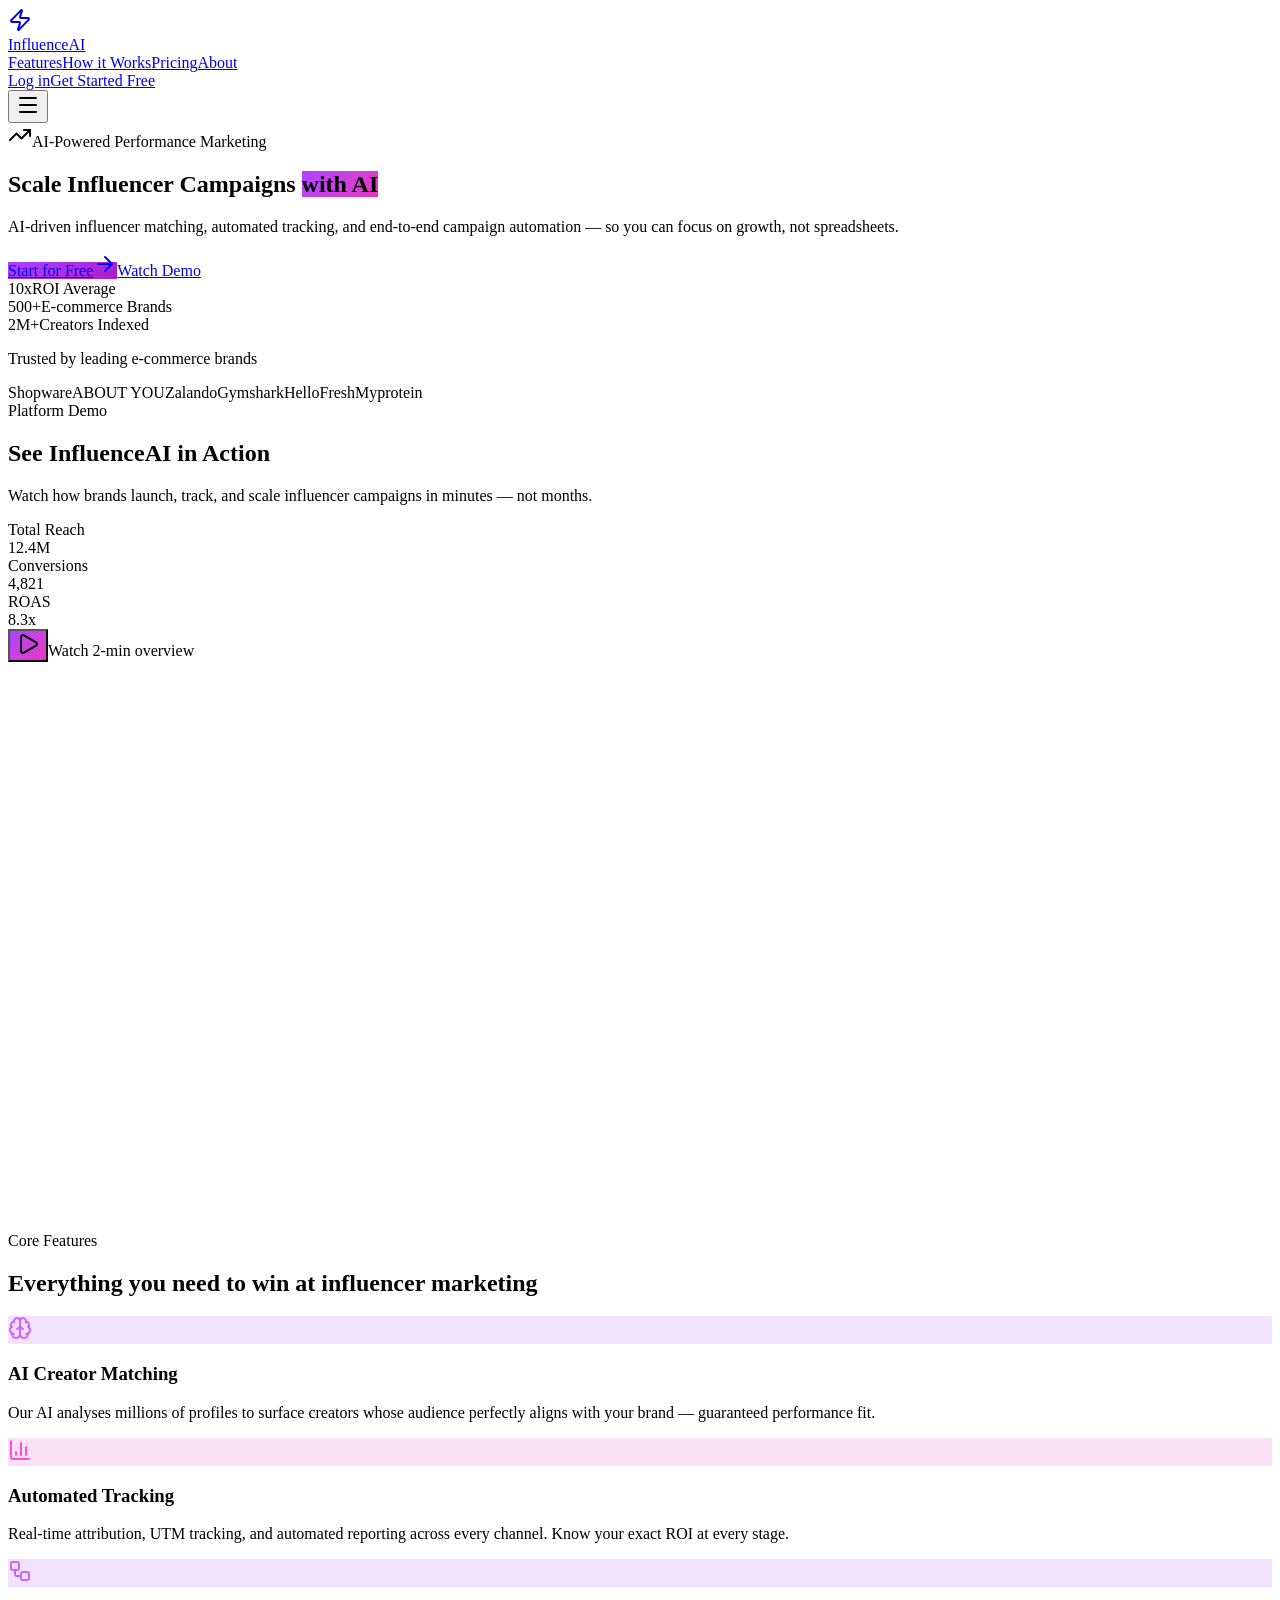
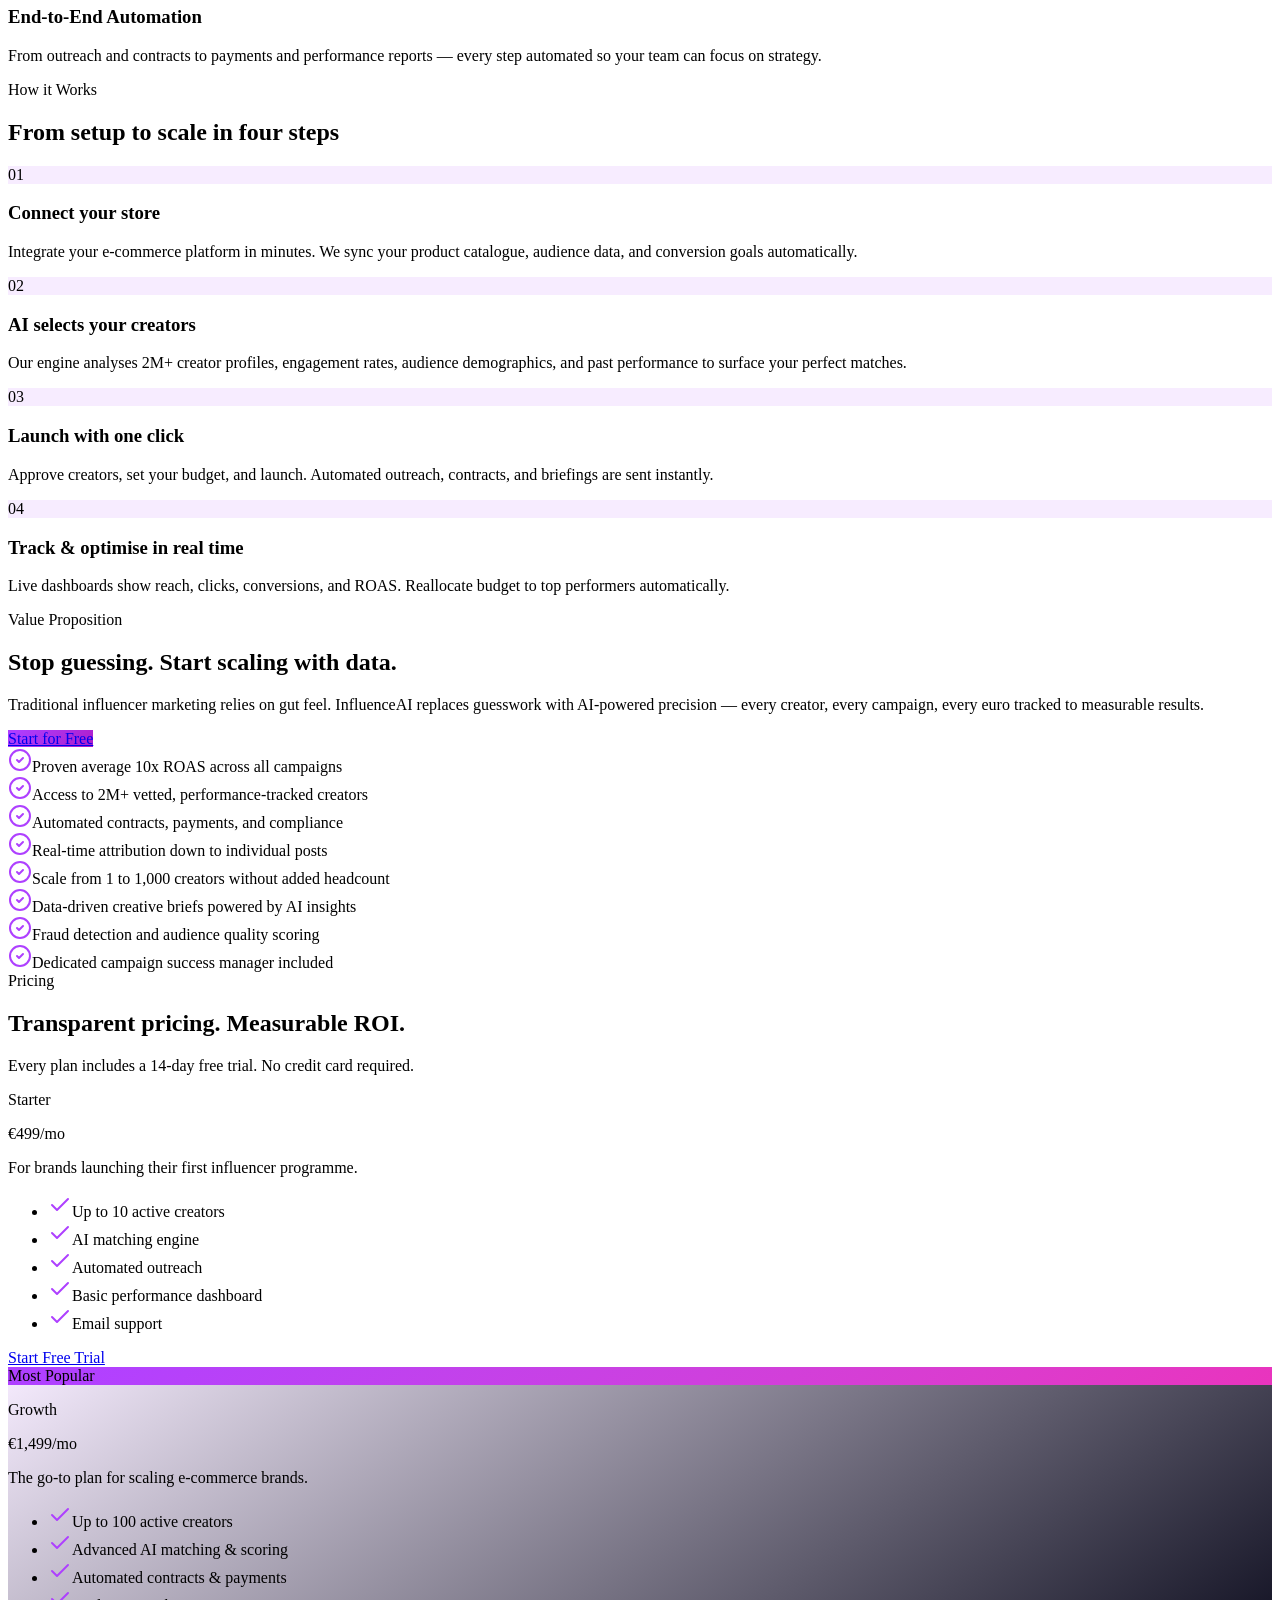
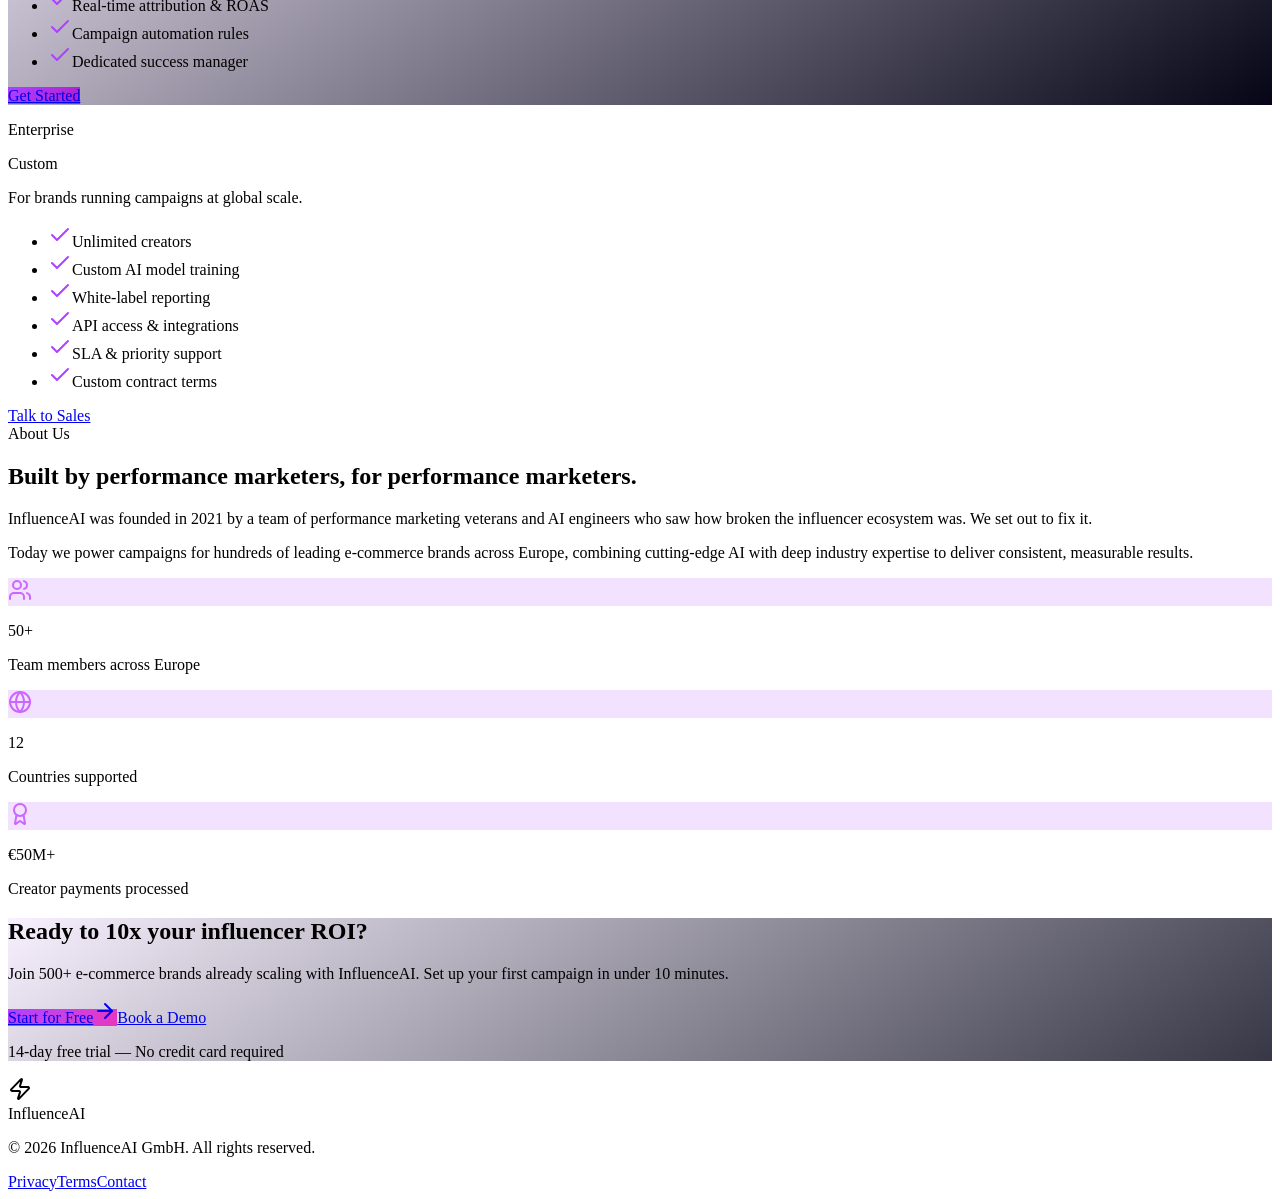
==== index.html @ ec2ae615 "deploy: 4530f79b6c26ea9021b93fb645a22d32087347a6" ====
<!DOCTYPE html><!--yD_rbSjZDYXk_WCXShUFD--><html lang="en" class="inter_5901b7c6-module__ec5Qua__variable space_grotesk_154b09cb-module__lmdqzG__variable"><head><meta charSet="utf-8"/><meta name="viewport" content="width=device-width, initial-scale=1"/><link rel="preload" href="/netfluenz/_next/static/media/0c89a48fa5027cee-s.p.4564287c.woff2" as="font" crossorigin="" type="font/woff2"/><link rel="preload" href="/netfluenz/_next/static/media/83afe278b6a6bb3c-s.p.3a6ba036.woff2" as="font" crossorigin="" type="font/woff2"/><link rel="stylesheet" href="/netfluenz/_next/static/chunks/587acff0b6e4b8bc.css" data-precedence="next"/><link rel="stylesheet" href="/netfluenz/_next/static/chunks/a24c3f7ffa550f18.css" data-precedence="next"/><link rel="preload" as="script" fetchPriority="low" href="/netfluenz/_next/static/chunks/4b9eae0c8dc7e975.js"/><script src="/netfluenz/_next/static/chunks/f2f58a7e93290fbb.js" async=""></script><script src="/netfluenz/_next/static/chunks/f767c8cd79ca51bb.js" async=""></script><script src="/netfluenz/_next/static/chunks/turbopack-46cfebae1c26a43c.js" async=""></script><script src="/netfluenz/_next/static/chunks/2f236954d6a65e12.js" async=""></script><script src="/netfluenz/_next/static/chunks/ce7945ff608b9d68.js" async=""></script><meta name="next-size-adjust" content=""/><title>InfluenceAI – AI-Powered Performance Influencer Marketing</title><meta name="description" content="Scale your influencer campaigns with AI-driven matching, automated tracking, and end-to-end campaign automation. Drive measurable ROI for e-commerce brands."/><meta name="generator" content="v0.app"/><meta name="keywords" content="influencer marketing,AI marketing,performance marketing,e-commerce"/><link rel="icon" href="/icon.svg"/><script src="/netfluenz/_next/static/chunks/a6dad97d9634a72d.js" noModule=""></script></head><body class="font-sans antialiased bg-background text-foreground"><div hidden=""><!--$--><!--/$--></div><main class="min-h-screen bg-background text-foreground overflow-x-hidden"><header class="fixed top-0 left-0 right-0 z-50 border-b border-border/40 backdrop-blur-xl bg-background/70"><div class="max-w-7xl mx-auto px-4 sm:px-6 lg:px-8"><div class="flex items-center justify-between h-16"><a href="#" class="flex items-center gap-2 group"><div class="w-8 h-8 rounded-lg bg-primary flex items-center justify-center shadow-[0_0_16px_rgba(147,51,234,0.6)]"><svg xmlns="http://www.w3.org/2000/svg" width="24" height="24" viewBox="0 0 24 24" fill="none" stroke="currentColor" stroke-width="2" stroke-linecap="round" stroke-linejoin="round" class="lucide lucide-zap w-4 h-4 text-primary-foreground" aria-hidden="true"><path d="M4 14a1 1 0 0 1-.78-1.63l9.9-10.2a.5.5 0 0 1 .86.46l-1.92 6.02A1 1 0 0 0 13 10h7a1 1 0 0 1 .78 1.63l-9.9 10.2a.5.5 0 0 1-.86-.46l1.92-6.02A1 1 0 0 0 11 14z"></path></svg></div><span class="font-serif font-bold text-lg text-foreground tracking-tight">Influence<span class="text-primary">AI</span></span></a><nav class="hidden md:flex items-center gap-8"><a href="#features" class="text-sm text-muted-foreground hover:text-foreground transition-colors duration-200">Features</a><a href="#how-it-works" class="text-sm text-muted-foreground hover:text-foreground transition-colors duration-200">How it Works</a><a href="#pricing" class="text-sm text-muted-foreground hover:text-foreground transition-colors duration-200">Pricing</a><a href="#about" class="text-sm text-muted-foreground hover:text-foreground transition-colors duration-200">About</a></nav><div class="hidden md:flex items-center gap-3"><a href="#pricing" class="text-sm text-muted-foreground hover:text-foreground transition-colors">Log in</a><a href="#cta" class="px-4 py-2 rounded-full text-sm font-medium text-primary-foreground bg-primary hover:opacity-90 transition-all shadow-[0_0_20px_rgba(147,51,234,0.4)] hover:shadow-[0_0_30px_rgba(147,51,234,0.6)]">Get Started Free</a></div><button aria-label="Toggle menu" class="md:hidden p-2 text-muted-foreground hover:text-foreground"><svg xmlns="http://www.w3.org/2000/svg" width="24" height="24" viewBox="0 0 24 24" fill="none" stroke="currentColor" stroke-width="2" stroke-linecap="round" stroke-linejoin="round" class="lucide lucide-menu w-5 h-5" aria-hidden="true"><path d="M4 5h16"></path><path d="M4 12h16"></path><path d="M4 19h16"></path></svg></button></div></div></header><section class="relative min-h-screen flex flex-col items-center justify-center text-center px-4 pt-24 pb-16 overflow-hidden"><div aria-hidden="true" class="absolute top-1/4 left-1/2 -translate-x-1/2 -translate-y-1/2 w-[600px] h-[600px] rounded-full opacity-20 blur-3xl pointer-events-none" style="background:radial-gradient(circle, oklch(0.62 0.27 305), transparent 70%)"></div><div aria-hidden="true" class="absolute bottom-0 right-0 w-[350px] h-[350px] rounded-full opacity-15 blur-3xl pointer-events-none" style="background:radial-gradient(circle, oklch(0.65 0.25 340), transparent 70%)"></div><div class="inline-flex items-center gap-2 px-4 py-1.5 rounded-full border border-primary/30 bg-primary/10 text-primary text-xs font-medium mb-6 backdrop-blur-sm"><svg xmlns="http://www.w3.org/2000/svg" width="24" height="24" viewBox="0 0 24 24" fill="none" stroke="currentColor" stroke-width="2" stroke-linecap="round" stroke-linejoin="round" class="lucide lucide-trending-up w-3.5 h-3.5" aria-hidden="true"><path d="M16 7h6v6"></path><path d="m22 7-8.5 8.5-5-5L2 17"></path></svg>AI-Powered Performance Marketing</div><h1 class="font-serif font-bold text-4xl sm:text-5xl md:text-6xl lg:text-7xl text-foreground leading-tight text-balance max-w-4xl mx-auto">Scale Influencer Campaigns<!-- --> <span class="bg-clip-text text-transparent" style="background-image:linear-gradient(135deg, oklch(0.62 0.27 305), oklch(0.65 0.25 340))">with AI</span></h1><p class="mt-6 text-base sm:text-lg text-muted-foreground max-w-2xl mx-auto leading-relaxed text-pretty">AI-driven influencer matching, automated tracking, and end-to-end campaign automation — so you can focus on growth, not spreadsheets.</p><div class="mt-10 flex flex-col sm:flex-row items-center justify-center gap-4"><a href="#cta" class="inline-flex items-center gap-2 px-7 py-3.5 rounded-full font-medium text-primary-foreground text-sm transition-all shadow-[0_0_28px_rgba(147,51,234,0.5)] hover:shadow-[0_0_40px_rgba(147,51,234,0.7)] hover:opacity-90" style="background:linear-gradient(135deg, oklch(0.62 0.27 305), oklch(0.55 0.25 320))">Start for Free<svg xmlns="http://www.w3.org/2000/svg" width="24" height="24" viewBox="0 0 24 24" fill="none" stroke="currentColor" stroke-width="2" stroke-linecap="round" stroke-linejoin="round" class="lucide lucide-arrow-right w-4 h-4" aria-hidden="true"><path d="M5 12h14"></path><path d="m12 5 7 7-7 7"></path></svg></a><a href="#demo" class="inline-flex items-center gap-2 px-7 py-3.5 rounded-full font-medium text-foreground text-sm border border-border/60 hover:border-primary/50 backdrop-blur-sm bg-muted/30 transition-all hover:bg-muted/50">Watch Demo</a></div><div class="mt-16 grid grid-cols-3 gap-6 sm:gap-10 max-w-xl mx-auto"><div class="flex flex-col items-center"><span class="font-serif font-bold text-2xl sm:text-3xl text-foreground">10x</span><span class="text-xs text-muted-foreground mt-1 text-center">ROI Average</span></div><div class="flex flex-col items-center"><span class="font-serif font-bold text-2xl sm:text-3xl text-foreground">500+</span><span class="text-xs text-muted-foreground mt-1 text-center">E-commerce Brands</span></div><div class="flex flex-col items-center"><span class="font-serif font-bold text-2xl sm:text-3xl text-foreground">2M+</span><span class="text-xs text-muted-foreground mt-1 text-center">Creators Indexed</span></div></div></section><section class="py-12 border-y border-border/40 bg-muted/10 backdrop-blur-sm"><div class="max-w-7xl mx-auto px-4 sm:px-6 lg:px-8"><p class="text-center text-xs text-muted-foreground uppercase tracking-widest mb-8 font-medium">Trusted by leading e-commerce brands</p><div class="flex flex-wrap items-center justify-center gap-8 sm:gap-12"><span class="text-muted-foreground/60 font-serif font-semibold text-sm sm:text-base tracking-wide hover:text-muted-foreground transition-colors">Shopware</span><span class="text-muted-foreground/60 font-serif font-semibold text-sm sm:text-base tracking-wide hover:text-muted-foreground transition-colors">ABOUT YOU</span><span class="text-muted-foreground/60 font-serif font-semibold text-sm sm:text-base tracking-wide hover:text-muted-foreground transition-colors">Zalando</span><span class="text-muted-foreground/60 font-serif font-semibold text-sm sm:text-base tracking-wide hover:text-muted-foreground transition-colors">Gymshark</span><span class="text-muted-foreground/60 font-serif font-semibold text-sm sm:text-base tracking-wide hover:text-muted-foreground transition-colors">HelloFresh</span><span class="text-muted-foreground/60 font-serif font-semibold text-sm sm:text-base tracking-wide hover:text-muted-foreground transition-colors">Myprotein</span></div></div></section><section id="demo" class="py-20 px-4 sm:px-6 lg:px-8"><div class="max-w-4xl mx-auto"><div class="text-center mb-10"><span class="inline-block px-3 py-1 rounded-full text-xs font-medium border border-primary/30 bg-primary/10 text-primary mb-4">Platform Demo</span><h2 class="font-serif font-bold text-3xl sm:text-4xl text-foreground text-balance">See InfluenceAI in Action</h2><p class="mt-3 text-muted-foreground text-base max-w-lg mx-auto leading-relaxed">Watch how brands launch, track, and scale influencer campaigns in minutes — not months.</p></div><div class="relative rounded-2xl overflow-hidden border border-border/40 shadow-[0_0_60px_rgba(147,51,234,0.15)] group cursor-pointer" style="aspect-ratio:16/9"><div class="absolute inset-0 bg-card/80 backdrop-blur-sm z-10"></div><div class="absolute inset-0 flex items-center justify-center bg-secondary"><div class="w-full h-full p-4 sm:p-8 flex flex-col gap-3 select-none pointer-events-none opacity-60"><div class="flex items-center gap-3 mb-2"><div class="w-24 h-3 rounded-full bg-muted-foreground/30"></div><div class="w-16 h-3 rounded-full bg-muted-foreground/20"></div><div class="ml-auto w-10 h-3 rounded-full bg-primary/40"></div></div><div class="grid grid-cols-3 gap-2 sm:gap-3"><div class="rounded-xl bg-card/80 border border-border/40 p-2 sm:p-3"><div class="text-[10px] text-muted-foreground/60 mb-1">Total Reach</div><div class="font-serif font-bold text-sm sm:text-base text-primary">12.4M</div></div><div class="rounded-xl bg-card/80 border border-border/40 p-2 sm:p-3"><div class="text-[10px] text-muted-foreground/60 mb-1">Conversions</div><div class="font-serif font-bold text-sm sm:text-base text-accent">4,821</div></div><div class="rounded-xl bg-card/80 border border-border/40 p-2 sm:p-3"><div class="text-[10px] text-muted-foreground/60 mb-1">ROAS</div><div class="font-serif font-bold text-sm sm:text-base text-primary">8.3x</div></div></div><div class="flex-1 rounded-xl bg-card/80 border border-border/40 p-3 flex flex-col justify-end gap-1"><div class="flex items-end gap-1 h-12"><div class="flex-1 rounded-t-sm" style="height:35%;background:oklch(0.62 0.27 305 / 0.7)"></div><div class="flex-1 rounded-t-sm" style="height:55%;background:oklch(0.65 0.25 340 / 0.5)"></div><div class="flex-1 rounded-t-sm" style="height:45%;background:oklch(0.62 0.27 305 / 0.7)"></div><div class="flex-1 rounded-t-sm" style="height:70%;background:oklch(0.65 0.25 340 / 0.5)"></div><div class="flex-1 rounded-t-sm" style="height:60%;background:oklch(0.62 0.27 305 / 0.7)"></div><div class="flex-1 rounded-t-sm" style="height:85%;background:oklch(0.65 0.25 340 / 0.5)"></div><div class="flex-1 rounded-t-sm" style="height:75%;background:oklch(0.62 0.27 305 / 0.7)"></div><div class="flex-1 rounded-t-sm" style="height:90%;background:oklch(0.65 0.25 340 / 0.5)"></div><div class="flex-1 rounded-t-sm" style="height:80%;background:oklch(0.62 0.27 305 / 0.7)"></div><div class="flex-1 rounded-t-sm" style="height:95%;background:oklch(0.65 0.25 340 / 0.5)"></div><div class="flex-1 rounded-t-sm" style="height:88%;background:oklch(0.62 0.27 305 / 0.7)"></div><div class="flex-1 rounded-t-sm" style="height:100%;background:oklch(0.65 0.25 340 / 0.5)"></div></div></div></div></div><div class="absolute inset-0 z-20 flex flex-col items-center justify-center gap-4"><button aria-label="Play demo video" class="w-16 h-16 sm:w-20 sm:h-20 rounded-full flex items-center justify-center transition-transform hover:scale-105 shadow-[0_0_40px_rgba(147,51,234,0.6)]" style="background:linear-gradient(135deg, oklch(0.62 0.27 305), oklch(0.65 0.25 340))"><svg xmlns="http://www.w3.org/2000/svg" width="24" height="24" viewBox="0 0 24 24" fill="none" stroke="currentColor" stroke-width="2" stroke-linecap="round" stroke-linejoin="round" class="lucide lucide-play w-6 h-6 sm:w-8 sm:h-8 text-white fill-white ml-1" aria-hidden="true"><path d="M5 5a2 2 0 0 1 3.008-1.728l11.997 6.998a2 2 0 0 1 .003 3.458l-12 7A2 2 0 0 1 5 19z"></path></svg></button><span class="text-sm text-muted-foreground">Watch 2-min overview</span></div></div></div></section><section id="features" class="py-20 px-4 sm:px-6 lg:px-8"><div class="max-w-7xl mx-auto"><div class="text-center mb-14"><span class="inline-block px-3 py-1 rounded-full text-xs font-medium border border-primary/30 bg-primary/10 text-primary mb-4">Core Features</span><h2 class="font-serif font-bold text-3xl sm:text-4xl text-foreground text-balance max-w-xl mx-auto">Everything you need to win at influencer marketing</h2></div><div class="grid grid-cols-1 md:grid-cols-3 gap-6"><div class="relative rounded-2xl border border-border/40 bg-card/60 backdrop-blur-sm p-6 sm:p-8 flex flex-col gap-4 group hover:border-primary/40 transition-all duration-300 overflow-hidden"><div aria-hidden="true" class="absolute -top-10 -right-10 w-32 h-32 rounded-full blur-3xl opacity-20 group-hover:opacity-35 transition-opacity" style="background:oklch(0.62 0.27 305)"></div><div class="w-12 h-12 rounded-xl flex items-center justify-center" style="background:oklch(0.62 0.27 305 / 0.15)"><svg xmlns="http://www.w3.org/2000/svg" width="24" height="24" viewBox="0 0 24 24" fill="none" stroke="currentColor" stroke-width="2" stroke-linecap="round" stroke-linejoin="round" class="lucide lucide-brain w-6 h-6" aria-hidden="true" style="color:oklch(0.72 0.27 305)"><path d="M12 18V5"></path><path d="M15 13a4.17 4.17 0 0 1-3-4 4.17 4.17 0 0 1-3 4"></path><path d="M17.598 6.5A3 3 0 1 0 12 5a3 3 0 1 0-5.598 1.5"></path><path d="M17.997 5.125a4 4 0 0 1 2.526 5.77"></path><path d="M18 18a4 4 0 0 0 2-7.464"></path><path d="M19.967 17.483A4 4 0 1 1 12 18a4 4 0 1 1-7.967-.517"></path><path d="M6 18a4 4 0 0 1-2-7.464"></path><path d="M6.003 5.125a4 4 0 0 0-2.526 5.77"></path></svg></div><h3 class="font-serif font-bold text-xl text-foreground">AI Creator Matching</h3><p class="text-muted-foreground text-sm leading-relaxed">Our AI analyses millions of profiles to surface creators whose audience perfectly aligns with your brand — guaranteed performance fit.</p></div><div class="relative rounded-2xl border border-border/40 bg-card/60 backdrop-blur-sm p-6 sm:p-8 flex flex-col gap-4 group hover:border-primary/40 transition-all duration-300 overflow-hidden"><div aria-hidden="true" class="absolute -top-10 -right-10 w-32 h-32 rounded-full blur-3xl opacity-20 group-hover:opacity-35 transition-opacity" style="background:oklch(0.65 0.25 340)"></div><div class="w-12 h-12 rounded-xl flex items-center justify-center" style="background:oklch(0.65 0.25 340 / 0.15)"><svg xmlns="http://www.w3.org/2000/svg" width="24" height="24" viewBox="0 0 24 24" fill="none" stroke="currentColor" stroke-width="2" stroke-linecap="round" stroke-linejoin="round" class="lucide lucide-chart-column w-6 h-6" aria-hidden="true" style="color:oklch(0.72 0.25 340)"><path d="M3 3v16a2 2 0 0 0 2 2h16"></path><path d="M18 17V9"></path><path d="M13 17V5"></path><path d="M8 17v-3"></path></svg></div><h3 class="font-serif font-bold text-xl text-foreground">Automated Tracking</h3><p class="text-muted-foreground text-sm leading-relaxed">Real-time attribution, UTM tracking, and automated reporting across every channel. Know your exact ROI at every stage.</p></div><div class="relative rounded-2xl border border-border/40 bg-card/60 backdrop-blur-sm p-6 sm:p-8 flex flex-col gap-4 group hover:border-primary/40 transition-all duration-300 overflow-hidden"><div aria-hidden="true" class="absolute -top-10 -right-10 w-32 h-32 rounded-full blur-3xl opacity-20 group-hover:opacity-35 transition-opacity" style="background:oklch(0.62 0.27 305)"></div><div class="w-12 h-12 rounded-xl flex items-center justify-center" style="background:oklch(0.62 0.27 305 / 0.15)"><svg xmlns="http://www.w3.org/2000/svg" width="24" height="24" viewBox="0 0 24 24" fill="none" stroke="currentColor" stroke-width="2" stroke-linecap="round" stroke-linejoin="round" class="lucide lucide-workflow w-6 h-6" aria-hidden="true" style="color:oklch(0.72 0.27 305)"><rect width="8" height="8" x="3" y="3" rx="2"></rect><path d="M7 11v4a2 2 0 0 0 2 2h4"></path><rect width="8" height="8" x="13" y="13" rx="2"></rect></svg></div><h3 class="font-serif font-bold text-xl text-foreground">End-to-End Automation</h3><p class="text-muted-foreground text-sm leading-relaxed">From outreach and contracts to payments and performance reports — every step automated so your team can focus on strategy.</p></div></div></div></section><section id="how-it-works" class="py-20 px-4 sm:px-6 lg:px-8"><div class="max-w-7xl mx-auto"><div class="text-center mb-14"><span class="inline-block px-3 py-1 rounded-full text-xs font-medium border border-primary/30 bg-primary/10 text-primary mb-4">How it Works</span><h2 class="font-serif font-bold text-3xl sm:text-4xl text-foreground text-balance max-w-lg mx-auto">From setup to scale in four steps</h2></div><div class="grid grid-cols-1 sm:grid-cols-2 lg:grid-cols-4 gap-6"><div class="relative flex flex-col gap-4"><div aria-hidden="true" class="hidden lg:block absolute top-6 left-full w-full h-px z-0" style="background:linear-gradient(90deg, oklch(0.62 0.27 305 / 0.4), transparent)"></div><div class="relative z-10 w-12 h-12 rounded-full border border-primary/40 flex items-center justify-center text-sm font-serif font-bold text-primary" style="background:oklch(0.62 0.27 305 / 0.1)">01</div><h3 class="font-serif font-bold text-lg text-foreground">Connect your store</h3><p class="text-sm text-muted-foreground leading-relaxed">Integrate your e-commerce platform in minutes. We sync your product catalogue, audience data, and conversion goals automatically.</p></div><div class="relative flex flex-col gap-4"><div aria-hidden="true" class="hidden lg:block absolute top-6 left-full w-full h-px z-0" style="background:linear-gradient(90deg, oklch(0.62 0.27 305 / 0.4), transparent)"></div><div class="relative z-10 w-12 h-12 rounded-full border border-primary/40 flex items-center justify-center text-sm font-serif font-bold text-primary" style="background:oklch(0.62 0.27 305 / 0.1)">02</div><h3 class="font-serif font-bold text-lg text-foreground">AI selects your creators</h3><p class="text-sm text-muted-foreground leading-relaxed">Our engine analyses 2M+ creator profiles, engagement rates, audience demographics, and past performance to surface your perfect matches.</p></div><div class="relative flex flex-col gap-4"><div aria-hidden="true" class="hidden lg:block absolute top-6 left-full w-full h-px z-0" style="background:linear-gradient(90deg, oklch(0.62 0.27 305 / 0.4), transparent)"></div><div class="relative z-10 w-12 h-12 rounded-full border border-primary/40 flex items-center justify-center text-sm font-serif font-bold text-primary" style="background:oklch(0.62 0.27 305 / 0.1)">03</div><h3 class="font-serif font-bold text-lg text-foreground">Launch with one click</h3><p class="text-sm text-muted-foreground leading-relaxed">Approve creators, set your budget, and launch. Automated outreach, contracts, and briefings are sent instantly.</p></div><div class="relative flex flex-col gap-4"><div class="relative z-10 w-12 h-12 rounded-full border border-primary/40 flex items-center justify-center text-sm font-serif font-bold text-primary" style="background:oklch(0.62 0.27 305 / 0.1)">04</div><h3 class="font-serif font-bold text-lg text-foreground">Track &amp; optimise in real time</h3><p class="text-sm text-muted-foreground leading-relaxed">Live dashboards show reach, clicks, conversions, and ROAS. Reallocate budget to top performers automatically.</p></div></div></div></section><section class="py-20 px-4 sm:px-6 lg:px-8"><div class="max-w-7xl mx-auto"><div class="grid grid-cols-1 lg:grid-cols-2 gap-12 items-center"><div><span class="inline-block px-3 py-1 rounded-full text-xs font-medium border border-primary/30 bg-primary/10 text-primary mb-4">Value Proposition</span><h2 class="font-serif font-bold text-3xl sm:text-4xl text-foreground text-balance mb-6">Stop guessing. Start scaling with data.</h2><p class="text-muted-foreground leading-relaxed mb-8">Traditional influencer marketing relies on gut feel. InfluenceAI replaces guesswork with AI-powered precision — every creator, every campaign, every euro tracked to measurable results.</p><a href="#cta" class="inline-block px-7 py-3.5 rounded-full font-medium text-primary-foreground text-sm shadow-[0_0_24px_rgba(147,51,234,0.4)] hover:opacity-90 transition-all" style="background:linear-gradient(135deg, oklch(0.62 0.27 305), oklch(0.55 0.25 320))">Start for Free</a></div><div class="grid grid-cols-1 sm:grid-cols-2 gap-4"><div class="flex items-start gap-3 p-4 rounded-xl border border-border/40 bg-card/40 backdrop-blur-sm hover:border-primary/30 transition-colors"><svg xmlns="http://www.w3.org/2000/svg" width="24" height="24" viewBox="0 0 24 24" fill="none" stroke="currentColor" stroke-width="2" stroke-linecap="round" stroke-linejoin="round" class="lucide lucide-circle-check w-5 h-5 mt-0.5 shrink-0" aria-hidden="true" style="color:oklch(0.62 0.27 305)"><circle cx="12" cy="12" r="10"></circle><path d="m9 12 2 2 4-4"></path></svg><span class="text-sm text-foreground leading-relaxed">Proven average 10x ROAS across all campaigns</span></div><div class="flex items-start gap-3 p-4 rounded-xl border border-border/40 bg-card/40 backdrop-blur-sm hover:border-primary/30 transition-colors"><svg xmlns="http://www.w3.org/2000/svg" width="24" height="24" viewBox="0 0 24 24" fill="none" stroke="currentColor" stroke-width="2" stroke-linecap="round" stroke-linejoin="round" class="lucide lucide-circle-check w-5 h-5 mt-0.5 shrink-0" aria-hidden="true" style="color:oklch(0.62 0.27 305)"><circle cx="12" cy="12" r="10"></circle><path d="m9 12 2 2 4-4"></path></svg><span class="text-sm text-foreground leading-relaxed">Access to 2M+ vetted, performance-tracked creators</span></div><div class="flex items-start gap-3 p-4 rounded-xl border border-border/40 bg-card/40 backdrop-blur-sm hover:border-primary/30 transition-colors"><svg xmlns="http://www.w3.org/2000/svg" width="24" height="24" viewBox="0 0 24 24" fill="none" stroke="currentColor" stroke-width="2" stroke-linecap="round" stroke-linejoin="round" class="lucide lucide-circle-check w-5 h-5 mt-0.5 shrink-0" aria-hidden="true" style="color:oklch(0.62 0.27 305)"><circle cx="12" cy="12" r="10"></circle><path d="m9 12 2 2 4-4"></path></svg><span class="text-sm text-foreground leading-relaxed">Automated contracts, payments, and compliance</span></div><div class="flex items-start gap-3 p-4 rounded-xl border border-border/40 bg-card/40 backdrop-blur-sm hover:border-primary/30 transition-colors"><svg xmlns="http://www.w3.org/2000/svg" width="24" height="24" viewBox="0 0 24 24" fill="none" stroke="currentColor" stroke-width="2" stroke-linecap="round" stroke-linejoin="round" class="lucide lucide-circle-check w-5 h-5 mt-0.5 shrink-0" aria-hidden="true" style="color:oklch(0.62 0.27 305)"><circle cx="12" cy="12" r="10"></circle><path d="m9 12 2 2 4-4"></path></svg><span class="text-sm text-foreground leading-relaxed">Real-time attribution down to individual posts</span></div><div class="flex items-start gap-3 p-4 rounded-xl border border-border/40 bg-card/40 backdrop-blur-sm hover:border-primary/30 transition-colors"><svg xmlns="http://www.w3.org/2000/svg" width="24" height="24" viewBox="0 0 24 24" fill="none" stroke="currentColor" stroke-width="2" stroke-linecap="round" stroke-linejoin="round" class="lucide lucide-circle-check w-5 h-5 mt-0.5 shrink-0" aria-hidden="true" style="color:oklch(0.62 0.27 305)"><circle cx="12" cy="12" r="10"></circle><path d="m9 12 2 2 4-4"></path></svg><span class="text-sm text-foreground leading-relaxed">Scale from 1 to 1,000 creators without added headcount</span></div><div class="flex items-start gap-3 p-4 rounded-xl border border-border/40 bg-card/40 backdrop-blur-sm hover:border-primary/30 transition-colors"><svg xmlns="http://www.w3.org/2000/svg" width="24" height="24" viewBox="0 0 24 24" fill="none" stroke="currentColor" stroke-width="2" stroke-linecap="round" stroke-linejoin="round" class="lucide lucide-circle-check w-5 h-5 mt-0.5 shrink-0" aria-hidden="true" style="color:oklch(0.62 0.27 305)"><circle cx="12" cy="12" r="10"></circle><path d="m9 12 2 2 4-4"></path></svg><span class="text-sm text-foreground leading-relaxed">Data-driven creative briefs powered by AI insights</span></div><div class="flex items-start gap-3 p-4 rounded-xl border border-border/40 bg-card/40 backdrop-blur-sm hover:border-primary/30 transition-colors"><svg xmlns="http://www.w3.org/2000/svg" width="24" height="24" viewBox="0 0 24 24" fill="none" stroke="currentColor" stroke-width="2" stroke-linecap="round" stroke-linejoin="round" class="lucide lucide-circle-check w-5 h-5 mt-0.5 shrink-0" aria-hidden="true" style="color:oklch(0.62 0.27 305)"><circle cx="12" cy="12" r="10"></circle><path d="m9 12 2 2 4-4"></path></svg><span class="text-sm text-foreground leading-relaxed">Fraud detection and audience quality scoring</span></div><div class="flex items-start gap-3 p-4 rounded-xl border border-border/40 bg-card/40 backdrop-blur-sm hover:border-primary/30 transition-colors"><svg xmlns="http://www.w3.org/2000/svg" width="24" height="24" viewBox="0 0 24 24" fill="none" stroke="currentColor" stroke-width="2" stroke-linecap="round" stroke-linejoin="round" class="lucide lucide-circle-check w-5 h-5 mt-0.5 shrink-0" aria-hidden="true" style="color:oklch(0.62 0.27 305)"><circle cx="12" cy="12" r="10"></circle><path d="m9 12 2 2 4-4"></path></svg><span class="text-sm text-foreground leading-relaxed">Dedicated campaign success manager included</span></div></div></div></div></section><section id="pricing" class="py-20 px-4 sm:px-6 lg:px-8"><div class="max-w-7xl mx-auto"><div class="text-center mb-14"><span class="inline-block px-3 py-1 rounded-full text-xs font-medium border border-primary/30 bg-primary/10 text-primary mb-4">Pricing</span><h2 class="font-serif font-bold text-3xl sm:text-4xl text-foreground text-balance max-w-lg mx-auto">Transparent pricing. Measurable ROI.</h2><p class="mt-3 text-muted-foreground text-base max-w-lg mx-auto">Every plan includes a 14-day free trial. No credit card required.</p></div><div class="grid grid-cols-1 md:grid-cols-3 gap-6 items-stretch"><div class="relative rounded-2xl p-6 sm:p-8 flex flex-col gap-6 border transition-all duration-300 border-border/40 bg-card/40 hover:border-primary/30"><div><p class="text-xs text-muted-foreground font-medium uppercase tracking-widest mb-2">Starter</p><div class="flex items-end gap-1"><span class="font-serif font-bold text-4xl text-foreground">€499</span><span class="text-muted-foreground text-base mb-1">/mo</span></div><p class="text-sm text-muted-foreground mt-2 leading-relaxed">For brands launching their first influencer programme.</p></div><ul class="flex flex-col gap-3 flex-1"><li class="flex items-start gap-2.5 text-sm text-foreground"><svg xmlns="http://www.w3.org/2000/svg" width="24" height="24" viewBox="0 0 24 24" fill="none" stroke="currentColor" stroke-width="2" stroke-linecap="round" stroke-linejoin="round" class="lucide lucide-check w-4 h-4 shrink-0 mt-0.5" aria-hidden="true" style="color:oklch(0.62 0.27 305)"><path d="M20 6 9 17l-5-5"></path></svg>Up to 10 active creators</li><li class="flex items-start gap-2.5 text-sm text-foreground"><svg xmlns="http://www.w3.org/2000/svg" width="24" height="24" viewBox="0 0 24 24" fill="none" stroke="currentColor" stroke-width="2" stroke-linecap="round" stroke-linejoin="round" class="lucide lucide-check w-4 h-4 shrink-0 mt-0.5" aria-hidden="true" style="color:oklch(0.62 0.27 305)"><path d="M20 6 9 17l-5-5"></path></svg>AI matching engine</li><li class="flex items-start gap-2.5 text-sm text-foreground"><svg xmlns="http://www.w3.org/2000/svg" width="24" height="24" viewBox="0 0 24 24" fill="none" stroke="currentColor" stroke-width="2" stroke-linecap="round" stroke-linejoin="round" class="lucide lucide-check w-4 h-4 shrink-0 mt-0.5" aria-hidden="true" style="color:oklch(0.62 0.27 305)"><path d="M20 6 9 17l-5-5"></path></svg>Automated outreach</li><li class="flex items-start gap-2.5 text-sm text-foreground"><svg xmlns="http://www.w3.org/2000/svg" width="24" height="24" viewBox="0 0 24 24" fill="none" stroke="currentColor" stroke-width="2" stroke-linecap="round" stroke-linejoin="round" class="lucide lucide-check w-4 h-4 shrink-0 mt-0.5" aria-hidden="true" style="color:oklch(0.62 0.27 305)"><path d="M20 6 9 17l-5-5"></path></svg>Basic performance dashboard</li><li class="flex items-start gap-2.5 text-sm text-foreground"><svg xmlns="http://www.w3.org/2000/svg" width="24" height="24" viewBox="0 0 24 24" fill="none" stroke="currentColor" stroke-width="2" stroke-linecap="round" stroke-linejoin="round" class="lucide lucide-check w-4 h-4 shrink-0 mt-0.5" aria-hidden="true" style="color:oklch(0.62 0.27 305)"><path d="M20 6 9 17l-5-5"></path></svg>Email support</li></ul><a href="#cta" class="block text-center px-6 py-3 rounded-full text-sm font-medium transition-all text-foreground border border-border/60 hover:border-primary/40 bg-muted/20 hover:bg-muted/40">Start Free Trial</a></div><div class="relative rounded-2xl p-6 sm:p-8 flex flex-col gap-6 border transition-all duration-300 border-primary/60 shadow-[0_0_60px_rgba(147,51,234,0.2)]" style="background:linear-gradient(145deg, oklch(0.62 0.27 305 / 0.1), oklch(0.13 0.04 280))"><div class="absolute -top-3 left-1/2 -translate-x-1/2 px-4 py-1 rounded-full text-xs font-medium text-primary-foreground" style="background:linear-gradient(135deg, oklch(0.62 0.27 305), oklch(0.65 0.25 340))">Most Popular</div><div><p class="text-xs text-muted-foreground font-medium uppercase tracking-widest mb-2">Growth</p><div class="flex items-end gap-1"><span class="font-serif font-bold text-4xl text-foreground">€1,499</span><span class="text-muted-foreground text-base mb-1">/mo</span></div><p class="text-sm text-muted-foreground mt-2 leading-relaxed">The go-to plan for scaling e-commerce brands.</p></div><ul class="flex flex-col gap-3 flex-1"><li class="flex items-start gap-2.5 text-sm text-foreground"><svg xmlns="http://www.w3.org/2000/svg" width="24" height="24" viewBox="0 0 24 24" fill="none" stroke="currentColor" stroke-width="2" stroke-linecap="round" stroke-linejoin="round" class="lucide lucide-check w-4 h-4 shrink-0 mt-0.5" aria-hidden="true" style="color:oklch(0.62 0.27 305)"><path d="M20 6 9 17l-5-5"></path></svg>Up to 100 active creators</li><li class="flex items-start gap-2.5 text-sm text-foreground"><svg xmlns="http://www.w3.org/2000/svg" width="24" height="24" viewBox="0 0 24 24" fill="none" stroke="currentColor" stroke-width="2" stroke-linecap="round" stroke-linejoin="round" class="lucide lucide-check w-4 h-4 shrink-0 mt-0.5" aria-hidden="true" style="color:oklch(0.62 0.27 305)"><path d="M20 6 9 17l-5-5"></path></svg>Advanced AI matching &amp; scoring</li><li class="flex items-start gap-2.5 text-sm text-foreground"><svg xmlns="http://www.w3.org/2000/svg" width="24" height="24" viewBox="0 0 24 24" fill="none" stroke="currentColor" stroke-width="2" stroke-linecap="round" stroke-linejoin="round" class="lucide lucide-check w-4 h-4 shrink-0 mt-0.5" aria-hidden="true" style="color:oklch(0.62 0.27 305)"><path d="M20 6 9 17l-5-5"></path></svg>Automated contracts &amp; payments</li><li class="flex items-start gap-2.5 text-sm text-foreground"><svg xmlns="http://www.w3.org/2000/svg" width="24" height="24" viewBox="0 0 24 24" fill="none" stroke="currentColor" stroke-width="2" stroke-linecap="round" stroke-linejoin="round" class="lucide lucide-check w-4 h-4 shrink-0 mt-0.5" aria-hidden="true" style="color:oklch(0.62 0.27 305)"><path d="M20 6 9 17l-5-5"></path></svg>Real-time attribution &amp; ROAS</li><li class="flex items-start gap-2.5 text-sm text-foreground"><svg xmlns="http://www.w3.org/2000/svg" width="24" height="24" viewBox="0 0 24 24" fill="none" stroke="currentColor" stroke-width="2" stroke-linecap="round" stroke-linejoin="round" class="lucide lucide-check w-4 h-4 shrink-0 mt-0.5" aria-hidden="true" style="color:oklch(0.62 0.27 305)"><path d="M20 6 9 17l-5-5"></path></svg>Campaign automation rules</li><li class="flex items-start gap-2.5 text-sm text-foreground"><svg xmlns="http://www.w3.org/2000/svg" width="24" height="24" viewBox="0 0 24 24" fill="none" stroke="currentColor" stroke-width="2" stroke-linecap="round" stroke-linejoin="round" class="lucide lucide-check w-4 h-4 shrink-0 mt-0.5" aria-hidden="true" style="color:oklch(0.62 0.27 305)"><path d="M20 6 9 17l-5-5"></path></svg>Dedicated success manager</li></ul><a href="#cta" class="block text-center px-6 py-3 rounded-full text-sm font-medium transition-all text-primary-foreground shadow-[0_0_24px_rgba(147,51,234,0.5)] hover:opacity-90" style="background:linear-gradient(135deg, oklch(0.62 0.27 305), oklch(0.55 0.25 320))">Get Started</a></div><div class="relative rounded-2xl p-6 sm:p-8 flex flex-col gap-6 border transition-all duration-300 border-border/40 bg-card/40 hover:border-primary/30"><div><p class="text-xs text-muted-foreground font-medium uppercase tracking-widest mb-2">Enterprise</p><div class="flex items-end gap-1"><span class="font-serif font-bold text-4xl text-foreground">Custom</span></div><p class="text-sm text-muted-foreground mt-2 leading-relaxed">For brands running campaigns at global scale.</p></div><ul class="flex flex-col gap-3 flex-1"><li class="flex items-start gap-2.5 text-sm text-foreground"><svg xmlns="http://www.w3.org/2000/svg" width="24" height="24" viewBox="0 0 24 24" fill="none" stroke="currentColor" stroke-width="2" stroke-linecap="round" stroke-linejoin="round" class="lucide lucide-check w-4 h-4 shrink-0 mt-0.5" aria-hidden="true" style="color:oklch(0.62 0.27 305)"><path d="M20 6 9 17l-5-5"></path></svg>Unlimited creators</li><li class="flex items-start gap-2.5 text-sm text-foreground"><svg xmlns="http://www.w3.org/2000/svg" width="24" height="24" viewBox="0 0 24 24" fill="none" stroke="currentColor" stroke-width="2" stroke-linecap="round" stroke-linejoin="round" class="lucide lucide-check w-4 h-4 shrink-0 mt-0.5" aria-hidden="true" style="color:oklch(0.62 0.27 305)"><path d="M20 6 9 17l-5-5"></path></svg>Custom AI model training</li><li class="flex items-start gap-2.5 text-sm text-foreground"><svg xmlns="http://www.w3.org/2000/svg" width="24" height="24" viewBox="0 0 24 24" fill="none" stroke="currentColor" stroke-width="2" stroke-linecap="round" stroke-linejoin="round" class="lucide lucide-check w-4 h-4 shrink-0 mt-0.5" aria-hidden="true" style="color:oklch(0.62 0.27 305)"><path d="M20 6 9 17l-5-5"></path></svg>White-label reporting</li><li class="flex items-start gap-2.5 text-sm text-foreground"><svg xmlns="http://www.w3.org/2000/svg" width="24" height="24" viewBox="0 0 24 24" fill="none" stroke="currentColor" stroke-width="2" stroke-linecap="round" stroke-linejoin="round" class="lucide lucide-check w-4 h-4 shrink-0 mt-0.5" aria-hidden="true" style="color:oklch(0.62 0.27 305)"><path d="M20 6 9 17l-5-5"></path></svg>API access &amp; integrations</li><li class="flex items-start gap-2.5 text-sm text-foreground"><svg xmlns="http://www.w3.org/2000/svg" width="24" height="24" viewBox="0 0 24 24" fill="none" stroke="currentColor" stroke-width="2" stroke-linecap="round" stroke-linejoin="round" class="lucide lucide-check w-4 h-4 shrink-0 mt-0.5" aria-hidden="true" style="color:oklch(0.62 0.27 305)"><path d="M20 6 9 17l-5-5"></path></svg>SLA &amp; priority support</li><li class="flex items-start gap-2.5 text-sm text-foreground"><svg xmlns="http://www.w3.org/2000/svg" width="24" height="24" viewBox="0 0 24 24" fill="none" stroke="currentColor" stroke-width="2" stroke-linecap="round" stroke-linejoin="round" class="lucide lucide-check w-4 h-4 shrink-0 mt-0.5" aria-hidden="true" style="color:oklch(0.62 0.27 305)"><path d="M20 6 9 17l-5-5"></path></svg>Custom contract terms</li></ul><a href="#cta" class="block text-center px-6 py-3 rounded-full text-sm font-medium transition-all text-foreground border border-border/60 hover:border-primary/40 bg-muted/20 hover:bg-muted/40">Talk to Sales</a></div></div></div></section><section id="about" class="py-20 px-4 sm:px-6 lg:px-8"><div class="max-w-7xl mx-auto"><div class="rounded-2xl border border-border/40 bg-card/40 backdrop-blur-sm p-8 sm:p-12"><div class="grid grid-cols-1 lg:grid-cols-2 gap-10 items-center"><div><span class="inline-block px-3 py-1 rounded-full text-xs font-medium border border-primary/30 bg-primary/10 text-primary mb-4">About Us</span><h2 class="font-serif font-bold text-3xl sm:text-4xl text-foreground text-balance mb-4">Built by performance marketers, for performance marketers.</h2><p class="text-muted-foreground leading-relaxed mb-4">InfluenceAI was founded in 2021 by a team of performance marketing veterans and AI engineers who saw how broken the influencer ecosystem was. We set out to fix it.</p><p class="text-muted-foreground leading-relaxed">Today we power campaigns for hundreds of leading e-commerce brands across Europe, combining cutting-edge AI with deep industry expertise to deliver consistent, measurable results.</p></div><div class="grid grid-cols-1 sm:grid-cols-3 lg:grid-cols-1 gap-4"><div class="flex items-center gap-4"><div class="w-10 h-10 rounded-lg flex items-center justify-center shrink-0" style="background:oklch(0.62 0.27 305 / 0.15)"><svg xmlns="http://www.w3.org/2000/svg" width="24" height="24" viewBox="0 0 24 24" fill="none" stroke="currentColor" stroke-width="2" stroke-linecap="round" stroke-linejoin="round" class="lucide lucide-users w-5 h-5" aria-hidden="true" style="color:oklch(0.72 0.27 305)"><path d="M16 21v-2a4 4 0 0 0-4-4H6a4 4 0 0 0-4 4v2"></path><path d="M16 3.128a4 4 0 0 1 0 7.744"></path><path d="M22 21v-2a4 4 0 0 0-3-3.87"></path><circle cx="9" cy="7" r="4"></circle></svg></div><div><p class="font-serif font-bold text-xl text-foreground">50+</p><p class="text-xs text-muted-foreground">Team members across Europe</p></div></div><div class="flex items-center gap-4"><div class="w-10 h-10 rounded-lg flex items-center justify-center shrink-0" style="background:oklch(0.62 0.27 305 / 0.15)"><svg xmlns="http://www.w3.org/2000/svg" width="24" height="24" viewBox="0 0 24 24" fill="none" stroke="currentColor" stroke-width="2" stroke-linecap="round" stroke-linejoin="round" class="lucide lucide-globe w-5 h-5" aria-hidden="true" style="color:oklch(0.72 0.27 305)"><circle cx="12" cy="12" r="10"></circle><path d="M12 2a14.5 14.5 0 0 0 0 20 14.5 14.5 0 0 0 0-20"></path><path d="M2 12h20"></path></svg></div><div><p class="font-serif font-bold text-xl text-foreground">12</p><p class="text-xs text-muted-foreground">Countries supported</p></div></div><div class="flex items-center gap-4"><div class="w-10 h-10 rounded-lg flex items-center justify-center shrink-0" style="background:oklch(0.62 0.27 305 / 0.15)"><svg xmlns="http://www.w3.org/2000/svg" width="24" height="24" viewBox="0 0 24 24" fill="none" stroke="currentColor" stroke-width="2" stroke-linecap="round" stroke-linejoin="round" class="lucide lucide-award w-5 h-5" aria-hidden="true" style="color:oklch(0.72 0.27 305)"><path d="m15.477 12.89 1.515 8.526a.5.5 0 0 1-.81.47l-3.58-2.687a1 1 0 0 0-1.197 0l-3.586 2.686a.5.5 0 0 1-.81-.469l1.514-8.526"></path><circle cx="12" cy="8" r="6"></circle></svg></div><div><p class="font-serif font-bold text-xl text-foreground">€50M+</p><p class="text-xs text-muted-foreground">Creator payments processed</p></div></div></div></div></div></div></section><section id="cta" class="py-24 px-4 sm:px-6 lg:px-8"><div class="max-w-4xl mx-auto text-center relative"><div aria-hidden="true" class="absolute inset-0 -z-10 rounded-3xl blur-3xl opacity-20" style="background:radial-gradient(ellipse at center, oklch(0.62 0.27 305), oklch(0.65 0.25 340) 60%, transparent)"></div><div class="rounded-3xl border border-primary/30 p-10 sm:p-16" style="background:linear-gradient(145deg, oklch(0.62 0.27 305 / 0.08), oklch(0.13 0.04 280 / 0.8))"><h2 class="font-serif font-bold text-3xl sm:text-5xl text-foreground text-balance mb-4">Ready to 10x your influencer ROI?</h2><p class="text-muted-foreground text-base sm:text-lg max-w-xl mx-auto leading-relaxed mb-10">Join 500+ e-commerce brands already scaling with InfluenceAI. Set up your first campaign in under 10 minutes.</p><div class="flex flex-col sm:flex-row items-center justify-center gap-4"><a href="#" class="inline-flex items-center gap-2 px-8 py-4 rounded-full font-medium text-primary-foreground text-base transition-all shadow-[0_0_40px_rgba(147,51,234,0.5)] hover:shadow-[0_0_60px_rgba(147,51,234,0.7)] hover:opacity-90" style="background:linear-gradient(135deg, oklch(0.62 0.27 305), oklch(0.65 0.25 340))">Start for Free<svg xmlns="http://www.w3.org/2000/svg" width="24" height="24" viewBox="0 0 24 24" fill="none" stroke="currentColor" stroke-width="2" stroke-linecap="round" stroke-linejoin="round" class="lucide lucide-arrow-right w-5 h-5" aria-hidden="true"><path d="M5 12h14"></path><path d="m12 5 7 7-7 7"></path></svg></a><a href="#" class="inline-flex items-center gap-2 px-8 py-4 rounded-full font-medium text-foreground text-base border border-border/60 hover:border-primary/40 bg-muted/20 hover:bg-muted/40 transition-all">Book a Demo</a></div><p class="mt-6 text-xs text-muted-foreground">14-day free trial — No credit card required</p></div></div></section><footer class="border-t border-border/40 py-10 px-4 sm:px-6 lg:px-8"><div class="max-w-7xl mx-auto flex flex-col sm:flex-row items-center justify-between gap-4"><div class="flex items-center gap-2"><div class="w-7 h-7 rounded-lg bg-primary flex items-center justify-center"><svg xmlns="http://www.w3.org/2000/svg" width="24" height="24" viewBox="0 0 24 24" fill="none" stroke="currentColor" stroke-width="2" stroke-linecap="round" stroke-linejoin="round" class="lucide lucide-zap w-4 h-4 text-primary-foreground" aria-hidden="true"><path d="M4 14a1 1 0 0 1-.78-1.63l9.9-10.2a.5.5 0 0 1 .86.46l-1.92 6.02A1 1 0 0 0 13 10h7a1 1 0 0 1 .78 1.63l-9.9 10.2a.5.5 0 0 1-.86-.46l1.92-6.02A1 1 0 0 0 11 14z"></path></svg></div><span class="font-serif font-bold text-sm text-foreground">Influence<span class="text-primary">AI</span></span></div><p class="text-xs text-muted-foreground text-center">© <!-- -->2026<!-- --> InfluenceAI GmbH. All rights reserved.</p><div class="flex items-center gap-5 text-xs text-muted-foreground"><a href="#" class="hover:text-foreground transition-colors">Privacy</a><a href="#" class="hover:text-foreground transition-colors">Terms</a><a href="#" class="hover:text-foreground transition-colors">Contact</a></div></div></footer></main><!--$--><!--/$--><script src="/netfluenz/_next/static/chunks/4b9eae0c8dc7e975.js" id="_R_" async=""></script><script>(self.__next_f=self.__next_f||[]).push([0])</script><script>self.__next_f.push([1,"1:\"$Sreact.fragment\"\n2:I[39756,[\"/netfluenz/_next/static/chunks/2f236954d6a65e12.js\"],\"default\"]\n3:I[37457,[\"/netfluenz/_next/static/chunks/2f236954d6a65e12.js\"],\"default\"]\n4:I[63780,[\"/netfluenz/_next/static/chunks/ce7945ff608b9d68.js\"],\"Navbar\"]\n14:I[68027,[\"/netfluenz/_next/static/chunks/2f236954d6a65e12.js\"],\"default\"]\n:HL[\"/netfluenz/_next/static/chunks/587acff0b6e4b8bc.css\",\"style\"]\n:HL[\"/netfluenz/_next/static/chunks/a24c3f7ffa550f18.css\",\"style\"]\n:HL[\"/netfluenz/_next/static/media/0c89a48fa5027cee-s.p.4564287c.woff2\",\"font\",{\"crossOrigin\":\"\",\"type\":\"font/woff2\"}]\n:HL[\"/netfluenz/_next/static/media/83afe278b6a6bb3c-s.p.3a6ba036.woff2\",\"font\",{\"crossOrigin\":\"\",\"type\":\"font/woff2\"}]\n"])</script><script>self.__next_f.push([1,"0:{\"P\":null,\"b\":\"yD-rbSjZDYXk-WCXShUFD\",\"c\":[\"\",\"\"],\"q\":\"\",\"i\":false,\"f\":[[[\"\",{\"children\":[\"__PAGE__\",{}]},\"$undefined\",\"$undefined\",true],[[\"$\",\"$1\",\"c\",{\"children\":[[[\"$\",\"link\",\"0\",{\"rel\":\"stylesheet\",\"href\":\"/netfluenz/_next/static/chunks/587acff0b6e4b8bc.css\",\"precedence\":\"next\",\"crossOrigin\":\"$undefined\",\"nonce\":\"$undefined\"}],[\"$\",\"link\",\"1\",{\"rel\":\"stylesheet\",\"href\":\"/netfluenz/_next/static/chunks/a24c3f7ffa550f18.css\",\"precedence\":\"next\",\"crossOrigin\":\"$undefined\",\"nonce\":\"$undefined\"}]],[\"$\",\"html\",null,{\"lang\":\"en\",\"className\":\"inter_5901b7c6-module__ec5Qua__variable space_grotesk_154b09cb-module__lmdqzG__variable\",\"children\":[\"$\",\"body\",null,{\"className\":\"font-sans antialiased bg-background text-foreground\",\"children\":[\"$\",\"$L2\",null,{\"parallelRouterKey\":\"children\",\"error\":\"$undefined\",\"errorStyles\":\"$undefined\",\"errorScripts\":\"$undefined\",\"template\":[\"$\",\"$L3\",null,{}],\"templateStyles\":\"$undefined\",\"templateScripts\":\"$undefined\",\"notFound\":[[[\"$\",\"title\",null,{\"children\":\"404: This page could not be found.\"}],[\"$\",\"div\",null,{\"style\":{\"fontFamily\":\"system-ui,\\\"Segoe UI\\\",Roboto,Helvetica,Arial,sans-serif,\\\"Apple Color Emoji\\\",\\\"Segoe UI Emoji\\\"\",\"height\":\"100vh\",\"textAlign\":\"center\",\"display\":\"flex\",\"flexDirection\":\"column\",\"alignItems\":\"center\",\"justifyContent\":\"center\"},\"children\":[\"$\",\"div\",null,{\"children\":[[\"$\",\"style\",null,{\"dangerouslySetInnerHTML\":{\"__html\":\"body{color:#000;background:#fff;margin:0}.next-error-h1{border-right:1px solid rgba(0,0,0,.3)}@media (prefers-color-scheme:dark){body{color:#fff;background:#000}.next-error-h1{border-right:1px solid rgba(255,255,255,.3)}}\"}}],[\"$\",\"h1\",null,{\"className\":\"next-error-h1\",\"style\":{\"display\":\"inline-block\",\"margin\":\"0 20px 0 0\",\"padding\":\"0 23px 0 0\",\"fontSize\":24,\"fontWeight\":500,\"verticalAlign\":\"top\",\"lineHeight\":\"49px\"},\"children\":404}],[\"$\",\"div\",null,{\"style\":{\"display\":\"inline-block\"},\"children\":[\"$\",\"h2\",null,{\"style\":{\"fontSize\":14,\"fontWeight\":400,\"lineHeight\":\"49px\",\"margin\":0},\"children\":\"This page could not be found.\"}]}]]}]}]],[]],\"forbidden\":\"$undefined\",\"unauthorized\":\"$undefined\"}]}]}]]}],{\"children\":[[\"$\",\"$1\",\"c\",{\"children\":[[\"$\",\"main\",null,{\"className\":\"min-h-screen bg-background text-foreground overflow-x-hidden\",\"children\":[[\"$\",\"$L4\",null,{}],[\"$\",\"section\",null,{\"className\":\"relative min-h-screen flex flex-col items-center justify-center text-center px-4 pt-24 pb-16 overflow-hidden\",\"children\":[[\"$\",\"div\",null,{\"aria-hidden\":true,\"className\":\"absolute top-1/4 left-1/2 -translate-x-1/2 -translate-y-1/2 w-[600px] h-[600px] rounded-full opacity-20 blur-3xl pointer-events-none\",\"style\":{\"background\":\"radial-gradient(circle, oklch(0.62 0.27 305), transparent 70%)\"}}],[\"$\",\"div\",null,{\"aria-hidden\":true,\"className\":\"absolute bottom-0 right-0 w-[350px] h-[350px] rounded-full opacity-15 blur-3xl pointer-events-none\",\"style\":{\"background\":\"radial-gradient(circle, oklch(0.65 0.25 340), transparent 70%)\"}}],[\"$\",\"div\",null,{\"className\":\"inline-flex items-center gap-2 px-4 py-1.5 rounded-full border border-primary/30 bg-primary/10 text-primary text-xs font-medium mb-6 backdrop-blur-sm\",\"children\":[[\"$\",\"svg\",null,{\"ref\":\"$undefined\",\"xmlns\":\"http://www.w3.org/2000/svg\",\"width\":24,\"height\":24,\"viewBox\":\"0 0 24 24\",\"fill\":\"none\",\"stroke\":\"currentColor\",\"strokeWidth\":2,\"strokeLinecap\":\"round\",\"strokeLinejoin\":\"round\",\"className\":\"lucide lucide-trending-up w-3.5 h-3.5\",\"aria-hidden\":\"true\",\"children\":[[\"$\",\"path\",\"box55l\",{\"d\":\"M16 7h6v6\"}],[\"$\",\"path\",\"1t1m79\",{\"d\":\"m22 7-8.5 8.5-5-5L2 17\"}],\"$undefined\"]}],\"AI-Powered Performance Marketing\"]}],[\"$\",\"h1\",null,{\"className\":\"font-serif font-bold text-4xl sm:text-5xl md:text-6xl lg:text-7xl text-foreground leading-tight text-balance max-w-4xl mx-auto\",\"children\":[\"Scale Influencer Campaigns\",\" \",[\"$\",\"span\",null,{\"className\":\"bg-clip-text text-transparent\",\"style\":{\"backgroundImage\":\"linear-gradient(135deg, oklch(0.62 0.27 305), oklch(0.65 0.25 340))\"},\"children\":\"with AI\"}]]}],[\"$\",\"p\",null,{\"className\":\"mt-6 text-base sm:text-lg text-muted-foreground max-w-2xl mx-auto leading-relaxed text-pretty\",\"children\":\"AI-driven influencer matching, automated tracking, and end-to-end campaign automation — so you can focus on growth, not spreadsheets.\"}],[\"$\",\"div\",null,{\"className\":\"mt-10 flex flex-col sm:flex-row items-center justify-center gap-4\",\"children\":[\"$L5\",\"$L6\"]}],\"$L7\"]}],\"$L8\",\"$L9\",\"$La\",\"$Lb\",\"$Lc\",\"$Ld\",\"$Le\",\"$Lf\",\"$L10\"]}],[\"$L11\"],\"$L12\"]}],{},null,false,false]},null,false,false],\"$L13\",false]],\"m\":\"$undefined\",\"G\":[\"$14\",[]],\"S\":true}\n"])</script><script>self.__next_f.push([1,"15:I[26788,[\"/netfluenz/_next/static/chunks/ce7945ff608b9d68.js\"],\"VideoDemo\"]\n27:I[97367,[\"/netfluenz/_next/static/chunks/2f236954d6a65e12.js\"],\"OutletBoundary\"]\n28:\"$Sreact.suspense\"\n2a:I[97367,[\"/netfluenz/_next/static/chunks/2f236954d6a65e12.js\"],\"ViewportBoundary\"]\n2c:I[97367,[\"/netfluenz/_next/static/chunks/2f236954d6a65e12.js\"],\"MetadataBoundary\"]\n5:[\"$\",\"a\",null,{\"href\":\"#cta\",\"className\":\"inline-flex items-center gap-2 px-7 py-3.5 rounded-full font-medium text-primary-foreground text-sm transition-all shadow-[0_0_28px_rgba(147,51,234,0.5)] hover:shadow-[0_0_40px_rgba(147,51,234,0.7)] hover:opacity-90\",\"style\":{\"background\":\"linear-gradient(135deg, oklch(0.62 0.27 305), oklch(0.55 0.25 320))\"},\"children\":[\"Start for Free\",[\"$\",\"svg\",null,{\"ref\":\"$undefined\",\"xmlns\":\"http://www.w3.org/2000/svg\",\"width\":24,\"height\":24,\"viewBox\":\"0 0 24 24\",\"fill\":\"none\",\"stroke\":\"currentColor\",\"strokeWidth\":2,\"strokeLinecap\":\"round\",\"strokeLinejoin\":\"round\",\"className\":\"lucide lucide-arrow-right w-4 h-4\",\"aria-hidden\":\"true\",\"children\":[[\"$\",\"path\",\"1ays0h\",{\"d\":\"M5 12h14\"}],[\"$\",\"path\",\"xquz4c\",{\"d\":\"m12 5 7 7-7 7\"}],\"$undefined\"]}]]}]\n6:[\"$\",\"a\",null,{\"href\":\"#demo\",\"className\":\"inline-flex items-center gap-2 px-7 py-3.5 rounded-full font-medium text-foreground text-sm border border-border/60 hover:border-primary/50 backdrop-blur-sm bg-muted/30 transition-all hover:bg-muted/50\",\"children\":\"Watch Demo\"}]\n7:[\"$\",\"div\",null,{\"className\":\"mt-16 grid grid-cols-3 gap-6 sm:gap-10 max-w-xl mx-auto\",\"children\":[[\"$\",\"div\",\"ROI Average\",{\"className\":\"flex flex-col items-center\",\"children\":[[\"$\",\"span\",null,{\"className\":\"font-serif font-bold text-2xl sm:text-3xl text-foreground\",\"children\":\"10x\"}],[\"$\",\"span\",null,{\"className\":\"text-xs text-muted-foreground mt-1 text-center\",\"children\":\"ROI Average\"}]]}],[\"$\",\"div\",\"E-commerce Brands\",{\"className\":\"flex flex-col items-center\",\"children\":[[\"$\",\"span\",null,{\"className\":\"font-serif font-bold text-2xl sm:text-3xl text-foreground\",\"children\":\"500+\"}],[\"$\",\"span\",null,{\"className\":\"text-xs text-muted-foreground mt-1 text-center\",\"children\":\"E-commerce Brands\"}]]}],[\"$\",\"div\",\"Creators Indexed\",{\"className\":\"flex flex-col items-center\",\"children\":[[\"$\",\"span\",null,{\"className\":\"font-serif font-bold text-2xl sm:text-3xl text-foreground\",\"children\":\"2M+\"}],[\"$\",\"span\",null,{\"className\":\"text-xs text-muted-foreground mt-1 text-center\",\"children\":\"Creators Indexed\"}]]}]]}]\n"])</script><script>self.__next_f.push([1,"8:[\"$\",\"section\",null,{\"className\":\"py-12 border-y border-border/40 bg-muted/10 backdrop-blur-sm\",\"children\":[\"$\",\"div\",null,{\"className\":\"max-w-7xl mx-auto px-4 sm:px-6 lg:px-8\",\"children\":[[\"$\",\"p\",null,{\"className\":\"text-center text-xs text-muted-foreground uppercase tracking-widest mb-8 font-medium\",\"children\":\"Trusted by leading e-commerce brands\"}],[\"$\",\"div\",null,{\"className\":\"flex flex-wrap items-center justify-center gap-8 sm:gap-12\",\"children\":[[\"$\",\"span\",\"Shopware\",{\"className\":\"text-muted-foreground/60 font-serif font-semibold text-sm sm:text-base tracking-wide hover:text-muted-foreground transition-colors\",\"children\":\"Shopware\"}],[\"$\",\"span\",\"ABOUT YOU\",{\"className\":\"text-muted-foreground/60 font-serif font-semibold text-sm sm:text-base tracking-wide hover:text-muted-foreground transition-colors\",\"children\":\"ABOUT YOU\"}],[\"$\",\"span\",\"Zalando\",{\"className\":\"text-muted-foreground/60 font-serif font-semibold text-sm sm:text-base tracking-wide hover:text-muted-foreground transition-colors\",\"children\":\"Zalando\"}],[\"$\",\"span\",\"Gymshark\",{\"className\":\"text-muted-foreground/60 font-serif font-semibold text-sm sm:text-base tracking-wide hover:text-muted-foreground transition-colors\",\"children\":\"Gymshark\"}],[\"$\",\"span\",\"HelloFresh\",{\"className\":\"text-muted-foreground/60 font-serif font-semibold text-sm sm:text-base tracking-wide hover:text-muted-foreground transition-colors\",\"children\":\"HelloFresh\"}],[\"$\",\"span\",\"Myprotein\",{\"className\":\"text-muted-foreground/60 font-serif font-semibold text-sm sm:text-base tracking-wide hover:text-muted-foreground transition-colors\",\"children\":\"Myprotein\"}]]}]]}]}]\n"])</script><script>self.__next_f.push([1,"9:[\"$\",\"$L15\",null,{}]\n"])</script><script>self.__next_f.push([1,"a:[\"$\",\"section\",null,{\"id\":\"features\",\"className\":\"py-20 px-4 sm:px-6 lg:px-8\",\"children\":[\"$\",\"div\",null,{\"className\":\"max-w-7xl mx-auto\",\"children\":[[\"$\",\"div\",null,{\"className\":\"text-center mb-14\",\"children\":[[\"$\",\"span\",null,{\"className\":\"inline-block px-3 py-1 rounded-full text-xs font-medium border border-primary/30 bg-primary/10 text-primary mb-4\",\"children\":\"Core Features\"}],[\"$\",\"h2\",null,{\"className\":\"font-serif font-bold text-3xl sm:text-4xl text-foreground text-balance max-w-xl mx-auto\",\"children\":\"Everything you need to win at influencer marketing\"}]]}],[\"$\",\"div\",null,{\"className\":\"grid grid-cols-1 md:grid-cols-3 gap-6\",\"children\":[[\"$\",\"div\",\"AI Creator Matching\",{\"className\":\"relative rounded-2xl border border-border/40 bg-card/60 backdrop-blur-sm p-6 sm:p-8 flex flex-col gap-4 group hover:border-primary/40 transition-all duration-300 overflow-hidden\",\"children\":[[\"$\",\"div\",null,{\"aria-hidden\":true,\"className\":\"absolute -top-10 -right-10 w-32 h-32 rounded-full blur-3xl opacity-20 group-hover:opacity-35 transition-opacity\",\"style\":{\"background\":\"oklch(0.62 0.27 305)\"}}],[\"$\",\"div\",null,{\"className\":\"w-12 h-12 rounded-xl flex items-center justify-center\",\"style\":{\"background\":\"oklch(0.62 0.27 305 / 0.15)\"},\"children\":[\"$\",\"svg\",null,{\"ref\":\"$undefined\",\"xmlns\":\"http://www.w3.org/2000/svg\",\"width\":24,\"height\":24,\"viewBox\":\"0 0 24 24\",\"fill\":\"none\",\"stroke\":\"currentColor\",\"strokeWidth\":2,\"strokeLinecap\":\"round\",\"strokeLinejoin\":\"round\",\"className\":\"lucide lucide-brain w-6 h-6\",\"aria-hidden\":\"true\",\"style\":{\"color\":\"oklch(0.72 0.27 305)\"},\"children\":[[\"$\",\"path\",\"adv99a\",{\"d\":\"M12 18V5\"}],[\"$\",\"path\",\"1e3is1\",{\"d\":\"M15 13a4.17 4.17 0 0 1-3-4 4.17 4.17 0 0 1-3 4\"}],[\"$\",\"path\",\"1gqd8o\",{\"d\":\"M17.598 6.5A3 3 0 1 0 12 5a3 3 0 1 0-5.598 1.5\"}],[\"$\",\"path\",\"iwvgf7\",{\"d\":\"M17.997 5.125a4 4 0 0 1 2.526 5.77\"}],[\"$\",\"path\",\"efp6ie\",{\"d\":\"M18 18a4 4 0 0 0 2-7.464\"}],[\"$\",\"path\",\"1gq6am\",{\"d\":\"M19.967 17.483A4 4 0 1 1 12 18a4 4 0 1 1-7.967-.517\"}],[\"$\",\"path\",\"k1g0md\",{\"d\":\"M6 18a4 4 0 0 1-2-7.464\"}],[\"$\",\"path\",\"q97ue3\",{\"d\":\"M6.003 5.125a4 4 0 0 0-2.526 5.77\"}],\"$undefined\"]}]}],[\"$\",\"h3\",null,{\"className\":\"font-serif font-bold text-xl text-foreground\",\"children\":\"AI Creator Matching\"}],[\"$\",\"p\",null,{\"className\":\"text-muted-foreground text-sm leading-relaxed\",\"children\":\"Our AI analyses millions of profiles to surface creators whose audience perfectly aligns with your brand — guaranteed performance fit.\"}]]}],[\"$\",\"div\",\"Automated Tracking\",{\"className\":\"relative rounded-2xl border border-border/40 bg-card/60 backdrop-blur-sm p-6 sm:p-8 flex flex-col gap-4 group hover:border-primary/40 transition-all duration-300 overflow-hidden\",\"children\":[[\"$\",\"div\",null,{\"aria-hidden\":true,\"className\":\"absolute -top-10 -right-10 w-32 h-32 rounded-full blur-3xl opacity-20 group-hover:opacity-35 transition-opacity\",\"style\":{\"background\":\"oklch(0.65 0.25 340)\"}}],[\"$\",\"div\",null,{\"className\":\"w-12 h-12 rounded-xl flex items-center justify-center\",\"style\":{\"background\":\"oklch(0.65 0.25 340 / 0.15)\"},\"children\":[\"$\",\"svg\",null,{\"ref\":\"$undefined\",\"xmlns\":\"http://www.w3.org/2000/svg\",\"width\":24,\"height\":24,\"viewBox\":\"0 0 24 24\",\"fill\":\"none\",\"stroke\":\"currentColor\",\"strokeWidth\":2,\"strokeLinecap\":\"round\",\"strokeLinejoin\":\"round\",\"className\":\"lucide lucide-chart-column w-6 h-6\",\"aria-hidden\":\"true\",\"style\":{\"color\":\"oklch(0.72 0.25 340)\"},\"children\":[[\"$\",\"path\",\"c24i48\",{\"d\":\"M3 3v16a2 2 0 0 0 2 2h16\"}],[\"$\",\"path\",\"2bz60n\",{\"d\":\"M18 17V9\"}],[\"$\",\"path\",\"1frdt8\",{\"d\":\"M13 17V5\"}],[\"$\",\"path\",\"17ska0\",{\"d\":\"M8 17v-3\"}],\"$undefined\"]}]}],[\"$\",\"h3\",null,{\"className\":\"font-serif font-bold text-xl text-foreground\",\"children\":\"Automated Tracking\"}],[\"$\",\"p\",null,{\"className\":\"text-muted-foreground text-sm leading-relaxed\",\"children\":\"Real-time attribution, UTM tracking, and automated reporting across every channel. Know your exact ROI at every stage.\"}]]}],[\"$\",\"div\",\"End-to-End Automation\",{\"className\":\"relative rounded-2xl border border-border/40 bg-card/60 backdrop-blur-sm p-6 sm:p-8 flex flex-col gap-4 group hover:border-primary/40 transition-all duration-300 overflow-hidden\",\"children\":[\"$L16\",\"$L17\",\"$L18\",\"$L19\"]}]]}]]}]}]\n"])</script><script>self.__next_f.push([1,"b:[\"$\",\"section\",null,{\"id\":\"how-it-works\",\"className\":\"py-20 px-4 sm:px-6 lg:px-8\",\"children\":[\"$\",\"div\",null,{\"className\":\"max-w-7xl mx-auto\",\"children\":[[\"$\",\"div\",null,{\"className\":\"text-center mb-14\",\"children\":[[\"$\",\"span\",null,{\"className\":\"inline-block px-3 py-1 rounded-full text-xs font-medium border border-primary/30 bg-primary/10 text-primary mb-4\",\"children\":\"How it Works\"}],[\"$\",\"h2\",null,{\"className\":\"font-serif font-bold text-3xl sm:text-4xl text-foreground text-balance max-w-lg mx-auto\",\"children\":\"From setup to scale in four steps\"}]]}],[\"$\",\"div\",null,{\"className\":\"grid grid-cols-1 sm:grid-cols-2 lg:grid-cols-4 gap-6\",\"children\":[[\"$\",\"div\",\"01\",{\"className\":\"relative flex flex-col gap-4\",\"children\":[[\"$\",\"div\",null,{\"aria-hidden\":true,\"className\":\"hidden lg:block absolute top-6 left-full w-full h-px z-0\",\"style\":{\"background\":\"linear-gradient(90deg, oklch(0.62 0.27 305 / 0.4), transparent)\"}}],[\"$\",\"div\",null,{\"className\":\"relative z-10 w-12 h-12 rounded-full border border-primary/40 flex items-center justify-center text-sm font-serif font-bold text-primary\",\"style\":{\"background\":\"oklch(0.62 0.27 305 / 0.1)\"},\"children\":\"01\"}],[\"$\",\"h3\",null,{\"className\":\"font-serif font-bold text-lg text-foreground\",\"children\":\"Connect your store\"}],[\"$\",\"p\",null,{\"className\":\"text-sm text-muted-foreground leading-relaxed\",\"children\":\"Integrate your e-commerce platform in minutes. We sync your product catalogue, audience data, and conversion goals automatically.\"}]]}],[\"$\",\"div\",\"02\",{\"className\":\"relative flex flex-col gap-4\",\"children\":[[\"$\",\"div\",null,{\"aria-hidden\":true,\"className\":\"hidden lg:block absolute top-6 left-full w-full h-px z-0\",\"style\":{\"background\":\"linear-gradient(90deg, oklch(0.62 0.27 305 / 0.4), transparent)\"}}],[\"$\",\"div\",null,{\"className\":\"relative z-10 w-12 h-12 rounded-full border border-primary/40 flex items-center justify-center text-sm font-serif font-bold text-primary\",\"style\":{\"background\":\"oklch(0.62 0.27 305 / 0.1)\"},\"children\":\"02\"}],[\"$\",\"h3\",null,{\"className\":\"font-serif font-bold text-lg text-foreground\",\"children\":\"AI selects your creators\"}],[\"$\",\"p\",null,{\"className\":\"text-sm text-muted-foreground leading-relaxed\",\"children\":\"Our engine analyses 2M+ creator profiles, engagement rates, audience demographics, and past performance to surface your perfect matches.\"}]]}],[\"$\",\"div\",\"03\",{\"className\":\"relative flex flex-col gap-4\",\"children\":[[\"$\",\"div\",null,{\"aria-hidden\":true,\"className\":\"hidden lg:block absolute top-6 left-full w-full h-px z-0\",\"style\":{\"background\":\"linear-gradient(90deg, oklch(0.62 0.27 305 / 0.4), transparent)\"}}],[\"$\",\"div\",null,{\"className\":\"relative z-10 w-12 h-12 rounded-full border border-primary/40 flex items-center justify-center text-sm font-serif font-bold text-primary\",\"style\":{\"background\":\"oklch(0.62 0.27 305 / 0.1)\"},\"children\":\"03\"}],[\"$\",\"h3\",null,{\"className\":\"font-serif font-bold text-lg text-foreground\",\"children\":\"Launch with one click\"}],[\"$\",\"p\",null,{\"className\":\"text-sm text-muted-foreground leading-relaxed\",\"children\":\"Approve creators, set your budget, and launch. Automated outreach, contracts, and briefings are sent instantly.\"}]]}],[\"$\",\"div\",\"04\",{\"className\":\"relative flex flex-col gap-4\",\"children\":[false,[\"$\",\"div\",null,{\"className\":\"relative z-10 w-12 h-12 rounded-full border border-primary/40 flex items-center justify-center text-sm font-serif font-bold text-primary\",\"style\":{\"background\":\"oklch(0.62 0.27 305 / 0.1)\"},\"children\":\"04\"}],[\"$\",\"h3\",null,{\"className\":\"font-serif font-bold text-lg text-foreground\",\"children\":\"Track \u0026 optimise in real time\"}],[\"$\",\"p\",null,{\"className\":\"text-sm text-muted-foreground leading-relaxed\",\"children\":\"Live dashboards show reach, clicks, conversions, and ROAS. Reallocate budget to top performers automatically.\"}]]}]]}]]}]}]\n"])</script><script>self.__next_f.push([1,"c:[\"$\",\"section\",null,{\"className\":\"py-20 px-4 sm:px-6 lg:px-8\",\"children\":[\"$\",\"div\",null,{\"className\":\"max-w-7xl mx-auto\",\"children\":[\"$\",\"div\",null,{\"className\":\"grid grid-cols-1 lg:grid-cols-2 gap-12 items-center\",\"children\":[[\"$\",\"div\",null,{\"children\":[[\"$\",\"span\",null,{\"className\":\"inline-block px-3 py-1 rounded-full text-xs font-medium border border-primary/30 bg-primary/10 text-primary mb-4\",\"children\":\"Value Proposition\"}],[\"$\",\"h2\",null,{\"className\":\"font-serif font-bold text-3xl sm:text-4xl text-foreground text-balance mb-6\",\"children\":\"Stop guessing. Start scaling with data.\"}],[\"$\",\"p\",null,{\"className\":\"text-muted-foreground leading-relaxed mb-8\",\"children\":\"Traditional influencer marketing relies on gut feel. InfluenceAI replaces guesswork with AI-powered precision — every creator, every campaign, every euro tracked to measurable results.\"}],[\"$\",\"a\",null,{\"href\":\"#cta\",\"className\":\"inline-block px-7 py-3.5 rounded-full font-medium text-primary-foreground text-sm shadow-[0_0_24px_rgba(147,51,234,0.4)] hover:opacity-90 transition-all\",\"style\":{\"background\":\"linear-gradient(135deg, oklch(0.62 0.27 305), oklch(0.55 0.25 320))\"},\"children\":\"Start for Free\"}]]}],[\"$\",\"div\",null,{\"className\":\"grid grid-cols-1 sm:grid-cols-2 gap-4\",\"children\":[[\"$\",\"div\",\"Proven average 10x ROAS across all campaigns\",{\"className\":\"flex items-start gap-3 p-4 rounded-xl border border-border/40 bg-card/40 backdrop-blur-sm hover:border-primary/30 transition-colors\",\"children\":[[\"$\",\"svg\",null,{\"ref\":\"$undefined\",\"xmlns\":\"http://www.w3.org/2000/svg\",\"width\":24,\"height\":24,\"viewBox\":\"0 0 24 24\",\"fill\":\"none\",\"stroke\":\"currentColor\",\"strokeWidth\":2,\"strokeLinecap\":\"round\",\"strokeLinejoin\":\"round\",\"className\":\"lucide lucide-circle-check w-5 h-5 mt-0.5 shrink-0\",\"aria-hidden\":\"true\",\"style\":{\"color\":\"oklch(0.62 0.27 305)\"},\"children\":[[\"$\",\"circle\",\"1mglay\",{\"cx\":\"12\",\"cy\":\"12\",\"r\":\"10\"}],[\"$\",\"path\",\"dzmm74\",{\"d\":\"m9 12 2 2 4-4\"}],\"$undefined\"]}],[\"$\",\"span\",null,{\"className\":\"text-sm text-foreground leading-relaxed\",\"children\":\"Proven average 10x ROAS across all campaigns\"}]]}],[\"$\",\"div\",\"Access to 2M+ vetted, performance-tracked creators\",{\"className\":\"flex items-start gap-3 p-4 rounded-xl border border-border/40 bg-card/40 backdrop-blur-sm hover:border-primary/30 transition-colors\",\"children\":[[\"$\",\"svg\",null,{\"ref\":\"$undefined\",\"xmlns\":\"http://www.w3.org/2000/svg\",\"width\":24,\"height\":24,\"viewBox\":\"0 0 24 24\",\"fill\":\"none\",\"stroke\":\"currentColor\",\"strokeWidth\":2,\"strokeLinecap\":\"round\",\"strokeLinejoin\":\"round\",\"className\":\"lucide lucide-circle-check w-5 h-5 mt-0.5 shrink-0\",\"aria-hidden\":\"true\",\"style\":{\"color\":\"oklch(0.62 0.27 305)\"},\"children\":[[\"$\",\"circle\",\"1mglay\",{\"cx\":\"12\",\"cy\":\"12\",\"r\":\"10\"}],[\"$\",\"path\",\"dzmm74\",{\"d\":\"m9 12 2 2 4-4\"}],\"$undefined\"]}],[\"$\",\"span\",null,{\"className\":\"text-sm text-foreground leading-relaxed\",\"children\":\"Access to 2M+ vetted, performance-tracked creators\"}]]}],[\"$\",\"div\",\"Automated contracts, payments, and compliance\",{\"className\":\"flex items-start gap-3 p-4 rounded-xl border border-border/40 bg-card/40 backdrop-blur-sm hover:border-primary/30 transition-colors\",\"children\":[[\"$\",\"svg\",null,{\"ref\":\"$undefined\",\"xmlns\":\"http://www.w3.org/2000/svg\",\"width\":24,\"height\":24,\"viewBox\":\"0 0 24 24\",\"fill\":\"none\",\"stroke\":\"currentColor\",\"strokeWidth\":2,\"strokeLinecap\":\"round\",\"strokeLinejoin\":\"round\",\"className\":\"lucide lucide-circle-check w-5 h-5 mt-0.5 shrink-0\",\"aria-hidden\":\"true\",\"style\":{\"color\":\"oklch(0.62 0.27 305)\"},\"children\":[[\"$\",\"circle\",\"1mglay\",{\"cx\":\"12\",\"cy\":\"12\",\"r\":\"10\"}],[\"$\",\"path\",\"dzmm74\",{\"d\":\"m9 12 2 2 4-4\"}],\"$undefined\"]}],[\"$\",\"span\",null,{\"className\":\"text-sm text-foreground leading-relaxed\",\"children\":\"Automated contracts, payments, and compliance\"}]]}],[\"$\",\"div\",\"Real-time attribution down to individual posts\",{\"className\":\"flex items-start gap-3 p-4 rounded-xl border border-border/40 bg-card/40 backdrop-blur-sm hover:border-primary/30 transition-colors\",\"children\":[[\"$\",\"svg\",null,{\"ref\":\"$undefined\",\"xmlns\":\"http://www.w3.org/2000/svg\",\"width\":24,\"height\":24,\"viewBox\":\"0 0 24 24\",\"fill\":\"none\",\"stroke\":\"currentColor\",\"strokeWidth\":2,\"strokeLinecap\":\"round\",\"strokeLinejoin\":\"round\",\"className\":\"lucide lucide-circle-check w-5 h-5 mt-0.5 shrink-0\",\"aria-hidden\":\"true\",\"style\":{\"color\":\"oklch(0.62 0.27 305)\"},\"children\":[\"$L1a\",\"$L1b\",\"$undefined\"]}],\"$L1c\"]}],\"$L1d\",\"$L1e\",\"$L1f\",\"$L20\"]}]]}]}]}]\n"])</script><script>self.__next_f.push([1,"d:[\"$\",\"section\",null,{\"id\":\"pricing\",\"className\":\"py-20 px-4 sm:px-6 lg:px-8\",\"children\":[\"$\",\"div\",null,{\"className\":\"max-w-7xl mx-auto\",\"children\":[[\"$\",\"div\",null,{\"className\":\"text-center mb-14\",\"children\":[[\"$\",\"span\",null,{\"className\":\"inline-block px-3 py-1 rounded-full text-xs font-medium border border-primary/30 bg-primary/10 text-primary mb-4\",\"children\":\"Pricing\"}],[\"$\",\"h2\",null,{\"className\":\"font-serif font-bold text-3xl sm:text-4xl text-foreground text-balance max-w-lg mx-auto\",\"children\":\"Transparent pricing. Measurable ROI.\"}],[\"$\",\"p\",null,{\"className\":\"mt-3 text-muted-foreground text-base max-w-lg mx-auto\",\"children\":\"Every plan includes a 14-day free trial. No credit card required.\"}]]}],[\"$\",\"div\",null,{\"className\":\"grid grid-cols-1 md:grid-cols-3 gap-6 items-stretch\",\"children\":[[\"$\",\"div\",\"Starter\",{\"className\":\"relative rounded-2xl p-6 sm:p-8 flex flex-col gap-6 border transition-all duration-300 border-border/40 bg-card/40 hover:border-primary/30\",\"style\":{},\"children\":[false,[\"$\",\"div\",null,{\"children\":[[\"$\",\"p\",null,{\"className\":\"text-xs text-muted-foreground font-medium uppercase tracking-widest mb-2\",\"children\":\"Starter\"}],[\"$\",\"div\",null,{\"className\":\"flex items-end gap-1\",\"children\":[[\"$\",\"span\",null,{\"className\":\"font-serif font-bold text-4xl text-foreground\",\"children\":\"€499\"}],[\"$\",\"span\",null,{\"className\":\"text-muted-foreground text-base mb-1\",\"children\":\"/mo\"}]]}],[\"$\",\"p\",null,{\"className\":\"text-sm text-muted-foreground mt-2 leading-relaxed\",\"children\":\"For brands launching their first influencer programme.\"}]]}],[\"$\",\"ul\",null,{\"className\":\"flex flex-col gap-3 flex-1\",\"children\":[[\"$\",\"li\",\"Up to 10 active creators\",{\"className\":\"flex items-start gap-2.5 text-sm text-foreground\",\"children\":[[\"$\",\"svg\",null,{\"ref\":\"$undefined\",\"xmlns\":\"http://www.w3.org/2000/svg\",\"width\":24,\"height\":24,\"viewBox\":\"0 0 24 24\",\"fill\":\"none\",\"stroke\":\"currentColor\",\"strokeWidth\":2,\"strokeLinecap\":\"round\",\"strokeLinejoin\":\"round\",\"className\":\"lucide lucide-check w-4 h-4 shrink-0 mt-0.5\",\"aria-hidden\":\"true\",\"style\":{\"color\":\"oklch(0.62 0.27 305)\"},\"children\":[[\"$\",\"path\",\"1gmf2c\",{\"d\":\"M20 6 9 17l-5-5\"}],\"$undefined\"]}],\"Up to 10 active creators\"]}],[\"$\",\"li\",\"AI matching engine\",{\"className\":\"flex items-start gap-2.5 text-sm text-foreground\",\"children\":[[\"$\",\"svg\",null,{\"ref\":\"$undefined\",\"xmlns\":\"http://www.w3.org/2000/svg\",\"width\":24,\"height\":24,\"viewBox\":\"0 0 24 24\",\"fill\":\"none\",\"stroke\":\"currentColor\",\"strokeWidth\":2,\"strokeLinecap\":\"round\",\"strokeLinejoin\":\"round\",\"className\":\"lucide lucide-check w-4 h-4 shrink-0 mt-0.5\",\"aria-hidden\":\"true\",\"style\":{\"color\":\"oklch(0.62 0.27 305)\"},\"children\":[[\"$\",\"path\",\"1gmf2c\",{\"d\":\"M20 6 9 17l-5-5\"}],\"$undefined\"]}],\"AI matching engine\"]}],[\"$\",\"li\",\"Automated outreach\",{\"className\":\"flex items-start gap-2.5 text-sm text-foreground\",\"children\":[[\"$\",\"svg\",null,{\"ref\":\"$undefined\",\"xmlns\":\"http://www.w3.org/2000/svg\",\"width\":24,\"height\":24,\"viewBox\":\"0 0 24 24\",\"fill\":\"none\",\"stroke\":\"currentColor\",\"strokeWidth\":2,\"strokeLinecap\":\"round\",\"strokeLinejoin\":\"round\",\"className\":\"lucide lucide-check w-4 h-4 shrink-0 mt-0.5\",\"aria-hidden\":\"true\",\"style\":{\"color\":\"oklch(0.62 0.27 305)\"},\"children\":[[\"$\",\"path\",\"1gmf2c\",{\"d\":\"M20 6 9 17l-5-5\"}],\"$undefined\"]}],\"Automated outreach\"]}],[\"$\",\"li\",\"Basic performance dashboard\",{\"className\":\"flex items-start gap-2.5 text-sm text-foreground\",\"children\":[[\"$\",\"svg\",null,{\"ref\":\"$undefined\",\"xmlns\":\"http://www.w3.org/2000/svg\",\"width\":24,\"height\":24,\"viewBox\":\"0 0 24 24\",\"fill\":\"none\",\"stroke\":\"currentColor\",\"strokeWidth\":2,\"strokeLinecap\":\"round\",\"strokeLinejoin\":\"round\",\"className\":\"lucide lucide-check w-4 h-4 shrink-0 mt-0.5\",\"aria-hidden\":\"true\",\"style\":{\"color\":\"oklch(0.62 0.27 305)\"},\"children\":[[\"$\",\"path\",\"1gmf2c\",{\"d\":\"M20 6 9 17l-5-5\"}],\"$undefined\"]}],\"Basic performance dashboard\"]}],[\"$\",\"li\",\"Email support\",{\"className\":\"flex items-start gap-2.5 text-sm text-foreground\",\"children\":[[\"$\",\"svg\",null,{\"ref\":\"$undefined\",\"xmlns\":\"http://www.w3.org/2000/svg\",\"width\":24,\"height\":24,\"viewBox\":\"0 0 24 24\",\"fill\":\"none\",\"stroke\":\"currentColor\",\"strokeWidth\":2,\"strokeLinecap\":\"round\",\"strokeLinejoin\":\"round\",\"className\":\"lucide lucide-check w-4 h-4 shrink-0 mt-0.5\",\"aria-hidden\":\"true\",\"style\":{\"color\":\"oklch(0.62 0.27 305)\"},\"children\":[\"$L21\",\"$undefined\"]}],\"Email support\"]}]]}],\"$L22\"]}],\"$L23\",\"$L24\"]}]]}]}]\n"])</script><script>self.__next_f.push([1,"e:[\"$\",\"section\",null,{\"id\":\"about\",\"className\":\"py-20 px-4 sm:px-6 lg:px-8\",\"children\":[\"$\",\"div\",null,{\"className\":\"max-w-7xl mx-auto\",\"children\":[\"$\",\"div\",null,{\"className\":\"rounded-2xl border border-border/40 bg-card/40 backdrop-blur-sm p-8 sm:p-12\",\"children\":[\"$\",\"div\",null,{\"className\":\"grid grid-cols-1 lg:grid-cols-2 gap-10 items-center\",\"children\":[[\"$\",\"div\",null,{\"children\":[[\"$\",\"span\",null,{\"className\":\"inline-block px-3 py-1 rounded-full text-xs font-medium border border-primary/30 bg-primary/10 text-primary mb-4\",\"children\":\"About Us\"}],[\"$\",\"h2\",null,{\"className\":\"font-serif font-bold text-3xl sm:text-4xl text-foreground text-balance mb-4\",\"children\":\"Built by performance marketers, for performance marketers.\"}],[\"$\",\"p\",null,{\"className\":\"text-muted-foreground leading-relaxed mb-4\",\"children\":\"InfluenceAI was founded in 2021 by a team of performance marketing veterans and AI engineers who saw how broken the influencer ecosystem was. We set out to fix it.\"}],[\"$\",\"p\",null,{\"className\":\"text-muted-foreground leading-relaxed\",\"children\":\"Today we power campaigns for hundreds of leading e-commerce brands across Europe, combining cutting-edge AI with deep industry expertise to deliver consistent, measurable results.\"}]]}],[\"$\",\"div\",null,{\"className\":\"grid grid-cols-1 sm:grid-cols-3 lg:grid-cols-1 gap-4\",\"children\":[[\"$\",\"div\",\"Team members across Europe\",{\"className\":\"flex items-center gap-4\",\"children\":[[\"$\",\"div\",null,{\"className\":\"w-10 h-10 rounded-lg flex items-center justify-center shrink-0\",\"style\":{\"background\":\"oklch(0.62 0.27 305 / 0.15)\"},\"children\":[\"$\",\"svg\",null,{\"ref\":\"$undefined\",\"xmlns\":\"http://www.w3.org/2000/svg\",\"width\":24,\"height\":24,\"viewBox\":\"0 0 24 24\",\"fill\":\"none\",\"stroke\":\"currentColor\",\"strokeWidth\":2,\"strokeLinecap\":\"round\",\"strokeLinejoin\":\"round\",\"className\":\"lucide lucide-users w-5 h-5\",\"aria-hidden\":\"true\",\"style\":{\"color\":\"oklch(0.72 0.27 305)\"},\"children\":[[\"$\",\"path\",\"1yyitq\",{\"d\":\"M16 21v-2a4 4 0 0 0-4-4H6a4 4 0 0 0-4 4v2\"}],[\"$\",\"path\",\"16gr8j\",{\"d\":\"M16 3.128a4 4 0 0 1 0 7.744\"}],[\"$\",\"path\",\"kshegd\",{\"d\":\"M22 21v-2a4 4 0 0 0-3-3.87\"}],[\"$\",\"circle\",\"nufk8\",{\"cx\":\"9\",\"cy\":\"7\",\"r\":\"4\"}],\"$undefined\"]}]}],[\"$\",\"div\",null,{\"children\":[[\"$\",\"p\",null,{\"className\":\"font-serif font-bold text-xl text-foreground\",\"children\":\"50+\"}],[\"$\",\"p\",null,{\"className\":\"text-xs text-muted-foreground\",\"children\":\"Team members across Europe\"}]]}]]}],[\"$\",\"div\",\"Countries supported\",{\"className\":\"flex items-center gap-4\",\"children\":[[\"$\",\"div\",null,{\"className\":\"w-10 h-10 rounded-lg flex items-center justify-center shrink-0\",\"style\":{\"background\":\"oklch(0.62 0.27 305 / 0.15)\"},\"children\":[\"$\",\"svg\",null,{\"ref\":\"$undefined\",\"xmlns\":\"http://www.w3.org/2000/svg\",\"width\":24,\"height\":24,\"viewBox\":\"0 0 24 24\",\"fill\":\"none\",\"stroke\":\"currentColor\",\"strokeWidth\":2,\"strokeLinecap\":\"round\",\"strokeLinejoin\":\"round\",\"className\":\"lucide lucide-globe w-5 h-5\",\"aria-hidden\":\"true\",\"style\":{\"color\":\"oklch(0.72 0.27 305)\"},\"children\":[[\"$\",\"circle\",\"1mglay\",{\"cx\":\"12\",\"cy\":\"12\",\"r\":\"10\"}],[\"$\",\"path\",\"13o1zl\",{\"d\":\"M12 2a14.5 14.5 0 0 0 0 20 14.5 14.5 0 0 0 0-20\"}],[\"$\",\"path\",\"9i4pu4\",{\"d\":\"M2 12h20\"}],\"$undefined\"]}]}],[\"$\",\"div\",null,{\"children\":[[\"$\",\"p\",null,{\"className\":\"font-serif font-bold text-xl text-foreground\",\"children\":\"12\"}],[\"$\",\"p\",null,{\"className\":\"text-xs text-muted-foreground\",\"children\":\"Countries supported\"}]]}]]}],[\"$\",\"div\",\"Creator payments processed\",{\"className\":\"flex items-center gap-4\",\"children\":[[\"$\",\"div\",null,{\"className\":\"w-10 h-10 rounded-lg flex items-center justify-center shrink-0\",\"style\":{\"background\":\"oklch(0.62 0.27 305 / 0.15)\"},\"children\":[\"$\",\"svg\",null,{\"ref\":\"$undefined\",\"xmlns\":\"http://www.w3.org/2000/svg\",\"width\":24,\"height\":24,\"viewBox\":\"0 0 24 24\",\"fill\":\"none\",\"stroke\":\"currentColor\",\"strokeWidth\":2,\"strokeLinecap\":\"round\",\"strokeLinejoin\":\"round\",\"className\":\"lucide lucide-award w-5 h-5\",\"aria-hidden\":\"true\",\"style\":{\"color\":\"oklch(0.72 0.27 305)\"},\"children\":[[\"$\",\"path\",\"1yiouv\",{\"d\":\"m15.477 12.89 1.515 8.526a.5.5 0 0 1-.81.47l-3.58-2.687a1 1 0 0 0-1.197 0l-3.586 2.686a.5.5 0 0 1-.81-.469l1.514-8.526\"}],[\"$\",\"circle\",\"1vp47v\",{\"cx\":\"12\",\"cy\":\"8\",\"r\":\"6\"}],\"$undefined\"]}]}],[\"$\",\"div\",null,{\"children\":[\"$L25\",\"$L26\"]}]]}]]}]]}]}]}]}]\n"])</script><script>self.__next_f.push([1,"f:[\"$\",\"section\",null,{\"id\":\"cta\",\"className\":\"py-24 px-4 sm:px-6 lg:px-8\",\"children\":[\"$\",\"div\",null,{\"className\":\"max-w-4xl mx-auto text-center relative\",\"children\":[[\"$\",\"div\",null,{\"aria-hidden\":true,\"className\":\"absolute inset-0 -z-10 rounded-3xl blur-3xl opacity-20\",\"style\":{\"background\":\"radial-gradient(ellipse at center, oklch(0.62 0.27 305), oklch(0.65 0.25 340) 60%, transparent)\"}}],[\"$\",\"div\",null,{\"className\":\"rounded-3xl border border-primary/30 p-10 sm:p-16\",\"style\":{\"background\":\"linear-gradient(145deg, oklch(0.62 0.27 305 / 0.08), oklch(0.13 0.04 280 / 0.8))\"},\"children\":[[\"$\",\"h2\",null,{\"className\":\"font-serif font-bold text-3xl sm:text-5xl text-foreground text-balance mb-4\",\"children\":\"Ready to 10x your influencer ROI?\"}],[\"$\",\"p\",null,{\"className\":\"text-muted-foreground text-base sm:text-lg max-w-xl mx-auto leading-relaxed mb-10\",\"children\":\"Join 500+ e-commerce brands already scaling with InfluenceAI. Set up your first campaign in under 10 minutes.\"}],[\"$\",\"div\",null,{\"className\":\"flex flex-col sm:flex-row items-center justify-center gap-4\",\"children\":[[\"$\",\"a\",null,{\"href\":\"#\",\"className\":\"inline-flex items-center gap-2 px-8 py-4 rounded-full font-medium text-primary-foreground text-base transition-all shadow-[0_0_40px_rgba(147,51,234,0.5)] hover:shadow-[0_0_60px_rgba(147,51,234,0.7)] hover:opacity-90\",\"style\":{\"background\":\"linear-gradient(135deg, oklch(0.62 0.27 305), oklch(0.65 0.25 340))\"},\"children\":[\"Start for Free\",[\"$\",\"svg\",null,{\"ref\":\"$undefined\",\"xmlns\":\"http://www.w3.org/2000/svg\",\"width\":24,\"height\":24,\"viewBox\":\"0 0 24 24\",\"fill\":\"none\",\"stroke\":\"currentColor\",\"strokeWidth\":2,\"strokeLinecap\":\"round\",\"strokeLinejoin\":\"round\",\"className\":\"lucide lucide-arrow-right w-5 h-5\",\"aria-hidden\":\"true\",\"children\":[[\"$\",\"path\",\"1ays0h\",{\"d\":\"M5 12h14\"}],[\"$\",\"path\",\"xquz4c\",{\"d\":\"m12 5 7 7-7 7\"}],\"$undefined\"]}]]}],[\"$\",\"a\",null,{\"href\":\"#\",\"className\":\"inline-flex items-center gap-2 px-8 py-4 rounded-full font-medium text-foreground text-base border border-border/60 hover:border-primary/40 bg-muted/20 hover:bg-muted/40 transition-all\",\"children\":\"Book a Demo\"}]]}],[\"$\",\"p\",null,{\"className\":\"mt-6 text-xs text-muted-foreground\",\"children\":\"14-day free trial — No credit card required\"}]]}]]}]}]\n"])</script><script>self.__next_f.push([1,"10:[\"$\",\"footer\",null,{\"className\":\"border-t border-border/40 py-10 px-4 sm:px-6 lg:px-8\",\"children\":[\"$\",\"div\",null,{\"className\":\"max-w-7xl mx-auto flex flex-col sm:flex-row items-center justify-between gap-4\",\"children\":[[\"$\",\"div\",null,{\"className\":\"flex items-center gap-2\",\"children\":[[\"$\",\"div\",null,{\"className\":\"w-7 h-7 rounded-lg bg-primary flex items-center justify-center\",\"children\":[\"$\",\"svg\",null,{\"ref\":\"$undefined\",\"xmlns\":\"http://www.w3.org/2000/svg\",\"width\":24,\"height\":24,\"viewBox\":\"0 0 24 24\",\"fill\":\"none\",\"stroke\":\"currentColor\",\"strokeWidth\":2,\"strokeLinecap\":\"round\",\"strokeLinejoin\":\"round\",\"className\":\"lucide lucide-zap w-4 h-4 text-primary-foreground\",\"aria-hidden\":\"true\",\"children\":[[\"$\",\"path\",\"1xq2db\",{\"d\":\"M4 14a1 1 0 0 1-.78-1.63l9.9-10.2a.5.5 0 0 1 .86.46l-1.92 6.02A1 1 0 0 0 13 10h7a1 1 0 0 1 .78 1.63l-9.9 10.2a.5.5 0 0 1-.86-.46l1.92-6.02A1 1 0 0 0 11 14z\"}],\"$undefined\"]}]}],[\"$\",\"span\",null,{\"className\":\"font-serif font-bold text-sm text-foreground\",\"children\":[\"Influence\",[\"$\",\"span\",null,{\"className\":\"text-primary\",\"children\":\"AI\"}]]}]]}],[\"$\",\"p\",null,{\"className\":\"text-xs text-muted-foreground text-center\",\"children\":[\"© \",2026,\" InfluenceAI GmbH. All rights reserved.\"]}],[\"$\",\"div\",null,{\"className\":\"flex items-center gap-5 text-xs text-muted-foreground\",\"children\":[[\"$\",\"a\",null,{\"href\":\"#\",\"className\":\"hover:text-foreground transition-colors\",\"children\":\"Privacy\"}],[\"$\",\"a\",null,{\"href\":\"#\",\"className\":\"hover:text-foreground transition-colors\",\"children\":\"Terms\"}],[\"$\",\"a\",null,{\"href\":\"#\",\"className\":\"hover:text-foreground transition-colors\",\"children\":\"Contact\"}]]}]]}]}]\n"])</script><script>self.__next_f.push([1,"11:[\"$\",\"script\",\"script-0\",{\"src\":\"/netfluenz/_next/static/chunks/ce7945ff608b9d68.js\",\"async\":true,\"nonce\":\"$undefined\"}]\n12:[\"$\",\"$L27\",null,{\"children\":[\"$\",\"$28\",null,{\"name\":\"Next.MetadataOutlet\",\"children\":\"$@29\"}]}]\n13:[\"$\",\"$1\",\"h\",{\"children\":[null,[\"$\",\"$L2a\",null,{\"children\":\"$L2b\"}],[\"$\",\"div\",null,{\"hidden\":true,\"children\":[\"$\",\"$L2c\",null,{\"children\":[\"$\",\"$28\",null,{\"name\":\"Next.Metadata\",\"children\":\"$L2d\"}]}]}],[\"$\",\"meta\",null,{\"name\":\"next-size-adjust\",\"content\":\"\"}]]}]\n"])</script><script>self.__next_f.push([1,"16:[\"$\",\"div\",null,{\"aria-hidden\":true,\"className\":\"absolute -top-10 -right-10 w-32 h-32 rounded-full blur-3xl opacity-20 group-hover:opacity-35 transition-opacity\",\"style\":{\"background\":\"oklch(0.62 0.27 305)\"}}]\n17:[\"$\",\"div\",null,{\"className\":\"w-12 h-12 rounded-xl flex items-center justify-center\",\"style\":{\"background\":\"oklch(0.62 0.27 305 / 0.15)\"},\"children\":[\"$\",\"svg\",null,{\"ref\":\"$undefined\",\"xmlns\":\"http://www.w3.org/2000/svg\",\"width\":24,\"height\":24,\"viewBox\":\"0 0 24 24\",\"fill\":\"none\",\"stroke\":\"currentColor\",\"strokeWidth\":2,\"strokeLinecap\":\"round\",\"strokeLinejoin\":\"round\",\"className\":\"lucide lucide-workflow w-6 h-6\",\"aria-hidden\":\"true\",\"style\":{\"color\":\"oklch(0.72 0.27 305)\"},\"children\":[[\"$\",\"rect\",\"by2w9f\",{\"width\":\"8\",\"height\":\"8\",\"x\":\"3\",\"y\":\"3\",\"rx\":\"2\"}],[\"$\",\"path\",\"xkn7yn\",{\"d\":\"M7 11v4a2 2 0 0 0 2 2h4\"}],[\"$\",\"rect\",\"1cgmvn\",{\"width\":\"8\",\"height\":\"8\",\"x\":\"13\",\"y\":\"13\",\"rx\":\"2\"}],\"$undefined\"]}]}]\n18:[\"$\",\"h3\",null,{\"className\":\"font-serif font-bold text-xl text-foreground\",\"children\":\"End-to-End Automation\"}]\n19:[\"$\",\"p\",null,{\"className\":\"text-muted-foreground text-sm leading-relaxed\",\"children\":\"From outreach and contracts to payments and performance reports — every step automated so your team can focus on strategy.\"}]\n1a:[\"$\",\"circle\",\"1mglay\",{\"cx\":\"12\",\"cy\":\"12\",\"r\":\"10\"}]\n1b:[\"$\",\"path\",\"dzmm74\",{\"d\":\"m9 12 2 2 4-4\"}]\n1c:[\"$\",\"span\",null,{\"className\":\"text-sm text-foreground leading-relaxed\",\"children\":\"Real-time attribution down to individual posts\"}]\n1d:[\"$\",\"div\",\"Scale from 1 to 1,000 creators without added headcount\",{\"className\":\"flex items-start gap-3 p-4 rounded-xl border border-border/40 bg-card/40 backdrop-blur-sm hover:border-primary/30 transition-colors\",\"children\":[[\"$\",\"svg\",null,{\"ref\":\"$undefined\",\"xmlns\":\"http://www.w3.org/2000/svg\",\"width\":24,\"height\":24,\"viewBox\":\"0 0 24 24\",\"fill\":\"none\",\"stroke\":\"currentColor\",\"strokeWidth\":2,\"strokeLinecap\":\"round\",\"strokeLinejoin\":\"round\",\"className\":\"lucide lucide-circle-check w-5 h-5 mt-0.5 shrink-0\",\"aria-hidden\":\"true\",\"style\":{\"color\":\"oklch(0.62 0.27 305)\"},\"children\":[[\"$\",\"circle\",\"1mglay\",{\"cx\":\"12\",\"cy\":\"12\",\"r\":\"10\"}],[\"$\",\"path\",\"dzmm74\",{\"d\":\"m9 12 2 2 4-4\"}],\"$undefined\"]}],[\"$\",\"span\",null,{\"className\":\"text-sm text-foreground leading-relaxed\",\"children\":\"Scale from 1 to 1,000 creators without added headcount\"}]]}]\n1e:[\"$\",\"div\",\"Data-driven creative briefs powered by AI insights\",{\"className\":\"flex items-start gap-3 p-4 rounded-xl border border-border/40 bg-card/40 backdrop-blur-sm hover:border-primary/30 transition-colors\",\"children\":[[\"$\",\"svg\",null,{\"ref\":\"$undefined\",\"xmlns\":\"http://www.w3.org/2000/svg\",\"width\":24,\"height\":24,\"viewBox\":\"0 0 24 24\",\"fill\":\"none\",\"stroke\":\"currentColor\",\"strokeWidth\":2,\"strokeLinecap\":\"round\",\"strokeLinejoin\":\"round\",\"className\":\"lucide lucide-circle-check w-5 h-5 mt-0.5 shrink-0\",\"aria-hidden\":\"true\",\"style\":{\"color\":\"oklch(0.62 0.27 305)\"},\"children\":[[\"$\",\"circle\",\"1mglay\",{\"cx\":\"12\",\"cy\":\"12\",\"r\":\"10\"}],[\"$\",\"path\",\"dzmm74\",{\"d\":\"m9 12 2 2 4-4\"}],\"$undefined\"]}],[\"$\",\"span\",null,{\"className\":\"text-sm text-foreground leading-relaxed\",\"children\":\"Data-driven creative briefs powered by AI insights\"}]]}]\n1f:[\"$\",\"div\",\"Fraud detection and audience quality scoring\",{\"className\":\"flex items-start gap-3 p-4 rounded-xl border border-border/40 bg-card/40 backdrop-blur-sm hover:border-primary/30 transition-colors\",\"children\":[[\"$\",\"svg\",null,{\"ref\":\"$undefined\",\"xmlns\":\"http://www.w3.org/2000/svg\",\"width\":24,\"height\":24,\"viewBox\":\"0 0 24 24\",\"fill\":\"none\",\"stroke\":\"currentColor\",\"strokeWidth\":2,\"strokeLinecap\":\"round\",\"strokeLinejoin\":\"round\",\"className\":\"lucide lucide-circle-check w-5 h-5 mt-0.5 shrink-0\",\"aria-hidden\":\"true\",\"style\":{\"color\":\"oklch(0.62 0.27 305)\"},\"children\":[[\"$\",\"circle\",\"1mglay\",{\"cx\":\"12\",\"cy\":\"12\",\"r\":\"10\"}],[\"$\",\"path\",\"dzmm74\",{\"d\":\"m9 12 2 2 4-4\"}],\"$undefined\"]}],[\"$\",\"span\",null,{\"className\":\"text-sm text-foreground leading-relaxed\",\"children\":\"Fraud detection and audience quality scoring\"}]]}]\n20:[\"$\",\"div\",\"Dedicated campaign success manager included\",{\"className\""])</script><script>self.__next_f.push([1,":\"flex items-start gap-3 p-4 rounded-xl border border-border/40 bg-card/40 backdrop-blur-sm hover:border-primary/30 transition-colors\",\"children\":[[\"$\",\"svg\",null,{\"ref\":\"$undefined\",\"xmlns\":\"http://www.w3.org/2000/svg\",\"width\":24,\"height\":24,\"viewBox\":\"0 0 24 24\",\"fill\":\"none\",\"stroke\":\"currentColor\",\"strokeWidth\":2,\"strokeLinecap\":\"round\",\"strokeLinejoin\":\"round\",\"className\":\"lucide lucide-circle-check w-5 h-5 mt-0.5 shrink-0\",\"aria-hidden\":\"true\",\"style\":{\"color\":\"oklch(0.62 0.27 305)\"},\"children\":[[\"$\",\"circle\",\"1mglay\",{\"cx\":\"12\",\"cy\":\"12\",\"r\":\"10\"}],[\"$\",\"path\",\"dzmm74\",{\"d\":\"m9 12 2 2 4-4\"}],\"$undefined\"]}],[\"$\",\"span\",null,{\"className\":\"text-sm text-foreground leading-relaxed\",\"children\":\"Dedicated campaign success manager included\"}]]}]\n21:[\"$\",\"path\",\"1gmf2c\",{\"d\":\"M20 6 9 17l-5-5\"}]\n22:[\"$\",\"a\",null,{\"href\":\"#cta\",\"className\":\"block text-center px-6 py-3 rounded-full text-sm font-medium transition-all text-foreground border border-border/60 hover:border-primary/40 bg-muted/20 hover:bg-muted/40\",\"style\":{},\"children\":\"Start Free Trial\"}]\n"])</script><script>self.__next_f.push([1,"23:[\"$\",\"div\",\"Growth\",{\"className\":\"relative rounded-2xl p-6 sm:p-8 flex flex-col gap-6 border transition-all duration-300 border-primary/60 shadow-[0_0_60px_rgba(147,51,234,0.2)]\",\"style\":{\"background\":\"linear-gradient(145deg, oklch(0.62 0.27 305 / 0.1), oklch(0.13 0.04 280))\"},\"children\":[[\"$\",\"div\",null,{\"className\":\"absolute -top-3 left-1/2 -translate-x-1/2 px-4 py-1 rounded-full text-xs font-medium text-primary-foreground\",\"style\":{\"background\":\"linear-gradient(135deg, oklch(0.62 0.27 305), oklch(0.65 0.25 340))\"},\"children\":\"Most Popular\"}],[\"$\",\"div\",null,{\"children\":[[\"$\",\"p\",null,{\"className\":\"text-xs text-muted-foreground font-medium uppercase tracking-widest mb-2\",\"children\":\"Growth\"}],[\"$\",\"div\",null,{\"className\":\"flex items-end gap-1\",\"children\":[[\"$\",\"span\",null,{\"className\":\"font-serif font-bold text-4xl text-foreground\",\"children\":\"€1,499\"}],[\"$\",\"span\",null,{\"className\":\"text-muted-foreground text-base mb-1\",\"children\":\"/mo\"}]]}],[\"$\",\"p\",null,{\"className\":\"text-sm text-muted-foreground mt-2 leading-relaxed\",\"children\":\"The go-to plan for scaling e-commerce brands.\"}]]}],[\"$\",\"ul\",null,{\"className\":\"flex flex-col gap-3 flex-1\",\"children\":[[\"$\",\"li\",\"Up to 100 active creators\",{\"className\":\"flex items-start gap-2.5 text-sm text-foreground\",\"children\":[[\"$\",\"svg\",null,{\"ref\":\"$undefined\",\"xmlns\":\"http://www.w3.org/2000/svg\",\"width\":24,\"height\":24,\"viewBox\":\"0 0 24 24\",\"fill\":\"none\",\"stroke\":\"currentColor\",\"strokeWidth\":2,\"strokeLinecap\":\"round\",\"strokeLinejoin\":\"round\",\"className\":\"lucide lucide-check w-4 h-4 shrink-0 mt-0.5\",\"aria-hidden\":\"true\",\"style\":{\"color\":\"oklch(0.62 0.27 305)\"},\"children\":[[\"$\",\"path\",\"1gmf2c\",{\"d\":\"M20 6 9 17l-5-5\"}],\"$undefined\"]}],\"Up to 100 active creators\"]}],[\"$\",\"li\",\"Advanced AI matching \u0026 scoring\",{\"className\":\"flex items-start gap-2.5 text-sm text-foreground\",\"children\":[[\"$\",\"svg\",null,{\"ref\":\"$undefined\",\"xmlns\":\"http://www.w3.org/2000/svg\",\"width\":24,\"height\":24,\"viewBox\":\"0 0 24 24\",\"fill\":\"none\",\"stroke\":\"currentColor\",\"strokeWidth\":2,\"strokeLinecap\":\"round\",\"strokeLinejoin\":\"round\",\"className\":\"lucide lucide-check w-4 h-4 shrink-0 mt-0.5\",\"aria-hidden\":\"true\",\"style\":{\"color\":\"oklch(0.62 0.27 305)\"},\"children\":[[\"$\",\"path\",\"1gmf2c\",{\"d\":\"M20 6 9 17l-5-5\"}],\"$undefined\"]}],\"Advanced AI matching \u0026 scoring\"]}],[\"$\",\"li\",\"Automated contracts \u0026 payments\",{\"className\":\"flex items-start gap-2.5 text-sm text-foreground\",\"children\":[[\"$\",\"svg\",null,{\"ref\":\"$undefined\",\"xmlns\":\"http://www.w3.org/2000/svg\",\"width\":24,\"height\":24,\"viewBox\":\"0 0 24 24\",\"fill\":\"none\",\"stroke\":\"currentColor\",\"strokeWidth\":2,\"strokeLinecap\":\"round\",\"strokeLinejoin\":\"round\",\"className\":\"lucide lucide-check w-4 h-4 shrink-0 mt-0.5\",\"aria-hidden\":\"true\",\"style\":{\"color\":\"oklch(0.62 0.27 305)\"},\"children\":[[\"$\",\"path\",\"1gmf2c\",{\"d\":\"M20 6 9 17l-5-5\"}],\"$undefined\"]}],\"Automated contracts \u0026 payments\"]}],[\"$\",\"li\",\"Real-time attribution \u0026 ROAS\",{\"className\":\"flex items-start gap-2.5 text-sm text-foreground\",\"children\":[[\"$\",\"svg\",null,{\"ref\":\"$undefined\",\"xmlns\":\"http://www.w3.org/2000/svg\",\"width\":24,\"height\":24,\"viewBox\":\"0 0 24 24\",\"fill\":\"none\",\"stroke\":\"currentColor\",\"strokeWidth\":2,\"strokeLinecap\":\"round\",\"strokeLinejoin\":\"round\",\"className\":\"lucide lucide-check w-4 h-4 shrink-0 mt-0.5\",\"aria-hidden\":\"true\",\"style\":{\"color\":\"oklch(0.62 0.27 305)\"},\"children\":[[\"$\",\"path\",\"1gmf2c\",{\"d\":\"M20 6 9 17l-5-5\"}],\"$undefined\"]}],\"Real-time attribution \u0026 ROAS\"]}],[\"$\",\"li\",\"Campaign automation rules\",{\"className\":\"flex items-start gap-2.5 text-sm text-foreground\",\"children\":[[\"$\",\"svg\",null,{\"ref\":\"$undefined\",\"xmlns\":\"http://www.w3.org/2000/svg\",\"width\":24,\"height\":24,\"viewBox\":\"0 0 24 24\",\"fill\":\"none\",\"stroke\":\"currentColor\",\"strokeWidth\":2,\"strokeLinecap\":\"round\",\"strokeLinejoin\":\"round\",\"className\":\"lucide lucide-check w-4 h-4 shrink-0 mt-0.5\",\"aria-hidden\":\"true\",\"style\":{\"color\":\"oklch(0.62 0.27 305)\"},\"children\":[[\"$\",\"path\",\"1gmf2c\",{\"d\":\"M20 6 9 17l-5-5\"}],\"$undefined\"]}],\"Campaign automation rules\"]}],[\"$\",\"li\",\"Dedicated success manager\",{\"className\":\"flex items-start gap-2.5 text-sm text-foreground\",\"children\":[[\"$\",\"svg\",null,{\"ref\":\"$undefined\",\"xmlns\":\"http://www.w3.org/2000/svg\",\"width\":24,\"height\":24,\"viewBox\":\"0 0 24 24\",\"fill\":\"none\",\"stroke\":\"currentColor\",\"strokeWidth\":2,\"strokeLinecap\":\"round\",\"strokeLinejoin\":\"round\",\"className\":\"lucide lucide-check w-4 h-4 shrink-0 mt-0.5\",\"aria-hidden\":\"true\",\"style\":{\"color\":\"oklch(0.62 0.27 305)\"},\"children\":[\"$L2e\",\"$undefined\"]}],\"Dedicated success manager\"]}]]}],\"$L2f\"]}]\n"])</script><script>self.__next_f.push([1,"24:[\"$\",\"div\",\"Enterprise\",{\"className\":\"relative rounded-2xl p-6 sm:p-8 flex flex-col gap-6 border transition-all duration-300 border-border/40 bg-card/40 hover:border-primary/30\",\"style\":{},\"children\":[false,[\"$\",\"div\",null,{\"children\":[[\"$\",\"p\",null,{\"className\":\"text-xs text-muted-foreground font-medium uppercase tracking-widest mb-2\",\"children\":\"Enterprise\"}],[\"$\",\"div\",null,{\"className\":\"flex items-end gap-1\",\"children\":[[\"$\",\"span\",null,{\"className\":\"font-serif font-bold text-4xl text-foreground\",\"children\":\"Custom\"}],\"\"]}],[\"$\",\"p\",null,{\"className\":\"text-sm text-muted-foreground mt-2 leading-relaxed\",\"children\":\"For brands running campaigns at global scale.\"}]]}],[\"$\",\"ul\",null,{\"className\":\"flex flex-col gap-3 flex-1\",\"children\":[[\"$\",\"li\",\"Unlimited creators\",{\"className\":\"flex items-start gap-2.5 text-sm text-foreground\",\"children\":[[\"$\",\"svg\",null,{\"ref\":\"$undefined\",\"xmlns\":\"http://www.w3.org/2000/svg\",\"width\":24,\"height\":24,\"viewBox\":\"0 0 24 24\",\"fill\":\"none\",\"stroke\":\"currentColor\",\"strokeWidth\":2,\"strokeLinecap\":\"round\",\"strokeLinejoin\":\"round\",\"className\":\"lucide lucide-check w-4 h-4 shrink-0 mt-0.5\",\"aria-hidden\":\"true\",\"style\":{\"color\":\"oklch(0.62 0.27 305)\"},\"children\":[[\"$\",\"path\",\"1gmf2c\",{\"d\":\"M20 6 9 17l-5-5\"}],\"$undefined\"]}],\"Unlimited creators\"]}],[\"$\",\"li\",\"Custom AI model training\",{\"className\":\"flex items-start gap-2.5 text-sm text-foreground\",\"children\":[[\"$\",\"svg\",null,{\"ref\":\"$undefined\",\"xmlns\":\"http://www.w3.org/2000/svg\",\"width\":24,\"height\":24,\"viewBox\":\"0 0 24 24\",\"fill\":\"none\",\"stroke\":\"currentColor\",\"strokeWidth\":2,\"strokeLinecap\":\"round\",\"strokeLinejoin\":\"round\",\"className\":\"lucide lucide-check w-4 h-4 shrink-0 mt-0.5\",\"aria-hidden\":\"true\",\"style\":{\"color\":\"oklch(0.62 0.27 305)\"},\"children\":[[\"$\",\"path\",\"1gmf2c\",{\"d\":\"M20 6 9 17l-5-5\"}],\"$undefined\"]}],\"Custom AI model training\"]}],[\"$\",\"li\",\"White-label reporting\",{\"className\":\"flex items-start gap-2.5 text-sm text-foreground\",\"children\":[[\"$\",\"svg\",null,{\"ref\":\"$undefined\",\"xmlns\":\"http://www.w3.org/2000/svg\",\"width\":24,\"height\":24,\"viewBox\":\"0 0 24 24\",\"fill\":\"none\",\"stroke\":\"currentColor\",\"strokeWidth\":2,\"strokeLinecap\":\"round\",\"strokeLinejoin\":\"round\",\"className\":\"lucide lucide-check w-4 h-4 shrink-0 mt-0.5\",\"aria-hidden\":\"true\",\"style\":{\"color\":\"oklch(0.62 0.27 305)\"},\"children\":[[\"$\",\"path\",\"1gmf2c\",{\"d\":\"M20 6 9 17l-5-5\"}],\"$undefined\"]}],\"White-label reporting\"]}],[\"$\",\"li\",\"API access \u0026 integrations\",{\"className\":\"flex items-start gap-2.5 text-sm text-foreground\",\"children\":[[\"$\",\"svg\",null,{\"ref\":\"$undefined\",\"xmlns\":\"http://www.w3.org/2000/svg\",\"width\":24,\"height\":24,\"viewBox\":\"0 0 24 24\",\"fill\":\"none\",\"stroke\":\"currentColor\",\"strokeWidth\":2,\"strokeLinecap\":\"round\",\"strokeLinejoin\":\"round\",\"className\":\"lucide lucide-check w-4 h-4 shrink-0 mt-0.5\",\"aria-hidden\":\"true\",\"style\":{\"color\":\"oklch(0.62 0.27 305)\"},\"children\":[[\"$\",\"path\",\"1gmf2c\",{\"d\":\"M20 6 9 17l-5-5\"}],\"$undefined\"]}],\"API access \u0026 integrations\"]}],[\"$\",\"li\",\"SLA \u0026 priority support\",{\"className\":\"flex items-start gap-2.5 text-sm text-foreground\",\"children\":[[\"$\",\"svg\",null,{\"ref\":\"$undefined\",\"xmlns\":\"http://www.w3.org/2000/svg\",\"width\":24,\"height\":24,\"viewBox\":\"0 0 24 24\",\"fill\":\"none\",\"stroke\":\"currentColor\",\"strokeWidth\":2,\"strokeLinecap\":\"round\",\"strokeLinejoin\":\"round\",\"className\":\"lucide lucide-check w-4 h-4 shrink-0 mt-0.5\",\"aria-hidden\":\"true\",\"style\":{\"color\":\"oklch(0.62 0.27 305)\"},\"children\":[[\"$\",\"path\",\"1gmf2c\",{\"d\":\"M20 6 9 17l-5-5\"}],\"$undefined\"]}],\"SLA \u0026 priority support\"]}],[\"$\",\"li\",\"Custom contract terms\",{\"className\":\"flex items-start gap-2.5 text-sm text-foreground\",\"children\":[[\"$\",\"svg\",null,{\"ref\":\"$undefined\",\"xmlns\":\"http://www.w3.org/2000/svg\",\"width\":24,\"height\":24,\"viewBox\":\"0 0 24 24\",\"fill\":\"none\",\"stroke\":\"currentColor\",\"strokeWidth\":2,\"strokeLinecap\":\"round\",\"strokeLinejoin\":\"round\",\"className\":\"lucide lucide-check w-4 h-4 shrink-0 mt-0.5\",\"aria-hidden\":\"true\",\"style\":{\"color\":\"oklch(0.62 0.27 305)\"},\"children\":[[\"$\",\"path\",\"1gmf2c\",{\"d\":\"M20 6 9 17l-5-5\"}],\"$undefined\"]}],\"Custom contract terms\"]}]]}],[\"$\",\"a\",null,{\"href\":\"#cta\",\"className\":\"block text-center px-6 py-3 rounded-full text-sm font-medium transition-all text-foreground border border-border/60 hover:border-primary/40 bg-muted/20 hover:bg-muted/40\",\"style\":{},\"children\":\"Talk to Sales\"}]]}]\n"])</script><script>self.__next_f.push([1,"25:[\"$\",\"p\",null,{\"className\":\"font-serif font-bold text-xl text-foreground\",\"children\":\"€50M+\"}]\n26:[\"$\",\"p\",null,{\"className\":\"text-xs text-muted-foreground\",\"children\":\"Creator payments processed\"}]\n"])</script><script>self.__next_f.push([1,"2e:[\"$\",\"path\",\"1gmf2c\",{\"d\":\"M20 6 9 17l-5-5\"}]\n2f:[\"$\",\"a\",null,{\"href\":\"#cta\",\"className\":\"block text-center px-6 py-3 rounded-full text-sm font-medium transition-all text-primary-foreground shadow-[0_0_24px_rgba(147,51,234,0.5)] hover:opacity-90\",\"style\":{\"background\":\"linear-gradient(135deg, oklch(0.62 0.27 305), oklch(0.55 0.25 320))\"},\"children\":\"Get Started\"}]\n"])</script><script>self.__next_f.push([1,"2b:[[\"$\",\"meta\",\"0\",{\"charSet\":\"utf-8\"}],[\"$\",\"meta\",\"1\",{\"name\":\"viewport\",\"content\":\"width=device-width, initial-scale=1\"}]]\n"])</script><script>self.__next_f.push([1,"30:I[27201,[\"/netfluenz/_next/static/chunks/2f236954d6a65e12.js\"],\"IconMark\"]\n29:null\n2d:[[\"$\",\"title\",\"0\",{\"children\":\"InfluenceAI – AI-Powered Performance Influencer Marketing\"}],[\"$\",\"meta\",\"1\",{\"name\":\"description\",\"content\":\"Scale your influencer campaigns with AI-driven matching, automated tracking, and end-to-end campaign automation. Drive measurable ROI for e-commerce brands.\"}],[\"$\",\"meta\",\"2\",{\"name\":\"generator\",\"content\":\"v0.app\"}],[\"$\",\"meta\",\"3\",{\"name\":\"keywords\",\"content\":\"influencer marketing,AI marketing,performance marketing,e-commerce\"}],[\"$\",\"link\",\"4\",{\"rel\":\"icon\",\"href\":\"/icon.svg\"}],[\"$\",\"$L30\",\"5\",{}]]\n"])</script></body></html>
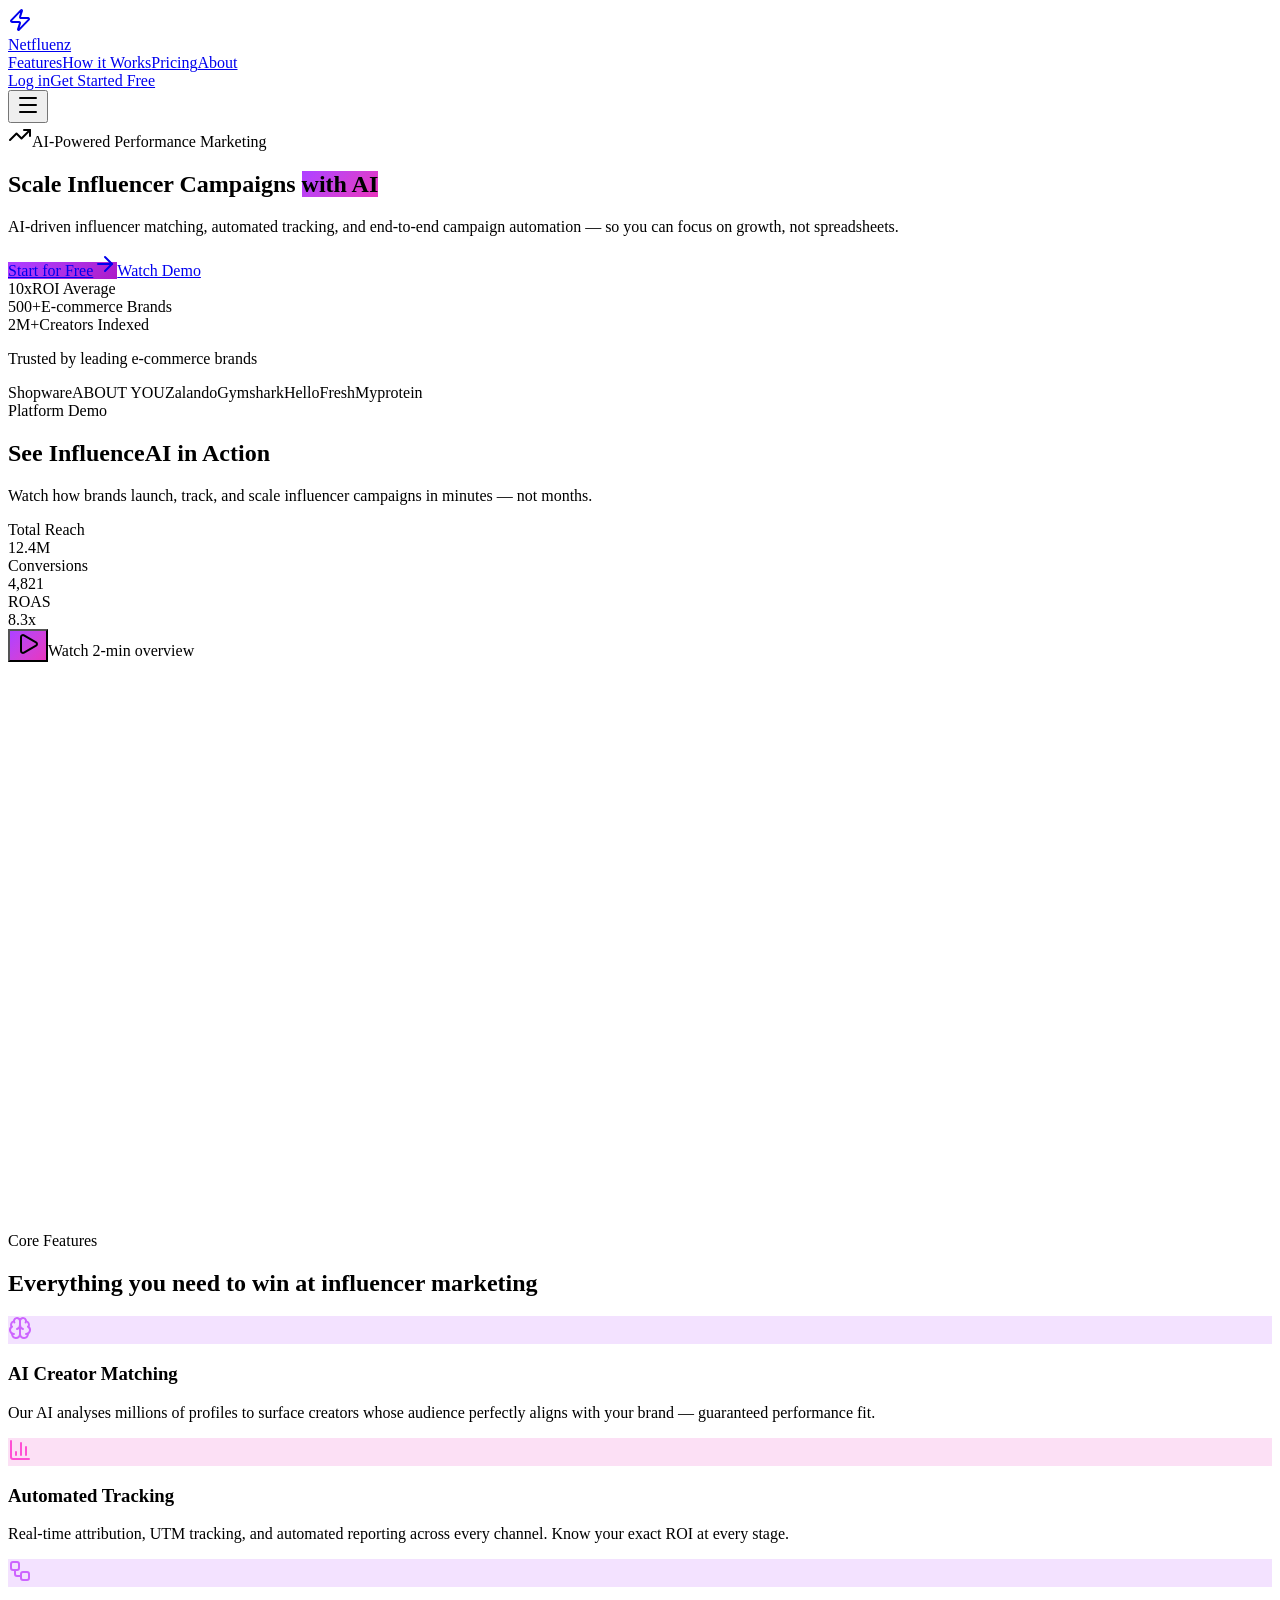
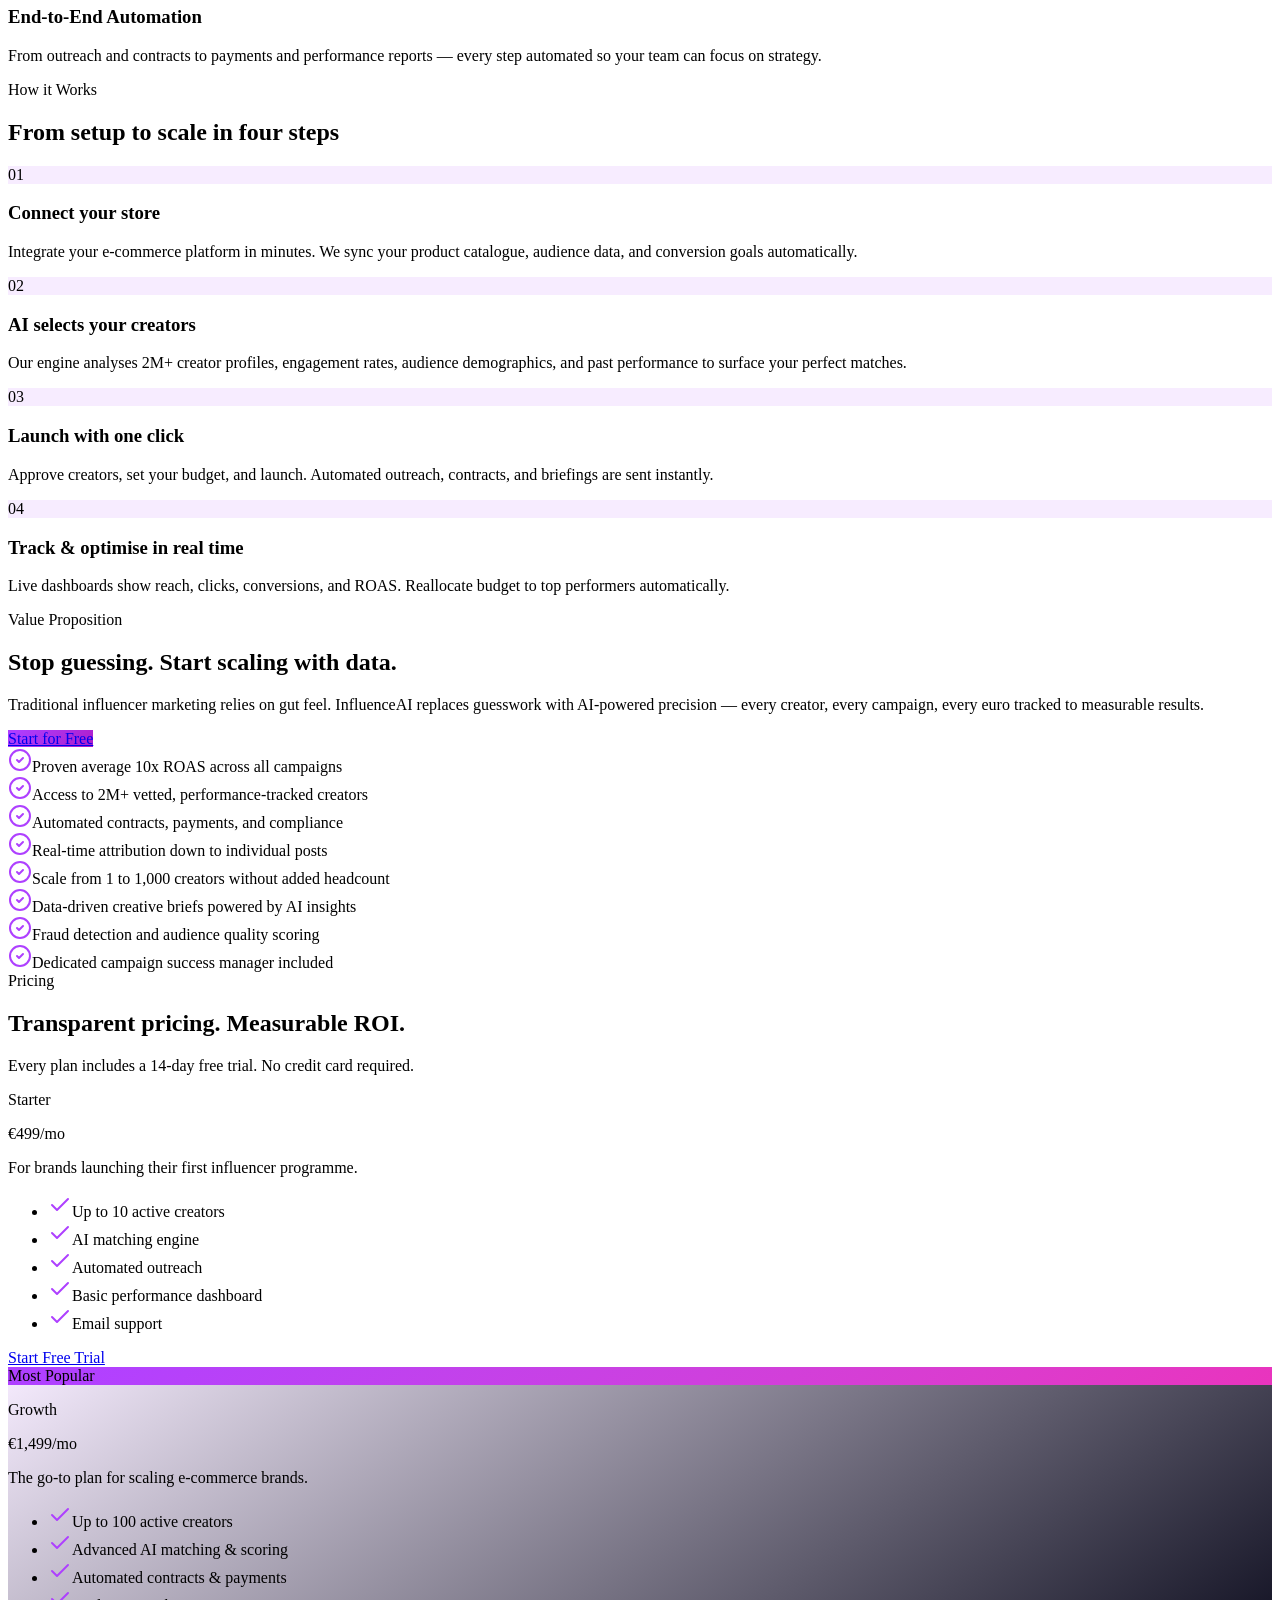
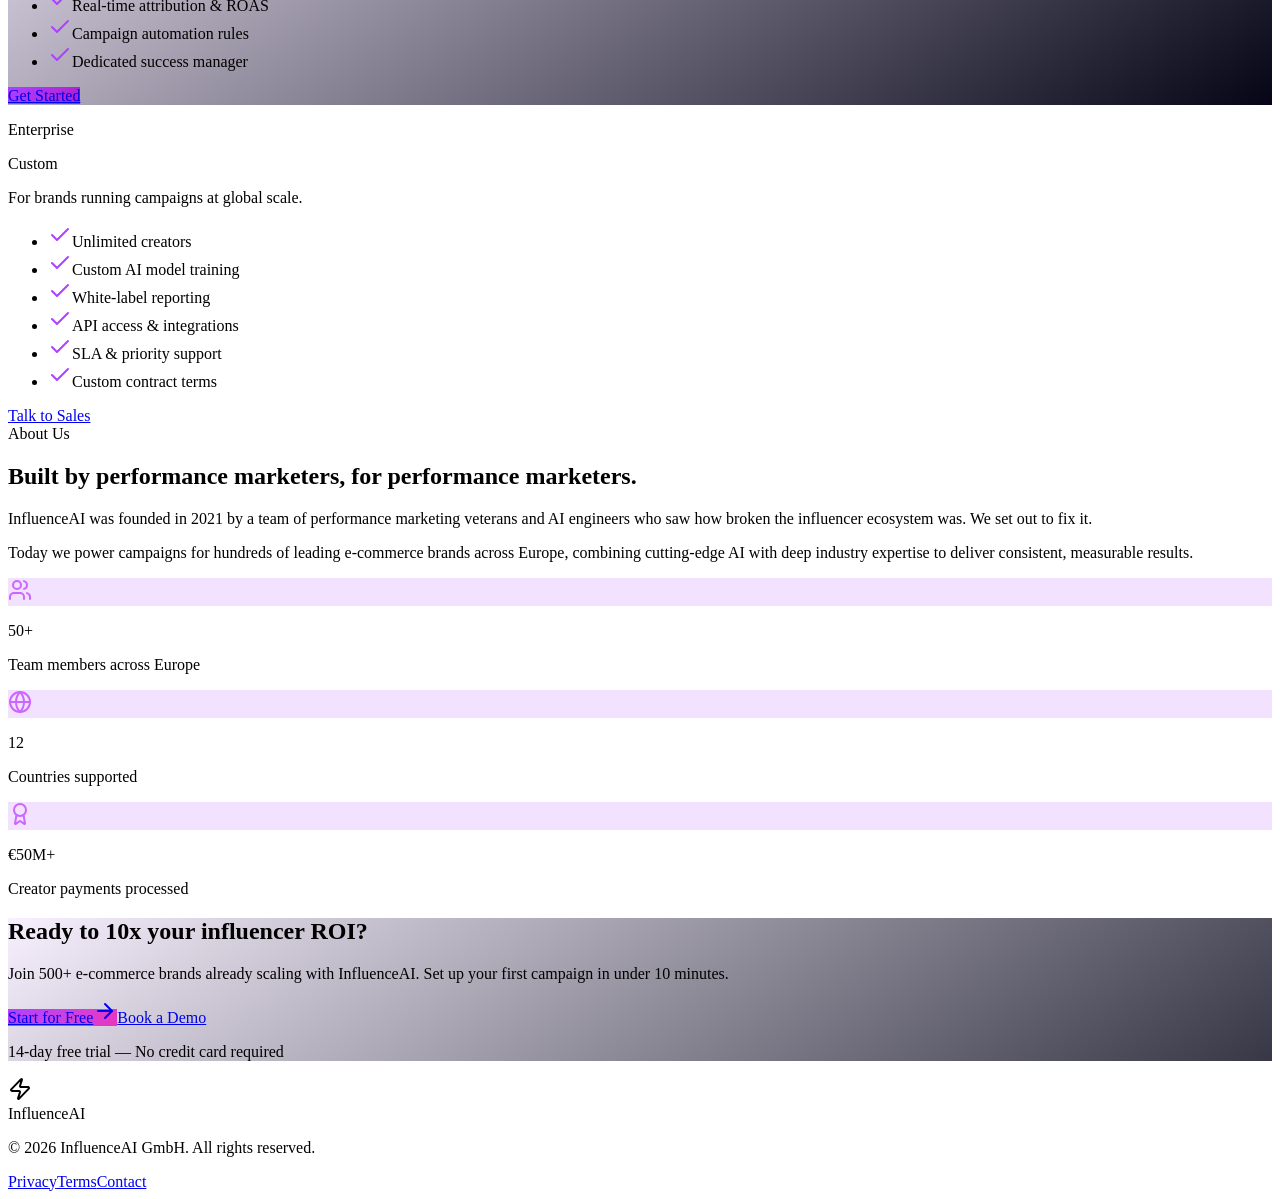
==== commit b81d5618: "deploy: 85fdacf70517202dfea09e6ce2e2b9b2ac0e6d63" ====
--- a/index.html
+++ b/index.html
@@ -1 +1 @@
-<!DOCTYPE html><!--yD_rbSjZDYXk_WCXShUFD--><html lang="en" class="inter_5901b7c6-module__ec5Qua__variable space_grotesk_154b09cb-module__lmdqzG__variable"><head><meta charSet="utf-8"/><meta name="viewport" content="width=device-width, initial-scale=1"/><link rel="preload" href="/netfluenz/_next/static/media/0c89a48fa5027cee-s.p.4564287c.woff2" as="font" crossorigin="" type="font/woff2"/><link rel="preload" href="/netfluenz/_next/static/media/83afe278b6a6bb3c-s.p.3a6ba036.woff2" as="font" crossorigin="" type="font/woff2"/><link rel="stylesheet" href="/netfluenz/_next/static/chunks/587acff0b6e4b8bc.css" data-precedence="next"/><link rel="stylesheet" href="/netfluenz/_next/static/chunks/a24c3f7ffa550f18.css" data-precedence="next"/><link rel="preload" as="script" fetchPriority="low" href="/netfluenz/_next/static/chunks/4b9eae0c8dc7e975.js"/><script src="/netfluenz/_next/static/chunks/f2f58a7e93290fbb.js" async=""></script><script src="/netfluenz/_next/static/chunks/f767c8cd79ca51bb.js" async=""></script><script src="/netfluenz/_next/static/chunks/turbopack-46cfebae1c26a43c.js" async=""></script><script src="/netfluenz/_next/static/chunks/2f236954d6a65e12.js" async=""></script><script src="/netfluenz/_next/static/chunks/ce7945ff608b9d68.js" async=""></script><meta name="next-size-adjust" content=""/><title>InfluenceAI – AI-Powered Performance Influencer Marketing</title><meta name="description" content="Scale your influencer campaigns with AI-driven matching, automated tracking, and end-to-end campaign automation. Drive measurable ROI for e-commerce brands."/><meta name="generator" content="v0.app"/><meta name="keywords" content="influencer marketing,AI marketing,performance marketing,e-commerce"/><link rel="icon" href="/icon.svg"/><script src="/netfluenz/_next/static/chunks/a6dad97d9634a72d.js" noModule=""></script></head><body class="font-sans antialiased bg-background text-foreground"><div hidden=""><!--$--><!--/$--></div><main class="min-h-screen bg-background text-foreground overflow-x-hidden"><header class="fixed top-0 left-0 right-0 z-50 border-b border-border/40 backdrop-blur-xl bg-background/70"><div class="max-w-7xl mx-auto px-4 sm:px-6 lg:px-8"><div class="flex items-center justify-between h-16"><a href="#" class="flex items-center gap-2 group"><div class="w-8 h-8 rounded-lg bg-primary flex items-center justify-center shadow-[0_0_16px_rgba(147,51,234,0.6)]"><svg xmlns="http://www.w3.org/2000/svg" width="24" height="24" viewBox="0 0 24 24" fill="none" stroke="currentColor" stroke-width="2" stroke-linecap="round" stroke-linejoin="round" class="lucide lucide-zap w-4 h-4 text-primary-foreground" aria-hidden="true"><path d="M4 14a1 1 0 0 1-.78-1.63l9.9-10.2a.5.5 0 0 1 .86.46l-1.92 6.02A1 1 0 0 0 13 10h7a1 1 0 0 1 .78 1.63l-9.9 10.2a.5.5 0 0 1-.86-.46l1.92-6.02A1 1 0 0 0 11 14z"></path></svg></div><span class="font-serif font-bold text-lg text-foreground tracking-tight">Influence<span class="text-primary">AI</span></span></a><nav class="hidden md:flex items-center gap-8"><a href="#features" class="text-sm text-muted-foreground hover:text-foreground transition-colors duration-200">Features</a><a href="#how-it-works" class="text-sm text-muted-foreground hover:text-foreground transition-colors duration-200">How it Works</a><a href="#pricing" class="text-sm text-muted-foreground hover:text-foreground transition-colors duration-200">Pricing</a><a href="#about" class="text-sm text-muted-foreground hover:text-foreground transition-colors duration-200">About</a></nav><div class="hidden md:flex items-center gap-3"><a href="#pricing" class="text-sm text-muted-foreground hover:text-foreground transition-colors">Log in</a><a href="#cta" class="px-4 py-2 rounded-full text-sm font-medium text-primary-foreground bg-primary hover:opacity-90 transition-all shadow-[0_0_20px_rgba(147,51,234,0.4)] hover:shadow-[0_0_30px_rgba(147,51,234,0.6)]">Get Started Free</a></div><button aria-label="Toggle menu" class="md:hidden p-2 text-muted-foreground hover:text-foreground"><svg xmlns="http://www.w3.org/2000/svg" width="24" height="24" viewBox="0 0 24 24" fill="none" stroke="currentColor" stroke-width="2" stroke-linecap="round" stroke-linejoin="round" class="lucide lucide-menu w-5 h-5" aria-hidden="true"><path d="M4 5h16"></path><path d="M4 12h16"></path><path d="M4 19h16"></path></svg></button></div></div></header><section class="relative min-h-screen flex flex-col items-center justify-center text-center px-4 pt-24 pb-16 overflow-hidden"><div aria-hidden="true" class="absolute top-1/4 left-1/2 -translate-x-1/2 -translate-y-1/2 w-[600px] h-[600px] rounded-full opacity-20 blur-3xl pointer-events-none" style="background:radial-gradient(circle, oklch(0.62 0.27 305), transparent 70%)"></div><div aria-hidden="true" class="absolute bottom-0 right-0 w-[350px] h-[350px] rounded-full opacity-15 blur-3xl pointer-events-none" style="background:radial-gradient(circle, oklch(0.65 0.25 340), transparent 70%)"></div><div class="inline-flex items-center gap-2 px-4 py-1.5 rounded-full border border-primary/30 bg-primary/10 text-primary text-xs font-medium mb-6 backdrop-blur-sm"><svg xmlns="http://www.w3.org/2000/svg" width="24" height="24" viewBox="0 0 24 24" fill="none" stroke="currentColor" stroke-width="2" stroke-linecap="round" stroke-linejoin="round" class="lucide lucide-trending-up w-3.5 h-3.5" aria-hidden="true"><path d="M16 7h6v6"></path><path d="m22 7-8.5 8.5-5-5L2 17"></path></svg>AI-Powered Performance Marketing</div><h1 class="font-serif font-bold text-4xl sm:text-5xl md:text-6xl lg:text-7xl text-foreground leading-tight text-balance max-w-4xl mx-auto">Scale Influencer Campaigns<!-- --> <span class="bg-clip-text text-transparent" style="background-image:linear-gradient(135deg, oklch(0.62 0.27 305), oklch(0.65 0.25 340))">with AI</span></h1><p class="mt-6 text-base sm:text-lg text-muted-foreground max-w-2xl mx-auto leading-relaxed text-pretty">AI-driven influencer matching, automated tracking, and end-to-end campaign automation — so you can focus on growth, not spreadsheets.</p><div class="mt-10 flex flex-col sm:flex-row items-center justify-center gap-4"><a href="#cta" class="inline-flex items-center gap-2 px-7 py-3.5 rounded-full font-medium text-primary-foreground text-sm transition-all shadow-[0_0_28px_rgba(147,51,234,0.5)] hover:shadow-[0_0_40px_rgba(147,51,234,0.7)] hover:opacity-90" style="background:linear-gradient(135deg, oklch(0.62 0.27 305), oklch(0.55 0.25 320))">Start for Free<svg xmlns="http://www.w3.org/2000/svg" width="24" height="24" viewBox="0 0 24 24" fill="none" stroke="currentColor" stroke-width="2" stroke-linecap="round" stroke-linejoin="round" class="lucide lucide-arrow-right w-4 h-4" aria-hidden="true"><path d="M5 12h14"></path><path d="m12 5 7 7-7 7"></path></svg></a><a href="#demo" class="inline-flex items-center gap-2 px-7 py-3.5 rounded-full font-medium text-foreground text-sm border border-border/60 hover:border-primary/50 backdrop-blur-sm bg-muted/30 transition-all hover:bg-muted/50">Watch Demo</a></div><div class="mt-16 grid grid-cols-3 gap-6 sm:gap-10 max-w-xl mx-auto"><div class="flex flex-col items-center"><span class="font-serif font-bold text-2xl sm:text-3xl text-foreground">10x</span><span class="text-xs text-muted-foreground mt-1 text-center">ROI Average</span></div><div class="flex flex-col items-center"><span class="font-serif font-bold text-2xl sm:text-3xl text-foreground">500+</span><span class="text-xs text-muted-foreground mt-1 text-center">E-commerce Brands</span></div><div class="flex flex-col items-center"><span class="font-serif font-bold text-2xl sm:text-3xl text-foreground">2M+</span><span class="text-xs text-muted-foreground mt-1 text-center">Creators Indexed</span></div></div></section><section class="py-12 border-y border-border/40 bg-muted/10 backdrop-blur-sm"><div class="max-w-7xl mx-auto px-4 sm:px-6 lg:px-8"><p class="text-center text-xs text-muted-foreground uppercase tracking-widest mb-8 font-medium">Trusted by leading e-commerce brands</p><div class="flex flex-wrap items-center justify-center gap-8 sm:gap-12"><span class="text-muted-foreground/60 font-serif font-semibold text-sm sm:text-base tracking-wide hover:text-muted-foreground transition-colors">Shopware</span><span class="text-muted-foreground/60 font-serif font-semibold text-sm sm:text-base tracking-wide hover:text-muted-foreground transition-colors">ABOUT YOU</span><span class="text-muted-foreground/60 font-serif font-semibold text-sm sm:text-base tracking-wide hover:text-muted-foreground transition-colors">Zalando</span><span class="text-muted-foreground/60 font-serif font-semibold text-sm sm:text-base tracking-wide hover:text-muted-foreground transition-colors">Gymshark</span><span class="text-muted-foreground/60 font-serif font-semibold text-sm sm:text-base tracking-wide hover:text-muted-foreground transition-colors">HelloFresh</span><span class="text-muted-foreground/60 font-serif font-semibold text-sm sm:text-base tracking-wide hover:text-muted-foreground transition-colors">Myprotein</span></div></div></section><section id="demo" class="py-20 px-4 sm:px-6 lg:px-8"><div class="max-w-4xl mx-auto"><div class="text-center mb-10"><span class="inline-block px-3 py-1 rounded-full text-xs font-medium border border-primary/30 bg-primary/10 text-primary mb-4">Platform Demo</span><h2 class="font-serif font-bold text-3xl sm:text-4xl text-foreground text-balance">See InfluenceAI in Action</h2><p class="mt-3 text-muted-foreground text-base max-w-lg mx-auto leading-relaxed">Watch how brands launch, track, and scale influencer campaigns in minutes — not months.</p></div><div class="relative rounded-2xl overflow-hidden border border-border/40 shadow-[0_0_60px_rgba(147,51,234,0.15)] group cursor-pointer" style="aspect-ratio:16/9"><div class="absolute inset-0 bg-card/80 backdrop-blur-sm z-10"></div><div class="absolute inset-0 flex items-center justify-center bg-secondary"><div class="w-full h-full p-4 sm:p-8 flex flex-col gap-3 select-none pointer-events-none opacity-60"><div class="flex items-center gap-3 mb-2"><div class="w-24 h-3 rounded-full bg-muted-foreground/30"></div><div class="w-16 h-3 rounded-full bg-muted-foreground/20"></div><div class="ml-auto w-10 h-3 rounded-full bg-primary/40"></div></div><div class="grid grid-cols-3 gap-2 sm:gap-3"><div class="rounded-xl bg-card/80 border border-border/40 p-2 sm:p-3"><div class="text-[10px] text-muted-foreground/60 mb-1">Total Reach</div><div class="font-serif font-bold text-sm sm:text-base text-primary">12.4M</div></div><div class="rounded-xl bg-card/80 border border-border/40 p-2 sm:p-3"><div class="text-[10px] text-muted-foreground/60 mb-1">Conversions</div><div class="font-serif font-bold text-sm sm:text-base text-accent">4,821</div></div><div class="rounded-xl bg-card/80 border border-border/40 p-2 sm:p-3"><div class="text-[10px] text-muted-foreground/60 mb-1">ROAS</div><div class="font-serif font-bold text-sm sm:text-base text-primary">8.3x</div></div></div><div class="flex-1 rounded-xl bg-card/80 border border-border/40 p-3 flex flex-col justify-end gap-1"><div class="flex items-end gap-1 h-12"><div class="flex-1 rounded-t-sm" style="height:35%;background:oklch(0.62 0.27 305 / 0.7)"></div><div class="flex-1 rounded-t-sm" style="height:55%;background:oklch(0.65 0.25 340 / 0.5)"></div><div class="flex-1 rounded-t-sm" style="height:45%;background:oklch(0.62 0.27 305 / 0.7)"></div><div class="flex-1 rounded-t-sm" style="height:70%;background:oklch(0.65 0.25 340 / 0.5)"></div><div class="flex-1 rounded-t-sm" style="height:60%;background:oklch(0.62 0.27 305 / 0.7)"></div><div class="flex-1 rounded-t-sm" style="height:85%;background:oklch(0.65 0.25 340 / 0.5)"></div><div class="flex-1 rounded-t-sm" style="height:75%;background:oklch(0.62 0.27 305 / 0.7)"></div><div class="flex-1 rounded-t-sm" style="height:90%;background:oklch(0.65 0.25 340 / 0.5)"></div><div class="flex-1 rounded-t-sm" style="height:80%;background:oklch(0.62 0.27 305 / 0.7)"></div><div class="flex-1 rounded-t-sm" style="height:95%;background:oklch(0.65 0.25 340 / 0.5)"></div><div class="flex-1 rounded-t-sm" style="height:88%;background:oklch(0.62 0.27 305 / 0.7)"></div><div class="flex-1 rounded-t-sm" style="height:100%;background:oklch(0.65 0.25 340 / 0.5)"></div></div></div></div></div><div class="absolute inset-0 z-20 flex flex-col items-center justify-center gap-4"><button aria-label="Play demo video" class="w-16 h-16 sm:w-20 sm:h-20 rounded-full flex items-center justify-center transition-transform hover:scale-105 shadow-[0_0_40px_rgba(147,51,234,0.6)]" style="background:linear-gradient(135deg, oklch(0.62 0.27 305), oklch(0.65 0.25 340))"><svg xmlns="http://www.w3.org/2000/svg" width="24" height="24" viewBox="0 0 24 24" fill="none" stroke="currentColor" stroke-width="2" stroke-linecap="round" stroke-linejoin="round" class="lucide lucide-play w-6 h-6 sm:w-8 sm:h-8 text-white fill-white ml-1" aria-hidden="true"><path d="M5 5a2 2 0 0 1 3.008-1.728l11.997 6.998a2 2 0 0 1 .003 3.458l-12 7A2 2 0 0 1 5 19z"></path></svg></button><span class="text-sm text-muted-foreground">Watch 2-min overview</span></div></div></div></section><section id="features" class="py-20 px-4 sm:px-6 lg:px-8"><div class="max-w-7xl mx-auto"><div class="text-center mb-14"><span class="inline-block px-3 py-1 rounded-full text-xs font-medium border border-primary/30 bg-primary/10 text-primary mb-4">Core Features</span><h2 class="font-serif font-bold text-3xl sm:text-4xl text-foreground text-balance max-w-xl mx-auto">Everything you need to win at influencer marketing</h2></div><div class="grid grid-cols-1 md:grid-cols-3 gap-6"><div class="relative rounded-2xl border border-border/40 bg-card/60 backdrop-blur-sm p-6 sm:p-8 flex flex-col gap-4 group hover:border-primary/40 transition-all duration-300 overflow-hidden"><div aria-hidden="true" class="absolute -top-10 -right-10 w-32 h-32 rounded-full blur-3xl opacity-20 group-hover:opacity-35 transition-opacity" style="background:oklch(0.62 0.27 305)"></div><div class="w-12 h-12 rounded-xl flex items-center justify-center" style="background:oklch(0.62 0.27 305 / 0.15)"><svg xmlns="http://www.w3.org/2000/svg" width="24" height="24" viewBox="0 0 24 24" fill="none" stroke="currentColor" stroke-width="2" stroke-linecap="round" stroke-linejoin="round" class="lucide lucide-brain w-6 h-6" aria-hidden="true" style="color:oklch(0.72 0.27 305)"><path d="M12 18V5"></path><path d="M15 13a4.17 4.17 0 0 1-3-4 4.17 4.17 0 0 1-3 4"></path><path d="M17.598 6.5A3 3 0 1 0 12 5a3 3 0 1 0-5.598 1.5"></path><path d="M17.997 5.125a4 4 0 0 1 2.526 5.77"></path><path d="M18 18a4 4 0 0 0 2-7.464"></path><path d="M19.967 17.483A4 4 0 1 1 12 18a4 4 0 1 1-7.967-.517"></path><path d="M6 18a4 4 0 0 1-2-7.464"></path><path d="M6.003 5.125a4 4 0 0 0-2.526 5.77"></path></svg></div><h3 class="font-serif font-bold text-xl text-foreground">AI Creator Matching</h3><p class="text-muted-foreground text-sm leading-relaxed">Our AI analyses millions of profiles to surface creators whose audience perfectly aligns with your brand — guaranteed performance fit.</p></div><div class="relative rounded-2xl border border-border/40 bg-card/60 backdrop-blur-sm p-6 sm:p-8 flex flex-col gap-4 group hover:border-primary/40 transition-all duration-300 overflow-hidden"><div aria-hidden="true" class="absolute -top-10 -right-10 w-32 h-32 rounded-full blur-3xl opacity-20 group-hover:opacity-35 transition-opacity" style="background:oklch(0.65 0.25 340)"></div><div class="w-12 h-12 rounded-xl flex items-center justify-center" style="background:oklch(0.65 0.25 340 / 0.15)"><svg xmlns="http://www.w3.org/2000/svg" width="24" height="24" viewBox="0 0 24 24" fill="none" stroke="currentColor" stroke-width="2" stroke-linecap="round" stroke-linejoin="round" class="lucide lucide-chart-column w-6 h-6" aria-hidden="true" style="color:oklch(0.72 0.25 340)"><path d="M3 3v16a2 2 0 0 0 2 2h16"></path><path d="M18 17V9"></path><path d="M13 17V5"></path><path d="M8 17v-3"></path></svg></div><h3 class="font-serif font-bold text-xl text-foreground">Automated Tracking</h3><p class="text-muted-foreground text-sm leading-relaxed">Real-time attribution, UTM tracking, and automated reporting across every channel. Know your exact ROI at every stage.</p></div><div class="relative rounded-2xl border border-border/40 bg-card/60 backdrop-blur-sm p-6 sm:p-8 flex flex-col gap-4 group hover:border-primary/40 transition-all duration-300 overflow-hidden"><div aria-hidden="true" class="absolute -top-10 -right-10 w-32 h-32 rounded-full blur-3xl opacity-20 group-hover:opacity-35 transition-opacity" style="background:oklch(0.62 0.27 305)"></div><div class="w-12 h-12 rounded-xl flex items-center justify-center" style="background:oklch(0.62 0.27 305 / 0.15)"><svg xmlns="http://www.w3.org/2000/svg" width="24" height="24" viewBox="0 0 24 24" fill="none" stroke="currentColor" stroke-width="2" stroke-linecap="round" stroke-linejoin="round" class="lucide lucide-workflow w-6 h-6" aria-hidden="true" style="color:oklch(0.72 0.27 305)"><rect width="8" height="8" x="3" y="3" rx="2"></rect><path d="M7 11v4a2 2 0 0 0 2 2h4"></path><rect width="8" height="8" x="13" y="13" rx="2"></rect></svg></div><h3 class="font-serif font-bold text-xl text-foreground">End-to-End Automation</h3><p class="text-muted-foreground text-sm leading-relaxed">From outreach and contracts to payments and performance reports — every step automated so your team can focus on strategy.</p></div></div></div></section><section id="how-it-works" class="py-20 px-4 sm:px-6 lg:px-8"><div class="max-w-7xl mx-auto"><div class="text-center mb-14"><span class="inline-block px-3 py-1 rounded-full text-xs font-medium border border-primary/30 bg-primary/10 text-primary mb-4">How it Works</span><h2 class="font-serif font-bold text-3xl sm:text-4xl text-foreground text-balance max-w-lg mx-auto">From setup to scale in four steps</h2></div><div class="grid grid-cols-1 sm:grid-cols-2 lg:grid-cols-4 gap-6"><div class="relative flex flex-col gap-4"><div aria-hidden="true" class="hidden lg:block absolute top-6 left-full w-full h-px z-0" style="background:linear-gradient(90deg, oklch(0.62 0.27 305 / 0.4), transparent)"></div><div class="relative z-10 w-12 h-12 rounded-full border border-primary/40 flex items-center justify-center text-sm font-serif font-bold text-primary" style="background:oklch(0.62 0.27 305 / 0.1)">01</div><h3 class="font-serif font-bold text-lg text-foreground">Connect your store</h3><p class="text-sm text-muted-foreground leading-relaxed">Integrate your e-commerce platform in minutes. We sync your product catalogue, audience data, and conversion goals automatically.</p></div><div class="relative flex flex-col gap-4"><div aria-hidden="true" class="hidden lg:block absolute top-6 left-full w-full h-px z-0" style="background:linear-gradient(90deg, oklch(0.62 0.27 305 / 0.4), transparent)"></div><div class="relative z-10 w-12 h-12 rounded-full border border-primary/40 flex items-center justify-center text-sm font-serif font-bold text-primary" style="background:oklch(0.62 0.27 305 / 0.1)">02</div><h3 class="font-serif font-bold text-lg text-foreground">AI selects your creators</h3><p class="text-sm text-muted-foreground leading-relaxed">Our engine analyses 2M+ creator profiles, engagement rates, audience demographics, and past performance to surface your perfect matches.</p></div><div class="relative flex flex-col gap-4"><div aria-hidden="true" class="hidden lg:block absolute top-6 left-full w-full h-px z-0" style="background:linear-gradient(90deg, oklch(0.62 0.27 305 / 0.4), transparent)"></div><div class="relative z-10 w-12 h-12 rounded-full border border-primary/40 flex items-center justify-center text-sm font-serif font-bold text-primary" style="background:oklch(0.62 0.27 305 / 0.1)">03</div><h3 class="font-serif font-bold text-lg text-foreground">Launch with one click</h3><p class="text-sm text-muted-foreground leading-relaxed">Approve creators, set your budget, and launch. Automated outreach, contracts, and briefings are sent instantly.</p></div><div class="relative flex flex-col gap-4"><div class="relative z-10 w-12 h-12 rounded-full border border-primary/40 flex items-center justify-center text-sm font-serif font-bold text-primary" style="background:oklch(0.62 0.27 305 / 0.1)">04</div><h3 class="font-serif font-bold text-lg text-foreground">Track &amp; optimise in real time</h3><p class="text-sm text-muted-foreground leading-relaxed">Live dashboards show reach, clicks, conversions, and ROAS. Reallocate budget to top performers automatically.</p></div></div></div></section><section class="py-20 px-4 sm:px-6 lg:px-8"><div class="max-w-7xl mx-auto"><div class="grid grid-cols-1 lg:grid-cols-2 gap-12 items-center"><div><span class="inline-block px-3 py-1 rounded-full text-xs font-medium border border-primary/30 bg-primary/10 text-primary mb-4">Value Proposition</span><h2 class="font-serif font-bold text-3xl sm:text-4xl text-foreground text-balance mb-6">Stop guessing. Start scaling with data.</h2><p class="text-muted-foreground leading-relaxed mb-8">Traditional influencer marketing relies on gut feel. InfluenceAI replaces guesswork with AI-powered precision — every creator, every campaign, every euro tracked to measurable results.</p><a href="#cta" class="inline-block px-7 py-3.5 rounded-full font-medium text-primary-foreground text-sm shadow-[0_0_24px_rgba(147,51,234,0.4)] hover:opacity-90 transition-all" style="background:linear-gradient(135deg, oklch(0.62 0.27 305), oklch(0.55 0.25 320))">Start for Free</a></div><div class="grid grid-cols-1 sm:grid-cols-2 gap-4"><div class="flex items-start gap-3 p-4 rounded-xl border border-border/40 bg-card/40 backdrop-blur-sm hover:border-primary/30 transition-colors"><svg xmlns="http://www.w3.org/2000/svg" width="24" height="24" viewBox="0 0 24 24" fill="none" stroke="currentColor" stroke-width="2" stroke-linecap="round" stroke-linejoin="round" class="lucide lucide-circle-check w-5 h-5 mt-0.5 shrink-0" aria-hidden="true" style="color:oklch(0.62 0.27 305)"><circle cx="12" cy="12" r="10"></circle><path d="m9 12 2 2 4-4"></path></svg><span class="text-sm text-foreground leading-relaxed">Proven average 10x ROAS across all campaigns</span></div><div class="flex items-start gap-3 p-4 rounded-xl border border-border/40 bg-card/40 backdrop-blur-sm hover:border-primary/30 transition-colors"><svg xmlns="http://www.w3.org/2000/svg" width="24" height="24" viewBox="0 0 24 24" fill="none" stroke="currentColor" stroke-width="2" stroke-linecap="round" stroke-linejoin="round" class="lucide lucide-circle-check w-5 h-5 mt-0.5 shrink-0" aria-hidden="true" style="color:oklch(0.62 0.27 305)"><circle cx="12" cy="12" r="10"></circle><path d="m9 12 2 2 4-4"></path></svg><span class="text-sm text-foreground leading-relaxed">Access to 2M+ vetted, performance-tracked creators</span></div><div class="flex items-start gap-3 p-4 rounded-xl border border-border/40 bg-card/40 backdrop-blur-sm hover:border-primary/30 transition-colors"><svg xmlns="http://www.w3.org/2000/svg" width="24" height="24" viewBox="0 0 24 24" fill="none" stroke="currentColor" stroke-width="2" stroke-linecap="round" stroke-linejoin="round" class="lucide lucide-circle-check w-5 h-5 mt-0.5 shrink-0" aria-hidden="true" style="color:oklch(0.62 0.27 305)"><circle cx="12" cy="12" r="10"></circle><path d="m9 12 2 2 4-4"></path></svg><span class="text-sm text-foreground leading-relaxed">Automated contracts, payments, and compliance</span></div><div class="flex items-start gap-3 p-4 rounded-xl border border-border/40 bg-card/40 backdrop-blur-sm hover:border-primary/30 transition-colors"><svg xmlns="http://www.w3.org/2000/svg" width="24" height="24" viewBox="0 0 24 24" fill="none" stroke="currentColor" stroke-width="2" stroke-linecap="round" stroke-linejoin="round" class="lucide lucide-circle-check w-5 h-5 mt-0.5 shrink-0" aria-hidden="true" style="color:oklch(0.62 0.27 305)"><circle cx="12" cy="12" r="10"></circle><path d="m9 12 2 2 4-4"></path></svg><span class="text-sm text-foreground leading-relaxed">Real-time attribution down to individual posts</span></div><div class="flex items-start gap-3 p-4 rounded-xl border border-border/40 bg-card/40 backdrop-blur-sm hover:border-primary/30 transition-colors"><svg xmlns="http://www.w3.org/2000/svg" width="24" height="24" viewBox="0 0 24 24" fill="none" stroke="currentColor" stroke-width="2" stroke-linecap="round" stroke-linejoin="round" class="lucide lucide-circle-check w-5 h-5 mt-0.5 shrink-0" aria-hidden="true" style="color:oklch(0.62 0.27 305)"><circle cx="12" cy="12" r="10"></circle><path d="m9 12 2 2 4-4"></path></svg><span class="text-sm text-foreground leading-relaxed">Scale from 1 to 1,000 creators without added headcount</span></div><div class="flex items-start gap-3 p-4 rounded-xl border border-border/40 bg-card/40 backdrop-blur-sm hover:border-primary/30 transition-colors"><svg xmlns="http://www.w3.org/2000/svg" width="24" height="24" viewBox="0 0 24 24" fill="none" stroke="currentColor" stroke-width="2" stroke-linecap="round" stroke-linejoin="round" class="lucide lucide-circle-check w-5 h-5 mt-0.5 shrink-0" aria-hidden="true" style="color:oklch(0.62 0.27 305)"><circle cx="12" cy="12" r="10"></circle><path d="m9 12 2 2 4-4"></path></svg><span class="text-sm text-foreground leading-relaxed">Data-driven creative briefs powered by AI insights</span></div><div class="flex items-start gap-3 p-4 rounded-xl border border-border/40 bg-card/40 backdrop-blur-sm hover:border-primary/30 transition-colors"><svg xmlns="http://www.w3.org/2000/svg" width="24" height="24" viewBox="0 0 24 24" fill="none" stroke="currentColor" stroke-width="2" stroke-linecap="round" stroke-linejoin="round" class="lucide lucide-circle-check w-5 h-5 mt-0.5 shrink-0" aria-hidden="true" style="color:oklch(0.62 0.27 305)"><circle cx="12" cy="12" r="10"></circle><path d="m9 12 2 2 4-4"></path></svg><span class="text-sm text-foreground leading-relaxed">Fraud detection and audience quality scoring</span></div><div class="flex items-start gap-3 p-4 rounded-xl border border-border/40 bg-card/40 backdrop-blur-sm hover:border-primary/30 transition-colors"><svg xmlns="http://www.w3.org/2000/svg" width="24" height="24" viewBox="0 0 24 24" fill="none" stroke="currentColor" stroke-width="2" stroke-linecap="round" stroke-linejoin="round" class="lucide lucide-circle-check w-5 h-5 mt-0.5 shrink-0" aria-hidden="true" style="color:oklch(0.62 0.27 305)"><circle cx="12" cy="12" r="10"></circle><path d="m9 12 2 2 4-4"></path></svg><span class="text-sm text-foreground leading-relaxed">Dedicated campaign success manager included</span></div></div></div></div></section><section id="pricing" class="py-20 px-4 sm:px-6 lg:px-8"><div class="max-w-7xl mx-auto"><div class="text-center mb-14"><span class="inline-block px-3 py-1 rounded-full text-xs font-medium border border-primary/30 bg-primary/10 text-primary mb-4">Pricing</span><h2 class="font-serif font-bold text-3xl sm:text-4xl text-foreground text-balance max-w-lg mx-auto">Transparent pricing. Measurable ROI.</h2><p class="mt-3 text-muted-foreground text-base max-w-lg mx-auto">Every plan includes a 14-day free trial. No credit card required.</p></div><div class="grid grid-cols-1 md:grid-cols-3 gap-6 items-stretch"><div class="relative rounded-2xl p-6 sm:p-8 flex flex-col gap-6 border transition-all duration-300 border-border/40 bg-card/40 hover:border-primary/30"><div><p class="text-xs text-muted-foreground font-medium uppercase tracking-widest mb-2">Starter</p><div class="flex items-end gap-1"><span class="font-serif font-bold text-4xl text-foreground">€499</span><span class="text-muted-foreground text-base mb-1">/mo</span></div><p class="text-sm text-muted-foreground mt-2 leading-relaxed">For brands launching their first influencer programme.</p></div><ul class="flex flex-col gap-3 flex-1"><li class="flex items-start gap-2.5 text-sm text-foreground"><svg xmlns="http://www.w3.org/2000/svg" width="24" height="24" viewBox="0 0 24 24" fill="none" stroke="currentColor" stroke-width="2" stroke-linecap="round" stroke-linejoin="round" class="lucide lucide-check w-4 h-4 shrink-0 mt-0.5" aria-hidden="true" style="color:oklch(0.62 0.27 305)"><path d="M20 6 9 17l-5-5"></path></svg>Up to 10 active creators</li><li class="flex items-start gap-2.5 text-sm text-foreground"><svg xmlns="http://www.w3.org/2000/svg" width="24" height="24" viewBox="0 0 24 24" fill="none" stroke="currentColor" stroke-width="2" stroke-linecap="round" stroke-linejoin="round" class="lucide lucide-check w-4 h-4 shrink-0 mt-0.5" aria-hidden="true" style="color:oklch(0.62 0.27 305)"><path d="M20 6 9 17l-5-5"></path></svg>AI matching engine</li><li class="flex items-start gap-2.5 text-sm text-foreground"><svg xmlns="http://www.w3.org/2000/svg" width="24" height="24" viewBox="0 0 24 24" fill="none" stroke="currentColor" stroke-width="2" stroke-linecap="round" stroke-linejoin="round" class="lucide lucide-check w-4 h-4 shrink-0 mt-0.5" aria-hidden="true" style="color:oklch(0.62 0.27 305)"><path d="M20 6 9 17l-5-5"></path></svg>Automated outreach</li><li class="flex items-start gap-2.5 text-sm text-foreground"><svg xmlns="http://www.w3.org/2000/svg" width="24" height="24" viewBox="0 0 24 24" fill="none" stroke="currentColor" stroke-width="2" stroke-linecap="round" stroke-linejoin="round" class="lucide lucide-check w-4 h-4 shrink-0 mt-0.5" aria-hidden="true" style="color:oklch(0.62 0.27 305)"><path d="M20 6 9 17l-5-5"></path></svg>Basic performance dashboard</li><li class="flex items-start gap-2.5 text-sm text-foreground"><svg xmlns="http://www.w3.org/2000/svg" width="24" height="24" viewBox="0 0 24 24" fill="none" stroke="currentColor" stroke-width="2" stroke-linecap="round" stroke-linejoin="round" class="lucide lucide-check w-4 h-4 shrink-0 mt-0.5" aria-hidden="true" style="color:oklch(0.62 0.27 305)"><path d="M20 6 9 17l-5-5"></path></svg>Email support</li></ul><a href="#cta" class="block text-center px-6 py-3 rounded-full text-sm font-medium transition-all text-foreground border border-border/60 hover:border-primary/40 bg-muted/20 hover:bg-muted/40">Start Free Trial</a></div><div class="relative rounded-2xl p-6 sm:p-8 flex flex-col gap-6 border transition-all duration-300 border-primary/60 shadow-[0_0_60px_rgba(147,51,234,0.2)]" style="background:linear-gradient(145deg, oklch(0.62 0.27 305 / 0.1), oklch(0.13 0.04 280))"><div class="absolute -top-3 left-1/2 -translate-x-1/2 px-4 py-1 rounded-full text-xs font-medium text-primary-foreground" style="background:linear-gradient(135deg, oklch(0.62 0.27 305), oklch(0.65 0.25 340))">Most Popular</div><div><p class="text-xs text-muted-foreground font-medium uppercase tracking-widest mb-2">Growth</p><div class="flex items-end gap-1"><span class="font-serif font-bold text-4xl text-foreground">€1,499</span><span class="text-muted-foreground text-base mb-1">/mo</span></div><p class="text-sm text-muted-foreground mt-2 leading-relaxed">The go-to plan for scaling e-commerce brands.</p></div><ul class="flex flex-col gap-3 flex-1"><li class="flex items-start gap-2.5 text-sm text-foreground"><svg xmlns="http://www.w3.org/2000/svg" width="24" height="24" viewBox="0 0 24 24" fill="none" stroke="currentColor" stroke-width="2" stroke-linecap="round" stroke-linejoin="round" class="lucide lucide-check w-4 h-4 shrink-0 mt-0.5" aria-hidden="true" style="color:oklch(0.62 0.27 305)"><path d="M20 6 9 17l-5-5"></path></svg>Up to 100 active creators</li><li class="flex items-start gap-2.5 text-sm text-foreground"><svg xmlns="http://www.w3.org/2000/svg" width="24" height="24" viewBox="0 0 24 24" fill="none" stroke="currentColor" stroke-width="2" stroke-linecap="round" stroke-linejoin="round" class="lucide lucide-check w-4 h-4 shrink-0 mt-0.5" aria-hidden="true" style="color:oklch(0.62 0.27 305)"><path d="M20 6 9 17l-5-5"></path></svg>Advanced AI matching &amp; scoring</li><li class="flex items-start gap-2.5 text-sm text-foreground"><svg xmlns="http://www.w3.org/2000/svg" width="24" height="24" viewBox="0 0 24 24" fill="none" stroke="currentColor" stroke-width="2" stroke-linecap="round" stroke-linejoin="round" class="lucide lucide-check w-4 h-4 shrink-0 mt-0.5" aria-hidden="true" style="color:oklch(0.62 0.27 305)"><path d="M20 6 9 17l-5-5"></path></svg>Automated contracts &amp; payments</li><li class="flex items-start gap-2.5 text-sm text-foreground"><svg xmlns="http://www.w3.org/2000/svg" width="24" height="24" viewBox="0 0 24 24" fill="none" stroke="currentColor" stroke-width="2" stroke-linecap="round" stroke-linejoin="round" class="lucide lucide-check w-4 h-4 shrink-0 mt-0.5" aria-hidden="true" style="color:oklch(0.62 0.27 305)"><path d="M20 6 9 17l-5-5"></path></svg>Real-time attribution &amp; ROAS</li><li class="flex items-start gap-2.5 text-sm text-foreground"><svg xmlns="http://www.w3.org/2000/svg" width="24" height="24" viewBox="0 0 24 24" fill="none" stroke="currentColor" stroke-width="2" stroke-linecap="round" stroke-linejoin="round" class="lucide lucide-check w-4 h-4 shrink-0 mt-0.5" aria-hidden="true" style="color:oklch(0.62 0.27 305)"><path d="M20 6 9 17l-5-5"></path></svg>Campaign automation rules</li><li class="flex items-start gap-2.5 text-sm text-foreground"><svg xmlns="http://www.w3.org/2000/svg" width="24" height="24" viewBox="0 0 24 24" fill="none" stroke="currentColor" stroke-width="2" stroke-linecap="round" stroke-linejoin="round" class="lucide lucide-check w-4 h-4 shrink-0 mt-0.5" aria-hidden="true" style="color:oklch(0.62 0.27 305)"><path d="M20 6 9 17l-5-5"></path></svg>Dedicated success manager</li></ul><a href="#cta" class="block text-center px-6 py-3 rounded-full text-sm font-medium transition-all text-primary-foreground shadow-[0_0_24px_rgba(147,51,234,0.5)] hover:opacity-90" style="background:linear-gradient(135deg, oklch(0.62 0.27 305), oklch(0.55 0.25 320))">Get Started</a></div><div class="relative rounded-2xl p-6 sm:p-8 flex flex-col gap-6 border transition-all duration-300 border-border/40 bg-card/40 hover:border-primary/30"><div><p class="text-xs text-muted-foreground font-medium uppercase tracking-widest mb-2">Enterprise</p><div class="flex items-end gap-1"><span class="font-serif font-bold text-4xl text-foreground">Custom</span></div><p class="text-sm text-muted-foreground mt-2 leading-relaxed">For brands running campaigns at global scale.</p></div><ul class="flex flex-col gap-3 flex-1"><li class="flex items-start gap-2.5 text-sm text-foreground"><svg xmlns="http://www.w3.org/2000/svg" width="24" height="24" viewBox="0 0 24 24" fill="none" stroke="currentColor" stroke-width="2" stroke-linecap="round" stroke-linejoin="round" class="lucide lucide-check w-4 h-4 shrink-0 mt-0.5" aria-hidden="true" style="color:oklch(0.62 0.27 305)"><path d="M20 6 9 17l-5-5"></path></svg>Unlimited creators</li><li class="flex items-start gap-2.5 text-sm text-foreground"><svg xmlns="http://www.w3.org/2000/svg" width="24" height="24" viewBox="0 0 24 24" fill="none" stroke="currentColor" stroke-width="2" stroke-linecap="round" stroke-linejoin="round" class="lucide lucide-check w-4 h-4 shrink-0 mt-0.5" aria-hidden="true" style="color:oklch(0.62 0.27 305)"><path d="M20 6 9 17l-5-5"></path></svg>Custom AI model training</li><li class="flex items-start gap-2.5 text-sm text-foreground"><svg xmlns="http://www.w3.org/2000/svg" width="24" height="24" viewBox="0 0 24 24" fill="none" stroke="currentColor" stroke-width="2" stroke-linecap="round" stroke-linejoin="round" class="lucide lucide-check w-4 h-4 shrink-0 mt-0.5" aria-hidden="true" style="color:oklch(0.62 0.27 305)"><path d="M20 6 9 17l-5-5"></path></svg>White-label reporting</li><li class="flex items-start gap-2.5 text-sm text-foreground"><svg xmlns="http://www.w3.org/2000/svg" width="24" height="24" viewBox="0 0 24 24" fill="none" stroke="currentColor" stroke-width="2" stroke-linecap="round" stroke-linejoin="round" class="lucide lucide-check w-4 h-4 shrink-0 mt-0.5" aria-hidden="true" style="color:oklch(0.62 0.27 305)"><path d="M20 6 9 17l-5-5"></path></svg>API access &amp; integrations</li><li class="flex items-start gap-2.5 text-sm text-foreground"><svg xmlns="http://www.w3.org/2000/svg" width="24" height="24" viewBox="0 0 24 24" fill="none" stroke="currentColor" stroke-width="2" stroke-linecap="round" stroke-linejoin="round" class="lucide lucide-check w-4 h-4 shrink-0 mt-0.5" aria-hidden="true" style="color:oklch(0.62 0.27 305)"><path d="M20 6 9 17l-5-5"></path></svg>SLA &amp; priority support</li><li class="flex items-start gap-2.5 text-sm text-foreground"><svg xmlns="http://www.w3.org/2000/svg" width="24" height="24" viewBox="0 0 24 24" fill="none" stroke="currentColor" stroke-width="2" stroke-linecap="round" stroke-linejoin="round" class="lucide lucide-check w-4 h-4 shrink-0 mt-0.5" aria-hidden="true" style="color:oklch(0.62 0.27 305)"><path d="M20 6 9 17l-5-5"></path></svg>Custom contract terms</li></ul><a href="#cta" class="block text-center px-6 py-3 rounded-full text-sm font-medium transition-all text-foreground border border-border/60 hover:border-primary/40 bg-muted/20 hover:bg-muted/40">Talk to Sales</a></div></div></div></section><section id="about" class="py-20 px-4 sm:px-6 lg:px-8"><div class="max-w-7xl mx-auto"><div class="rounded-2xl border border-border/40 bg-card/40 backdrop-blur-sm p-8 sm:p-12"><div class="grid grid-cols-1 lg:grid-cols-2 gap-10 items-center"><div><span class="inline-block px-3 py-1 rounded-full text-xs font-medium border border-primary/30 bg-primary/10 text-primary mb-4">About Us</span><h2 class="font-serif font-bold text-3xl sm:text-4xl text-foreground text-balance mb-4">Built by performance marketers, for performance marketers.</h2><p class="text-muted-foreground leading-relaxed mb-4">InfluenceAI was founded in 2021 by a team of performance marketing veterans and AI engineers who saw how broken the influencer ecosystem was. We set out to fix it.</p><p class="text-muted-foreground leading-relaxed">Today we power campaigns for hundreds of leading e-commerce brands across Europe, combining cutting-edge AI with deep industry expertise to deliver consistent, measurable results.</p></div><div class="grid grid-cols-1 sm:grid-cols-3 lg:grid-cols-1 gap-4"><div class="flex items-center gap-4"><div class="w-10 h-10 rounded-lg flex items-center justify-center shrink-0" style="background:oklch(0.62 0.27 305 / 0.15)"><svg xmlns="http://www.w3.org/2000/svg" width="24" height="24" viewBox="0 0 24 24" fill="none" stroke="currentColor" stroke-width="2" stroke-linecap="round" stroke-linejoin="round" class="lucide lucide-users w-5 h-5" aria-hidden="true" style="color:oklch(0.72 0.27 305)"><path d="M16 21v-2a4 4 0 0 0-4-4H6a4 4 0 0 0-4 4v2"></path><path d="M16 3.128a4 4 0 0 1 0 7.744"></path><path d="M22 21v-2a4 4 0 0 0-3-3.87"></path><circle cx="9" cy="7" r="4"></circle></svg></div><div><p class="font-serif font-bold text-xl text-foreground">50+</p><p class="text-xs text-muted-foreground">Team members across Europe</p></div></div><div class="flex items-center gap-4"><div class="w-10 h-10 rounded-lg flex items-center justify-center shrink-0" style="background:oklch(0.62 0.27 305 / 0.15)"><svg xmlns="http://www.w3.org/2000/svg" width="24" height="24" viewBox="0 0 24 24" fill="none" stroke="currentColor" stroke-width="2" stroke-linecap="round" stroke-linejoin="round" class="lucide lucide-globe w-5 h-5" aria-hidden="true" style="color:oklch(0.72 0.27 305)"><circle cx="12" cy="12" r="10"></circle><path d="M12 2a14.5 14.5 0 0 0 0 20 14.5 14.5 0 0 0 0-20"></path><path d="M2 12h20"></path></svg></div><div><p class="font-serif font-bold text-xl text-foreground">12</p><p class="text-xs text-muted-foreground">Countries supported</p></div></div><div class="flex items-center gap-4"><div class="w-10 h-10 rounded-lg flex items-center justify-center shrink-0" style="background:oklch(0.62 0.27 305 / 0.15)"><svg xmlns="http://www.w3.org/2000/svg" width="24" height="24" viewBox="0 0 24 24" fill="none" stroke="currentColor" stroke-width="2" stroke-linecap="round" stroke-linejoin="round" class="lucide lucide-award w-5 h-5" aria-hidden="true" style="color:oklch(0.72 0.27 305)"><path d="m15.477 12.89 1.515 8.526a.5.5 0 0 1-.81.47l-3.58-2.687a1 1 0 0 0-1.197 0l-3.586 2.686a.5.5 0 0 1-.81-.469l1.514-8.526"></path><circle cx="12" cy="8" r="6"></circle></svg></div><div><p class="font-serif font-bold text-xl text-foreground">€50M+</p><p class="text-xs text-muted-foreground">Creator payments processed</p></div></div></div></div></div></div></section><section id="cta" class="py-24 px-4 sm:px-6 lg:px-8"><div class="max-w-4xl mx-auto text-center relative"><div aria-hidden="true" class="absolute inset-0 -z-10 rounded-3xl blur-3xl opacity-20" style="background:radial-gradient(ellipse at center, oklch(0.62 0.27 305), oklch(0.65 0.25 340) 60%, transparent)"></div><div class="rounded-3xl border border-primary/30 p-10 sm:p-16" style="background:linear-gradient(145deg, oklch(0.62 0.27 305 / 0.08), oklch(0.13 0.04 280 / 0.8))"><h2 class="font-serif font-bold text-3xl sm:text-5xl text-foreground text-balance mb-4">Ready to 10x your influencer ROI?</h2><p class="text-muted-foreground text-base sm:text-lg max-w-xl mx-auto leading-relaxed mb-10">Join 500+ e-commerce brands already scaling with InfluenceAI. Set up your first campaign in under 10 minutes.</p><div class="flex flex-col sm:flex-row items-center justify-center gap-4"><a href="#" class="inline-flex items-center gap-2 px-8 py-4 rounded-full font-medium text-primary-foreground text-base transition-all shadow-[0_0_40px_rgba(147,51,234,0.5)] hover:shadow-[0_0_60px_rgba(147,51,234,0.7)] hover:opacity-90" style="background:linear-gradient(135deg, oklch(0.62 0.27 305), oklch(0.65 0.25 340))">Start for Free<svg xmlns="http://www.w3.org/2000/svg" width="24" height="24" viewBox="0 0 24 24" fill="none" stroke="currentColor" stroke-width="2" stroke-linecap="round" stroke-linejoin="round" class="lucide lucide-arrow-right w-5 h-5" aria-hidden="true"><path d="M5 12h14"></path><path d="m12 5 7 7-7 7"></path></svg></a><a href="#" class="inline-flex items-center gap-2 px-8 py-4 rounded-full font-medium text-foreground text-base border border-border/60 hover:border-primary/40 bg-muted/20 hover:bg-muted/40 transition-all">Book a Demo</a></div><p class="mt-6 text-xs text-muted-foreground">14-day free trial — No credit card required</p></div></div></section><footer class="border-t border-border/40 py-10 px-4 sm:px-6 lg:px-8"><div class="max-w-7xl mx-auto flex flex-col sm:flex-row items-center justify-between gap-4"><div class="flex items-center gap-2"><div class="w-7 h-7 rounded-lg bg-primary flex items-center justify-center"><svg xmlns="http://www.w3.org/2000/svg" width="24" height="24" viewBox="0 0 24 24" fill="none" stroke="currentColor" stroke-width="2" stroke-linecap="round" stroke-linejoin="round" class="lucide lucide-zap w-4 h-4 text-primary-foreground" aria-hidden="true"><path d="M4 14a1 1 0 0 1-.78-1.63l9.9-10.2a.5.5 0 0 1 .86.46l-1.92 6.02A1 1 0 0 0 13 10h7a1 1 0 0 1 .78 1.63l-9.9 10.2a.5.5 0 0 1-.86-.46l1.92-6.02A1 1 0 0 0 11 14z"></path></svg></div><span class="font-serif font-bold text-sm text-foreground">Influence<span class="text-primary">AI</span></span></div><p class="text-xs text-muted-foreground text-center">© <!-- -->2026<!-- --> InfluenceAI GmbH. All rights reserved.</p><div class="flex items-center gap-5 text-xs text-muted-foreground"><a href="#" class="hover:text-foreground transition-colors">Privacy</a><a href="#" class="hover:text-foreground transition-colors">Terms</a><a href="#" class="hover:text-foreground transition-colors">Contact</a></div></div></footer></main><!--$--><!--/$--><script src="/netfluenz/_next/static/chunks/4b9eae0c8dc7e975.js" id="_R_" async=""></script><script>(self.__next_f=self.__next_f||[]).push([0])</script><script>self.__next_f.push([1,"1:\"$Sreact.fragment\"\n2:I[39756,[\"/netfluenz/_next/static/chunks/2f236954d6a65e12.js\"],\"default\"]\n3:I[37457,[\"/netfluenz/_next/static/chunks/2f236954d6a65e12.js\"],\"default\"]\n4:I[63780,[\"/netfluenz/_next/static/chunks/ce7945ff608b9d68.js\"],\"Navbar\"]\n14:I[68027,[\"/netfluenz/_next/static/chunks/2f236954d6a65e12.js\"],\"default\"]\n:HL[\"/netfluenz/_next/static/chunks/587acff0b6e4b8bc.css\",\"style\"]\n:HL[\"/netfluenz/_next/static/chunks/a24c3f7ffa550f18.css\",\"style\"]\n:HL[\"/netfluenz/_next/static/media/0c89a48fa5027cee-s.p.4564287c.woff2\",\"font\",{\"crossOrigin\":\"\",\"type\":\"font/woff2\"}]\n:HL[\"/netfluenz/_next/static/media/83afe278b6a6bb3c-s.p.3a6ba036.woff2\",\"font\",{\"crossOrigin\":\"\",\"type\":\"font/woff2\"}]\n"])</script><script>self.__next_f.push([1,"0:{\"P\":null,\"b\":\"yD-rbSjZDYXk-WCXShUFD\",\"c\":[\"\",\"\"],\"q\":\"\",\"i\":false,\"f\":[[[\"\",{\"children\":[\"__PAGE__\",{}]},\"$undefined\",\"$undefined\",true],[[\"$\",\"$1\",\"c\",{\"children\":[[[\"$\",\"link\",\"0\",{\"rel\":\"stylesheet\",\"href\":\"/netfluenz/_next/static/chunks/587acff0b6e4b8bc.css\",\"precedence\":\"next\",\"crossOrigin\":\"$undefined\",\"nonce\":\"$undefined\"}],[\"$\",\"link\",\"1\",{\"rel\":\"stylesheet\",\"href\":\"/netfluenz/_next/static/chunks/a24c3f7ffa550f18.css\",\"precedence\":\"next\",\"crossOrigin\":\"$undefined\",\"nonce\":\"$undefined\"}]],[\"$\",\"html\",null,{\"lang\":\"en\",\"className\":\"inter_5901b7c6-module__ec5Qua__variable space_grotesk_154b09cb-module__lmdqzG__variable\",\"children\":[\"$\",\"body\",null,{\"className\":\"font-sans antialiased bg-background text-foreground\",\"children\":[\"$\",\"$L2\",null,{\"parallelRouterKey\":\"children\",\"error\":\"$undefined\",\"errorStyles\":\"$undefined\",\"errorScripts\":\"$undefined\",\"template\":[\"$\",\"$L3\",null,{}],\"templateStyles\":\"$undefined\",\"templateScripts\":\"$undefined\",\"notFound\":[[[\"$\",\"title\",null,{\"children\":\"404: This page could not be found.\"}],[\"$\",\"div\",null,{\"style\":{\"fontFamily\":\"system-ui,\\\"Segoe UI\\\",Roboto,Helvetica,Arial,sans-serif,\\\"Apple Color Emoji\\\",\\\"Segoe UI Emoji\\\"\",\"height\":\"100vh\",\"textAlign\":\"center\",\"display\":\"flex\",\"flexDirection\":\"column\",\"alignItems\":\"center\",\"justifyContent\":\"center\"},\"children\":[\"$\",\"div\",null,{\"children\":[[\"$\",\"style\",null,{\"dangerouslySetInnerHTML\":{\"__html\":\"body{color:#000;background:#fff;margin:0}.next-error-h1{border-right:1px solid rgba(0,0,0,.3)}@media (prefers-color-scheme:dark){body{color:#fff;background:#000}.next-error-h1{border-right:1px solid rgba(255,255,255,.3)}}\"}}],[\"$\",\"h1\",null,{\"className\":\"next-error-h1\",\"style\":{\"display\":\"inline-block\",\"margin\":\"0 20px 0 0\",\"padding\":\"0 23px 0 0\",\"fontSize\":24,\"fontWeight\":500,\"verticalAlign\":\"top\",\"lineHeight\":\"49px\"},\"children\":404}],[\"$\",\"div\",null,{\"style\":{\"display\":\"inline-block\"},\"children\":[\"$\",\"h2\",null,{\"style\":{\"fontSize\":14,\"fontWeight\":400,\"lineHeight\":\"49px\",\"margin\":0},\"children\":\"This page could not be found.\"}]}]]}]}]],[]],\"forbidden\":\"$undefined\",\"unauthorized\":\"$undefined\"}]}]}]]}],{\"children\":[[\"$\",\"$1\",\"c\",{\"children\":[[\"$\",\"main\",null,{\"className\":\"min-h-screen bg-background text-foreground overflow-x-hidden\",\"children\":[[\"$\",\"$L4\",null,{}],[\"$\",\"section\",null,{\"className\":\"relative min-h-screen flex flex-col items-center justify-center text-center px-4 pt-24 pb-16 overflow-hidden\",\"children\":[[\"$\",\"div\",null,{\"aria-hidden\":true,\"className\":\"absolute top-1/4 left-1/2 -translate-x-1/2 -translate-y-1/2 w-[600px] h-[600px] rounded-full opacity-20 blur-3xl pointer-events-none\",\"style\":{\"background\":\"radial-gradient(circle, oklch(0.62 0.27 305), transparent 70%)\"}}],[\"$\",\"div\",null,{\"aria-hidden\":true,\"className\":\"absolute bottom-0 right-0 w-[350px] h-[350px] rounded-full opacity-15 blur-3xl pointer-events-none\",\"style\":{\"background\":\"radial-gradient(circle, oklch(0.65 0.25 340), transparent 70%)\"}}],[\"$\",\"div\",null,{\"className\":\"inline-flex items-center gap-2 px-4 py-1.5 rounded-full border border-primary/30 bg-primary/10 text-primary text-xs font-medium mb-6 backdrop-blur-sm\",\"children\":[[\"$\",\"svg\",null,{\"ref\":\"$undefined\",\"xmlns\":\"http://www.w3.org/2000/svg\",\"width\":24,\"height\":24,\"viewBox\":\"0 0 24 24\",\"fill\":\"none\",\"stroke\":\"currentColor\",\"strokeWidth\":2,\"strokeLinecap\":\"round\",\"strokeLinejoin\":\"round\",\"className\":\"lucide lucide-trending-up w-3.5 h-3.5\",\"aria-hidden\":\"true\",\"children\":[[\"$\",\"path\",\"box55l\",{\"d\":\"M16 7h6v6\"}],[\"$\",\"path\",\"1t1m79\",{\"d\":\"m22 7-8.5 8.5-5-5L2 17\"}],\"$undefined\"]}],\"AI-Powered Performance Marketing\"]}],[\"$\",\"h1\",null,{\"className\":\"font-serif font-bold text-4xl sm:text-5xl md:text-6xl lg:text-7xl text-foreground leading-tight text-balance max-w-4xl mx-auto\",\"children\":[\"Scale Influencer Campaigns\",\" \",[\"$\",\"span\",null,{\"className\":\"bg-clip-text text-transparent\",\"style\":{\"backgroundImage\":\"linear-gradient(135deg, oklch(0.62 0.27 305), oklch(0.65 0.25 340))\"},\"children\":\"with AI\"}]]}],[\"$\",\"p\",null,{\"className\":\"mt-6 text-base sm:text-lg text-muted-foreground max-w-2xl mx-auto leading-relaxed text-pretty\",\"children\":\"AI-driven influencer matching, automated tracking, and end-to-end campaign automation — so you can focus on growth, not spreadsheets.\"}],[\"$\",\"div\",null,{\"className\":\"mt-10 flex flex-col sm:flex-row items-center justify-center gap-4\",\"children\":[\"$L5\",\"$L6\"]}],\"$L7\"]}],\"$L8\",\"$L9\",\"$La\",\"$Lb\",\"$Lc\",\"$Ld\",\"$Le\",\"$Lf\",\"$L10\"]}],[\"$L11\"],\"$L12\"]}],{},null,false,false]},null,false,false],\"$L13\",false]],\"m\":\"$undefined\",\"G\":[\"$14\",[]],\"S\":true}\n"])</script><script>self.__next_f.push([1,"15:I[26788,[\"/netfluenz/_next/static/chunks/ce7945ff608b9d68.js\"],\"VideoDemo\"]\n27:I[97367,[\"/netfluenz/_next/static/chunks/2f236954d6a65e12.js\"],\"OutletBoundary\"]\n28:\"$Sreact.suspense\"\n2a:I[97367,[\"/netfluenz/_next/static/chunks/2f236954d6a65e12.js\"],\"ViewportBoundary\"]\n2c:I[97367,[\"/netfluenz/_next/static/chunks/2f236954d6a65e12.js\"],\"MetadataBoundary\"]\n5:[\"$\",\"a\",null,{\"href\":\"#cta\",\"className\":\"inline-flex items-center gap-2 px-7 py-3.5 rounded-full font-medium text-primary-foreground text-sm transition-all shadow-[0_0_28px_rgba(147,51,234,0.5)] hover:shadow-[0_0_40px_rgba(147,51,234,0.7)] hover:opacity-90\",\"style\":{\"background\":\"linear-gradient(135deg, oklch(0.62 0.27 305), oklch(0.55 0.25 320))\"},\"children\":[\"Start for Free\",[\"$\",\"svg\",null,{\"ref\":\"$undefined\",\"xmlns\":\"http://www.w3.org/2000/svg\",\"width\":24,\"height\":24,\"viewBox\":\"0 0 24 24\",\"fill\":\"none\",\"stroke\":\"currentColor\",\"strokeWidth\":2,\"strokeLinecap\":\"round\",\"strokeLinejoin\":\"round\",\"className\":\"lucide lucide-arrow-right w-4 h-4\",\"aria-hidden\":\"true\",\"children\":[[\"$\",\"path\",\"1ays0h\",{\"d\":\"M5 12h14\"}],[\"$\",\"path\",\"xquz4c\",{\"d\":\"m12 5 7 7-7 7\"}],\"$undefined\"]}]]}]\n6:[\"$\",\"a\",null,{\"href\":\"#demo\",\"className\":\"inline-flex items-center gap-2 px-7 py-3.5 rounded-full font-medium text-foreground text-sm border border-border/60 hover:border-primary/50 backdrop-blur-sm bg-muted/30 transition-all hover:bg-muted/50\",\"children\":\"Watch Demo\"}]\n7:[\"$\",\"div\",null,{\"className\":\"mt-16 grid grid-cols-3 gap-6 sm:gap-10 max-w-xl mx-auto\",\"children\":[[\"$\",\"div\",\"ROI Average\",{\"className\":\"flex flex-col items-center\",\"children\":[[\"$\",\"span\",null,{\"className\":\"font-serif font-bold text-2xl sm:text-3xl text-foreground\",\"children\":\"10x\"}],[\"$\",\"span\",null,{\"className\":\"text-xs text-muted-foreground mt-1 text-center\",\"children\":\"ROI Average\"}]]}],[\"$\",\"div\",\"E-commerce Brands\",{\"className\":\"flex flex-col items-center\",\"children\":[[\"$\",\"span\",null,{\"className\":\"font-serif font-bold text-2xl sm:text-3xl text-foreground\",\"children\":\"500+\"}],[\"$\",\"span\",null,{\"className\":\"text-xs text-muted-foreground mt-1 text-center\",\"children\":\"E-commerce Brands\"}]]}],[\"$\",\"div\",\"Creators Indexed\",{\"className\":\"flex flex-col items-center\",\"children\":[[\"$\",\"span\",null,{\"className\":\"font-serif font-bold text-2xl sm:text-3xl text-foreground\",\"children\":\"2M+\"}],[\"$\",\"span\",null,{\"className\":\"text-xs text-muted-foreground mt-1 text-center\",\"children\":\"Creators Indexed\"}]]}]]}]\n"])</script><script>self.__next_f.push([1,"8:[\"$\",\"section\",null,{\"className\":\"py-12 border-y border-border/40 bg-muted/10 backdrop-blur-sm\",\"children\":[\"$\",\"div\",null,{\"className\":\"max-w-7xl mx-auto px-4 sm:px-6 lg:px-8\",\"children\":[[\"$\",\"p\",null,{\"className\":\"text-center text-xs text-muted-foreground uppercase tracking-widest mb-8 font-medium\",\"children\":\"Trusted by leading e-commerce brands\"}],[\"$\",\"div\",null,{\"className\":\"flex flex-wrap items-center justify-center gap-8 sm:gap-12\",\"children\":[[\"$\",\"span\",\"Shopware\",{\"className\":\"text-muted-foreground/60 font-serif font-semibold text-sm sm:text-base tracking-wide hover:text-muted-foreground transition-colors\",\"children\":\"Shopware\"}],[\"$\",\"span\",\"ABOUT YOU\",{\"className\":\"text-muted-foreground/60 font-serif font-semibold text-sm sm:text-base tracking-wide hover:text-muted-foreground transition-colors\",\"children\":\"ABOUT YOU\"}],[\"$\",\"span\",\"Zalando\",{\"className\":\"text-muted-foreground/60 font-serif font-semibold text-sm sm:text-base tracking-wide hover:text-muted-foreground transition-colors\",\"children\":\"Zalando\"}],[\"$\",\"span\",\"Gymshark\",{\"className\":\"text-muted-foreground/60 font-serif font-semibold text-sm sm:text-base tracking-wide hover:text-muted-foreground transition-colors\",\"children\":\"Gymshark\"}],[\"$\",\"span\",\"HelloFresh\",{\"className\":\"text-muted-foreground/60 font-serif font-semibold text-sm sm:text-base tracking-wide hover:text-muted-foreground transition-colors\",\"children\":\"HelloFresh\"}],[\"$\",\"span\",\"Myprotein\",{\"className\":\"text-muted-foreground/60 font-serif font-semibold text-sm sm:text-base tracking-wide hover:text-muted-foreground transition-colors\",\"children\":\"Myprotein\"}]]}]]}]}]\n"])</script><script>self.__next_f.push([1,"9:[\"$\",\"$L15\",null,{}]\n"])</script><script>self.__next_f.push([1,"a:[\"$\",\"section\",null,{\"id\":\"features\",\"className\":\"py-20 px-4 sm:px-6 lg:px-8\",\"children\":[\"$\",\"div\",null,{\"className\":\"max-w-7xl mx-auto\",\"children\":[[\"$\",\"div\",null,{\"className\":\"text-center mb-14\",\"children\":[[\"$\",\"span\",null,{\"className\":\"inline-block px-3 py-1 rounded-full text-xs font-medium border border-primary/30 bg-primary/10 text-primary mb-4\",\"children\":\"Core Features\"}],[\"$\",\"h2\",null,{\"className\":\"font-serif font-bold text-3xl sm:text-4xl text-foreground text-balance max-w-xl mx-auto\",\"children\":\"Everything you need to win at influencer marketing\"}]]}],[\"$\",\"div\",null,{\"className\":\"grid grid-cols-1 md:grid-cols-3 gap-6\",\"children\":[[\"$\",\"div\",\"AI Creator Matching\",{\"className\":\"relative rounded-2xl border border-border/40 bg-card/60 backdrop-blur-sm p-6 sm:p-8 flex flex-col gap-4 group hover:border-primary/40 transition-all duration-300 overflow-hidden\",\"children\":[[\"$\",\"div\",null,{\"aria-hidden\":true,\"className\":\"absolute -top-10 -right-10 w-32 h-32 rounded-full blur-3xl opacity-20 group-hover:opacity-35 transition-opacity\",\"style\":{\"background\":\"oklch(0.62 0.27 305)\"}}],[\"$\",\"div\",null,{\"className\":\"w-12 h-12 rounded-xl flex items-center justify-center\",\"style\":{\"background\":\"oklch(0.62 0.27 305 / 0.15)\"},\"children\":[\"$\",\"svg\",null,{\"ref\":\"$undefined\",\"xmlns\":\"http://www.w3.org/2000/svg\",\"width\":24,\"height\":24,\"viewBox\":\"0 0 24 24\",\"fill\":\"none\",\"stroke\":\"currentColor\",\"strokeWidth\":2,\"strokeLinecap\":\"round\",\"strokeLinejoin\":\"round\",\"className\":\"lucide lucide-brain w-6 h-6\",\"aria-hidden\":\"true\",\"style\":{\"color\":\"oklch(0.72 0.27 305)\"},\"children\":[[\"$\",\"path\",\"adv99a\",{\"d\":\"M12 18V5\"}],[\"$\",\"path\",\"1e3is1\",{\"d\":\"M15 13a4.17 4.17 0 0 1-3-4 4.17 4.17 0 0 1-3 4\"}],[\"$\",\"path\",\"1gqd8o\",{\"d\":\"M17.598 6.5A3 3 0 1 0 12 5a3 3 0 1 0-5.598 1.5\"}],[\"$\",\"path\",\"iwvgf7\",{\"d\":\"M17.997 5.125a4 4 0 0 1 2.526 5.77\"}],[\"$\",\"path\",\"efp6ie\",{\"d\":\"M18 18a4 4 0 0 0 2-7.464\"}],[\"$\",\"path\",\"1gq6am\",{\"d\":\"M19.967 17.483A4 4 0 1 1 12 18a4 4 0 1 1-7.967-.517\"}],[\"$\",\"path\",\"k1g0md\",{\"d\":\"M6 18a4 4 0 0 1-2-7.464\"}],[\"$\",\"path\",\"q97ue3\",{\"d\":\"M6.003 5.125a4 4 0 0 0-2.526 5.77\"}],\"$undefined\"]}]}],[\"$\",\"h3\",null,{\"className\":\"font-serif font-bold text-xl text-foreground\",\"children\":\"AI Creator Matching\"}],[\"$\",\"p\",null,{\"className\":\"text-muted-foreground text-sm leading-relaxed\",\"children\":\"Our AI analyses millions of profiles to surface creators whose audience perfectly aligns with your brand — guaranteed performance fit.\"}]]}],[\"$\",\"div\",\"Automated Tracking\",{\"className\":\"relative rounded-2xl border border-border/40 bg-card/60 backdrop-blur-sm p-6 sm:p-8 flex flex-col gap-4 group hover:border-primary/40 transition-all duration-300 overflow-hidden\",\"children\":[[\"$\",\"div\",null,{\"aria-hidden\":true,\"className\":\"absolute -top-10 -right-10 w-32 h-32 rounded-full blur-3xl opacity-20 group-hover:opacity-35 transition-opacity\",\"style\":{\"background\":\"oklch(0.65 0.25 340)\"}}],[\"$\",\"div\",null,{\"className\":\"w-12 h-12 rounded-xl flex items-center justify-center\",\"style\":{\"background\":\"oklch(0.65 0.25 340 / 0.15)\"},\"children\":[\"$\",\"svg\",null,{\"ref\":\"$undefined\",\"xmlns\":\"http://www.w3.org/2000/svg\",\"width\":24,\"height\":24,\"viewBox\":\"0 0 24 24\",\"fill\":\"none\",\"stroke\":\"currentColor\",\"strokeWidth\":2,\"strokeLinecap\":\"round\",\"strokeLinejoin\":\"round\",\"className\":\"lucide lucide-chart-column w-6 h-6\",\"aria-hidden\":\"true\",\"style\":{\"color\":\"oklch(0.72 0.25 340)\"},\"children\":[[\"$\",\"path\",\"c24i48\",{\"d\":\"M3 3v16a2 2 0 0 0 2 2h16\"}],[\"$\",\"path\",\"2bz60n\",{\"d\":\"M18 17V9\"}],[\"$\",\"path\",\"1frdt8\",{\"d\":\"M13 17V5\"}],[\"$\",\"path\",\"17ska0\",{\"d\":\"M8 17v-3\"}],\"$undefined\"]}]}],[\"$\",\"h3\",null,{\"className\":\"font-serif font-bold text-xl text-foreground\",\"children\":\"Automated Tracking\"}],[\"$\",\"p\",null,{\"className\":\"text-muted-foreground text-sm leading-relaxed\",\"children\":\"Real-time attribution, UTM tracking, and automated reporting across every channel. Know your exact ROI at every stage.\"}]]}],[\"$\",\"div\",\"End-to-End Automation\",{\"className\":\"relative rounded-2xl border border-border/40 bg-card/60 backdrop-blur-sm p-6 sm:p-8 flex flex-col gap-4 group hover:border-primary/40 transition-all duration-300 overflow-hidden\",\"children\":[\"$L16\",\"$L17\",\"$L18\",\"$L19\"]}]]}]]}]}]\n"])</script><script>self.__next_f.push([1,"b:[\"$\",\"section\",null,{\"id\":\"how-it-works\",\"className\":\"py-20 px-4 sm:px-6 lg:px-8\",\"children\":[\"$\",\"div\",null,{\"className\":\"max-w-7xl mx-auto\",\"children\":[[\"$\",\"div\",null,{\"className\":\"text-center mb-14\",\"children\":[[\"$\",\"span\",null,{\"className\":\"inline-block px-3 py-1 rounded-full text-xs font-medium border border-primary/30 bg-primary/10 text-primary mb-4\",\"children\":\"How it Works\"}],[\"$\",\"h2\",null,{\"className\":\"font-serif font-bold text-3xl sm:text-4xl text-foreground text-balance max-w-lg mx-auto\",\"children\":\"From setup to scale in four steps\"}]]}],[\"$\",\"div\",null,{\"className\":\"grid grid-cols-1 sm:grid-cols-2 lg:grid-cols-4 gap-6\",\"children\":[[\"$\",\"div\",\"01\",{\"className\":\"relative flex flex-col gap-4\",\"children\":[[\"$\",\"div\",null,{\"aria-hidden\":true,\"className\":\"hidden lg:block absolute top-6 left-full w-full h-px z-0\",\"style\":{\"background\":\"linear-gradient(90deg, oklch(0.62 0.27 305 / 0.4), transparent)\"}}],[\"$\",\"div\",null,{\"className\":\"relative z-10 w-12 h-12 rounded-full border border-primary/40 flex items-center justify-center text-sm font-serif font-bold text-primary\",\"style\":{\"background\":\"oklch(0.62 0.27 305 / 0.1)\"},\"children\":\"01\"}],[\"$\",\"h3\",null,{\"className\":\"font-serif font-bold text-lg text-foreground\",\"children\":\"Connect your store\"}],[\"$\",\"p\",null,{\"className\":\"text-sm text-muted-foreground leading-relaxed\",\"children\":\"Integrate your e-commerce platform in minutes. We sync your product catalogue, audience data, and conversion goals automatically.\"}]]}],[\"$\",\"div\",\"02\",{\"className\":\"relative flex flex-col gap-4\",\"children\":[[\"$\",\"div\",null,{\"aria-hidden\":true,\"className\":\"hidden lg:block absolute top-6 left-full w-full h-px z-0\",\"style\":{\"background\":\"linear-gradient(90deg, oklch(0.62 0.27 305 / 0.4), transparent)\"}}],[\"$\",\"div\",null,{\"className\":\"relative z-10 w-12 h-12 rounded-full border border-primary/40 flex items-center justify-center text-sm font-serif font-bold text-primary\",\"style\":{\"background\":\"oklch(0.62 0.27 305 / 0.1)\"},\"children\":\"02\"}],[\"$\",\"h3\",null,{\"className\":\"font-serif font-bold text-lg text-foreground\",\"children\":\"AI selects your creators\"}],[\"$\",\"p\",null,{\"className\":\"text-sm text-muted-foreground leading-relaxed\",\"children\":\"Our engine analyses 2M+ creator profiles, engagement rates, audience demographics, and past performance to surface your perfect matches.\"}]]}],[\"$\",\"div\",\"03\",{\"className\":\"relative flex flex-col gap-4\",\"children\":[[\"$\",\"div\",null,{\"aria-hidden\":true,\"className\":\"hidden lg:block absolute top-6 left-full w-full h-px z-0\",\"style\":{\"background\":\"linear-gradient(90deg, oklch(0.62 0.27 305 / 0.4), transparent)\"}}],[\"$\",\"div\",null,{\"className\":\"relative z-10 w-12 h-12 rounded-full border border-primary/40 flex items-center justify-center text-sm font-serif font-bold text-primary\",\"style\":{\"background\":\"oklch(0.62 0.27 305 / 0.1)\"},\"children\":\"03\"}],[\"$\",\"h3\",null,{\"className\":\"font-serif font-bold text-lg text-foreground\",\"children\":\"Launch with one click\"}],[\"$\",\"p\",null,{\"className\":\"text-sm text-muted-foreground leading-relaxed\",\"children\":\"Approve creators, set your budget, and launch. Automated outreach, contracts, and briefings are sent instantly.\"}]]}],[\"$\",\"div\",\"04\",{\"className\":\"relative flex flex-col gap-4\",\"children\":[false,[\"$\",\"div\",null,{\"className\":\"relative z-10 w-12 h-12 rounded-full border border-primary/40 flex items-center justify-center text-sm font-serif font-bold text-primary\",\"style\":{\"background\":\"oklch(0.62 0.27 305 / 0.1)\"},\"children\":\"04\"}],[\"$\",\"h3\",null,{\"className\":\"font-serif font-bold text-lg text-foreground\",\"children\":\"Track \u0026 optimise in real time\"}],[\"$\",\"p\",null,{\"className\":\"text-sm text-muted-foreground leading-relaxed\",\"children\":\"Live dashboards show reach, clicks, conversions, and ROAS. Reallocate budget to top performers automatically.\"}]]}]]}]]}]}]\n"])</script><script>self.__next_f.push([1,"c:[\"$\",\"section\",null,{\"className\":\"py-20 px-4 sm:px-6 lg:px-8\",\"children\":[\"$\",\"div\",null,{\"className\":\"max-w-7xl mx-auto\",\"children\":[\"$\",\"div\",null,{\"className\":\"grid grid-cols-1 lg:grid-cols-2 gap-12 items-center\",\"children\":[[\"$\",\"div\",null,{\"children\":[[\"$\",\"span\",null,{\"className\":\"inline-block px-3 py-1 rounded-full text-xs font-medium border border-primary/30 bg-primary/10 text-primary mb-4\",\"children\":\"Value Proposition\"}],[\"$\",\"h2\",null,{\"className\":\"font-serif font-bold text-3xl sm:text-4xl text-foreground text-balance mb-6\",\"children\":\"Stop guessing. Start scaling with data.\"}],[\"$\",\"p\",null,{\"className\":\"text-muted-foreground leading-relaxed mb-8\",\"children\":\"Traditional influencer marketing relies on gut feel. InfluenceAI replaces guesswork with AI-powered precision — every creator, every campaign, every euro tracked to measurable results.\"}],[\"$\",\"a\",null,{\"href\":\"#cta\",\"className\":\"inline-block px-7 py-3.5 rounded-full font-medium text-primary-foreground text-sm shadow-[0_0_24px_rgba(147,51,234,0.4)] hover:opacity-90 transition-all\",\"style\":{\"background\":\"linear-gradient(135deg, oklch(0.62 0.27 305), oklch(0.55 0.25 320))\"},\"children\":\"Start for Free\"}]]}],[\"$\",\"div\",null,{\"className\":\"grid grid-cols-1 sm:grid-cols-2 gap-4\",\"children\":[[\"$\",\"div\",\"Proven average 10x ROAS across all campaigns\",{\"className\":\"flex items-start gap-3 p-4 rounded-xl border border-border/40 bg-card/40 backdrop-blur-sm hover:border-primary/30 transition-colors\",\"children\":[[\"$\",\"svg\",null,{\"ref\":\"$undefined\",\"xmlns\":\"http://www.w3.org/2000/svg\",\"width\":24,\"height\":24,\"viewBox\":\"0 0 24 24\",\"fill\":\"none\",\"stroke\":\"currentColor\",\"strokeWidth\":2,\"strokeLinecap\":\"round\",\"strokeLinejoin\":\"round\",\"className\":\"lucide lucide-circle-check w-5 h-5 mt-0.5 shrink-0\",\"aria-hidden\":\"true\",\"style\":{\"color\":\"oklch(0.62 0.27 305)\"},\"children\":[[\"$\",\"circle\",\"1mglay\",{\"cx\":\"12\",\"cy\":\"12\",\"r\":\"10\"}],[\"$\",\"path\",\"dzmm74\",{\"d\":\"m9 12 2 2 4-4\"}],\"$undefined\"]}],[\"$\",\"span\",null,{\"className\":\"text-sm text-foreground leading-relaxed\",\"children\":\"Proven average 10x ROAS across all campaigns\"}]]}],[\"$\",\"div\",\"Access to 2M+ vetted, performance-tracked creators\",{\"className\":\"flex items-start gap-3 p-4 rounded-xl border border-border/40 bg-card/40 backdrop-blur-sm hover:border-primary/30 transition-colors\",\"children\":[[\"$\",\"svg\",null,{\"ref\":\"$undefined\",\"xmlns\":\"http://www.w3.org/2000/svg\",\"width\":24,\"height\":24,\"viewBox\":\"0 0 24 24\",\"fill\":\"none\",\"stroke\":\"currentColor\",\"strokeWidth\":2,\"strokeLinecap\":\"round\",\"strokeLinejoin\":\"round\",\"className\":\"lucide lucide-circle-check w-5 h-5 mt-0.5 shrink-0\",\"aria-hidden\":\"true\",\"style\":{\"color\":\"oklch(0.62 0.27 305)\"},\"children\":[[\"$\",\"circle\",\"1mglay\",{\"cx\":\"12\",\"cy\":\"12\",\"r\":\"10\"}],[\"$\",\"path\",\"dzmm74\",{\"d\":\"m9 12 2 2 4-4\"}],\"$undefined\"]}],[\"$\",\"span\",null,{\"className\":\"text-sm text-foreground leading-relaxed\",\"children\":\"Access to 2M+ vetted, performance-tracked creators\"}]]}],[\"$\",\"div\",\"Automated contracts, payments, and compliance\",{\"className\":\"flex items-start gap-3 p-4 rounded-xl border border-border/40 bg-card/40 backdrop-blur-sm hover:border-primary/30 transition-colors\",\"children\":[[\"$\",\"svg\",null,{\"ref\":\"$undefined\",\"xmlns\":\"http://www.w3.org/2000/svg\",\"width\":24,\"height\":24,\"viewBox\":\"0 0 24 24\",\"fill\":\"none\",\"stroke\":\"currentColor\",\"strokeWidth\":2,\"strokeLinecap\":\"round\",\"strokeLinejoin\":\"round\",\"className\":\"lucide lucide-circle-check w-5 h-5 mt-0.5 shrink-0\",\"aria-hidden\":\"true\",\"style\":{\"color\":\"oklch(0.62 0.27 305)\"},\"children\":[[\"$\",\"circle\",\"1mglay\",{\"cx\":\"12\",\"cy\":\"12\",\"r\":\"10\"}],[\"$\",\"path\",\"dzmm74\",{\"d\":\"m9 12 2 2 4-4\"}],\"$undefined\"]}],[\"$\",\"span\",null,{\"className\":\"text-sm text-foreground leading-relaxed\",\"children\":\"Automated contracts, payments, and compliance\"}]]}],[\"$\",\"div\",\"Real-time attribution down to individual posts\",{\"className\":\"flex items-start gap-3 p-4 rounded-xl border border-border/40 bg-card/40 backdrop-blur-sm hover:border-primary/30 transition-colors\",\"children\":[[\"$\",\"svg\",null,{\"ref\":\"$undefined\",\"xmlns\":\"http://www.w3.org/2000/svg\",\"width\":24,\"height\":24,\"viewBox\":\"0 0 24 24\",\"fill\":\"none\",\"stroke\":\"currentColor\",\"strokeWidth\":2,\"strokeLinecap\":\"round\",\"strokeLinejoin\":\"round\",\"className\":\"lucide lucide-circle-check w-5 h-5 mt-0.5 shrink-0\",\"aria-hidden\":\"true\",\"style\":{\"color\":\"oklch(0.62 0.27 305)\"},\"children\":[\"$L1a\",\"$L1b\",\"$undefined\"]}],\"$L1c\"]}],\"$L1d\",\"$L1e\",\"$L1f\",\"$L20\"]}]]}]}]}]\n"])</script><script>self.__next_f.push([1,"d:[\"$\",\"section\",null,{\"id\":\"pricing\",\"className\":\"py-20 px-4 sm:px-6 lg:px-8\",\"children\":[\"$\",\"div\",null,{\"className\":\"max-w-7xl mx-auto\",\"children\":[[\"$\",\"div\",null,{\"className\":\"text-center mb-14\",\"children\":[[\"$\",\"span\",null,{\"className\":\"inline-block px-3 py-1 rounded-full text-xs font-medium border border-primary/30 bg-primary/10 text-primary mb-4\",\"children\":\"Pricing\"}],[\"$\",\"h2\",null,{\"className\":\"font-serif font-bold text-3xl sm:text-4xl text-foreground text-balance max-w-lg mx-auto\",\"children\":\"Transparent pricing. Measurable ROI.\"}],[\"$\",\"p\",null,{\"className\":\"mt-3 text-muted-foreground text-base max-w-lg mx-auto\",\"children\":\"Every plan includes a 14-day free trial. No credit card required.\"}]]}],[\"$\",\"div\",null,{\"className\":\"grid grid-cols-1 md:grid-cols-3 gap-6 items-stretch\",\"children\":[[\"$\",\"div\",\"Starter\",{\"className\":\"relative rounded-2xl p-6 sm:p-8 flex flex-col gap-6 border transition-all duration-300 border-border/40 bg-card/40 hover:border-primary/30\",\"style\":{},\"children\":[false,[\"$\",\"div\",null,{\"children\":[[\"$\",\"p\",null,{\"className\":\"text-xs text-muted-foreground font-medium uppercase tracking-widest mb-2\",\"children\":\"Starter\"}],[\"$\",\"div\",null,{\"className\":\"flex items-end gap-1\",\"children\":[[\"$\",\"span\",null,{\"className\":\"font-serif font-bold text-4xl text-foreground\",\"children\":\"€499\"}],[\"$\",\"span\",null,{\"className\":\"text-muted-foreground text-base mb-1\",\"children\":\"/mo\"}]]}],[\"$\",\"p\",null,{\"className\":\"text-sm text-muted-foreground mt-2 leading-relaxed\",\"children\":\"For brands launching their first influencer programme.\"}]]}],[\"$\",\"ul\",null,{\"className\":\"flex flex-col gap-3 flex-1\",\"children\":[[\"$\",\"li\",\"Up to 10 active creators\",{\"className\":\"flex items-start gap-2.5 text-sm text-foreground\",\"children\":[[\"$\",\"svg\",null,{\"ref\":\"$undefined\",\"xmlns\":\"http://www.w3.org/2000/svg\",\"width\":24,\"height\":24,\"viewBox\":\"0 0 24 24\",\"fill\":\"none\",\"stroke\":\"currentColor\",\"strokeWidth\":2,\"strokeLinecap\":\"round\",\"strokeLinejoin\":\"round\",\"className\":\"lucide lucide-check w-4 h-4 shrink-0 mt-0.5\",\"aria-hidden\":\"true\",\"style\":{\"color\":\"oklch(0.62 0.27 305)\"},\"children\":[[\"$\",\"path\",\"1gmf2c\",{\"d\":\"M20 6 9 17l-5-5\"}],\"$undefined\"]}],\"Up to 10 active creators\"]}],[\"$\",\"li\",\"AI matching engine\",{\"className\":\"flex items-start gap-2.5 text-sm text-foreground\",\"children\":[[\"$\",\"svg\",null,{\"ref\":\"$undefined\",\"xmlns\":\"http://www.w3.org/2000/svg\",\"width\":24,\"height\":24,\"viewBox\":\"0 0 24 24\",\"fill\":\"none\",\"stroke\":\"currentColor\",\"strokeWidth\":2,\"strokeLinecap\":\"round\",\"strokeLinejoin\":\"round\",\"className\":\"lucide lucide-check w-4 h-4 shrink-0 mt-0.5\",\"aria-hidden\":\"true\",\"style\":{\"color\":\"oklch(0.62 0.27 305)\"},\"children\":[[\"$\",\"path\",\"1gmf2c\",{\"d\":\"M20 6 9 17l-5-5\"}],\"$undefined\"]}],\"AI matching engine\"]}],[\"$\",\"li\",\"Automated outreach\",{\"className\":\"flex items-start gap-2.5 text-sm text-foreground\",\"children\":[[\"$\",\"svg\",null,{\"ref\":\"$undefined\",\"xmlns\":\"http://www.w3.org/2000/svg\",\"width\":24,\"height\":24,\"viewBox\":\"0 0 24 24\",\"fill\":\"none\",\"stroke\":\"currentColor\",\"strokeWidth\":2,\"strokeLinecap\":\"round\",\"strokeLinejoin\":\"round\",\"className\":\"lucide lucide-check w-4 h-4 shrink-0 mt-0.5\",\"aria-hidden\":\"true\",\"style\":{\"color\":\"oklch(0.62 0.27 305)\"},\"children\":[[\"$\",\"path\",\"1gmf2c\",{\"d\":\"M20 6 9 17l-5-5\"}],\"$undefined\"]}],\"Automated outreach\"]}],[\"$\",\"li\",\"Basic performance dashboard\",{\"className\":\"flex items-start gap-2.5 text-sm text-foreground\",\"children\":[[\"$\",\"svg\",null,{\"ref\":\"$undefined\",\"xmlns\":\"http://www.w3.org/2000/svg\",\"width\":24,\"height\":24,\"viewBox\":\"0 0 24 24\",\"fill\":\"none\",\"stroke\":\"currentColor\",\"strokeWidth\":2,\"strokeLinecap\":\"round\",\"strokeLinejoin\":\"round\",\"className\":\"lucide lucide-check w-4 h-4 shrink-0 mt-0.5\",\"aria-hidden\":\"true\",\"style\":{\"color\":\"oklch(0.62 0.27 305)\"},\"children\":[[\"$\",\"path\",\"1gmf2c\",{\"d\":\"M20 6 9 17l-5-5\"}],\"$undefined\"]}],\"Basic performance dashboard\"]}],[\"$\",\"li\",\"Email support\",{\"className\":\"flex items-start gap-2.5 text-sm text-foreground\",\"children\":[[\"$\",\"svg\",null,{\"ref\":\"$undefined\",\"xmlns\":\"http://www.w3.org/2000/svg\",\"width\":24,\"height\":24,\"viewBox\":\"0 0 24 24\",\"fill\":\"none\",\"stroke\":\"currentColor\",\"strokeWidth\":2,\"strokeLinecap\":\"round\",\"strokeLinejoin\":\"round\",\"className\":\"lucide lucide-check w-4 h-4 shrink-0 mt-0.5\",\"aria-hidden\":\"true\",\"style\":{\"color\":\"oklch(0.62 0.27 305)\"},\"children\":[\"$L21\",\"$undefined\"]}],\"Email support\"]}]]}],\"$L22\"]}],\"$L23\",\"$L24\"]}]]}]}]\n"])</script><script>self.__next_f.push([1,"e:[\"$\",\"section\",null,{\"id\":\"about\",\"className\":\"py-20 px-4 sm:px-6 lg:px-8\",\"children\":[\"$\",\"div\",null,{\"className\":\"max-w-7xl mx-auto\",\"children\":[\"$\",\"div\",null,{\"className\":\"rounded-2xl border border-border/40 bg-card/40 backdrop-blur-sm p-8 sm:p-12\",\"children\":[\"$\",\"div\",null,{\"className\":\"grid grid-cols-1 lg:grid-cols-2 gap-10 items-center\",\"children\":[[\"$\",\"div\",null,{\"children\":[[\"$\",\"span\",null,{\"className\":\"inline-block px-3 py-1 rounded-full text-xs font-medium border border-primary/30 bg-primary/10 text-primary mb-4\",\"children\":\"About Us\"}],[\"$\",\"h2\",null,{\"className\":\"font-serif font-bold text-3xl sm:text-4xl text-foreground text-balance mb-4\",\"children\":\"Built by performance marketers, for performance marketers.\"}],[\"$\",\"p\",null,{\"className\":\"text-muted-foreground leading-relaxed mb-4\",\"children\":\"InfluenceAI was founded in 2021 by a team of performance marketing veterans and AI engineers who saw how broken the influencer ecosystem was. We set out to fix it.\"}],[\"$\",\"p\",null,{\"className\":\"text-muted-foreground leading-relaxed\",\"children\":\"Today we power campaigns for hundreds of leading e-commerce brands across Europe, combining cutting-edge AI with deep industry expertise to deliver consistent, measurable results.\"}]]}],[\"$\",\"div\",null,{\"className\":\"grid grid-cols-1 sm:grid-cols-3 lg:grid-cols-1 gap-4\",\"children\":[[\"$\",\"div\",\"Team members across Europe\",{\"className\":\"flex items-center gap-4\",\"children\":[[\"$\",\"div\",null,{\"className\":\"w-10 h-10 rounded-lg flex items-center justify-center shrink-0\",\"style\":{\"background\":\"oklch(0.62 0.27 305 / 0.15)\"},\"children\":[\"$\",\"svg\",null,{\"ref\":\"$undefined\",\"xmlns\":\"http://www.w3.org/2000/svg\",\"width\":24,\"height\":24,\"viewBox\":\"0 0 24 24\",\"fill\":\"none\",\"stroke\":\"currentColor\",\"strokeWidth\":2,\"strokeLinecap\":\"round\",\"strokeLinejoin\":\"round\",\"className\":\"lucide lucide-users w-5 h-5\",\"aria-hidden\":\"true\",\"style\":{\"color\":\"oklch(0.72 0.27 305)\"},\"children\":[[\"$\",\"path\",\"1yyitq\",{\"d\":\"M16 21v-2a4 4 0 0 0-4-4H6a4 4 0 0 0-4 4v2\"}],[\"$\",\"path\",\"16gr8j\",{\"d\":\"M16 3.128a4 4 0 0 1 0 7.744\"}],[\"$\",\"path\",\"kshegd\",{\"d\":\"M22 21v-2a4 4 0 0 0-3-3.87\"}],[\"$\",\"circle\",\"nufk8\",{\"cx\":\"9\",\"cy\":\"7\",\"r\":\"4\"}],\"$undefined\"]}]}],[\"$\",\"div\",null,{\"children\":[[\"$\",\"p\",null,{\"className\":\"font-serif font-bold text-xl text-foreground\",\"children\":\"50+\"}],[\"$\",\"p\",null,{\"className\":\"text-xs text-muted-foreground\",\"children\":\"Team members across Europe\"}]]}]]}],[\"$\",\"div\",\"Countries supported\",{\"className\":\"flex items-center gap-4\",\"children\":[[\"$\",\"div\",null,{\"className\":\"w-10 h-10 rounded-lg flex items-center justify-center shrink-0\",\"style\":{\"background\":\"oklch(0.62 0.27 305 / 0.15)\"},\"children\":[\"$\",\"svg\",null,{\"ref\":\"$undefined\",\"xmlns\":\"http://www.w3.org/2000/svg\",\"width\":24,\"height\":24,\"viewBox\":\"0 0 24 24\",\"fill\":\"none\",\"stroke\":\"currentColor\",\"strokeWidth\":2,\"strokeLinecap\":\"round\",\"strokeLinejoin\":\"round\",\"className\":\"lucide lucide-globe w-5 h-5\",\"aria-hidden\":\"true\",\"style\":{\"color\":\"oklch(0.72 0.27 305)\"},\"children\":[[\"$\",\"circle\",\"1mglay\",{\"cx\":\"12\",\"cy\":\"12\",\"r\":\"10\"}],[\"$\",\"path\",\"13o1zl\",{\"d\":\"M12 2a14.5 14.5 0 0 0 0 20 14.5 14.5 0 0 0 0-20\"}],[\"$\",\"path\",\"9i4pu4\",{\"d\":\"M2 12h20\"}],\"$undefined\"]}]}],[\"$\",\"div\",null,{\"children\":[[\"$\",\"p\",null,{\"className\":\"font-serif font-bold text-xl text-foreground\",\"children\":\"12\"}],[\"$\",\"p\",null,{\"className\":\"text-xs text-muted-foreground\",\"children\":\"Countries supported\"}]]}]]}],[\"$\",\"div\",\"Creator payments processed\",{\"className\":\"flex items-center gap-4\",\"children\":[[\"$\",\"div\",null,{\"className\":\"w-10 h-10 rounded-lg flex items-center justify-center shrink-0\",\"style\":{\"background\":\"oklch(0.62 0.27 305 / 0.15)\"},\"children\":[\"$\",\"svg\",null,{\"ref\":\"$undefined\",\"xmlns\":\"http://www.w3.org/2000/svg\",\"width\":24,\"height\":24,\"viewBox\":\"0 0 24 24\",\"fill\":\"none\",\"stroke\":\"currentColor\",\"strokeWidth\":2,\"strokeLinecap\":\"round\",\"strokeLinejoin\":\"round\",\"className\":\"lucide lucide-award w-5 h-5\",\"aria-hidden\":\"true\",\"style\":{\"color\":\"oklch(0.72 0.27 305)\"},\"children\":[[\"$\",\"path\",\"1yiouv\",{\"d\":\"m15.477 12.89 1.515 8.526a.5.5 0 0 1-.81.47l-3.58-2.687a1 1 0 0 0-1.197 0l-3.586 2.686a.5.5 0 0 1-.81-.469l1.514-8.526\"}],[\"$\",\"circle\",\"1vp47v\",{\"cx\":\"12\",\"cy\":\"8\",\"r\":\"6\"}],\"$undefined\"]}]}],[\"$\",\"div\",null,{\"children\":[\"$L25\",\"$L26\"]}]]}]]}]]}]}]}]}]\n"])</script><script>self.__next_f.push([1,"f:[\"$\",\"section\",null,{\"id\":\"cta\",\"className\":\"py-24 px-4 sm:px-6 lg:px-8\",\"children\":[\"$\",\"div\",null,{\"className\":\"max-w-4xl mx-auto text-center relative\",\"children\":[[\"$\",\"div\",null,{\"aria-hidden\":true,\"className\":\"absolute inset-0 -z-10 rounded-3xl blur-3xl opacity-20\",\"style\":{\"background\":\"radial-gradient(ellipse at center, oklch(0.62 0.27 305), oklch(0.65 0.25 340) 60%, transparent)\"}}],[\"$\",\"div\",null,{\"className\":\"rounded-3xl border border-primary/30 p-10 sm:p-16\",\"style\":{\"background\":\"linear-gradient(145deg, oklch(0.62 0.27 305 / 0.08), oklch(0.13 0.04 280 / 0.8))\"},\"children\":[[\"$\",\"h2\",null,{\"className\":\"font-serif font-bold text-3xl sm:text-5xl text-foreground text-balance mb-4\",\"children\":\"Ready to 10x your influencer ROI?\"}],[\"$\",\"p\",null,{\"className\":\"text-muted-foreground text-base sm:text-lg max-w-xl mx-auto leading-relaxed mb-10\",\"children\":\"Join 500+ e-commerce brands already scaling with InfluenceAI. Set up your first campaign in under 10 minutes.\"}],[\"$\",\"div\",null,{\"className\":\"flex flex-col sm:flex-row items-center justify-center gap-4\",\"children\":[[\"$\",\"a\",null,{\"href\":\"#\",\"className\":\"inline-flex items-center gap-2 px-8 py-4 rounded-full font-medium text-primary-foreground text-base transition-all shadow-[0_0_40px_rgba(147,51,234,0.5)] hover:shadow-[0_0_60px_rgba(147,51,234,0.7)] hover:opacity-90\",\"style\":{\"background\":\"linear-gradient(135deg, oklch(0.62 0.27 305), oklch(0.65 0.25 340))\"},\"children\":[\"Start for Free\",[\"$\",\"svg\",null,{\"ref\":\"$undefined\",\"xmlns\":\"http://www.w3.org/2000/svg\",\"width\":24,\"height\":24,\"viewBox\":\"0 0 24 24\",\"fill\":\"none\",\"stroke\":\"currentColor\",\"strokeWidth\":2,\"strokeLinecap\":\"round\",\"strokeLinejoin\":\"round\",\"className\":\"lucide lucide-arrow-right w-5 h-5\",\"aria-hidden\":\"true\",\"children\":[[\"$\",\"path\",\"1ays0h\",{\"d\":\"M5 12h14\"}],[\"$\",\"path\",\"xquz4c\",{\"d\":\"m12 5 7 7-7 7\"}],\"$undefined\"]}]]}],[\"$\",\"a\",null,{\"href\":\"#\",\"className\":\"inline-flex items-center gap-2 px-8 py-4 rounded-full font-medium text-foreground text-base border border-border/60 hover:border-primary/40 bg-muted/20 hover:bg-muted/40 transition-all\",\"children\":\"Book a Demo\"}]]}],[\"$\",\"p\",null,{\"className\":\"mt-6 text-xs text-muted-foreground\",\"children\":\"14-day free trial — No credit card required\"}]]}]]}]}]\n"])</script><script>self.__next_f.push([1,"10:[\"$\",\"footer\",null,{\"className\":\"border-t border-border/40 py-10 px-4 sm:px-6 lg:px-8\",\"children\":[\"$\",\"div\",null,{\"className\":\"max-w-7xl mx-auto flex flex-col sm:flex-row items-center justify-between gap-4\",\"children\":[[\"$\",\"div\",null,{\"className\":\"flex items-center gap-2\",\"children\":[[\"$\",\"div\",null,{\"className\":\"w-7 h-7 rounded-lg bg-primary flex items-center justify-center\",\"children\":[\"$\",\"svg\",null,{\"ref\":\"$undefined\",\"xmlns\":\"http://www.w3.org/2000/svg\",\"width\":24,\"height\":24,\"viewBox\":\"0 0 24 24\",\"fill\":\"none\",\"stroke\":\"currentColor\",\"strokeWidth\":2,\"strokeLinecap\":\"round\",\"strokeLinejoin\":\"round\",\"className\":\"lucide lucide-zap w-4 h-4 text-primary-foreground\",\"aria-hidden\":\"true\",\"children\":[[\"$\",\"path\",\"1xq2db\",{\"d\":\"M4 14a1 1 0 0 1-.78-1.63l9.9-10.2a.5.5 0 0 1 .86.46l-1.92 6.02A1 1 0 0 0 13 10h7a1 1 0 0 1 .78 1.63l-9.9 10.2a.5.5 0 0 1-.86-.46l1.92-6.02A1 1 0 0 0 11 14z\"}],\"$undefined\"]}]}],[\"$\",\"span\",null,{\"className\":\"font-serif font-bold text-sm text-foreground\",\"children\":[\"Influence\",[\"$\",\"span\",null,{\"className\":\"text-primary\",\"children\":\"AI\"}]]}]]}],[\"$\",\"p\",null,{\"className\":\"text-xs text-muted-foreground text-center\",\"children\":[\"© \",2026,\" InfluenceAI GmbH. All rights reserved.\"]}],[\"$\",\"div\",null,{\"className\":\"flex items-center gap-5 text-xs text-muted-foreground\",\"children\":[[\"$\",\"a\",null,{\"href\":\"#\",\"className\":\"hover:text-foreground transition-colors\",\"children\":\"Privacy\"}],[\"$\",\"a\",null,{\"href\":\"#\",\"className\":\"hover:text-foreground transition-colors\",\"children\":\"Terms\"}],[\"$\",\"a\",null,{\"href\":\"#\",\"className\":\"hover:text-foreground transition-colors\",\"children\":\"Contact\"}]]}]]}]}]\n"])</script><script>self.__next_f.push([1,"11:[\"$\",\"script\",\"script-0\",{\"src\":\"/netfluenz/_next/static/chunks/ce7945ff608b9d68.js\",\"async\":true,\"nonce\":\"$undefined\"}]\n12:[\"$\",\"$L27\",null,{\"children\":[\"$\",\"$28\",null,{\"name\":\"Next.MetadataOutlet\",\"children\":\"$@29\"}]}]\n13:[\"$\",\"$1\",\"h\",{\"children\":[null,[\"$\",\"$L2a\",null,{\"children\":\"$L2b\"}],[\"$\",\"div\",null,{\"hidden\":true,\"children\":[\"$\",\"$L2c\",null,{\"children\":[\"$\",\"$28\",null,{\"name\":\"Next.Metadata\",\"children\":\"$L2d\"}]}]}],[\"$\",\"meta\",null,{\"name\":\"next-size-adjust\",\"content\":\"\"}]]}]\n"])</script><script>self.__next_f.push([1,"16:[\"$\",\"div\",null,{\"aria-hidden\":true,\"className\":\"absolute -top-10 -right-10 w-32 h-32 rounded-full blur-3xl opacity-20 group-hover:opacity-35 transition-opacity\",\"style\":{\"background\":\"oklch(0.62 0.27 305)\"}}]\n17:[\"$\",\"div\",null,{\"className\":\"w-12 h-12 rounded-xl flex items-center justify-center\",\"style\":{\"background\":\"oklch(0.62 0.27 305 / 0.15)\"},\"children\":[\"$\",\"svg\",null,{\"ref\":\"$undefined\",\"xmlns\":\"http://www.w3.org/2000/svg\",\"width\":24,\"height\":24,\"viewBox\":\"0 0 24 24\",\"fill\":\"none\",\"stroke\":\"currentColor\",\"strokeWidth\":2,\"strokeLinecap\":\"round\",\"strokeLinejoin\":\"round\",\"className\":\"lucide lucide-workflow w-6 h-6\",\"aria-hidden\":\"true\",\"style\":{\"color\":\"oklch(0.72 0.27 305)\"},\"children\":[[\"$\",\"rect\",\"by2w9f\",{\"width\":\"8\",\"height\":\"8\",\"x\":\"3\",\"y\":\"3\",\"rx\":\"2\"}],[\"$\",\"path\",\"xkn7yn\",{\"d\":\"M7 11v4a2 2 0 0 0 2 2h4\"}],[\"$\",\"rect\",\"1cgmvn\",{\"width\":\"8\",\"height\":\"8\",\"x\":\"13\",\"y\":\"13\",\"rx\":\"2\"}],\"$undefined\"]}]}]\n18:[\"$\",\"h3\",null,{\"className\":\"font-serif font-bold text-xl text-foreground\",\"children\":\"End-to-End Automation\"}]\n19:[\"$\",\"p\",null,{\"className\":\"text-muted-foreground text-sm leading-relaxed\",\"children\":\"From outreach and contracts to payments and performance reports — every step automated so your team can focus on strategy.\"}]\n1a:[\"$\",\"circle\",\"1mglay\",{\"cx\":\"12\",\"cy\":\"12\",\"r\":\"10\"}]\n1b:[\"$\",\"path\",\"dzmm74\",{\"d\":\"m9 12 2 2 4-4\"}]\n1c:[\"$\",\"span\",null,{\"className\":\"text-sm text-foreground leading-relaxed\",\"children\":\"Real-time attribution down to individual posts\"}]\n1d:[\"$\",\"div\",\"Scale from 1 to 1,000 creators without added headcount\",{\"className\":\"flex items-start gap-3 p-4 rounded-xl border border-border/40 bg-card/40 backdrop-blur-sm hover:border-primary/30 transition-colors\",\"children\":[[\"$\",\"svg\",null,{\"ref\":\"$undefined\",\"xmlns\":\"http://www.w3.org/2000/svg\",\"width\":24,\"height\":24,\"viewBox\":\"0 0 24 24\",\"fill\":\"none\",\"stroke\":\"currentColor\",\"strokeWidth\":2,\"strokeLinecap\":\"round\",\"strokeLinejoin\":\"round\",\"className\":\"lucide lucide-circle-check w-5 h-5 mt-0.5 shrink-0\",\"aria-hidden\":\"true\",\"style\":{\"color\":\"oklch(0.62 0.27 305)\"},\"children\":[[\"$\",\"circle\",\"1mglay\",{\"cx\":\"12\",\"cy\":\"12\",\"r\":\"10\"}],[\"$\",\"path\",\"dzmm74\",{\"d\":\"m9 12 2 2 4-4\"}],\"$undefined\"]}],[\"$\",\"span\",null,{\"className\":\"text-sm text-foreground leading-relaxed\",\"children\":\"Scale from 1 to 1,000 creators without added headcount\"}]]}]\n1e:[\"$\",\"div\",\"Data-driven creative briefs powered by AI insights\",{\"className\":\"flex items-start gap-3 p-4 rounded-xl border border-border/40 bg-card/40 backdrop-blur-sm hover:border-primary/30 transition-colors\",\"children\":[[\"$\",\"svg\",null,{\"ref\":\"$undefined\",\"xmlns\":\"http://www.w3.org/2000/svg\",\"width\":24,\"height\":24,\"viewBox\":\"0 0 24 24\",\"fill\":\"none\",\"stroke\":\"currentColor\",\"strokeWidth\":2,\"strokeLinecap\":\"round\",\"strokeLinejoin\":\"round\",\"className\":\"lucide lucide-circle-check w-5 h-5 mt-0.5 shrink-0\",\"aria-hidden\":\"true\",\"style\":{\"color\":\"oklch(0.62 0.27 305)\"},\"children\":[[\"$\",\"circle\",\"1mglay\",{\"cx\":\"12\",\"cy\":\"12\",\"r\":\"10\"}],[\"$\",\"path\",\"dzmm74\",{\"d\":\"m9 12 2 2 4-4\"}],\"$undefined\"]}],[\"$\",\"span\",null,{\"className\":\"text-sm text-foreground leading-relaxed\",\"children\":\"Data-driven creative briefs powered by AI insights\"}]]}]\n1f:[\"$\",\"div\",\"Fraud detection and audience quality scoring\",{\"className\":\"flex items-start gap-3 p-4 rounded-xl border border-border/40 bg-card/40 backdrop-blur-sm hover:border-primary/30 transition-colors\",\"children\":[[\"$\",\"svg\",null,{\"ref\":\"$undefined\",\"xmlns\":\"http://www.w3.org/2000/svg\",\"width\":24,\"height\":24,\"viewBox\":\"0 0 24 24\",\"fill\":\"none\",\"stroke\":\"currentColor\",\"strokeWidth\":2,\"strokeLinecap\":\"round\",\"strokeLinejoin\":\"round\",\"className\":\"lucide lucide-circle-check w-5 h-5 mt-0.5 shrink-0\",\"aria-hidden\":\"true\",\"style\":{\"color\":\"oklch(0.62 0.27 305)\"},\"children\":[[\"$\",\"circle\",\"1mglay\",{\"cx\":\"12\",\"cy\":\"12\",\"r\":\"10\"}],[\"$\",\"path\",\"dzmm74\",{\"d\":\"m9 12 2 2 4-4\"}],\"$undefined\"]}],[\"$\",\"span\",null,{\"className\":\"text-sm text-foreground leading-relaxed\",\"children\":\"Fraud detection and audience quality scoring\"}]]}]\n20:[\"$\",\"div\",\"Dedicated campaign success manager included\",{\"className\""])</script><script>self.__next_f.push([1,":\"flex items-start gap-3 p-4 rounded-xl border border-border/40 bg-card/40 backdrop-blur-sm hover:border-primary/30 transition-colors\",\"children\":[[\"$\",\"svg\",null,{\"ref\":\"$undefined\",\"xmlns\":\"http://www.w3.org/2000/svg\",\"width\":24,\"height\":24,\"viewBox\":\"0 0 24 24\",\"fill\":\"none\",\"stroke\":\"currentColor\",\"strokeWidth\":2,\"strokeLinecap\":\"round\",\"strokeLinejoin\":\"round\",\"className\":\"lucide lucide-circle-check w-5 h-5 mt-0.5 shrink-0\",\"aria-hidden\":\"true\",\"style\":{\"color\":\"oklch(0.62 0.27 305)\"},\"children\":[[\"$\",\"circle\",\"1mglay\",{\"cx\":\"12\",\"cy\":\"12\",\"r\":\"10\"}],[\"$\",\"path\",\"dzmm74\",{\"d\":\"m9 12 2 2 4-4\"}],\"$undefined\"]}],[\"$\",\"span\",null,{\"className\":\"text-sm text-foreground leading-relaxed\",\"children\":\"Dedicated campaign success manager included\"}]]}]\n21:[\"$\",\"path\",\"1gmf2c\",{\"d\":\"M20 6 9 17l-5-5\"}]\n22:[\"$\",\"a\",null,{\"href\":\"#cta\",\"className\":\"block text-center px-6 py-3 rounded-full text-sm font-medium transition-all text-foreground border border-border/60 hover:border-primary/40 bg-muted/20 hover:bg-muted/40\",\"style\":{},\"children\":\"Start Free Trial\"}]\n"])</script><script>self.__next_f.push([1,"23:[\"$\",\"div\",\"Growth\",{\"className\":\"relative rounded-2xl p-6 sm:p-8 flex flex-col gap-6 border transition-all duration-300 border-primary/60 shadow-[0_0_60px_rgba(147,51,234,0.2)]\",\"style\":{\"background\":\"linear-gradient(145deg, oklch(0.62 0.27 305 / 0.1), oklch(0.13 0.04 280))\"},\"children\":[[\"$\",\"div\",null,{\"className\":\"absolute -top-3 left-1/2 -translate-x-1/2 px-4 py-1 rounded-full text-xs font-medium text-primary-foreground\",\"style\":{\"background\":\"linear-gradient(135deg, oklch(0.62 0.27 305), oklch(0.65 0.25 340))\"},\"children\":\"Most Popular\"}],[\"$\",\"div\",null,{\"children\":[[\"$\",\"p\",null,{\"className\":\"text-xs text-muted-foreground font-medium uppercase tracking-widest mb-2\",\"children\":\"Growth\"}],[\"$\",\"div\",null,{\"className\":\"flex items-end gap-1\",\"children\":[[\"$\",\"span\",null,{\"className\":\"font-serif font-bold text-4xl text-foreground\",\"children\":\"€1,499\"}],[\"$\",\"span\",null,{\"className\":\"text-muted-foreground text-base mb-1\",\"children\":\"/mo\"}]]}],[\"$\",\"p\",null,{\"className\":\"text-sm text-muted-foreground mt-2 leading-relaxed\",\"children\":\"The go-to plan for scaling e-commerce brands.\"}]]}],[\"$\",\"ul\",null,{\"className\":\"flex flex-col gap-3 flex-1\",\"children\":[[\"$\",\"li\",\"Up to 100 active creators\",{\"className\":\"flex items-start gap-2.5 text-sm text-foreground\",\"children\":[[\"$\",\"svg\",null,{\"ref\":\"$undefined\",\"xmlns\":\"http://www.w3.org/2000/svg\",\"width\":24,\"height\":24,\"viewBox\":\"0 0 24 24\",\"fill\":\"none\",\"stroke\":\"currentColor\",\"strokeWidth\":2,\"strokeLinecap\":\"round\",\"strokeLinejoin\":\"round\",\"className\":\"lucide lucide-check w-4 h-4 shrink-0 mt-0.5\",\"aria-hidden\":\"true\",\"style\":{\"color\":\"oklch(0.62 0.27 305)\"},\"children\":[[\"$\",\"path\",\"1gmf2c\",{\"d\":\"M20 6 9 17l-5-5\"}],\"$undefined\"]}],\"Up to 100 active creators\"]}],[\"$\",\"li\",\"Advanced AI matching \u0026 scoring\",{\"className\":\"flex items-start gap-2.5 text-sm text-foreground\",\"children\":[[\"$\",\"svg\",null,{\"ref\":\"$undefined\",\"xmlns\":\"http://www.w3.org/2000/svg\",\"width\":24,\"height\":24,\"viewBox\":\"0 0 24 24\",\"fill\":\"none\",\"stroke\":\"currentColor\",\"strokeWidth\":2,\"strokeLinecap\":\"round\",\"strokeLinejoin\":\"round\",\"className\":\"lucide lucide-check w-4 h-4 shrink-0 mt-0.5\",\"aria-hidden\":\"true\",\"style\":{\"color\":\"oklch(0.62 0.27 305)\"},\"children\":[[\"$\",\"path\",\"1gmf2c\",{\"d\":\"M20 6 9 17l-5-5\"}],\"$undefined\"]}],\"Advanced AI matching \u0026 scoring\"]}],[\"$\",\"li\",\"Automated contracts \u0026 payments\",{\"className\":\"flex items-start gap-2.5 text-sm text-foreground\",\"children\":[[\"$\",\"svg\",null,{\"ref\":\"$undefined\",\"xmlns\":\"http://www.w3.org/2000/svg\",\"width\":24,\"height\":24,\"viewBox\":\"0 0 24 24\",\"fill\":\"none\",\"stroke\":\"currentColor\",\"strokeWidth\":2,\"strokeLinecap\":\"round\",\"strokeLinejoin\":\"round\",\"className\":\"lucide lucide-check w-4 h-4 shrink-0 mt-0.5\",\"aria-hidden\":\"true\",\"style\":{\"color\":\"oklch(0.62 0.27 305)\"},\"children\":[[\"$\",\"path\",\"1gmf2c\",{\"d\":\"M20 6 9 17l-5-5\"}],\"$undefined\"]}],\"Automated contracts \u0026 payments\"]}],[\"$\",\"li\",\"Real-time attribution \u0026 ROAS\",{\"className\":\"flex items-start gap-2.5 text-sm text-foreground\",\"children\":[[\"$\",\"svg\",null,{\"ref\":\"$undefined\",\"xmlns\":\"http://www.w3.org/2000/svg\",\"width\":24,\"height\":24,\"viewBox\":\"0 0 24 24\",\"fill\":\"none\",\"stroke\":\"currentColor\",\"strokeWidth\":2,\"strokeLinecap\":\"round\",\"strokeLinejoin\":\"round\",\"className\":\"lucide lucide-check w-4 h-4 shrink-0 mt-0.5\",\"aria-hidden\":\"true\",\"style\":{\"color\":\"oklch(0.62 0.27 305)\"},\"children\":[[\"$\",\"path\",\"1gmf2c\",{\"d\":\"M20 6 9 17l-5-5\"}],\"$undefined\"]}],\"Real-time attribution \u0026 ROAS\"]}],[\"$\",\"li\",\"Campaign automation rules\",{\"className\":\"flex items-start gap-2.5 text-sm text-foreground\",\"children\":[[\"$\",\"svg\",null,{\"ref\":\"$undefined\",\"xmlns\":\"http://www.w3.org/2000/svg\",\"width\":24,\"height\":24,\"viewBox\":\"0 0 24 24\",\"fill\":\"none\",\"stroke\":\"currentColor\",\"strokeWidth\":2,\"strokeLinecap\":\"round\",\"strokeLinejoin\":\"round\",\"className\":\"lucide lucide-check w-4 h-4 shrink-0 mt-0.5\",\"aria-hidden\":\"true\",\"style\":{\"color\":\"oklch(0.62 0.27 305)\"},\"children\":[[\"$\",\"path\",\"1gmf2c\",{\"d\":\"M20 6 9 17l-5-5\"}],\"$undefined\"]}],\"Campaign automation rules\"]}],[\"$\",\"li\",\"Dedicated success manager\",{\"className\":\"flex items-start gap-2.5 text-sm text-foreground\",\"children\":[[\"$\",\"svg\",null,{\"ref\":\"$undefined\",\"xmlns\":\"http://www.w3.org/2000/svg\",\"width\":24,\"height\":24,\"viewBox\":\"0 0 24 24\",\"fill\":\"none\",\"stroke\":\"currentColor\",\"strokeWidth\":2,\"strokeLinecap\":\"round\",\"strokeLinejoin\":\"round\",\"className\":\"lucide lucide-check w-4 h-4 shrink-0 mt-0.5\",\"aria-hidden\":\"true\",\"style\":{\"color\":\"oklch(0.62 0.27 305)\"},\"children\":[\"$L2e\",\"$undefined\"]}],\"Dedicated success manager\"]}]]}],\"$L2f\"]}]\n"])</script><script>self.__next_f.push([1,"24:[\"$\",\"div\",\"Enterprise\",{\"className\":\"relative rounded-2xl p-6 sm:p-8 flex flex-col gap-6 border transition-all duration-300 border-border/40 bg-card/40 hover:border-primary/30\",\"style\":{},\"children\":[false,[\"$\",\"div\",null,{\"children\":[[\"$\",\"p\",null,{\"className\":\"text-xs text-muted-foreground font-medium uppercase tracking-widest mb-2\",\"children\":\"Enterprise\"}],[\"$\",\"div\",null,{\"className\":\"flex items-end gap-1\",\"children\":[[\"$\",\"span\",null,{\"className\":\"font-serif font-bold text-4xl text-foreground\",\"children\":\"Custom\"}],\"\"]}],[\"$\",\"p\",null,{\"className\":\"text-sm text-muted-foreground mt-2 leading-relaxed\",\"children\":\"For brands running campaigns at global scale.\"}]]}],[\"$\",\"ul\",null,{\"className\":\"flex flex-col gap-3 flex-1\",\"children\":[[\"$\",\"li\",\"Unlimited creators\",{\"className\":\"flex items-start gap-2.5 text-sm text-foreground\",\"children\":[[\"$\",\"svg\",null,{\"ref\":\"$undefined\",\"xmlns\":\"http://www.w3.org/2000/svg\",\"width\":24,\"height\":24,\"viewBox\":\"0 0 24 24\",\"fill\":\"none\",\"stroke\":\"currentColor\",\"strokeWidth\":2,\"strokeLinecap\":\"round\",\"strokeLinejoin\":\"round\",\"className\":\"lucide lucide-check w-4 h-4 shrink-0 mt-0.5\",\"aria-hidden\":\"true\",\"style\":{\"color\":\"oklch(0.62 0.27 305)\"},\"children\":[[\"$\",\"path\",\"1gmf2c\",{\"d\":\"M20 6 9 17l-5-5\"}],\"$undefined\"]}],\"Unlimited creators\"]}],[\"$\",\"li\",\"Custom AI model training\",{\"className\":\"flex items-start gap-2.5 text-sm text-foreground\",\"children\":[[\"$\",\"svg\",null,{\"ref\":\"$undefined\",\"xmlns\":\"http://www.w3.org/2000/svg\",\"width\":24,\"height\":24,\"viewBox\":\"0 0 24 24\",\"fill\":\"none\",\"stroke\":\"currentColor\",\"strokeWidth\":2,\"strokeLinecap\":\"round\",\"strokeLinejoin\":\"round\",\"className\":\"lucide lucide-check w-4 h-4 shrink-0 mt-0.5\",\"aria-hidden\":\"true\",\"style\":{\"color\":\"oklch(0.62 0.27 305)\"},\"children\":[[\"$\",\"path\",\"1gmf2c\",{\"d\":\"M20 6 9 17l-5-5\"}],\"$undefined\"]}],\"Custom AI model training\"]}],[\"$\",\"li\",\"White-label reporting\",{\"className\":\"flex items-start gap-2.5 text-sm text-foreground\",\"children\":[[\"$\",\"svg\",null,{\"ref\":\"$undefined\",\"xmlns\":\"http://www.w3.org/2000/svg\",\"width\":24,\"height\":24,\"viewBox\":\"0 0 24 24\",\"fill\":\"none\",\"stroke\":\"currentColor\",\"strokeWidth\":2,\"strokeLinecap\":\"round\",\"strokeLinejoin\":\"round\",\"className\":\"lucide lucide-check w-4 h-4 shrink-0 mt-0.5\",\"aria-hidden\":\"true\",\"style\":{\"color\":\"oklch(0.62 0.27 305)\"},\"children\":[[\"$\",\"path\",\"1gmf2c\",{\"d\":\"M20 6 9 17l-5-5\"}],\"$undefined\"]}],\"White-label reporting\"]}],[\"$\",\"li\",\"API access \u0026 integrations\",{\"className\":\"flex items-start gap-2.5 text-sm text-foreground\",\"children\":[[\"$\",\"svg\",null,{\"ref\":\"$undefined\",\"xmlns\":\"http://www.w3.org/2000/svg\",\"width\":24,\"height\":24,\"viewBox\":\"0 0 24 24\",\"fill\":\"none\",\"stroke\":\"currentColor\",\"strokeWidth\":2,\"strokeLinecap\":\"round\",\"strokeLinejoin\":\"round\",\"className\":\"lucide lucide-check w-4 h-4 shrink-0 mt-0.5\",\"aria-hidden\":\"true\",\"style\":{\"color\":\"oklch(0.62 0.27 305)\"},\"children\":[[\"$\",\"path\",\"1gmf2c\",{\"d\":\"M20 6 9 17l-5-5\"}],\"$undefined\"]}],\"API access \u0026 integrations\"]}],[\"$\",\"li\",\"SLA \u0026 priority support\",{\"className\":\"flex items-start gap-2.5 text-sm text-foreground\",\"children\":[[\"$\",\"svg\",null,{\"ref\":\"$undefined\",\"xmlns\":\"http://www.w3.org/2000/svg\",\"width\":24,\"height\":24,\"viewBox\":\"0 0 24 24\",\"fill\":\"none\",\"stroke\":\"currentColor\",\"strokeWidth\":2,\"strokeLinecap\":\"round\",\"strokeLinejoin\":\"round\",\"className\":\"lucide lucide-check w-4 h-4 shrink-0 mt-0.5\",\"aria-hidden\":\"true\",\"style\":{\"color\":\"oklch(0.62 0.27 305)\"},\"children\":[[\"$\",\"path\",\"1gmf2c\",{\"d\":\"M20 6 9 17l-5-5\"}],\"$undefined\"]}],\"SLA \u0026 priority support\"]}],[\"$\",\"li\",\"Custom contract terms\",{\"className\":\"flex items-start gap-2.5 text-sm text-foreground\",\"children\":[[\"$\",\"svg\",null,{\"ref\":\"$undefined\",\"xmlns\":\"http://www.w3.org/2000/svg\",\"width\":24,\"height\":24,\"viewBox\":\"0 0 24 24\",\"fill\":\"none\",\"stroke\":\"currentColor\",\"strokeWidth\":2,\"strokeLinecap\":\"round\",\"strokeLinejoin\":\"round\",\"className\":\"lucide lucide-check w-4 h-4 shrink-0 mt-0.5\",\"aria-hidden\":\"true\",\"style\":{\"color\":\"oklch(0.62 0.27 305)\"},\"children\":[[\"$\",\"path\",\"1gmf2c\",{\"d\":\"M20 6 9 17l-5-5\"}],\"$undefined\"]}],\"Custom contract terms\"]}]]}],[\"$\",\"a\",null,{\"href\":\"#cta\",\"className\":\"block text-center px-6 py-3 rounded-full text-sm font-medium transition-all text-foreground border border-border/60 hover:border-primary/40 bg-muted/20 hover:bg-muted/40\",\"style\":{},\"children\":\"Talk to Sales\"}]]}]\n"])</script><script>self.__next_f.push([1,"25:[\"$\",\"p\",null,{\"className\":\"font-serif font-bold text-xl text-foreground\",\"children\":\"€50M+\"}]\n26:[\"$\",\"p\",null,{\"className\":\"text-xs text-muted-foreground\",\"children\":\"Creator payments processed\"}]\n"])</script><script>self.__next_f.push([1,"2e:[\"$\",\"path\",\"1gmf2c\",{\"d\":\"M20 6 9 17l-5-5\"}]\n2f:[\"$\",\"a\",null,{\"href\":\"#cta\",\"className\":\"block text-center px-6 py-3 rounded-full text-sm font-medium transition-all text-primary-foreground shadow-[0_0_24px_rgba(147,51,234,0.5)] hover:opacity-90\",\"style\":{\"background\":\"linear-gradient(135deg, oklch(0.62 0.27 305), oklch(0.55 0.25 320))\"},\"children\":\"Get Started\"}]\n"])</script><script>self.__next_f.push([1,"2b:[[\"$\",\"meta\",\"0\",{\"charSet\":\"utf-8\"}],[\"$\",\"meta\",\"1\",{\"name\":\"viewport\",\"content\":\"width=device-width, initial-scale=1\"}]]\n"])</script><script>self.__next_f.push([1,"30:I[27201,[\"/netfluenz/_next/static/chunks/2f236954d6a65e12.js\"],\"IconMark\"]\n29:null\n2d:[[\"$\",\"title\",\"0\",{\"children\":\"InfluenceAI – AI-Powered Performance Influencer Marketing\"}],[\"$\",\"meta\",\"1\",{\"name\":\"description\",\"content\":\"Scale your influencer campaigns with AI-driven matching, automated tracking, and end-to-end campaign automation. Drive measurable ROI for e-commerce brands.\"}],[\"$\",\"meta\",\"2\",{\"name\":\"generator\",\"content\":\"v0.app\"}],[\"$\",\"meta\",\"3\",{\"name\":\"keywords\",\"content\":\"influencer marketing,AI marketing,performance marketing,e-commerce\"}],[\"$\",\"link\",\"4\",{\"rel\":\"icon\",\"href\":\"/icon.svg\"}],[\"$\",\"$L30\",\"5\",{}]]\n"])</script></body></html>+<!DOCTYPE html><!--2PaGrLVEIGUnULBuwT_Gl--><html lang="en" class="inter_5901b7c6-module__ec5Qua__variable space_grotesk_154b09cb-module__lmdqzG__variable"><head><meta charSet="utf-8"/><meta name="viewport" content="width=device-width, initial-scale=1"/><link rel="preload" href="/netfluenz/_next/static/media/0c89a48fa5027cee-s.p.4564287c.woff2" as="font" crossorigin="" type="font/woff2"/><link rel="preload" href="/netfluenz/_next/static/media/83afe278b6a6bb3c-s.p.3a6ba036.woff2" as="font" crossorigin="" type="font/woff2"/><link rel="stylesheet" href="/netfluenz/_next/static/chunks/587acff0b6e4b8bc.css" data-precedence="next"/><link rel="stylesheet" href="/netfluenz/_next/static/chunks/a24c3f7ffa550f18.css" data-precedence="next"/><link rel="preload" as="script" fetchPriority="low" href="/netfluenz/_next/static/chunks/4b9eae0c8dc7e975.js"/><script src="/netfluenz/_next/static/chunks/f2f58a7e93290fbb.js" async=""></script><script src="/netfluenz/_next/static/chunks/f767c8cd79ca51bb.js" async=""></script><script src="/netfluenz/_next/static/chunks/turbopack-46cfebae1c26a43c.js" async=""></script><script src="/netfluenz/_next/static/chunks/2f236954d6a65e12.js" async=""></script><script src="/netfluenz/_next/static/chunks/e24f9767d78d5dea.js" async=""></script><meta name="next-size-adjust" content=""/><title>Netfluenz – AI-Powered Performance Influencer Marketing</title><meta name="description" content="Scale your influencer campaigns with AI-driven matching, automated tracking, and end-to-end campaign automation. Drive measurable ROI for e-commerce brands."/><meta name="generator" content="v0.app"/><meta name="keywords" content="influencer marketing,AI marketing,performance marketing,e-commerce"/><link rel="icon" href="/icon.svg"/><script src="/netfluenz/_next/static/chunks/a6dad97d9634a72d.js" noModule=""></script></head><body class="font-sans antialiased bg-background text-foreground"><div hidden=""><!--$--><!--/$--></div><main class="min-h-screen bg-background text-foreground overflow-x-hidden"><header class="fixed top-0 left-0 right-0 z-50 border-b border-border/40 backdrop-blur-xl bg-background/70"><div class="max-w-7xl mx-auto px-4 sm:px-6 lg:px-8"><div class="flex items-center justify-between h-16"><a href="#" class="flex items-center gap-2 group"><div class="w-8 h-8 rounded-lg bg-primary flex items-center justify-center shadow-[0_0_16px_rgba(147,51,234,0.6)]"><svg xmlns="http://www.w3.org/2000/svg" width="24" height="24" viewBox="0 0 24 24" fill="none" stroke="currentColor" stroke-width="2" stroke-linecap="round" stroke-linejoin="round" class="lucide lucide-zap w-4 h-4 text-primary-foreground" aria-hidden="true"><path d="M4 14a1 1 0 0 1-.78-1.63l9.9-10.2a.5.5 0 0 1 .86.46l-1.92 6.02A1 1 0 0 0 13 10h7a1 1 0 0 1 .78 1.63l-9.9 10.2a.5.5 0 0 1-.86-.46l1.92-6.02A1 1 0 0 0 11 14z"></path></svg></div><span class="font-serif font-bold text-lg text-foreground tracking-tight">Netfluenz</span></a><nav class="hidden md:flex items-center gap-8"><a href="#features" class="text-sm text-muted-foreground hover:text-foreground transition-colors duration-200">Features</a><a href="#how-it-works" class="text-sm text-muted-foreground hover:text-foreground transition-colors duration-200">How it Works</a><a href="#pricing" class="text-sm text-muted-foreground hover:text-foreground transition-colors duration-200">Pricing</a><a href="#about" class="text-sm text-muted-foreground hover:text-foreground transition-colors duration-200">About</a></nav><div class="hidden md:flex items-center gap-3"><a href="#pricing" class="text-sm text-muted-foreground hover:text-foreground transition-colors">Log in</a><a href="#cta" class="px-4 py-2 rounded-full text-sm font-medium text-primary-foreground bg-primary hover:opacity-90 transition-all shadow-[0_0_20px_rgba(147,51,234,0.4)] hover:shadow-[0_0_30px_rgba(147,51,234,0.6)]">Get Started Free</a></div><button aria-label="Toggle menu" class="md:hidden p-2 text-muted-foreground hover:text-foreground"><svg xmlns="http://www.w3.org/2000/svg" width="24" height="24" viewBox="0 0 24 24" fill="none" stroke="currentColor" stroke-width="2" stroke-linecap="round" stroke-linejoin="round" class="lucide lucide-menu w-5 h-5" aria-hidden="true"><path d="M4 5h16"></path><path d="M4 12h16"></path><path d="M4 19h16"></path></svg></button></div></div></header><section class="relative min-h-screen flex flex-col items-center justify-center text-center px-4 pt-24 pb-16 overflow-hidden"><div aria-hidden="true" class="absolute top-1/4 left-1/2 -translate-x-1/2 -translate-y-1/2 w-[600px] h-[600px] rounded-full opacity-20 blur-3xl pointer-events-none" style="background:radial-gradient(circle, oklch(0.62 0.27 305), transparent 70%)"></div><div aria-hidden="true" class="absolute bottom-0 right-0 w-[350px] h-[350px] rounded-full opacity-15 blur-3xl pointer-events-none" style="background:radial-gradient(circle, oklch(0.65 0.25 340), transparent 70%)"></div><div class="inline-flex items-center gap-2 px-4 py-1.5 rounded-full border border-primary/30 bg-primary/10 text-primary text-xs font-medium mb-6 backdrop-blur-sm"><svg xmlns="http://www.w3.org/2000/svg" width="24" height="24" viewBox="0 0 24 24" fill="none" stroke="currentColor" stroke-width="2" stroke-linecap="round" stroke-linejoin="round" class="lucide lucide-trending-up w-3.5 h-3.5" aria-hidden="true"><path d="M16 7h6v6"></path><path d="m22 7-8.5 8.5-5-5L2 17"></path></svg>AI-Powered Performance Marketing</div><h1 class="font-serif font-bold text-4xl sm:text-5xl md:text-6xl lg:text-7xl text-foreground leading-tight text-balance max-w-4xl mx-auto">Scale Influencer Campaigns<!-- --> <span class="bg-clip-text text-transparent" style="background-image:linear-gradient(135deg, oklch(0.62 0.27 305), oklch(0.65 0.25 340))">with AI</span></h1><p class="mt-6 text-base sm:text-lg text-muted-foreground max-w-2xl mx-auto leading-relaxed text-pretty">AI-driven influencer matching, automated tracking, and end-to-end campaign automation — so you can focus on growth, not spreadsheets.</p><div class="mt-10 flex flex-col sm:flex-row items-center justify-center gap-4"><a href="#cta" class="inline-flex items-center gap-2 px-7 py-3.5 rounded-full font-medium text-primary-foreground text-sm transition-all shadow-[0_0_28px_rgba(147,51,234,0.5)] hover:shadow-[0_0_40px_rgba(147,51,234,0.7)] hover:opacity-90" style="background:linear-gradient(135deg, oklch(0.62 0.27 305), oklch(0.55 0.25 320))">Start for Free<svg xmlns="http://www.w3.org/2000/svg" width="24" height="24" viewBox="0 0 24 24" fill="none" stroke="currentColor" stroke-width="2" stroke-linecap="round" stroke-linejoin="round" class="lucide lucide-arrow-right w-4 h-4" aria-hidden="true"><path d="M5 12h14"></path><path d="m12 5 7 7-7 7"></path></svg></a><a href="#demo" class="inline-flex items-center gap-2 px-7 py-3.5 rounded-full font-medium text-foreground text-sm border border-border/60 hover:border-primary/50 backdrop-blur-sm bg-muted/30 transition-all hover:bg-muted/50">Watch Demo</a></div><div class="mt-16 grid grid-cols-3 gap-6 sm:gap-10 max-w-xl mx-auto"><div class="flex flex-col items-center"><span class="font-serif font-bold text-2xl sm:text-3xl text-foreground">10x</span><span class="text-xs text-muted-foreground mt-1 text-center">ROI Average</span></div><div class="flex flex-col items-center"><span class="font-serif font-bold text-2xl sm:text-3xl text-foreground">500+</span><span class="text-xs text-muted-foreground mt-1 text-center">E-commerce Brands</span></div><div class="flex flex-col items-center"><span class="font-serif font-bold text-2xl sm:text-3xl text-foreground">2M+</span><span class="text-xs text-muted-foreground mt-1 text-center">Creators Indexed</span></div></div></section><section class="py-12 border-y border-border/40 bg-muted/10 backdrop-blur-sm"><div class="max-w-7xl mx-auto px-4 sm:px-6 lg:px-8"><p class="text-center text-xs text-muted-foreground uppercase tracking-widest mb-8 font-medium">Trusted by leading e-commerce brands</p><div class="flex flex-wrap items-center justify-center gap-8 sm:gap-12"><span class="text-muted-foreground/60 font-serif font-semibold text-sm sm:text-base tracking-wide hover:text-muted-foreground transition-colors">Shopware</span><span class="text-muted-foreground/60 font-serif font-semibold text-sm sm:text-base tracking-wide hover:text-muted-foreground transition-colors">ABOUT YOU</span><span class="text-muted-foreground/60 font-serif font-semibold text-sm sm:text-base tracking-wide hover:text-muted-foreground transition-colors">Zalando</span><span class="text-muted-foreground/60 font-serif font-semibold text-sm sm:text-base tracking-wide hover:text-muted-foreground transition-colors">Gymshark</span><span class="text-muted-foreground/60 font-serif font-semibold text-sm sm:text-base tracking-wide hover:text-muted-foreground transition-colors">HelloFresh</span><span class="text-muted-foreground/60 font-serif font-semibold text-sm sm:text-base tracking-wide hover:text-muted-foreground transition-colors">Myprotein</span></div></div></section><section id="demo" class="py-20 px-4 sm:px-6 lg:px-8"><div class="max-w-4xl mx-auto"><div class="text-center mb-10"><span class="inline-block px-3 py-1 rounded-full text-xs font-medium border border-primary/30 bg-primary/10 text-primary mb-4">Platform Demo</span><h2 class="font-serif font-bold text-3xl sm:text-4xl text-foreground text-balance">See InfluenceAI in Action</h2><p class="mt-3 text-muted-foreground text-base max-w-lg mx-auto leading-relaxed">Watch how brands launch, track, and scale influencer campaigns in minutes — not months.</p></div><div class="relative rounded-2xl overflow-hidden border border-border/40 shadow-[0_0_60px_rgba(147,51,234,0.15)] group cursor-pointer" style="aspect-ratio:16/9"><div class="absolute inset-0 bg-card/80 backdrop-blur-sm z-10"></div><div class="absolute inset-0 flex items-center justify-center bg-secondary"><div class="w-full h-full p-4 sm:p-8 flex flex-col gap-3 select-none pointer-events-none opacity-60"><div class="flex items-center gap-3 mb-2"><div class="w-24 h-3 rounded-full bg-muted-foreground/30"></div><div class="w-16 h-3 rounded-full bg-muted-foreground/20"></div><div class="ml-auto w-10 h-3 rounded-full bg-primary/40"></div></div><div class="grid grid-cols-3 gap-2 sm:gap-3"><div class="rounded-xl bg-card/80 border border-border/40 p-2 sm:p-3"><div class="text-[10px] text-muted-foreground/60 mb-1">Total Reach</div><div class="font-serif font-bold text-sm sm:text-base text-primary">12.4M</div></div><div class="rounded-xl bg-card/80 border border-border/40 p-2 sm:p-3"><div class="text-[10px] text-muted-foreground/60 mb-1">Conversions</div><div class="font-serif font-bold text-sm sm:text-base text-accent">4,821</div></div><div class="rounded-xl bg-card/80 border border-border/40 p-2 sm:p-3"><div class="text-[10px] text-muted-foreground/60 mb-1">ROAS</div><div class="font-serif font-bold text-sm sm:text-base text-primary">8.3x</div></div></div><div class="flex-1 rounded-xl bg-card/80 border border-border/40 p-3 flex flex-col justify-end gap-1"><div class="flex items-end gap-1 h-12"><div class="flex-1 rounded-t-sm" style="height:35%;background:oklch(0.62 0.27 305 / 0.7)"></div><div class="flex-1 rounded-t-sm" style="height:55%;background:oklch(0.65 0.25 340 / 0.5)"></div><div class="flex-1 rounded-t-sm" style="height:45%;background:oklch(0.62 0.27 305 / 0.7)"></div><div class="flex-1 rounded-t-sm" style="height:70%;background:oklch(0.65 0.25 340 / 0.5)"></div><div class="flex-1 rounded-t-sm" style="height:60%;background:oklch(0.62 0.27 305 / 0.7)"></div><div class="flex-1 rounded-t-sm" style="height:85%;background:oklch(0.65 0.25 340 / 0.5)"></div><div class="flex-1 rounded-t-sm" style="height:75%;background:oklch(0.62 0.27 305 / 0.7)"></div><div class="flex-1 rounded-t-sm" style="height:90%;background:oklch(0.65 0.25 340 / 0.5)"></div><div class="flex-1 rounded-t-sm" style="height:80%;background:oklch(0.62 0.27 305 / 0.7)"></div><div class="flex-1 rounded-t-sm" style="height:95%;background:oklch(0.65 0.25 340 / 0.5)"></div><div class="flex-1 rounded-t-sm" style="height:88%;background:oklch(0.62 0.27 305 / 0.7)"></div><div class="flex-1 rounded-t-sm" style="height:100%;background:oklch(0.65 0.25 340 / 0.5)"></div></div></div></div></div><div class="absolute inset-0 z-20 flex flex-col items-center justify-center gap-4"><button aria-label="Play demo video" class="w-16 h-16 sm:w-20 sm:h-20 rounded-full flex items-center justify-center transition-transform hover:scale-105 shadow-[0_0_40px_rgba(147,51,234,0.6)]" style="background:linear-gradient(135deg, oklch(0.62 0.27 305), oklch(0.65 0.25 340))"><svg xmlns="http://www.w3.org/2000/svg" width="24" height="24" viewBox="0 0 24 24" fill="none" stroke="currentColor" stroke-width="2" stroke-linecap="round" stroke-linejoin="round" class="lucide lucide-play w-6 h-6 sm:w-8 sm:h-8 text-white fill-white ml-1" aria-hidden="true"><path d="M5 5a2 2 0 0 1 3.008-1.728l11.997 6.998a2 2 0 0 1 .003 3.458l-12 7A2 2 0 0 1 5 19z"></path></svg></button><span class="text-sm text-muted-foreground">Watch 2-min overview</span></div></div></div></section><section id="features" class="py-20 px-4 sm:px-6 lg:px-8"><div class="max-w-7xl mx-auto"><div class="text-center mb-14"><span class="inline-block px-3 py-1 rounded-full text-xs font-medium border border-primary/30 bg-primary/10 text-primary mb-4">Core Features</span><h2 class="font-serif font-bold text-3xl sm:text-4xl text-foreground text-balance max-w-xl mx-auto">Everything you need to win at influencer marketing</h2></div><div class="grid grid-cols-1 md:grid-cols-3 gap-6"><div class="relative rounded-2xl border border-border/40 bg-card/60 backdrop-blur-sm p-6 sm:p-8 flex flex-col gap-4 group hover:border-primary/40 transition-all duration-300 overflow-hidden"><div aria-hidden="true" class="absolute -top-10 -right-10 w-32 h-32 rounded-full blur-3xl opacity-20 group-hover:opacity-35 transition-opacity" style="background:oklch(0.62 0.27 305)"></div><div class="w-12 h-12 rounded-xl flex items-center justify-center" style="background:oklch(0.62 0.27 305 / 0.15)"><svg xmlns="http://www.w3.org/2000/svg" width="24" height="24" viewBox="0 0 24 24" fill="none" stroke="currentColor" stroke-width="2" stroke-linecap="round" stroke-linejoin="round" class="lucide lucide-brain w-6 h-6" aria-hidden="true" style="color:oklch(0.72 0.27 305)"><path d="M12 18V5"></path><path d="M15 13a4.17 4.17 0 0 1-3-4 4.17 4.17 0 0 1-3 4"></path><path d="M17.598 6.5A3 3 0 1 0 12 5a3 3 0 1 0-5.598 1.5"></path><path d="M17.997 5.125a4 4 0 0 1 2.526 5.77"></path><path d="M18 18a4 4 0 0 0 2-7.464"></path><path d="M19.967 17.483A4 4 0 1 1 12 18a4 4 0 1 1-7.967-.517"></path><path d="M6 18a4 4 0 0 1-2-7.464"></path><path d="M6.003 5.125a4 4 0 0 0-2.526 5.77"></path></svg></div><h3 class="font-serif font-bold text-xl text-foreground">AI Creator Matching</h3><p class="text-muted-foreground text-sm leading-relaxed">Our AI analyses millions of profiles to surface creators whose audience perfectly aligns with your brand — guaranteed performance fit.</p></div><div class="relative rounded-2xl border border-border/40 bg-card/60 backdrop-blur-sm p-6 sm:p-8 flex flex-col gap-4 group hover:border-primary/40 transition-all duration-300 overflow-hidden"><div aria-hidden="true" class="absolute -top-10 -right-10 w-32 h-32 rounded-full blur-3xl opacity-20 group-hover:opacity-35 transition-opacity" style="background:oklch(0.65 0.25 340)"></div><div class="w-12 h-12 rounded-xl flex items-center justify-center" style="background:oklch(0.65 0.25 340 / 0.15)"><svg xmlns="http://www.w3.org/2000/svg" width="24" height="24" viewBox="0 0 24 24" fill="none" stroke="currentColor" stroke-width="2" stroke-linecap="round" stroke-linejoin="round" class="lucide lucide-chart-column w-6 h-6" aria-hidden="true" style="color:oklch(0.72 0.25 340)"><path d="M3 3v16a2 2 0 0 0 2 2h16"></path><path d="M18 17V9"></path><path d="M13 17V5"></path><path d="M8 17v-3"></path></svg></div><h3 class="font-serif font-bold text-xl text-foreground">Automated Tracking</h3><p class="text-muted-foreground text-sm leading-relaxed">Real-time attribution, UTM tracking, and automated reporting across every channel. Know your exact ROI at every stage.</p></div><div class="relative rounded-2xl border border-border/40 bg-card/60 backdrop-blur-sm p-6 sm:p-8 flex flex-col gap-4 group hover:border-primary/40 transition-all duration-300 overflow-hidden"><div aria-hidden="true" class="absolute -top-10 -right-10 w-32 h-32 rounded-full blur-3xl opacity-20 group-hover:opacity-35 transition-opacity" style="background:oklch(0.62 0.27 305)"></div><div class="w-12 h-12 rounded-xl flex items-center justify-center" style="background:oklch(0.62 0.27 305 / 0.15)"><svg xmlns="http://www.w3.org/2000/svg" width="24" height="24" viewBox="0 0 24 24" fill="none" stroke="currentColor" stroke-width="2" stroke-linecap="round" stroke-linejoin="round" class="lucide lucide-workflow w-6 h-6" aria-hidden="true" style="color:oklch(0.72 0.27 305)"><rect width="8" height="8" x="3" y="3" rx="2"></rect><path d="M7 11v4a2 2 0 0 0 2 2h4"></path><rect width="8" height="8" x="13" y="13" rx="2"></rect></svg></div><h3 class="font-serif font-bold text-xl text-foreground">End-to-End Automation</h3><p class="text-muted-foreground text-sm leading-relaxed">From outreach and contracts to payments and performance reports — every step automated so your team can focus on strategy.</p></div></div></div></section><section id="how-it-works" class="py-20 px-4 sm:px-6 lg:px-8"><div class="max-w-7xl mx-auto"><div class="text-center mb-14"><span class="inline-block px-3 py-1 rounded-full text-xs font-medium border border-primary/30 bg-primary/10 text-primary mb-4">How it Works</span><h2 class="font-serif font-bold text-3xl sm:text-4xl text-foreground text-balance max-w-lg mx-auto">From setup to scale in four steps</h2></div><div class="grid grid-cols-1 sm:grid-cols-2 lg:grid-cols-4 gap-6"><div class="relative flex flex-col gap-4"><div aria-hidden="true" class="hidden lg:block absolute top-6 left-full w-full h-px z-0" style="background:linear-gradient(90deg, oklch(0.62 0.27 305 / 0.4), transparent)"></div><div class="relative z-10 w-12 h-12 rounded-full border border-primary/40 flex items-center justify-center text-sm font-serif font-bold text-primary" style="background:oklch(0.62 0.27 305 / 0.1)">01</div><h3 class="font-serif font-bold text-lg text-foreground">Connect your store</h3><p class="text-sm text-muted-foreground leading-relaxed">Integrate your e-commerce platform in minutes. We sync your product catalogue, audience data, and conversion goals automatically.</p></div><div class="relative flex flex-col gap-4"><div aria-hidden="true" class="hidden lg:block absolute top-6 left-full w-full h-px z-0" style="background:linear-gradient(90deg, oklch(0.62 0.27 305 / 0.4), transparent)"></div><div class="relative z-10 w-12 h-12 rounded-full border border-primary/40 flex items-center justify-center text-sm font-serif font-bold text-primary" style="background:oklch(0.62 0.27 305 / 0.1)">02</div><h3 class="font-serif font-bold text-lg text-foreground">AI selects your creators</h3><p class="text-sm text-muted-foreground leading-relaxed">Our engine analyses 2M+ creator profiles, engagement rates, audience demographics, and past performance to surface your perfect matches.</p></div><div class="relative flex flex-col gap-4"><div aria-hidden="true" class="hidden lg:block absolute top-6 left-full w-full h-px z-0" style="background:linear-gradient(90deg, oklch(0.62 0.27 305 / 0.4), transparent)"></div><div class="relative z-10 w-12 h-12 rounded-full border border-primary/40 flex items-center justify-center text-sm font-serif font-bold text-primary" style="background:oklch(0.62 0.27 305 / 0.1)">03</div><h3 class="font-serif font-bold text-lg text-foreground">Launch with one click</h3><p class="text-sm text-muted-foreground leading-relaxed">Approve creators, set your budget, and launch. Automated outreach, contracts, and briefings are sent instantly.</p></div><div class="relative flex flex-col gap-4"><div class="relative z-10 w-12 h-12 rounded-full border border-primary/40 flex items-center justify-center text-sm font-serif font-bold text-primary" style="background:oklch(0.62 0.27 305 / 0.1)">04</div><h3 class="font-serif font-bold text-lg text-foreground">Track &amp; optimise in real time</h3><p class="text-sm text-muted-foreground leading-relaxed">Live dashboards show reach, clicks, conversions, and ROAS. Reallocate budget to top performers automatically.</p></div></div></div></section><section class="py-20 px-4 sm:px-6 lg:px-8"><div class="max-w-7xl mx-auto"><div class="grid grid-cols-1 lg:grid-cols-2 gap-12 items-center"><div><span class="inline-block px-3 py-1 rounded-full text-xs font-medium border border-primary/30 bg-primary/10 text-primary mb-4">Value Proposition</span><h2 class="font-serif font-bold text-3xl sm:text-4xl text-foreground text-balance mb-6">Stop guessing. Start scaling with data.</h2><p class="text-muted-foreground leading-relaxed mb-8">Traditional influencer marketing relies on gut feel. InfluenceAI replaces guesswork with AI-powered precision — every creator, every campaign, every euro tracked to measurable results.</p><a href="#cta" class="inline-block px-7 py-3.5 rounded-full font-medium text-primary-foreground text-sm shadow-[0_0_24px_rgba(147,51,234,0.4)] hover:opacity-90 transition-all" style="background:linear-gradient(135deg, oklch(0.62 0.27 305), oklch(0.55 0.25 320))">Start for Free</a></div><div class="grid grid-cols-1 sm:grid-cols-2 gap-4"><div class="flex items-start gap-3 p-4 rounded-xl border border-border/40 bg-card/40 backdrop-blur-sm hover:border-primary/30 transition-colors"><svg xmlns="http://www.w3.org/2000/svg" width="24" height="24" viewBox="0 0 24 24" fill="none" stroke="currentColor" stroke-width="2" stroke-linecap="round" stroke-linejoin="round" class="lucide lucide-circle-check w-5 h-5 mt-0.5 shrink-0" aria-hidden="true" style="color:oklch(0.62 0.27 305)"><circle cx="12" cy="12" r="10"></circle><path d="m9 12 2 2 4-4"></path></svg><span class="text-sm text-foreground leading-relaxed">Proven average 10x ROAS across all campaigns</span></div><div class="flex items-start gap-3 p-4 rounded-xl border border-border/40 bg-card/40 backdrop-blur-sm hover:border-primary/30 transition-colors"><svg xmlns="http://www.w3.org/2000/svg" width="24" height="24" viewBox="0 0 24 24" fill="none" stroke="currentColor" stroke-width="2" stroke-linecap="round" stroke-linejoin="round" class="lucide lucide-circle-check w-5 h-5 mt-0.5 shrink-0" aria-hidden="true" style="color:oklch(0.62 0.27 305)"><circle cx="12" cy="12" r="10"></circle><path d="m9 12 2 2 4-4"></path></svg><span class="text-sm text-foreground leading-relaxed">Access to 2M+ vetted, performance-tracked creators</span></div><div class="flex items-start gap-3 p-4 rounded-xl border border-border/40 bg-card/40 backdrop-blur-sm hover:border-primary/30 transition-colors"><svg xmlns="http://www.w3.org/2000/svg" width="24" height="24" viewBox="0 0 24 24" fill="none" stroke="currentColor" stroke-width="2" stroke-linecap="round" stroke-linejoin="round" class="lucide lucide-circle-check w-5 h-5 mt-0.5 shrink-0" aria-hidden="true" style="color:oklch(0.62 0.27 305)"><circle cx="12" cy="12" r="10"></circle><path d="m9 12 2 2 4-4"></path></svg><span class="text-sm text-foreground leading-relaxed">Automated contracts, payments, and compliance</span></div><div class="flex items-start gap-3 p-4 rounded-xl border border-border/40 bg-card/40 backdrop-blur-sm hover:border-primary/30 transition-colors"><svg xmlns="http://www.w3.org/2000/svg" width="24" height="24" viewBox="0 0 24 24" fill="none" stroke="currentColor" stroke-width="2" stroke-linecap="round" stroke-linejoin="round" class="lucide lucide-circle-check w-5 h-5 mt-0.5 shrink-0" aria-hidden="true" style="color:oklch(0.62 0.27 305)"><circle cx="12" cy="12" r="10"></circle><path d="m9 12 2 2 4-4"></path></svg><span class="text-sm text-foreground leading-relaxed">Real-time attribution down to individual posts</span></div><div class="flex items-start gap-3 p-4 rounded-xl border border-border/40 bg-card/40 backdrop-blur-sm hover:border-primary/30 transition-colors"><svg xmlns="http://www.w3.org/2000/svg" width="24" height="24" viewBox="0 0 24 24" fill="none" stroke="currentColor" stroke-width="2" stroke-linecap="round" stroke-linejoin="round" class="lucide lucide-circle-check w-5 h-5 mt-0.5 shrink-0" aria-hidden="true" style="color:oklch(0.62 0.27 305)"><circle cx="12" cy="12" r="10"></circle><path d="m9 12 2 2 4-4"></path></svg><span class="text-sm text-foreground leading-relaxed">Scale from 1 to 1,000 creators without added headcount</span></div><div class="flex items-start gap-3 p-4 rounded-xl border border-border/40 bg-card/40 backdrop-blur-sm hover:border-primary/30 transition-colors"><svg xmlns="http://www.w3.org/2000/svg" width="24" height="24" viewBox="0 0 24 24" fill="none" stroke="currentColor" stroke-width="2" stroke-linecap="round" stroke-linejoin="round" class="lucide lucide-circle-check w-5 h-5 mt-0.5 shrink-0" aria-hidden="true" style="color:oklch(0.62 0.27 305)"><circle cx="12" cy="12" r="10"></circle><path d="m9 12 2 2 4-4"></path></svg><span class="text-sm text-foreground leading-relaxed">Data-driven creative briefs powered by AI insights</span></div><div class="flex items-start gap-3 p-4 rounded-xl border border-border/40 bg-card/40 backdrop-blur-sm hover:border-primary/30 transition-colors"><svg xmlns="http://www.w3.org/2000/svg" width="24" height="24" viewBox="0 0 24 24" fill="none" stroke="currentColor" stroke-width="2" stroke-linecap="round" stroke-linejoin="round" class="lucide lucide-circle-check w-5 h-5 mt-0.5 shrink-0" aria-hidden="true" style="color:oklch(0.62 0.27 305)"><circle cx="12" cy="12" r="10"></circle><path d="m9 12 2 2 4-4"></path></svg><span class="text-sm text-foreground leading-relaxed">Fraud detection and audience quality scoring</span></div><div class="flex items-start gap-3 p-4 rounded-xl border border-border/40 bg-card/40 backdrop-blur-sm hover:border-primary/30 transition-colors"><svg xmlns="http://www.w3.org/2000/svg" width="24" height="24" viewBox="0 0 24 24" fill="none" stroke="currentColor" stroke-width="2" stroke-linecap="round" stroke-linejoin="round" class="lucide lucide-circle-check w-5 h-5 mt-0.5 shrink-0" aria-hidden="true" style="color:oklch(0.62 0.27 305)"><circle cx="12" cy="12" r="10"></circle><path d="m9 12 2 2 4-4"></path></svg><span class="text-sm text-foreground leading-relaxed">Dedicated campaign success manager included</span></div></div></div></div></section><section id="pricing" class="py-20 px-4 sm:px-6 lg:px-8"><div class="max-w-7xl mx-auto"><div class="text-center mb-14"><span class="inline-block px-3 py-1 rounded-full text-xs font-medium border border-primary/30 bg-primary/10 text-primary mb-4">Pricing</span><h2 class="font-serif font-bold text-3xl sm:text-4xl text-foreground text-balance max-w-lg mx-auto">Transparent pricing. Measurable ROI.</h2><p class="mt-3 text-muted-foreground text-base max-w-lg mx-auto">Every plan includes a 14-day free trial. No credit card required.</p></div><div class="grid grid-cols-1 md:grid-cols-3 gap-6 items-stretch"><div class="relative rounded-2xl p-6 sm:p-8 flex flex-col gap-6 border transition-all duration-300 border-border/40 bg-card/40 hover:border-primary/30"><div><p class="text-xs text-muted-foreground font-medium uppercase tracking-widest mb-2">Starter</p><div class="flex items-end gap-1"><span class="font-serif font-bold text-4xl text-foreground">€499</span><span class="text-muted-foreground text-base mb-1">/mo</span></div><p class="text-sm text-muted-foreground mt-2 leading-relaxed">For brands launching their first influencer programme.</p></div><ul class="flex flex-col gap-3 flex-1"><li class="flex items-start gap-2.5 text-sm text-foreground"><svg xmlns="http://www.w3.org/2000/svg" width="24" height="24" viewBox="0 0 24 24" fill="none" stroke="currentColor" stroke-width="2" stroke-linecap="round" stroke-linejoin="round" class="lucide lucide-check w-4 h-4 shrink-0 mt-0.5" aria-hidden="true" style="color:oklch(0.62 0.27 305)"><path d="M20 6 9 17l-5-5"></path></svg>Up to 10 active creators</li><li class="flex items-start gap-2.5 text-sm text-foreground"><svg xmlns="http://www.w3.org/2000/svg" width="24" height="24" viewBox="0 0 24 24" fill="none" stroke="currentColor" stroke-width="2" stroke-linecap="round" stroke-linejoin="round" class="lucide lucide-check w-4 h-4 shrink-0 mt-0.5" aria-hidden="true" style="color:oklch(0.62 0.27 305)"><path d="M20 6 9 17l-5-5"></path></svg>AI matching engine</li><li class="flex items-start gap-2.5 text-sm text-foreground"><svg xmlns="http://www.w3.org/2000/svg" width="24" height="24" viewBox="0 0 24 24" fill="none" stroke="currentColor" stroke-width="2" stroke-linecap="round" stroke-linejoin="round" class="lucide lucide-check w-4 h-4 shrink-0 mt-0.5" aria-hidden="true" style="color:oklch(0.62 0.27 305)"><path d="M20 6 9 17l-5-5"></path></svg>Automated outreach</li><li class="flex items-start gap-2.5 text-sm text-foreground"><svg xmlns="http://www.w3.org/2000/svg" width="24" height="24" viewBox="0 0 24 24" fill="none" stroke="currentColor" stroke-width="2" stroke-linecap="round" stroke-linejoin="round" class="lucide lucide-check w-4 h-4 shrink-0 mt-0.5" aria-hidden="true" style="color:oklch(0.62 0.27 305)"><path d="M20 6 9 17l-5-5"></path></svg>Basic performance dashboard</li><li class="flex items-start gap-2.5 text-sm text-foreground"><svg xmlns="http://www.w3.org/2000/svg" width="24" height="24" viewBox="0 0 24 24" fill="none" stroke="currentColor" stroke-width="2" stroke-linecap="round" stroke-linejoin="round" class="lucide lucide-check w-4 h-4 shrink-0 mt-0.5" aria-hidden="true" style="color:oklch(0.62 0.27 305)"><path d="M20 6 9 17l-5-5"></path></svg>Email support</li></ul><a href="#cta" class="block text-center px-6 py-3 rounded-full text-sm font-medium transition-all text-foreground border border-border/60 hover:border-primary/40 bg-muted/20 hover:bg-muted/40">Start Free Trial</a></div><div class="relative rounded-2xl p-6 sm:p-8 flex flex-col gap-6 border transition-all duration-300 border-primary/60 shadow-[0_0_60px_rgba(147,51,234,0.2)]" style="background:linear-gradient(145deg, oklch(0.62 0.27 305 / 0.1), oklch(0.13 0.04 280))"><div class="absolute -top-3 left-1/2 -translate-x-1/2 px-4 py-1 rounded-full text-xs font-medium text-primary-foreground" style="background:linear-gradient(135deg, oklch(0.62 0.27 305), oklch(0.65 0.25 340))">Most Popular</div><div><p class="text-xs text-muted-foreground font-medium uppercase tracking-widest mb-2">Growth</p><div class="flex items-end gap-1"><span class="font-serif font-bold text-4xl text-foreground">€1,499</span><span class="text-muted-foreground text-base mb-1">/mo</span></div><p class="text-sm text-muted-foreground mt-2 leading-relaxed">The go-to plan for scaling e-commerce brands.</p></div><ul class="flex flex-col gap-3 flex-1"><li class="flex items-start gap-2.5 text-sm text-foreground"><svg xmlns="http://www.w3.org/2000/svg" width="24" height="24" viewBox="0 0 24 24" fill="none" stroke="currentColor" stroke-width="2" stroke-linecap="round" stroke-linejoin="round" class="lucide lucide-check w-4 h-4 shrink-0 mt-0.5" aria-hidden="true" style="color:oklch(0.62 0.27 305)"><path d="M20 6 9 17l-5-5"></path></svg>Up to 100 active creators</li><li class="flex items-start gap-2.5 text-sm text-foreground"><svg xmlns="http://www.w3.org/2000/svg" width="24" height="24" viewBox="0 0 24 24" fill="none" stroke="currentColor" stroke-width="2" stroke-linecap="round" stroke-linejoin="round" class="lucide lucide-check w-4 h-4 shrink-0 mt-0.5" aria-hidden="true" style="color:oklch(0.62 0.27 305)"><path d="M20 6 9 17l-5-5"></path></svg>Advanced AI matching &amp; scoring</li><li class="flex items-start gap-2.5 text-sm text-foreground"><svg xmlns="http://www.w3.org/2000/svg" width="24" height="24" viewBox="0 0 24 24" fill="none" stroke="currentColor" stroke-width="2" stroke-linecap="round" stroke-linejoin="round" class="lucide lucide-check w-4 h-4 shrink-0 mt-0.5" aria-hidden="true" style="color:oklch(0.62 0.27 305)"><path d="M20 6 9 17l-5-5"></path></svg>Automated contracts &amp; payments</li><li class="flex items-start gap-2.5 text-sm text-foreground"><svg xmlns="http://www.w3.org/2000/svg" width="24" height="24" viewBox="0 0 24 24" fill="none" stroke="currentColor" stroke-width="2" stroke-linecap="round" stroke-linejoin="round" class="lucide lucide-check w-4 h-4 shrink-0 mt-0.5" aria-hidden="true" style="color:oklch(0.62 0.27 305)"><path d="M20 6 9 17l-5-5"></path></svg>Real-time attribution &amp; ROAS</li><li class="flex items-start gap-2.5 text-sm text-foreground"><svg xmlns="http://www.w3.org/2000/svg" width="24" height="24" viewBox="0 0 24 24" fill="none" stroke="currentColor" stroke-width="2" stroke-linecap="round" stroke-linejoin="round" class="lucide lucide-check w-4 h-4 shrink-0 mt-0.5" aria-hidden="true" style="color:oklch(0.62 0.27 305)"><path d="M20 6 9 17l-5-5"></path></svg>Campaign automation rules</li><li class="flex items-start gap-2.5 text-sm text-foreground"><svg xmlns="http://www.w3.org/2000/svg" width="24" height="24" viewBox="0 0 24 24" fill="none" stroke="currentColor" stroke-width="2" stroke-linecap="round" stroke-linejoin="round" class="lucide lucide-check w-4 h-4 shrink-0 mt-0.5" aria-hidden="true" style="color:oklch(0.62 0.27 305)"><path d="M20 6 9 17l-5-5"></path></svg>Dedicated success manager</li></ul><a href="#cta" class="block text-center px-6 py-3 rounded-full text-sm font-medium transition-all text-primary-foreground shadow-[0_0_24px_rgba(147,51,234,0.5)] hover:opacity-90" style="background:linear-gradient(135deg, oklch(0.62 0.27 305), oklch(0.55 0.25 320))">Get Started</a></div><div class="relative rounded-2xl p-6 sm:p-8 flex flex-col gap-6 border transition-all duration-300 border-border/40 bg-card/40 hover:border-primary/30"><div><p class="text-xs text-muted-foreground font-medium uppercase tracking-widest mb-2">Enterprise</p><div class="flex items-end gap-1"><span class="font-serif font-bold text-4xl text-foreground">Custom</span></div><p class="text-sm text-muted-foreground mt-2 leading-relaxed">For brands running campaigns at global scale.</p></div><ul class="flex flex-col gap-3 flex-1"><li class="flex items-start gap-2.5 text-sm text-foreground"><svg xmlns="http://www.w3.org/2000/svg" width="24" height="24" viewBox="0 0 24 24" fill="none" stroke="currentColor" stroke-width="2" stroke-linecap="round" stroke-linejoin="round" class="lucide lucide-check w-4 h-4 shrink-0 mt-0.5" aria-hidden="true" style="color:oklch(0.62 0.27 305)"><path d="M20 6 9 17l-5-5"></path></svg>Unlimited creators</li><li class="flex items-start gap-2.5 text-sm text-foreground"><svg xmlns="http://www.w3.org/2000/svg" width="24" height="24" viewBox="0 0 24 24" fill="none" stroke="currentColor" stroke-width="2" stroke-linecap="round" stroke-linejoin="round" class="lucide lucide-check w-4 h-4 shrink-0 mt-0.5" aria-hidden="true" style="color:oklch(0.62 0.27 305)"><path d="M20 6 9 17l-5-5"></path></svg>Custom AI model training</li><li class="flex items-start gap-2.5 text-sm text-foreground"><svg xmlns="http://www.w3.org/2000/svg" width="24" height="24" viewBox="0 0 24 24" fill="none" stroke="currentColor" stroke-width="2" stroke-linecap="round" stroke-linejoin="round" class="lucide lucide-check w-4 h-4 shrink-0 mt-0.5" aria-hidden="true" style="color:oklch(0.62 0.27 305)"><path d="M20 6 9 17l-5-5"></path></svg>White-label reporting</li><li class="flex items-start gap-2.5 text-sm text-foreground"><svg xmlns="http://www.w3.org/2000/svg" width="24" height="24" viewBox="0 0 24 24" fill="none" stroke="currentColor" stroke-width="2" stroke-linecap="round" stroke-linejoin="round" class="lucide lucide-check w-4 h-4 shrink-0 mt-0.5" aria-hidden="true" style="color:oklch(0.62 0.27 305)"><path d="M20 6 9 17l-5-5"></path></svg>API access &amp; integrations</li><li class="flex items-start gap-2.5 text-sm text-foreground"><svg xmlns="http://www.w3.org/2000/svg" width="24" height="24" viewBox="0 0 24 24" fill="none" stroke="currentColor" stroke-width="2" stroke-linecap="round" stroke-linejoin="round" class="lucide lucide-check w-4 h-4 shrink-0 mt-0.5" aria-hidden="true" style="color:oklch(0.62 0.27 305)"><path d="M20 6 9 17l-5-5"></path></svg>SLA &amp; priority support</li><li class="flex items-start gap-2.5 text-sm text-foreground"><svg xmlns="http://www.w3.org/2000/svg" width="24" height="24" viewBox="0 0 24 24" fill="none" stroke="currentColor" stroke-width="2" stroke-linecap="round" stroke-linejoin="round" class="lucide lucide-check w-4 h-4 shrink-0 mt-0.5" aria-hidden="true" style="color:oklch(0.62 0.27 305)"><path d="M20 6 9 17l-5-5"></path></svg>Custom contract terms</li></ul><a href="#cta" class="block text-center px-6 py-3 rounded-full text-sm font-medium transition-all text-foreground border border-border/60 hover:border-primary/40 bg-muted/20 hover:bg-muted/40">Talk to Sales</a></div></div></div></section><section id="about" class="py-20 px-4 sm:px-6 lg:px-8"><div class="max-w-7xl mx-auto"><div class="rounded-2xl border border-border/40 bg-card/40 backdrop-blur-sm p-8 sm:p-12"><div class="grid grid-cols-1 lg:grid-cols-2 gap-10 items-center"><div><span class="inline-block px-3 py-1 rounded-full text-xs font-medium border border-primary/30 bg-primary/10 text-primary mb-4">About Us</span><h2 class="font-serif font-bold text-3xl sm:text-4xl text-foreground text-balance mb-4">Built by performance marketers, for performance marketers.</h2><p class="text-muted-foreground leading-relaxed mb-4">InfluenceAI was founded in 2021 by a team of performance marketing veterans and AI engineers who saw how broken the influencer ecosystem was. We set out to fix it.</p><p class="text-muted-foreground leading-relaxed">Today we power campaigns for hundreds of leading e-commerce brands across Europe, combining cutting-edge AI with deep industry expertise to deliver consistent, measurable results.</p></div><div class="grid grid-cols-1 sm:grid-cols-3 lg:grid-cols-1 gap-4"><div class="flex items-center gap-4"><div class="w-10 h-10 rounded-lg flex items-center justify-center shrink-0" style="background:oklch(0.62 0.27 305 / 0.15)"><svg xmlns="http://www.w3.org/2000/svg" width="24" height="24" viewBox="0 0 24 24" fill="none" stroke="currentColor" stroke-width="2" stroke-linecap="round" stroke-linejoin="round" class="lucide lucide-users w-5 h-5" aria-hidden="true" style="color:oklch(0.72 0.27 305)"><path d="M16 21v-2a4 4 0 0 0-4-4H6a4 4 0 0 0-4 4v2"></path><path d="M16 3.128a4 4 0 0 1 0 7.744"></path><path d="M22 21v-2a4 4 0 0 0-3-3.87"></path><circle cx="9" cy="7" r="4"></circle></svg></div><div><p class="font-serif font-bold text-xl text-foreground">50+</p><p class="text-xs text-muted-foreground">Team members across Europe</p></div></div><div class="flex items-center gap-4"><div class="w-10 h-10 rounded-lg flex items-center justify-center shrink-0" style="background:oklch(0.62 0.27 305 / 0.15)"><svg xmlns="http://www.w3.org/2000/svg" width="24" height="24" viewBox="0 0 24 24" fill="none" stroke="currentColor" stroke-width="2" stroke-linecap="round" stroke-linejoin="round" class="lucide lucide-globe w-5 h-5" aria-hidden="true" style="color:oklch(0.72 0.27 305)"><circle cx="12" cy="12" r="10"></circle><path d="M12 2a14.5 14.5 0 0 0 0 20 14.5 14.5 0 0 0 0-20"></path><path d="M2 12h20"></path></svg></div><div><p class="font-serif font-bold text-xl text-foreground">12</p><p class="text-xs text-muted-foreground">Countries supported</p></div></div><div class="flex items-center gap-4"><div class="w-10 h-10 rounded-lg flex items-center justify-center shrink-0" style="background:oklch(0.62 0.27 305 / 0.15)"><svg xmlns="http://www.w3.org/2000/svg" width="24" height="24" viewBox="0 0 24 24" fill="none" stroke="currentColor" stroke-width="2" stroke-linecap="round" stroke-linejoin="round" class="lucide lucide-award w-5 h-5" aria-hidden="true" style="color:oklch(0.72 0.27 305)"><path d="m15.477 12.89 1.515 8.526a.5.5 0 0 1-.81.47l-3.58-2.687a1 1 0 0 0-1.197 0l-3.586 2.686a.5.5 0 0 1-.81-.469l1.514-8.526"></path><circle cx="12" cy="8" r="6"></circle></svg></div><div><p class="font-serif font-bold text-xl text-foreground">€50M+</p><p class="text-xs text-muted-foreground">Creator payments processed</p></div></div></div></div></div></div></section><section id="cta" class="py-24 px-4 sm:px-6 lg:px-8"><div class="max-w-4xl mx-auto text-center relative"><div aria-hidden="true" class="absolute inset-0 -z-10 rounded-3xl blur-3xl opacity-20" style="background:radial-gradient(ellipse at center, oklch(0.62 0.27 305), oklch(0.65 0.25 340) 60%, transparent)"></div><div class="rounded-3xl border border-primary/30 p-10 sm:p-16" style="background:linear-gradient(145deg, oklch(0.62 0.27 305 / 0.08), oklch(0.13 0.04 280 / 0.8))"><h2 class="font-serif font-bold text-3xl sm:text-5xl text-foreground text-balance mb-4">Ready to 10x your influencer ROI?</h2><p class="text-muted-foreground text-base sm:text-lg max-w-xl mx-auto leading-relaxed mb-10">Join 500+ e-commerce brands already scaling with InfluenceAI. Set up your first campaign in under 10 minutes.</p><div class="flex flex-col sm:flex-row items-center justify-center gap-4"><a href="#" class="inline-flex items-center gap-2 px-8 py-4 rounded-full font-medium text-primary-foreground text-base transition-all shadow-[0_0_40px_rgba(147,51,234,0.5)] hover:shadow-[0_0_60px_rgba(147,51,234,0.7)] hover:opacity-90" style="background:linear-gradient(135deg, oklch(0.62 0.27 305), oklch(0.65 0.25 340))">Start for Free<svg xmlns="http://www.w3.org/2000/svg" width="24" height="24" viewBox="0 0 24 24" fill="none" stroke="currentColor" stroke-width="2" stroke-linecap="round" stroke-linejoin="round" class="lucide lucide-arrow-right w-5 h-5" aria-hidden="true"><path d="M5 12h14"></path><path d="m12 5 7 7-7 7"></path></svg></a><a href="#" class="inline-flex items-center gap-2 px-8 py-4 rounded-full font-medium text-foreground text-base border border-border/60 hover:border-primary/40 bg-muted/20 hover:bg-muted/40 transition-all">Book a Demo</a></div><p class="mt-6 text-xs text-muted-foreground">14-day free trial — No credit card required</p></div></div></section><footer class="border-t border-border/40 py-10 px-4 sm:px-6 lg:px-8"><div class="max-w-7xl mx-auto flex flex-col sm:flex-row items-center justify-between gap-4"><div class="flex items-center gap-2"><div class="w-7 h-7 rounded-lg bg-primary flex items-center justify-center"><svg xmlns="http://www.w3.org/2000/svg" width="24" height="24" viewBox="0 0 24 24" fill="none" stroke="currentColor" stroke-width="2" stroke-linecap="round" stroke-linejoin="round" class="lucide lucide-zap w-4 h-4 text-primary-foreground" aria-hidden="true"><path d="M4 14a1 1 0 0 1-.78-1.63l9.9-10.2a.5.5 0 0 1 .86.46l-1.92 6.02A1 1 0 0 0 13 10h7a1 1 0 0 1 .78 1.63l-9.9 10.2a.5.5 0 0 1-.86-.46l1.92-6.02A1 1 0 0 0 11 14z"></path></svg></div><span class="font-serif font-bold text-sm text-foreground">Influence<span class="text-primary">AI</span></span></div><p class="text-xs text-muted-foreground text-center">© <!-- -->2026<!-- --> InfluenceAI GmbH. All rights reserved.</p><div class="flex items-center gap-5 text-xs text-muted-foreground"><a href="#" class="hover:text-foreground transition-colors">Privacy</a><a href="#" class="hover:text-foreground transition-colors">Terms</a><a href="#" class="hover:text-foreground transition-colors">Contact</a></div></div></footer></main><!--$--><!--/$--><script src="/netfluenz/_next/static/chunks/4b9eae0c8dc7e975.js" id="_R_" async=""></script><script>(self.__next_f=self.__next_f||[]).push([0])</script><script>self.__next_f.push([1,"1:\"$Sreact.fragment\"\n2:I[39756,[\"/netfluenz/_next/static/chunks/2f236954d6a65e12.js\"],\"default\"]\n3:I[37457,[\"/netfluenz/_next/static/chunks/2f236954d6a65e12.js\"],\"default\"]\n4:I[63780,[\"/netfluenz/_next/static/chunks/e24f9767d78d5dea.js\"],\"Navbar\"]\n14:I[68027,[\"/netfluenz/_next/static/chunks/2f236954d6a65e12.js\"],\"default\"]\n:HL[\"/netfluenz/_next/static/chunks/587acff0b6e4b8bc.css\",\"style\"]\n:HL[\"/netfluenz/_next/static/chunks/a24c3f7ffa550f18.css\",\"style\"]\n:HL[\"/netfluenz/_next/static/media/0c89a48fa5027cee-s.p.4564287c.woff2\",\"font\",{\"crossOrigin\":\"\",\"type\":\"font/woff2\"}]\n:HL[\"/netfluenz/_next/static/media/83afe278b6a6bb3c-s.p.3a6ba036.woff2\",\"font\",{\"crossOrigin\":\"\",\"type\":\"font/woff2\"}]\n"])</script><script>self.__next_f.push([1,"0:{\"P\":null,\"b\":\"2PaGrLVEIGUnULBuwT-Gl\",\"c\":[\"\",\"\"],\"q\":\"\",\"i\":false,\"f\":[[[\"\",{\"children\":[\"__PAGE__\",{}]},\"$undefined\",\"$undefined\",true],[[\"$\",\"$1\",\"c\",{\"children\":[[[\"$\",\"link\",\"0\",{\"rel\":\"stylesheet\",\"href\":\"/netfluenz/_next/static/chunks/587acff0b6e4b8bc.css\",\"precedence\":\"next\",\"crossOrigin\":\"$undefined\",\"nonce\":\"$undefined\"}],[\"$\",\"link\",\"1\",{\"rel\":\"stylesheet\",\"href\":\"/netfluenz/_next/static/chunks/a24c3f7ffa550f18.css\",\"precedence\":\"next\",\"crossOrigin\":\"$undefined\",\"nonce\":\"$undefined\"}]],[\"$\",\"html\",null,{\"lang\":\"en\",\"className\":\"inter_5901b7c6-module__ec5Qua__variable space_grotesk_154b09cb-module__lmdqzG__variable\",\"children\":[\"$\",\"body\",null,{\"className\":\"font-sans antialiased bg-background text-foreground\",\"children\":[\"$\",\"$L2\",null,{\"parallelRouterKey\":\"children\",\"error\":\"$undefined\",\"errorStyles\":\"$undefined\",\"errorScripts\":\"$undefined\",\"template\":[\"$\",\"$L3\",null,{}],\"templateStyles\":\"$undefined\",\"templateScripts\":\"$undefined\",\"notFound\":[[[\"$\",\"title\",null,{\"children\":\"404: This page could not be found.\"}],[\"$\",\"div\",null,{\"style\":{\"fontFamily\":\"system-ui,\\\"Segoe UI\\\",Roboto,Helvetica,Arial,sans-serif,\\\"Apple Color Emoji\\\",\\\"Segoe UI Emoji\\\"\",\"height\":\"100vh\",\"textAlign\":\"center\",\"display\":\"flex\",\"flexDirection\":\"column\",\"alignItems\":\"center\",\"justifyContent\":\"center\"},\"children\":[\"$\",\"div\",null,{\"children\":[[\"$\",\"style\",null,{\"dangerouslySetInnerHTML\":{\"__html\":\"body{color:#000;background:#fff;margin:0}.next-error-h1{border-right:1px solid rgba(0,0,0,.3)}@media (prefers-color-scheme:dark){body{color:#fff;background:#000}.next-error-h1{border-right:1px solid rgba(255,255,255,.3)}}\"}}],[\"$\",\"h1\",null,{\"className\":\"next-error-h1\",\"style\":{\"display\":\"inline-block\",\"margin\":\"0 20px 0 0\",\"padding\":\"0 23px 0 0\",\"fontSize\":24,\"fontWeight\":500,\"verticalAlign\":\"top\",\"lineHeight\":\"49px\"},\"children\":404}],[\"$\",\"div\",null,{\"style\":{\"display\":\"inline-block\"},\"children\":[\"$\",\"h2\",null,{\"style\":{\"fontSize\":14,\"fontWeight\":400,\"lineHeight\":\"49px\",\"margin\":0},\"children\":\"This page could not be found.\"}]}]]}]}]],[]],\"forbidden\":\"$undefined\",\"unauthorized\":\"$undefined\"}]}]}]]}],{\"children\":[[\"$\",\"$1\",\"c\",{\"children\":[[\"$\",\"main\",null,{\"className\":\"min-h-screen bg-background text-foreground overflow-x-hidden\",\"children\":[[\"$\",\"$L4\",null,{}],[\"$\",\"section\",null,{\"className\":\"relative min-h-screen flex flex-col items-center justify-center text-center px-4 pt-24 pb-16 overflow-hidden\",\"children\":[[\"$\",\"div\",null,{\"aria-hidden\":true,\"className\":\"absolute top-1/4 left-1/2 -translate-x-1/2 -translate-y-1/2 w-[600px] h-[600px] rounded-full opacity-20 blur-3xl pointer-events-none\",\"style\":{\"background\":\"radial-gradient(circle, oklch(0.62 0.27 305), transparent 70%)\"}}],[\"$\",\"div\",null,{\"aria-hidden\":true,\"className\":\"absolute bottom-0 right-0 w-[350px] h-[350px] rounded-full opacity-15 blur-3xl pointer-events-none\",\"style\":{\"background\":\"radial-gradient(circle, oklch(0.65 0.25 340), transparent 70%)\"}}],[\"$\",\"div\",null,{\"className\":\"inline-flex items-center gap-2 px-4 py-1.5 rounded-full border border-primary/30 bg-primary/10 text-primary text-xs font-medium mb-6 backdrop-blur-sm\",\"children\":[[\"$\",\"svg\",null,{\"ref\":\"$undefined\",\"xmlns\":\"http://www.w3.org/2000/svg\",\"width\":24,\"height\":24,\"viewBox\":\"0 0 24 24\",\"fill\":\"none\",\"stroke\":\"currentColor\",\"strokeWidth\":2,\"strokeLinecap\":\"round\",\"strokeLinejoin\":\"round\",\"className\":\"lucide lucide-trending-up w-3.5 h-3.5\",\"aria-hidden\":\"true\",\"children\":[[\"$\",\"path\",\"box55l\",{\"d\":\"M16 7h6v6\"}],[\"$\",\"path\",\"1t1m79\",{\"d\":\"m22 7-8.5 8.5-5-5L2 17\"}],\"$undefined\"]}],\"AI-Powered Performance Marketing\"]}],[\"$\",\"h1\",null,{\"className\":\"font-serif font-bold text-4xl sm:text-5xl md:text-6xl lg:text-7xl text-foreground leading-tight text-balance max-w-4xl mx-auto\",\"children\":[\"Scale Influencer Campaigns\",\" \",[\"$\",\"span\",null,{\"className\":\"bg-clip-text text-transparent\",\"style\":{\"backgroundImage\":\"linear-gradient(135deg, oklch(0.62 0.27 305), oklch(0.65 0.25 340))\"},\"children\":\"with AI\"}]]}],[\"$\",\"p\",null,{\"className\":\"mt-6 text-base sm:text-lg text-muted-foreground max-w-2xl mx-auto leading-relaxed text-pretty\",\"children\":\"AI-driven influencer matching, automated tracking, and end-to-end campaign automation — so you can focus on growth, not spreadsheets.\"}],[\"$\",\"div\",null,{\"className\":\"mt-10 flex flex-col sm:flex-row items-center justify-center gap-4\",\"children\":[\"$L5\",\"$L6\"]}],\"$L7\"]}],\"$L8\",\"$L9\",\"$La\",\"$Lb\",\"$Lc\",\"$Ld\",\"$Le\",\"$Lf\",\"$L10\"]}],[\"$L11\"],\"$L12\"]}],{},null,false,false]},null,false,false],\"$L13\",false]],\"m\":\"$undefined\",\"G\":[\"$14\",[]],\"S\":true}\n"])</script><script>self.__next_f.push([1,"15:I[26788,[\"/netfluenz/_next/static/chunks/e24f9767d78d5dea.js\"],\"VideoDemo\"]\n27:I[97367,[\"/netfluenz/_next/static/chunks/2f236954d6a65e12.js\"],\"OutletBoundary\"]\n28:\"$Sreact.suspense\"\n2a:I[97367,[\"/netfluenz/_next/static/chunks/2f236954d6a65e12.js\"],\"ViewportBoundary\"]\n2c:I[97367,[\"/netfluenz/_next/static/chunks/2f236954d6a65e12.js\"],\"MetadataBoundary\"]\n5:[\"$\",\"a\",null,{\"href\":\"#cta\",\"className\":\"inline-flex items-center gap-2 px-7 py-3.5 rounded-full font-medium text-primary-foreground text-sm transition-all shadow-[0_0_28px_rgba(147,51,234,0.5)] hover:shadow-[0_0_40px_rgba(147,51,234,0.7)] hover:opacity-90\",\"style\":{\"background\":\"linear-gradient(135deg, oklch(0.62 0.27 305), oklch(0.55 0.25 320))\"},\"children\":[\"Start for Free\",[\"$\",\"svg\",null,{\"ref\":\"$undefined\",\"xmlns\":\"http://www.w3.org/2000/svg\",\"width\":24,\"height\":24,\"viewBox\":\"0 0 24 24\",\"fill\":\"none\",\"stroke\":\"currentColor\",\"strokeWidth\":2,\"strokeLinecap\":\"round\",\"strokeLinejoin\":\"round\",\"className\":\"lucide lucide-arrow-right w-4 h-4\",\"aria-hidden\":\"true\",\"children\":[[\"$\",\"path\",\"1ays0h\",{\"d\":\"M5 12h14\"}],[\"$\",\"path\",\"xquz4c\",{\"d\":\"m12 5 7 7-7 7\"}],\"$undefined\"]}]]}]\n6:[\"$\",\"a\",null,{\"href\":\"#demo\",\"className\":\"inline-flex items-center gap-2 px-7 py-3.5 rounded-full font-medium text-foreground text-sm border border-border/60 hover:border-primary/50 backdrop-blur-sm bg-muted/30 transition-all hover:bg-muted/50\",\"children\":\"Watch Demo\"}]\n7:[\"$\",\"div\",null,{\"className\":\"mt-16 grid grid-cols-3 gap-6 sm:gap-10 max-w-xl mx-auto\",\"children\":[[\"$\",\"div\",\"ROI Average\",{\"className\":\"flex flex-col items-center\",\"children\":[[\"$\",\"span\",null,{\"className\":\"font-serif font-bold text-2xl sm:text-3xl text-foreground\",\"children\":\"10x\"}],[\"$\",\"span\",null,{\"className\":\"text-xs text-muted-foreground mt-1 text-center\",\"children\":\"ROI Average\"}]]}],[\"$\",\"div\",\"E-commerce Brands\",{\"className\":\"flex flex-col items-center\",\"children\":[[\"$\",\"span\",null,{\"className\":\"font-serif font-bold text-2xl sm:text-3xl text-foreground\",\"children\":\"500+\"}],[\"$\",\"span\",null,{\"className\":\"text-xs text-muted-foreground mt-1 text-center\",\"children\":\"E-commerce Brands\"}]]}],[\"$\",\"div\",\"Creators Indexed\",{\"className\":\"flex flex-col items-center\",\"children\":[[\"$\",\"span\",null,{\"className\":\"font-serif font-bold text-2xl sm:text-3xl text-foreground\",\"children\":\"2M+\"}],[\"$\",\"span\",null,{\"className\":\"text-xs text-muted-foreground mt-1 text-center\",\"children\":\"Creators Indexed\"}]]}]]}]\n"])</script><script>self.__next_f.push([1,"8:[\"$\",\"section\",null,{\"className\":\"py-12 border-y border-border/40 bg-muted/10 backdrop-blur-sm\",\"children\":[\"$\",\"div\",null,{\"className\":\"max-w-7xl mx-auto px-4 sm:px-6 lg:px-8\",\"children\":[[\"$\",\"p\",null,{\"className\":\"text-center text-xs text-muted-foreground uppercase tracking-widest mb-8 font-medium\",\"children\":\"Trusted by leading e-commerce brands\"}],[\"$\",\"div\",null,{\"className\":\"flex flex-wrap items-center justify-center gap-8 sm:gap-12\",\"children\":[[\"$\",\"span\",\"Shopware\",{\"className\":\"text-muted-foreground/60 font-serif font-semibold text-sm sm:text-base tracking-wide hover:text-muted-foreground transition-colors\",\"children\":\"Shopware\"}],[\"$\",\"span\",\"ABOUT YOU\",{\"className\":\"text-muted-foreground/60 font-serif font-semibold text-sm sm:text-base tracking-wide hover:text-muted-foreground transition-colors\",\"children\":\"ABOUT YOU\"}],[\"$\",\"span\",\"Zalando\",{\"className\":\"text-muted-foreground/60 font-serif font-semibold text-sm sm:text-base tracking-wide hover:text-muted-foreground transition-colors\",\"children\":\"Zalando\"}],[\"$\",\"span\",\"Gymshark\",{\"className\":\"text-muted-foreground/60 font-serif font-semibold text-sm sm:text-base tracking-wide hover:text-muted-foreground transition-colors\",\"children\":\"Gymshark\"}],[\"$\",\"span\",\"HelloFresh\",{\"className\":\"text-muted-foreground/60 font-serif font-semibold text-sm sm:text-base tracking-wide hover:text-muted-foreground transition-colors\",\"children\":\"HelloFresh\"}],[\"$\",\"span\",\"Myprotein\",{\"className\":\"text-muted-foreground/60 font-serif font-semibold text-sm sm:text-base tracking-wide hover:text-muted-foreground transition-colors\",\"children\":\"Myprotein\"}]]}]]}]}]\n"])</script><script>self.__next_f.push([1,"9:[\"$\",\"$L15\",null,{}]\n"])</script><script>self.__next_f.push([1,"a:[\"$\",\"section\",null,{\"id\":\"features\",\"className\":\"py-20 px-4 sm:px-6 lg:px-8\",\"children\":[\"$\",\"div\",null,{\"className\":\"max-w-7xl mx-auto\",\"children\":[[\"$\",\"div\",null,{\"className\":\"text-center mb-14\",\"children\":[[\"$\",\"span\",null,{\"className\":\"inline-block px-3 py-1 rounded-full text-xs font-medium border border-primary/30 bg-primary/10 text-primary mb-4\",\"children\":\"Core Features\"}],[\"$\",\"h2\",null,{\"className\":\"font-serif font-bold text-3xl sm:text-4xl text-foreground text-balance max-w-xl mx-auto\",\"children\":\"Everything you need to win at influencer marketing\"}]]}],[\"$\",\"div\",null,{\"className\":\"grid grid-cols-1 md:grid-cols-3 gap-6\",\"children\":[[\"$\",\"div\",\"AI Creator Matching\",{\"className\":\"relative rounded-2xl border border-border/40 bg-card/60 backdrop-blur-sm p-6 sm:p-8 flex flex-col gap-4 group hover:border-primary/40 transition-all duration-300 overflow-hidden\",\"children\":[[\"$\",\"div\",null,{\"aria-hidden\":true,\"className\":\"absolute -top-10 -right-10 w-32 h-32 rounded-full blur-3xl opacity-20 group-hover:opacity-35 transition-opacity\",\"style\":{\"background\":\"oklch(0.62 0.27 305)\"}}],[\"$\",\"div\",null,{\"className\":\"w-12 h-12 rounded-xl flex items-center justify-center\",\"style\":{\"background\":\"oklch(0.62 0.27 305 / 0.15)\"},\"children\":[\"$\",\"svg\",null,{\"ref\":\"$undefined\",\"xmlns\":\"http://www.w3.org/2000/svg\",\"width\":24,\"height\":24,\"viewBox\":\"0 0 24 24\",\"fill\":\"none\",\"stroke\":\"currentColor\",\"strokeWidth\":2,\"strokeLinecap\":\"round\",\"strokeLinejoin\":\"round\",\"className\":\"lucide lucide-brain w-6 h-6\",\"aria-hidden\":\"true\",\"style\":{\"color\":\"oklch(0.72 0.27 305)\"},\"children\":[[\"$\",\"path\",\"adv99a\",{\"d\":\"M12 18V5\"}],[\"$\",\"path\",\"1e3is1\",{\"d\":\"M15 13a4.17 4.17 0 0 1-3-4 4.17 4.17 0 0 1-3 4\"}],[\"$\",\"path\",\"1gqd8o\",{\"d\":\"M17.598 6.5A3 3 0 1 0 12 5a3 3 0 1 0-5.598 1.5\"}],[\"$\",\"path\",\"iwvgf7\",{\"d\":\"M17.997 5.125a4 4 0 0 1 2.526 5.77\"}],[\"$\",\"path\",\"efp6ie\",{\"d\":\"M18 18a4 4 0 0 0 2-7.464\"}],[\"$\",\"path\",\"1gq6am\",{\"d\":\"M19.967 17.483A4 4 0 1 1 12 18a4 4 0 1 1-7.967-.517\"}],[\"$\",\"path\",\"k1g0md\",{\"d\":\"M6 18a4 4 0 0 1-2-7.464\"}],[\"$\",\"path\",\"q97ue3\",{\"d\":\"M6.003 5.125a4 4 0 0 0-2.526 5.77\"}],\"$undefined\"]}]}],[\"$\",\"h3\",null,{\"className\":\"font-serif font-bold text-xl text-foreground\",\"children\":\"AI Creator Matching\"}],[\"$\",\"p\",null,{\"className\":\"text-muted-foreground text-sm leading-relaxed\",\"children\":\"Our AI analyses millions of profiles to surface creators whose audience perfectly aligns with your brand — guaranteed performance fit.\"}]]}],[\"$\",\"div\",\"Automated Tracking\",{\"className\":\"relative rounded-2xl border border-border/40 bg-card/60 backdrop-blur-sm p-6 sm:p-8 flex flex-col gap-4 group hover:border-primary/40 transition-all duration-300 overflow-hidden\",\"children\":[[\"$\",\"div\",null,{\"aria-hidden\":true,\"className\":\"absolute -top-10 -right-10 w-32 h-32 rounded-full blur-3xl opacity-20 group-hover:opacity-35 transition-opacity\",\"style\":{\"background\":\"oklch(0.65 0.25 340)\"}}],[\"$\",\"div\",null,{\"className\":\"w-12 h-12 rounded-xl flex items-center justify-center\",\"style\":{\"background\":\"oklch(0.65 0.25 340 / 0.15)\"},\"children\":[\"$\",\"svg\",null,{\"ref\":\"$undefined\",\"xmlns\":\"http://www.w3.org/2000/svg\",\"width\":24,\"height\":24,\"viewBox\":\"0 0 24 24\",\"fill\":\"none\",\"stroke\":\"currentColor\",\"strokeWidth\":2,\"strokeLinecap\":\"round\",\"strokeLinejoin\":\"round\",\"className\":\"lucide lucide-chart-column w-6 h-6\",\"aria-hidden\":\"true\",\"style\":{\"color\":\"oklch(0.72 0.25 340)\"},\"children\":[[\"$\",\"path\",\"c24i48\",{\"d\":\"M3 3v16a2 2 0 0 0 2 2h16\"}],[\"$\",\"path\",\"2bz60n\",{\"d\":\"M18 17V9\"}],[\"$\",\"path\",\"1frdt8\",{\"d\":\"M13 17V5\"}],[\"$\",\"path\",\"17ska0\",{\"d\":\"M8 17v-3\"}],\"$undefined\"]}]}],[\"$\",\"h3\",null,{\"className\":\"font-serif font-bold text-xl text-foreground\",\"children\":\"Automated Tracking\"}],[\"$\",\"p\",null,{\"className\":\"text-muted-foreground text-sm leading-relaxed\",\"children\":\"Real-time attribution, UTM tracking, and automated reporting across every channel. Know your exact ROI at every stage.\"}]]}],[\"$\",\"div\",\"End-to-End Automation\",{\"className\":\"relative rounded-2xl border border-border/40 bg-card/60 backdrop-blur-sm p-6 sm:p-8 flex flex-col gap-4 group hover:border-primary/40 transition-all duration-300 overflow-hidden\",\"children\":[\"$L16\",\"$L17\",\"$L18\",\"$L19\"]}]]}]]}]}]\n"])</script><script>self.__next_f.push([1,"b:[\"$\",\"section\",null,{\"id\":\"how-it-works\",\"className\":\"py-20 px-4 sm:px-6 lg:px-8\",\"children\":[\"$\",\"div\",null,{\"className\":\"max-w-7xl mx-auto\",\"children\":[[\"$\",\"div\",null,{\"className\":\"text-center mb-14\",\"children\":[[\"$\",\"span\",null,{\"className\":\"inline-block px-3 py-1 rounded-full text-xs font-medium border border-primary/30 bg-primary/10 text-primary mb-4\",\"children\":\"How it Works\"}],[\"$\",\"h2\",null,{\"className\":\"font-serif font-bold text-3xl sm:text-4xl text-foreground text-balance max-w-lg mx-auto\",\"children\":\"From setup to scale in four steps\"}]]}],[\"$\",\"div\",null,{\"className\":\"grid grid-cols-1 sm:grid-cols-2 lg:grid-cols-4 gap-6\",\"children\":[[\"$\",\"div\",\"01\",{\"className\":\"relative flex flex-col gap-4\",\"children\":[[\"$\",\"div\",null,{\"aria-hidden\":true,\"className\":\"hidden lg:block absolute top-6 left-full w-full h-px z-0\",\"style\":{\"background\":\"linear-gradient(90deg, oklch(0.62 0.27 305 / 0.4), transparent)\"}}],[\"$\",\"div\",null,{\"className\":\"relative z-10 w-12 h-12 rounded-full border border-primary/40 flex items-center justify-center text-sm font-serif font-bold text-primary\",\"style\":{\"background\":\"oklch(0.62 0.27 305 / 0.1)\"},\"children\":\"01\"}],[\"$\",\"h3\",null,{\"className\":\"font-serif font-bold text-lg text-foreground\",\"children\":\"Connect your store\"}],[\"$\",\"p\",null,{\"className\":\"text-sm text-muted-foreground leading-relaxed\",\"children\":\"Integrate your e-commerce platform in minutes. We sync your product catalogue, audience data, and conversion goals automatically.\"}]]}],[\"$\",\"div\",\"02\",{\"className\":\"relative flex flex-col gap-4\",\"children\":[[\"$\",\"div\",null,{\"aria-hidden\":true,\"className\":\"hidden lg:block absolute top-6 left-full w-full h-px z-0\",\"style\":{\"background\":\"linear-gradient(90deg, oklch(0.62 0.27 305 / 0.4), transparent)\"}}],[\"$\",\"div\",null,{\"className\":\"relative z-10 w-12 h-12 rounded-full border border-primary/40 flex items-center justify-center text-sm font-serif font-bold text-primary\",\"style\":{\"background\":\"oklch(0.62 0.27 305 / 0.1)\"},\"children\":\"02\"}],[\"$\",\"h3\",null,{\"className\":\"font-serif font-bold text-lg text-foreground\",\"children\":\"AI selects your creators\"}],[\"$\",\"p\",null,{\"className\":\"text-sm text-muted-foreground leading-relaxed\",\"children\":\"Our engine analyses 2M+ creator profiles, engagement rates, audience demographics, and past performance to surface your perfect matches.\"}]]}],[\"$\",\"div\",\"03\",{\"className\":\"relative flex flex-col gap-4\",\"children\":[[\"$\",\"div\",null,{\"aria-hidden\":true,\"className\":\"hidden lg:block absolute top-6 left-full w-full h-px z-0\",\"style\":{\"background\":\"linear-gradient(90deg, oklch(0.62 0.27 305 / 0.4), transparent)\"}}],[\"$\",\"div\",null,{\"className\":\"relative z-10 w-12 h-12 rounded-full border border-primary/40 flex items-center justify-center text-sm font-serif font-bold text-primary\",\"style\":{\"background\":\"oklch(0.62 0.27 305 / 0.1)\"},\"children\":\"03\"}],[\"$\",\"h3\",null,{\"className\":\"font-serif font-bold text-lg text-foreground\",\"children\":\"Launch with one click\"}],[\"$\",\"p\",null,{\"className\":\"text-sm text-muted-foreground leading-relaxed\",\"children\":\"Approve creators, set your budget, and launch. Automated outreach, contracts, and briefings are sent instantly.\"}]]}],[\"$\",\"div\",\"04\",{\"className\":\"relative flex flex-col gap-4\",\"children\":[false,[\"$\",\"div\",null,{\"className\":\"relative z-10 w-12 h-12 rounded-full border border-primary/40 flex items-center justify-center text-sm font-serif font-bold text-primary\",\"style\":{\"background\":\"oklch(0.62 0.27 305 / 0.1)\"},\"children\":\"04\"}],[\"$\",\"h3\",null,{\"className\":\"font-serif font-bold text-lg text-foreground\",\"children\":\"Track \u0026 optimise in real time\"}],[\"$\",\"p\",null,{\"className\":\"text-sm text-muted-foreground leading-relaxed\",\"children\":\"Live dashboards show reach, clicks, conversions, and ROAS. Reallocate budget to top performers automatically.\"}]]}]]}]]}]}]\n"])</script><script>self.__next_f.push([1,"c:[\"$\",\"section\",null,{\"className\":\"py-20 px-4 sm:px-6 lg:px-8\",\"children\":[\"$\",\"div\",null,{\"className\":\"max-w-7xl mx-auto\",\"children\":[\"$\",\"div\",null,{\"className\":\"grid grid-cols-1 lg:grid-cols-2 gap-12 items-center\",\"children\":[[\"$\",\"div\",null,{\"children\":[[\"$\",\"span\",null,{\"className\":\"inline-block px-3 py-1 rounded-full text-xs font-medium border border-primary/30 bg-primary/10 text-primary mb-4\",\"children\":\"Value Proposition\"}],[\"$\",\"h2\",null,{\"className\":\"font-serif font-bold text-3xl sm:text-4xl text-foreground text-balance mb-6\",\"children\":\"Stop guessing. Start scaling with data.\"}],[\"$\",\"p\",null,{\"className\":\"text-muted-foreground leading-relaxed mb-8\",\"children\":\"Traditional influencer marketing relies on gut feel. InfluenceAI replaces guesswork with AI-powered precision — every creator, every campaign, every euro tracked to measurable results.\"}],[\"$\",\"a\",null,{\"href\":\"#cta\",\"className\":\"inline-block px-7 py-3.5 rounded-full font-medium text-primary-foreground text-sm shadow-[0_0_24px_rgba(147,51,234,0.4)] hover:opacity-90 transition-all\",\"style\":{\"background\":\"linear-gradient(135deg, oklch(0.62 0.27 305), oklch(0.55 0.25 320))\"},\"children\":\"Start for Free\"}]]}],[\"$\",\"div\",null,{\"className\":\"grid grid-cols-1 sm:grid-cols-2 gap-4\",\"children\":[[\"$\",\"div\",\"Proven average 10x ROAS across all campaigns\",{\"className\":\"flex items-start gap-3 p-4 rounded-xl border border-border/40 bg-card/40 backdrop-blur-sm hover:border-primary/30 transition-colors\",\"children\":[[\"$\",\"svg\",null,{\"ref\":\"$undefined\",\"xmlns\":\"http://www.w3.org/2000/svg\",\"width\":24,\"height\":24,\"viewBox\":\"0 0 24 24\",\"fill\":\"none\",\"stroke\":\"currentColor\",\"strokeWidth\":2,\"strokeLinecap\":\"round\",\"strokeLinejoin\":\"round\",\"className\":\"lucide lucide-circle-check w-5 h-5 mt-0.5 shrink-0\",\"aria-hidden\":\"true\",\"style\":{\"color\":\"oklch(0.62 0.27 305)\"},\"children\":[[\"$\",\"circle\",\"1mglay\",{\"cx\":\"12\",\"cy\":\"12\",\"r\":\"10\"}],[\"$\",\"path\",\"dzmm74\",{\"d\":\"m9 12 2 2 4-4\"}],\"$undefined\"]}],[\"$\",\"span\",null,{\"className\":\"text-sm text-foreground leading-relaxed\",\"children\":\"Proven average 10x ROAS across all campaigns\"}]]}],[\"$\",\"div\",\"Access to 2M+ vetted, performance-tracked creators\",{\"className\":\"flex items-start gap-3 p-4 rounded-xl border border-border/40 bg-card/40 backdrop-blur-sm hover:border-primary/30 transition-colors\",\"children\":[[\"$\",\"svg\",null,{\"ref\":\"$undefined\",\"xmlns\":\"http://www.w3.org/2000/svg\",\"width\":24,\"height\":24,\"viewBox\":\"0 0 24 24\",\"fill\":\"none\",\"stroke\":\"currentColor\",\"strokeWidth\":2,\"strokeLinecap\":\"round\",\"strokeLinejoin\":\"round\",\"className\":\"lucide lucide-circle-check w-5 h-5 mt-0.5 shrink-0\",\"aria-hidden\":\"true\",\"style\":{\"color\":\"oklch(0.62 0.27 305)\"},\"children\":[[\"$\",\"circle\",\"1mglay\",{\"cx\":\"12\",\"cy\":\"12\",\"r\":\"10\"}],[\"$\",\"path\",\"dzmm74\",{\"d\":\"m9 12 2 2 4-4\"}],\"$undefined\"]}],[\"$\",\"span\",null,{\"className\":\"text-sm text-foreground leading-relaxed\",\"children\":\"Access to 2M+ vetted, performance-tracked creators\"}]]}],[\"$\",\"div\",\"Automated contracts, payments, and compliance\",{\"className\":\"flex items-start gap-3 p-4 rounded-xl border border-border/40 bg-card/40 backdrop-blur-sm hover:border-primary/30 transition-colors\",\"children\":[[\"$\",\"svg\",null,{\"ref\":\"$undefined\",\"xmlns\":\"http://www.w3.org/2000/svg\",\"width\":24,\"height\":24,\"viewBox\":\"0 0 24 24\",\"fill\":\"none\",\"stroke\":\"currentColor\",\"strokeWidth\":2,\"strokeLinecap\":\"round\",\"strokeLinejoin\":\"round\",\"className\":\"lucide lucide-circle-check w-5 h-5 mt-0.5 shrink-0\",\"aria-hidden\":\"true\",\"style\":{\"color\":\"oklch(0.62 0.27 305)\"},\"children\":[[\"$\",\"circle\",\"1mglay\",{\"cx\":\"12\",\"cy\":\"12\",\"r\":\"10\"}],[\"$\",\"path\",\"dzmm74\",{\"d\":\"m9 12 2 2 4-4\"}],\"$undefined\"]}],[\"$\",\"span\",null,{\"className\":\"text-sm text-foreground leading-relaxed\",\"children\":\"Automated contracts, payments, and compliance\"}]]}],[\"$\",\"div\",\"Real-time attribution down to individual posts\",{\"className\":\"flex items-start gap-3 p-4 rounded-xl border border-border/40 bg-card/40 backdrop-blur-sm hover:border-primary/30 transition-colors\",\"children\":[[\"$\",\"svg\",null,{\"ref\":\"$undefined\",\"xmlns\":\"http://www.w3.org/2000/svg\",\"width\":24,\"height\":24,\"viewBox\":\"0 0 24 24\",\"fill\":\"none\",\"stroke\":\"currentColor\",\"strokeWidth\":2,\"strokeLinecap\":\"round\",\"strokeLinejoin\":\"round\",\"className\":\"lucide lucide-circle-check w-5 h-5 mt-0.5 shrink-0\",\"aria-hidden\":\"true\",\"style\":{\"color\":\"oklch(0.62 0.27 305)\"},\"children\":[\"$L1a\",\"$L1b\",\"$undefined\"]}],\"$L1c\"]}],\"$L1d\",\"$L1e\",\"$L1f\",\"$L20\"]}]]}]}]}]\n"])</script><script>self.__next_f.push([1,"d:[\"$\",\"section\",null,{\"id\":\"pricing\",\"className\":\"py-20 px-4 sm:px-6 lg:px-8\",\"children\":[\"$\",\"div\",null,{\"className\":\"max-w-7xl mx-auto\",\"children\":[[\"$\",\"div\",null,{\"className\":\"text-center mb-14\",\"children\":[[\"$\",\"span\",null,{\"className\":\"inline-block px-3 py-1 rounded-full text-xs font-medium border border-primary/30 bg-primary/10 text-primary mb-4\",\"children\":\"Pricing\"}],[\"$\",\"h2\",null,{\"className\":\"font-serif font-bold text-3xl sm:text-4xl text-foreground text-balance max-w-lg mx-auto\",\"children\":\"Transparent pricing. Measurable ROI.\"}],[\"$\",\"p\",null,{\"className\":\"mt-3 text-muted-foreground text-base max-w-lg mx-auto\",\"children\":\"Every plan includes a 14-day free trial. No credit card required.\"}]]}],[\"$\",\"div\",null,{\"className\":\"grid grid-cols-1 md:grid-cols-3 gap-6 items-stretch\",\"children\":[[\"$\",\"div\",\"Starter\",{\"className\":\"relative rounded-2xl p-6 sm:p-8 flex flex-col gap-6 border transition-all duration-300 border-border/40 bg-card/40 hover:border-primary/30\",\"style\":{},\"children\":[false,[\"$\",\"div\",null,{\"children\":[[\"$\",\"p\",null,{\"className\":\"text-xs text-muted-foreground font-medium uppercase tracking-widest mb-2\",\"children\":\"Starter\"}],[\"$\",\"div\",null,{\"className\":\"flex items-end gap-1\",\"children\":[[\"$\",\"span\",null,{\"className\":\"font-serif font-bold text-4xl text-foreground\",\"children\":\"€499\"}],[\"$\",\"span\",null,{\"className\":\"text-muted-foreground text-base mb-1\",\"children\":\"/mo\"}]]}],[\"$\",\"p\",null,{\"className\":\"text-sm text-muted-foreground mt-2 leading-relaxed\",\"children\":\"For brands launching their first influencer programme.\"}]]}],[\"$\",\"ul\",null,{\"className\":\"flex flex-col gap-3 flex-1\",\"children\":[[\"$\",\"li\",\"Up to 10 active creators\",{\"className\":\"flex items-start gap-2.5 text-sm text-foreground\",\"children\":[[\"$\",\"svg\",null,{\"ref\":\"$undefined\",\"xmlns\":\"http://www.w3.org/2000/svg\",\"width\":24,\"height\":24,\"viewBox\":\"0 0 24 24\",\"fill\":\"none\",\"stroke\":\"currentColor\",\"strokeWidth\":2,\"strokeLinecap\":\"round\",\"strokeLinejoin\":\"round\",\"className\":\"lucide lucide-check w-4 h-4 shrink-0 mt-0.5\",\"aria-hidden\":\"true\",\"style\":{\"color\":\"oklch(0.62 0.27 305)\"},\"children\":[[\"$\",\"path\",\"1gmf2c\",{\"d\":\"M20 6 9 17l-5-5\"}],\"$undefined\"]}],\"Up to 10 active creators\"]}],[\"$\",\"li\",\"AI matching engine\",{\"className\":\"flex items-start gap-2.5 text-sm text-foreground\",\"children\":[[\"$\",\"svg\",null,{\"ref\":\"$undefined\",\"xmlns\":\"http://www.w3.org/2000/svg\",\"width\":24,\"height\":24,\"viewBox\":\"0 0 24 24\",\"fill\":\"none\",\"stroke\":\"currentColor\",\"strokeWidth\":2,\"strokeLinecap\":\"round\",\"strokeLinejoin\":\"round\",\"className\":\"lucide lucide-check w-4 h-4 shrink-0 mt-0.5\",\"aria-hidden\":\"true\",\"style\":{\"color\":\"oklch(0.62 0.27 305)\"},\"children\":[[\"$\",\"path\",\"1gmf2c\",{\"d\":\"M20 6 9 17l-5-5\"}],\"$undefined\"]}],\"AI matching engine\"]}],[\"$\",\"li\",\"Automated outreach\",{\"className\":\"flex items-start gap-2.5 text-sm text-foreground\",\"children\":[[\"$\",\"svg\",null,{\"ref\":\"$undefined\",\"xmlns\":\"http://www.w3.org/2000/svg\",\"width\":24,\"height\":24,\"viewBox\":\"0 0 24 24\",\"fill\":\"none\",\"stroke\":\"currentColor\",\"strokeWidth\":2,\"strokeLinecap\":\"round\",\"strokeLinejoin\":\"round\",\"className\":\"lucide lucide-check w-4 h-4 shrink-0 mt-0.5\",\"aria-hidden\":\"true\",\"style\":{\"color\":\"oklch(0.62 0.27 305)\"},\"children\":[[\"$\",\"path\",\"1gmf2c\",{\"d\":\"M20 6 9 17l-5-5\"}],\"$undefined\"]}],\"Automated outreach\"]}],[\"$\",\"li\",\"Basic performance dashboard\",{\"className\":\"flex items-start gap-2.5 text-sm text-foreground\",\"children\":[[\"$\",\"svg\",null,{\"ref\":\"$undefined\",\"xmlns\":\"http://www.w3.org/2000/svg\",\"width\":24,\"height\":24,\"viewBox\":\"0 0 24 24\",\"fill\":\"none\",\"stroke\":\"currentColor\",\"strokeWidth\":2,\"strokeLinecap\":\"round\",\"strokeLinejoin\":\"round\",\"className\":\"lucide lucide-check w-4 h-4 shrink-0 mt-0.5\",\"aria-hidden\":\"true\",\"style\":{\"color\":\"oklch(0.62 0.27 305)\"},\"children\":[[\"$\",\"path\",\"1gmf2c\",{\"d\":\"M20 6 9 17l-5-5\"}],\"$undefined\"]}],\"Basic performance dashboard\"]}],[\"$\",\"li\",\"Email support\",{\"className\":\"flex items-start gap-2.5 text-sm text-foreground\",\"children\":[[\"$\",\"svg\",null,{\"ref\":\"$undefined\",\"xmlns\":\"http://www.w3.org/2000/svg\",\"width\":24,\"height\":24,\"viewBox\":\"0 0 24 24\",\"fill\":\"none\",\"stroke\":\"currentColor\",\"strokeWidth\":2,\"strokeLinecap\":\"round\",\"strokeLinejoin\":\"round\",\"className\":\"lucide lucide-check w-4 h-4 shrink-0 mt-0.5\",\"aria-hidden\":\"true\",\"style\":{\"color\":\"oklch(0.62 0.27 305)\"},\"children\":[\"$L21\",\"$undefined\"]}],\"Email support\"]}]]}],\"$L22\"]}],\"$L23\",\"$L24\"]}]]}]}]\n"])</script><script>self.__next_f.push([1,"e:[\"$\",\"section\",null,{\"id\":\"about\",\"className\":\"py-20 px-4 sm:px-6 lg:px-8\",\"children\":[\"$\",\"div\",null,{\"className\":\"max-w-7xl mx-auto\",\"children\":[\"$\",\"div\",null,{\"className\":\"rounded-2xl border border-border/40 bg-card/40 backdrop-blur-sm p-8 sm:p-12\",\"children\":[\"$\",\"div\",null,{\"className\":\"grid grid-cols-1 lg:grid-cols-2 gap-10 items-center\",\"children\":[[\"$\",\"div\",null,{\"children\":[[\"$\",\"span\",null,{\"className\":\"inline-block px-3 py-1 rounded-full text-xs font-medium border border-primary/30 bg-primary/10 text-primary mb-4\",\"children\":\"About Us\"}],[\"$\",\"h2\",null,{\"className\":\"font-serif font-bold text-3xl sm:text-4xl text-foreground text-balance mb-4\",\"children\":\"Built by performance marketers, for performance marketers.\"}],[\"$\",\"p\",null,{\"className\":\"text-muted-foreground leading-relaxed mb-4\",\"children\":\"InfluenceAI was founded in 2021 by a team of performance marketing veterans and AI engineers who saw how broken the influencer ecosystem was. We set out to fix it.\"}],[\"$\",\"p\",null,{\"className\":\"text-muted-foreground leading-relaxed\",\"children\":\"Today we power campaigns for hundreds of leading e-commerce brands across Europe, combining cutting-edge AI with deep industry expertise to deliver consistent, measurable results.\"}]]}],[\"$\",\"div\",null,{\"className\":\"grid grid-cols-1 sm:grid-cols-3 lg:grid-cols-1 gap-4\",\"children\":[[\"$\",\"div\",\"Team members across Europe\",{\"className\":\"flex items-center gap-4\",\"children\":[[\"$\",\"div\",null,{\"className\":\"w-10 h-10 rounded-lg flex items-center justify-center shrink-0\",\"style\":{\"background\":\"oklch(0.62 0.27 305 / 0.15)\"},\"children\":[\"$\",\"svg\",null,{\"ref\":\"$undefined\",\"xmlns\":\"http://www.w3.org/2000/svg\",\"width\":24,\"height\":24,\"viewBox\":\"0 0 24 24\",\"fill\":\"none\",\"stroke\":\"currentColor\",\"strokeWidth\":2,\"strokeLinecap\":\"round\",\"strokeLinejoin\":\"round\",\"className\":\"lucide lucide-users w-5 h-5\",\"aria-hidden\":\"true\",\"style\":{\"color\":\"oklch(0.72 0.27 305)\"},\"children\":[[\"$\",\"path\",\"1yyitq\",{\"d\":\"M16 21v-2a4 4 0 0 0-4-4H6a4 4 0 0 0-4 4v2\"}],[\"$\",\"path\",\"16gr8j\",{\"d\":\"M16 3.128a4 4 0 0 1 0 7.744\"}],[\"$\",\"path\",\"kshegd\",{\"d\":\"M22 21v-2a4 4 0 0 0-3-3.87\"}],[\"$\",\"circle\",\"nufk8\",{\"cx\":\"9\",\"cy\":\"7\",\"r\":\"4\"}],\"$undefined\"]}]}],[\"$\",\"div\",null,{\"children\":[[\"$\",\"p\",null,{\"className\":\"font-serif font-bold text-xl text-foreground\",\"children\":\"50+\"}],[\"$\",\"p\",null,{\"className\":\"text-xs text-muted-foreground\",\"children\":\"Team members across Europe\"}]]}]]}],[\"$\",\"div\",\"Countries supported\",{\"className\":\"flex items-center gap-4\",\"children\":[[\"$\",\"div\",null,{\"className\":\"w-10 h-10 rounded-lg flex items-center justify-center shrink-0\",\"style\":{\"background\":\"oklch(0.62 0.27 305 / 0.15)\"},\"children\":[\"$\",\"svg\",null,{\"ref\":\"$undefined\",\"xmlns\":\"http://www.w3.org/2000/svg\",\"width\":24,\"height\":24,\"viewBox\":\"0 0 24 24\",\"fill\":\"none\",\"stroke\":\"currentColor\",\"strokeWidth\":2,\"strokeLinecap\":\"round\",\"strokeLinejoin\":\"round\",\"className\":\"lucide lucide-globe w-5 h-5\",\"aria-hidden\":\"true\",\"style\":{\"color\":\"oklch(0.72 0.27 305)\"},\"children\":[[\"$\",\"circle\",\"1mglay\",{\"cx\":\"12\",\"cy\":\"12\",\"r\":\"10\"}],[\"$\",\"path\",\"13o1zl\",{\"d\":\"M12 2a14.5 14.5 0 0 0 0 20 14.5 14.5 0 0 0 0-20\"}],[\"$\",\"path\",\"9i4pu4\",{\"d\":\"M2 12h20\"}],\"$undefined\"]}]}],[\"$\",\"div\",null,{\"children\":[[\"$\",\"p\",null,{\"className\":\"font-serif font-bold text-xl text-foreground\",\"children\":\"12\"}],[\"$\",\"p\",null,{\"className\":\"text-xs text-muted-foreground\",\"children\":\"Countries supported\"}]]}]]}],[\"$\",\"div\",\"Creator payments processed\",{\"className\":\"flex items-center gap-4\",\"children\":[[\"$\",\"div\",null,{\"className\":\"w-10 h-10 rounded-lg flex items-center justify-center shrink-0\",\"style\":{\"background\":\"oklch(0.62 0.27 305 / 0.15)\"},\"children\":[\"$\",\"svg\",null,{\"ref\":\"$undefined\",\"xmlns\":\"http://www.w3.org/2000/svg\",\"width\":24,\"height\":24,\"viewBox\":\"0 0 24 24\",\"fill\":\"none\",\"stroke\":\"currentColor\",\"strokeWidth\":2,\"strokeLinecap\":\"round\",\"strokeLinejoin\":\"round\",\"className\":\"lucide lucide-award w-5 h-5\",\"aria-hidden\":\"true\",\"style\":{\"color\":\"oklch(0.72 0.27 305)\"},\"children\":[[\"$\",\"path\",\"1yiouv\",{\"d\":\"m15.477 12.89 1.515 8.526a.5.5 0 0 1-.81.47l-3.58-2.687a1 1 0 0 0-1.197 0l-3.586 2.686a.5.5 0 0 1-.81-.469l1.514-8.526\"}],[\"$\",\"circle\",\"1vp47v\",{\"cx\":\"12\",\"cy\":\"8\",\"r\":\"6\"}],\"$undefined\"]}]}],[\"$\",\"div\",null,{\"children\":[\"$L25\",\"$L26\"]}]]}]]}]]}]}]}]}]\n"])</script><script>self.__next_f.push([1,"f:[\"$\",\"section\",null,{\"id\":\"cta\",\"className\":\"py-24 px-4 sm:px-6 lg:px-8\",\"children\":[\"$\",\"div\",null,{\"className\":\"max-w-4xl mx-auto text-center relative\",\"children\":[[\"$\",\"div\",null,{\"aria-hidden\":true,\"className\":\"absolute inset-0 -z-10 rounded-3xl blur-3xl opacity-20\",\"style\":{\"background\":\"radial-gradient(ellipse at center, oklch(0.62 0.27 305), oklch(0.65 0.25 340) 60%, transparent)\"}}],[\"$\",\"div\",null,{\"className\":\"rounded-3xl border border-primary/30 p-10 sm:p-16\",\"style\":{\"background\":\"linear-gradient(145deg, oklch(0.62 0.27 305 / 0.08), oklch(0.13 0.04 280 / 0.8))\"},\"children\":[[\"$\",\"h2\",null,{\"className\":\"font-serif font-bold text-3xl sm:text-5xl text-foreground text-balance mb-4\",\"children\":\"Ready to 10x your influencer ROI?\"}],[\"$\",\"p\",null,{\"className\":\"text-muted-foreground text-base sm:text-lg max-w-xl mx-auto leading-relaxed mb-10\",\"children\":\"Join 500+ e-commerce brands already scaling with InfluenceAI. Set up your first campaign in under 10 minutes.\"}],[\"$\",\"div\",null,{\"className\":\"flex flex-col sm:flex-row items-center justify-center gap-4\",\"children\":[[\"$\",\"a\",null,{\"href\":\"#\",\"className\":\"inline-flex items-center gap-2 px-8 py-4 rounded-full font-medium text-primary-foreground text-base transition-all shadow-[0_0_40px_rgba(147,51,234,0.5)] hover:shadow-[0_0_60px_rgba(147,51,234,0.7)] hover:opacity-90\",\"style\":{\"background\":\"linear-gradient(135deg, oklch(0.62 0.27 305), oklch(0.65 0.25 340))\"},\"children\":[\"Start for Free\",[\"$\",\"svg\",null,{\"ref\":\"$undefined\",\"xmlns\":\"http://www.w3.org/2000/svg\",\"width\":24,\"height\":24,\"viewBox\":\"0 0 24 24\",\"fill\":\"none\",\"stroke\":\"currentColor\",\"strokeWidth\":2,\"strokeLinecap\":\"round\",\"strokeLinejoin\":\"round\",\"className\":\"lucide lucide-arrow-right w-5 h-5\",\"aria-hidden\":\"true\",\"children\":[[\"$\",\"path\",\"1ays0h\",{\"d\":\"M5 12h14\"}],[\"$\",\"path\",\"xquz4c\",{\"d\":\"m12 5 7 7-7 7\"}],\"$undefined\"]}]]}],[\"$\",\"a\",null,{\"href\":\"#\",\"className\":\"inline-flex items-center gap-2 px-8 py-4 rounded-full font-medium text-foreground text-base border border-border/60 hover:border-primary/40 bg-muted/20 hover:bg-muted/40 transition-all\",\"children\":\"Book a Demo\"}]]}],[\"$\",\"p\",null,{\"className\":\"mt-6 text-xs text-muted-foreground\",\"children\":\"14-day free trial — No credit card required\"}]]}]]}]}]\n"])</script><script>self.__next_f.push([1,"10:[\"$\",\"footer\",null,{\"className\":\"border-t border-border/40 py-10 px-4 sm:px-6 lg:px-8\",\"children\":[\"$\",\"div\",null,{\"className\":\"max-w-7xl mx-auto flex flex-col sm:flex-row items-center justify-between gap-4\",\"children\":[[\"$\",\"div\",null,{\"className\":\"flex items-center gap-2\",\"children\":[[\"$\",\"div\",null,{\"className\":\"w-7 h-7 rounded-lg bg-primary flex items-center justify-center\",\"children\":[\"$\",\"svg\",null,{\"ref\":\"$undefined\",\"xmlns\":\"http://www.w3.org/2000/svg\",\"width\":24,\"height\":24,\"viewBox\":\"0 0 24 24\",\"fill\":\"none\",\"stroke\":\"currentColor\",\"strokeWidth\":2,\"strokeLinecap\":\"round\",\"strokeLinejoin\":\"round\",\"className\":\"lucide lucide-zap w-4 h-4 text-primary-foreground\",\"aria-hidden\":\"true\",\"children\":[[\"$\",\"path\",\"1xq2db\",{\"d\":\"M4 14a1 1 0 0 1-.78-1.63l9.9-10.2a.5.5 0 0 1 .86.46l-1.92 6.02A1 1 0 0 0 13 10h7a1 1 0 0 1 .78 1.63l-9.9 10.2a.5.5 0 0 1-.86-.46l1.92-6.02A1 1 0 0 0 11 14z\"}],\"$undefined\"]}]}],[\"$\",\"span\",null,{\"className\":\"font-serif font-bold text-sm text-foreground\",\"children\":[\"Influence\",[\"$\",\"span\",null,{\"className\":\"text-primary\",\"children\":\"AI\"}]]}]]}],[\"$\",\"p\",null,{\"className\":\"text-xs text-muted-foreground text-center\",\"children\":[\"© \",2026,\" InfluenceAI GmbH. All rights reserved.\"]}],[\"$\",\"div\",null,{\"className\":\"flex items-center gap-5 text-xs text-muted-foreground\",\"children\":[[\"$\",\"a\",null,{\"href\":\"#\",\"className\":\"hover:text-foreground transition-colors\",\"children\":\"Privacy\"}],[\"$\",\"a\",null,{\"href\":\"#\",\"className\":\"hover:text-foreground transition-colors\",\"children\":\"Terms\"}],[\"$\",\"a\",null,{\"href\":\"#\",\"className\":\"hover:text-foreground transition-colors\",\"children\":\"Contact\"}]]}]]}]}]\n"])</script><script>self.__next_f.push([1,"11:[\"$\",\"script\",\"script-0\",{\"src\":\"/netfluenz/_next/static/chunks/e24f9767d78d5dea.js\",\"async\":true,\"nonce\":\"$undefined\"}]\n12:[\"$\",\"$L27\",null,{\"children\":[\"$\",\"$28\",null,{\"name\":\"Next.MetadataOutlet\",\"children\":\"$@29\"}]}]\n13:[\"$\",\"$1\",\"h\",{\"children\":[null,[\"$\",\"$L2a\",null,{\"children\":\"$L2b\"}],[\"$\",\"div\",null,{\"hidden\":true,\"children\":[\"$\",\"$L2c\",null,{\"children\":[\"$\",\"$28\",null,{\"name\":\"Next.Metadata\",\"children\":\"$L2d\"}]}]}],[\"$\",\"meta\",null,{\"name\":\"next-size-adjust\",\"content\":\"\"}]]}]\n"])</script><script>self.__next_f.push([1,"16:[\"$\",\"div\",null,{\"aria-hidden\":true,\"className\":\"absolute -top-10 -right-10 w-32 h-32 rounded-full blur-3xl opacity-20 group-hover:opacity-35 transition-opacity\",\"style\":{\"background\":\"oklch(0.62 0.27 305)\"}}]\n17:[\"$\",\"div\",null,{\"className\":\"w-12 h-12 rounded-xl flex items-center justify-center\",\"style\":{\"background\":\"oklch(0.62 0.27 305 / 0.15)\"},\"children\":[\"$\",\"svg\",null,{\"ref\":\"$undefined\",\"xmlns\":\"http://www.w3.org/2000/svg\",\"width\":24,\"height\":24,\"viewBox\":\"0 0 24 24\",\"fill\":\"none\",\"stroke\":\"currentColor\",\"strokeWidth\":2,\"strokeLinecap\":\"round\",\"strokeLinejoin\":\"round\",\"className\":\"lucide lucide-workflow w-6 h-6\",\"aria-hidden\":\"true\",\"style\":{\"color\":\"oklch(0.72 0.27 305)\"},\"children\":[[\"$\",\"rect\",\"by2w9f\",{\"width\":\"8\",\"height\":\"8\",\"x\":\"3\",\"y\":\"3\",\"rx\":\"2\"}],[\"$\",\"path\",\"xkn7yn\",{\"d\":\"M7 11v4a2 2 0 0 0 2 2h4\"}],[\"$\",\"rect\",\"1cgmvn\",{\"width\":\"8\",\"height\":\"8\",\"x\":\"13\",\"y\":\"13\",\"rx\":\"2\"}],\"$undefined\"]}]}]\n18:[\"$\",\"h3\",null,{\"className\":\"font-serif font-bold text-xl text-foreground\",\"children\":\"End-to-End Automation\"}]\n19:[\"$\",\"p\",null,{\"className\":\"text-muted-foreground text-sm leading-relaxed\",\"children\":\"From outreach and contracts to payments and performance reports — every step automated so your team can focus on strategy.\"}]\n1a:[\"$\",\"circle\",\"1mglay\",{\"cx\":\"12\",\"cy\":\"12\",\"r\":\"10\"}]\n1b:[\"$\",\"path\",\"dzmm74\",{\"d\":\"m9 12 2 2 4-4\"}]\n1c:[\"$\",\"span\",null,{\"className\":\"text-sm text-foreground leading-relaxed\",\"children\":\"Real-time attribution down to individual posts\"}]\n1d:[\"$\",\"div\",\"Scale from 1 to 1,000 creators without added headcount\",{\"className\":\"flex items-start gap-3 p-4 rounded-xl border border-border/40 bg-card/40 backdrop-blur-sm hover:border-primary/30 transition-colors\",\"children\":[[\"$\",\"svg\",null,{\"ref\":\"$undefined\",\"xmlns\":\"http://www.w3.org/2000/svg\",\"width\":24,\"height\":24,\"viewBox\":\"0 0 24 24\",\"fill\":\"none\",\"stroke\":\"currentColor\",\"strokeWidth\":2,\"strokeLinecap\":\"round\",\"strokeLinejoin\":\"round\",\"className\":\"lucide lucide-circle-check w-5 h-5 mt-0.5 shrink-0\",\"aria-hidden\":\"true\",\"style\":{\"color\":\"oklch(0.62 0.27 305)\"},\"children\":[[\"$\",\"circle\",\"1mglay\",{\"cx\":\"12\",\"cy\":\"12\",\"r\":\"10\"}],[\"$\",\"path\",\"dzmm74\",{\"d\":\"m9 12 2 2 4-4\"}],\"$undefined\"]}],[\"$\",\"span\",null,{\"className\":\"text-sm text-foreground leading-relaxed\",\"children\":\"Scale from 1 to 1,000 creators without added headcount\"}]]}]\n1e:[\"$\",\"div\",\"Data-driven creative briefs powered by AI insights\",{\"className\":\"flex items-start gap-3 p-4 rounded-xl border border-border/40 bg-card/40 backdrop-blur-sm hover:border-primary/30 transition-colors\",\"children\":[[\"$\",\"svg\",null,{\"ref\":\"$undefined\",\"xmlns\":\"http://www.w3.org/2000/svg\",\"width\":24,\"height\":24,\"viewBox\":\"0 0 24 24\",\"fill\":\"none\",\"stroke\":\"currentColor\",\"strokeWidth\":2,\"strokeLinecap\":\"round\",\"strokeLinejoin\":\"round\",\"className\":\"lucide lucide-circle-check w-5 h-5 mt-0.5 shrink-0\",\"aria-hidden\":\"true\",\"style\":{\"color\":\"oklch(0.62 0.27 305)\"},\"children\":[[\"$\",\"circle\",\"1mglay\",{\"cx\":\"12\",\"cy\":\"12\",\"r\":\"10\"}],[\"$\",\"path\",\"dzmm74\",{\"d\":\"m9 12 2 2 4-4\"}],\"$undefined\"]}],[\"$\",\"span\",null,{\"className\":\"text-sm text-foreground leading-relaxed\",\"children\":\"Data-driven creative briefs powered by AI insights\"}]]}]\n1f:[\"$\",\"div\",\"Fraud detection and audience quality scoring\",{\"className\":\"flex items-start gap-3 p-4 rounded-xl border border-border/40 bg-card/40 backdrop-blur-sm hover:border-primary/30 transition-colors\",\"children\":[[\"$\",\"svg\",null,{\"ref\":\"$undefined\",\"xmlns\":\"http://www.w3.org/2000/svg\",\"width\":24,\"height\":24,\"viewBox\":\"0 0 24 24\",\"fill\":\"none\",\"stroke\":\"currentColor\",\"strokeWidth\":2,\"strokeLinecap\":\"round\",\"strokeLinejoin\":\"round\",\"className\":\"lucide lucide-circle-check w-5 h-5 mt-0.5 shrink-0\",\"aria-hidden\":\"true\",\"style\":{\"color\":\"oklch(0.62 0.27 305)\"},\"children\":[[\"$\",\"circle\",\"1mglay\",{\"cx\":\"12\",\"cy\":\"12\",\"r\":\"10\"}],[\"$\",\"path\",\"dzmm74\",{\"d\":\"m9 12 2 2 4-4\"}],\"$undefined\"]}],[\"$\",\"span\",null,{\"className\":\"text-sm text-foreground leading-relaxed\",\"children\":\"Fraud detection and audience quality scoring\"}]]}]\n20:[\"$\",\"div\",\"Dedicated campaign success manager included\",{\"className\""])</script><script>self.__next_f.push([1,":\"flex items-start gap-3 p-4 rounded-xl border border-border/40 bg-card/40 backdrop-blur-sm hover:border-primary/30 transition-colors\",\"children\":[[\"$\",\"svg\",null,{\"ref\":\"$undefined\",\"xmlns\":\"http://www.w3.org/2000/svg\",\"width\":24,\"height\":24,\"viewBox\":\"0 0 24 24\",\"fill\":\"none\",\"stroke\":\"currentColor\",\"strokeWidth\":2,\"strokeLinecap\":\"round\",\"strokeLinejoin\":\"round\",\"className\":\"lucide lucide-circle-check w-5 h-5 mt-0.5 shrink-0\",\"aria-hidden\":\"true\",\"style\":{\"color\":\"oklch(0.62 0.27 305)\"},\"children\":[[\"$\",\"circle\",\"1mglay\",{\"cx\":\"12\",\"cy\":\"12\",\"r\":\"10\"}],[\"$\",\"path\",\"dzmm74\",{\"d\":\"m9 12 2 2 4-4\"}],\"$undefined\"]}],[\"$\",\"span\",null,{\"className\":\"text-sm text-foreground leading-relaxed\",\"children\":\"Dedicated campaign success manager included\"}]]}]\n21:[\"$\",\"path\",\"1gmf2c\",{\"d\":\"M20 6 9 17l-5-5\"}]\n22:[\"$\",\"a\",null,{\"href\":\"#cta\",\"className\":\"block text-center px-6 py-3 rounded-full text-sm font-medium transition-all text-foreground border border-border/60 hover:border-primary/40 bg-muted/20 hover:bg-muted/40\",\"style\":{},\"children\":\"Start Free Trial\"}]\n"])</script><script>self.__next_f.push([1,"23:[\"$\",\"div\",\"Growth\",{\"className\":\"relative rounded-2xl p-6 sm:p-8 flex flex-col gap-6 border transition-all duration-300 border-primary/60 shadow-[0_0_60px_rgba(147,51,234,0.2)]\",\"style\":{\"background\":\"linear-gradient(145deg, oklch(0.62 0.27 305 / 0.1), oklch(0.13 0.04 280))\"},\"children\":[[\"$\",\"div\",null,{\"className\":\"absolute -top-3 left-1/2 -translate-x-1/2 px-4 py-1 rounded-full text-xs font-medium text-primary-foreground\",\"style\":{\"background\":\"linear-gradient(135deg, oklch(0.62 0.27 305), oklch(0.65 0.25 340))\"},\"children\":\"Most Popular\"}],[\"$\",\"div\",null,{\"children\":[[\"$\",\"p\",null,{\"className\":\"text-xs text-muted-foreground font-medium uppercase tracking-widest mb-2\",\"children\":\"Growth\"}],[\"$\",\"div\",null,{\"className\":\"flex items-end gap-1\",\"children\":[[\"$\",\"span\",null,{\"className\":\"font-serif font-bold text-4xl text-foreground\",\"children\":\"€1,499\"}],[\"$\",\"span\",null,{\"className\":\"text-muted-foreground text-base mb-1\",\"children\":\"/mo\"}]]}],[\"$\",\"p\",null,{\"className\":\"text-sm text-muted-foreground mt-2 leading-relaxed\",\"children\":\"The go-to plan for scaling e-commerce brands.\"}]]}],[\"$\",\"ul\",null,{\"className\":\"flex flex-col gap-3 flex-1\",\"children\":[[\"$\",\"li\",\"Up to 100 active creators\",{\"className\":\"flex items-start gap-2.5 text-sm text-foreground\",\"children\":[[\"$\",\"svg\",null,{\"ref\":\"$undefined\",\"xmlns\":\"http://www.w3.org/2000/svg\",\"width\":24,\"height\":24,\"viewBox\":\"0 0 24 24\",\"fill\":\"none\",\"stroke\":\"currentColor\",\"strokeWidth\":2,\"strokeLinecap\":\"round\",\"strokeLinejoin\":\"round\",\"className\":\"lucide lucide-check w-4 h-4 shrink-0 mt-0.5\",\"aria-hidden\":\"true\",\"style\":{\"color\":\"oklch(0.62 0.27 305)\"},\"children\":[[\"$\",\"path\",\"1gmf2c\",{\"d\":\"M20 6 9 17l-5-5\"}],\"$undefined\"]}],\"Up to 100 active creators\"]}],[\"$\",\"li\",\"Advanced AI matching \u0026 scoring\",{\"className\":\"flex items-start gap-2.5 text-sm text-foreground\",\"children\":[[\"$\",\"svg\",null,{\"ref\":\"$undefined\",\"xmlns\":\"http://www.w3.org/2000/svg\",\"width\":24,\"height\":24,\"viewBox\":\"0 0 24 24\",\"fill\":\"none\",\"stroke\":\"currentColor\",\"strokeWidth\":2,\"strokeLinecap\":\"round\",\"strokeLinejoin\":\"round\",\"className\":\"lucide lucide-check w-4 h-4 shrink-0 mt-0.5\",\"aria-hidden\":\"true\",\"style\":{\"color\":\"oklch(0.62 0.27 305)\"},\"children\":[[\"$\",\"path\",\"1gmf2c\",{\"d\":\"M20 6 9 17l-5-5\"}],\"$undefined\"]}],\"Advanced AI matching \u0026 scoring\"]}],[\"$\",\"li\",\"Automated contracts \u0026 payments\",{\"className\":\"flex items-start gap-2.5 text-sm text-foreground\",\"children\":[[\"$\",\"svg\",null,{\"ref\":\"$undefined\",\"xmlns\":\"http://www.w3.org/2000/svg\",\"width\":24,\"height\":24,\"viewBox\":\"0 0 24 24\",\"fill\":\"none\",\"stroke\":\"currentColor\",\"strokeWidth\":2,\"strokeLinecap\":\"round\",\"strokeLinejoin\":\"round\",\"className\":\"lucide lucide-check w-4 h-4 shrink-0 mt-0.5\",\"aria-hidden\":\"true\",\"style\":{\"color\":\"oklch(0.62 0.27 305)\"},\"children\":[[\"$\",\"path\",\"1gmf2c\",{\"d\":\"M20 6 9 17l-5-5\"}],\"$undefined\"]}],\"Automated contracts \u0026 payments\"]}],[\"$\",\"li\",\"Real-time attribution \u0026 ROAS\",{\"className\":\"flex items-start gap-2.5 text-sm text-foreground\",\"children\":[[\"$\",\"svg\",null,{\"ref\":\"$undefined\",\"xmlns\":\"http://www.w3.org/2000/svg\",\"width\":24,\"height\":24,\"viewBox\":\"0 0 24 24\",\"fill\":\"none\",\"stroke\":\"currentColor\",\"strokeWidth\":2,\"strokeLinecap\":\"round\",\"strokeLinejoin\":\"round\",\"className\":\"lucide lucide-check w-4 h-4 shrink-0 mt-0.5\",\"aria-hidden\":\"true\",\"style\":{\"color\":\"oklch(0.62 0.27 305)\"},\"children\":[[\"$\",\"path\",\"1gmf2c\",{\"d\":\"M20 6 9 17l-5-5\"}],\"$undefined\"]}],\"Real-time attribution \u0026 ROAS\"]}],[\"$\",\"li\",\"Campaign automation rules\",{\"className\":\"flex items-start gap-2.5 text-sm text-foreground\",\"children\":[[\"$\",\"svg\",null,{\"ref\":\"$undefined\",\"xmlns\":\"http://www.w3.org/2000/svg\",\"width\":24,\"height\":24,\"viewBox\":\"0 0 24 24\",\"fill\":\"none\",\"stroke\":\"currentColor\",\"strokeWidth\":2,\"strokeLinecap\":\"round\",\"strokeLinejoin\":\"round\",\"className\":\"lucide lucide-check w-4 h-4 shrink-0 mt-0.5\",\"aria-hidden\":\"true\",\"style\":{\"color\":\"oklch(0.62 0.27 305)\"},\"children\":[[\"$\",\"path\",\"1gmf2c\",{\"d\":\"M20 6 9 17l-5-5\"}],\"$undefined\"]}],\"Campaign automation rules\"]}],[\"$\",\"li\",\"Dedicated success manager\",{\"className\":\"flex items-start gap-2.5 text-sm text-foreground\",\"children\":[[\"$\",\"svg\",null,{\"ref\":\"$undefined\",\"xmlns\":\"http://www.w3.org/2000/svg\",\"width\":24,\"height\":24,\"viewBox\":\"0 0 24 24\",\"fill\":\"none\",\"stroke\":\"currentColor\",\"strokeWidth\":2,\"strokeLinecap\":\"round\",\"strokeLinejoin\":\"round\",\"className\":\"lucide lucide-check w-4 h-4 shrink-0 mt-0.5\",\"aria-hidden\":\"true\",\"style\":{\"color\":\"oklch(0.62 0.27 305)\"},\"children\":[\"$L2e\",\"$undefined\"]}],\"Dedicated success manager\"]}]]}],\"$L2f\"]}]\n"])</script><script>self.__next_f.push([1,"24:[\"$\",\"div\",\"Enterprise\",{\"className\":\"relative rounded-2xl p-6 sm:p-8 flex flex-col gap-6 border transition-all duration-300 border-border/40 bg-card/40 hover:border-primary/30\",\"style\":{},\"children\":[false,[\"$\",\"div\",null,{\"children\":[[\"$\",\"p\",null,{\"className\":\"text-xs text-muted-foreground font-medium uppercase tracking-widest mb-2\",\"children\":\"Enterprise\"}],[\"$\",\"div\",null,{\"className\":\"flex items-end gap-1\",\"children\":[[\"$\",\"span\",null,{\"className\":\"font-serif font-bold text-4xl text-foreground\",\"children\":\"Custom\"}],\"\"]}],[\"$\",\"p\",null,{\"className\":\"text-sm text-muted-foreground mt-2 leading-relaxed\",\"children\":\"For brands running campaigns at global scale.\"}]]}],[\"$\",\"ul\",null,{\"className\":\"flex flex-col gap-3 flex-1\",\"children\":[[\"$\",\"li\",\"Unlimited creators\",{\"className\":\"flex items-start gap-2.5 text-sm text-foreground\",\"children\":[[\"$\",\"svg\",null,{\"ref\":\"$undefined\",\"xmlns\":\"http://www.w3.org/2000/svg\",\"width\":24,\"height\":24,\"viewBox\":\"0 0 24 24\",\"fill\":\"none\",\"stroke\":\"currentColor\",\"strokeWidth\":2,\"strokeLinecap\":\"round\",\"strokeLinejoin\":\"round\",\"className\":\"lucide lucide-check w-4 h-4 shrink-0 mt-0.5\",\"aria-hidden\":\"true\",\"style\":{\"color\":\"oklch(0.62 0.27 305)\"},\"children\":[[\"$\",\"path\",\"1gmf2c\",{\"d\":\"M20 6 9 17l-5-5\"}],\"$undefined\"]}],\"Unlimited creators\"]}],[\"$\",\"li\",\"Custom AI model training\",{\"className\":\"flex items-start gap-2.5 text-sm text-foreground\",\"children\":[[\"$\",\"svg\",null,{\"ref\":\"$undefined\",\"xmlns\":\"http://www.w3.org/2000/svg\",\"width\":24,\"height\":24,\"viewBox\":\"0 0 24 24\",\"fill\":\"none\",\"stroke\":\"currentColor\",\"strokeWidth\":2,\"strokeLinecap\":\"round\",\"strokeLinejoin\":\"round\",\"className\":\"lucide lucide-check w-4 h-4 shrink-0 mt-0.5\",\"aria-hidden\":\"true\",\"style\":{\"color\":\"oklch(0.62 0.27 305)\"},\"children\":[[\"$\",\"path\",\"1gmf2c\",{\"d\":\"M20 6 9 17l-5-5\"}],\"$undefined\"]}],\"Custom AI model training\"]}],[\"$\",\"li\",\"White-label reporting\",{\"className\":\"flex items-start gap-2.5 text-sm text-foreground\",\"children\":[[\"$\",\"svg\",null,{\"ref\":\"$undefined\",\"xmlns\":\"http://www.w3.org/2000/svg\",\"width\":24,\"height\":24,\"viewBox\":\"0 0 24 24\",\"fill\":\"none\",\"stroke\":\"currentColor\",\"strokeWidth\":2,\"strokeLinecap\":\"round\",\"strokeLinejoin\":\"round\",\"className\":\"lucide lucide-check w-4 h-4 shrink-0 mt-0.5\",\"aria-hidden\":\"true\",\"style\":{\"color\":\"oklch(0.62 0.27 305)\"},\"children\":[[\"$\",\"path\",\"1gmf2c\",{\"d\":\"M20 6 9 17l-5-5\"}],\"$undefined\"]}],\"White-label reporting\"]}],[\"$\",\"li\",\"API access \u0026 integrations\",{\"className\":\"flex items-start gap-2.5 text-sm text-foreground\",\"children\":[[\"$\",\"svg\",null,{\"ref\":\"$undefined\",\"xmlns\":\"http://www.w3.org/2000/svg\",\"width\":24,\"height\":24,\"viewBox\":\"0 0 24 24\",\"fill\":\"none\",\"stroke\":\"currentColor\",\"strokeWidth\":2,\"strokeLinecap\":\"round\",\"strokeLinejoin\":\"round\",\"className\":\"lucide lucide-check w-4 h-4 shrink-0 mt-0.5\",\"aria-hidden\":\"true\",\"style\":{\"color\":\"oklch(0.62 0.27 305)\"},\"children\":[[\"$\",\"path\",\"1gmf2c\",{\"d\":\"M20 6 9 17l-5-5\"}],\"$undefined\"]}],\"API access \u0026 integrations\"]}],[\"$\",\"li\",\"SLA \u0026 priority support\",{\"className\":\"flex items-start gap-2.5 text-sm text-foreground\",\"children\":[[\"$\",\"svg\",null,{\"ref\":\"$undefined\",\"xmlns\":\"http://www.w3.org/2000/svg\",\"width\":24,\"height\":24,\"viewBox\":\"0 0 24 24\",\"fill\":\"none\",\"stroke\":\"currentColor\",\"strokeWidth\":2,\"strokeLinecap\":\"round\",\"strokeLinejoin\":\"round\",\"className\":\"lucide lucide-check w-4 h-4 shrink-0 mt-0.5\",\"aria-hidden\":\"true\",\"style\":{\"color\":\"oklch(0.62 0.27 305)\"},\"children\":[[\"$\",\"path\",\"1gmf2c\",{\"d\":\"M20 6 9 17l-5-5\"}],\"$undefined\"]}],\"SLA \u0026 priority support\"]}],[\"$\",\"li\",\"Custom contract terms\",{\"className\":\"flex items-start gap-2.5 text-sm text-foreground\",\"children\":[[\"$\",\"svg\",null,{\"ref\":\"$undefined\",\"xmlns\":\"http://www.w3.org/2000/svg\",\"width\":24,\"height\":24,\"viewBox\":\"0 0 24 24\",\"fill\":\"none\",\"stroke\":\"currentColor\",\"strokeWidth\":2,\"strokeLinecap\":\"round\",\"strokeLinejoin\":\"round\",\"className\":\"lucide lucide-check w-4 h-4 shrink-0 mt-0.5\",\"aria-hidden\":\"true\",\"style\":{\"color\":\"oklch(0.62 0.27 305)\"},\"children\":[[\"$\",\"path\",\"1gmf2c\",{\"d\":\"M20 6 9 17l-5-5\"}],\"$undefined\"]}],\"Custom contract terms\"]}]]}],[\"$\",\"a\",null,{\"href\":\"#cta\",\"className\":\"block text-center px-6 py-3 rounded-full text-sm font-medium transition-all text-foreground border border-border/60 hover:border-primary/40 bg-muted/20 hover:bg-muted/40\",\"style\":{},\"children\":\"Talk to Sales\"}]]}]\n"])</script><script>self.__next_f.push([1,"25:[\"$\",\"p\",null,{\"className\":\"font-serif font-bold text-xl text-foreground\",\"children\":\"€50M+\"}]\n26:[\"$\",\"p\",null,{\"className\":\"text-xs text-muted-foreground\",\"children\":\"Creator payments processed\"}]\n"])</script><script>self.__next_f.push([1,"2e:[\"$\",\"path\",\"1gmf2c\",{\"d\":\"M20 6 9 17l-5-5\"}]\n2f:[\"$\",\"a\",null,{\"href\":\"#cta\",\"className\":\"block text-center px-6 py-3 rounded-full text-sm font-medium transition-all text-primary-foreground shadow-[0_0_24px_rgba(147,51,234,0.5)] hover:opacity-90\",\"style\":{\"background\":\"linear-gradient(135deg, oklch(0.62 0.27 305), oklch(0.55 0.25 320))\"},\"children\":\"Get Started\"}]\n"])</script><script>self.__next_f.push([1,"2b:[[\"$\",\"meta\",\"0\",{\"charSet\":\"utf-8\"}],[\"$\",\"meta\",\"1\",{\"name\":\"viewport\",\"content\":\"width=device-width, initial-scale=1\"}]]\n"])</script><script>self.__next_f.push([1,"30:I[27201,[\"/netfluenz/_next/static/chunks/2f236954d6a65e12.js\"],\"IconMark\"]\n29:null\n2d:[[\"$\",\"title\",\"0\",{\"children\":\"Netfluenz – AI-Powered Performance Influencer Marketing\"}],[\"$\",\"meta\",\"1\",{\"name\":\"description\",\"content\":\"Scale your influencer campaigns with AI-driven matching, automated tracking, and end-to-end campaign automation. Drive measurable ROI for e-commerce brands.\"}],[\"$\",\"meta\",\"2\",{\"name\":\"generator\",\"content\":\"v0.app\"}],[\"$\",\"meta\",\"3\",{\"name\":\"keywords\",\"content\":\"influencer marketing,AI marketing,performance marketing,e-commerce\"}],[\"$\",\"link\",\"4\",{\"rel\":\"icon\",\"href\":\"/icon.svg\"}],[\"$\",\"$L30\",\"5\",{}]]\n"])</script></body></html>
